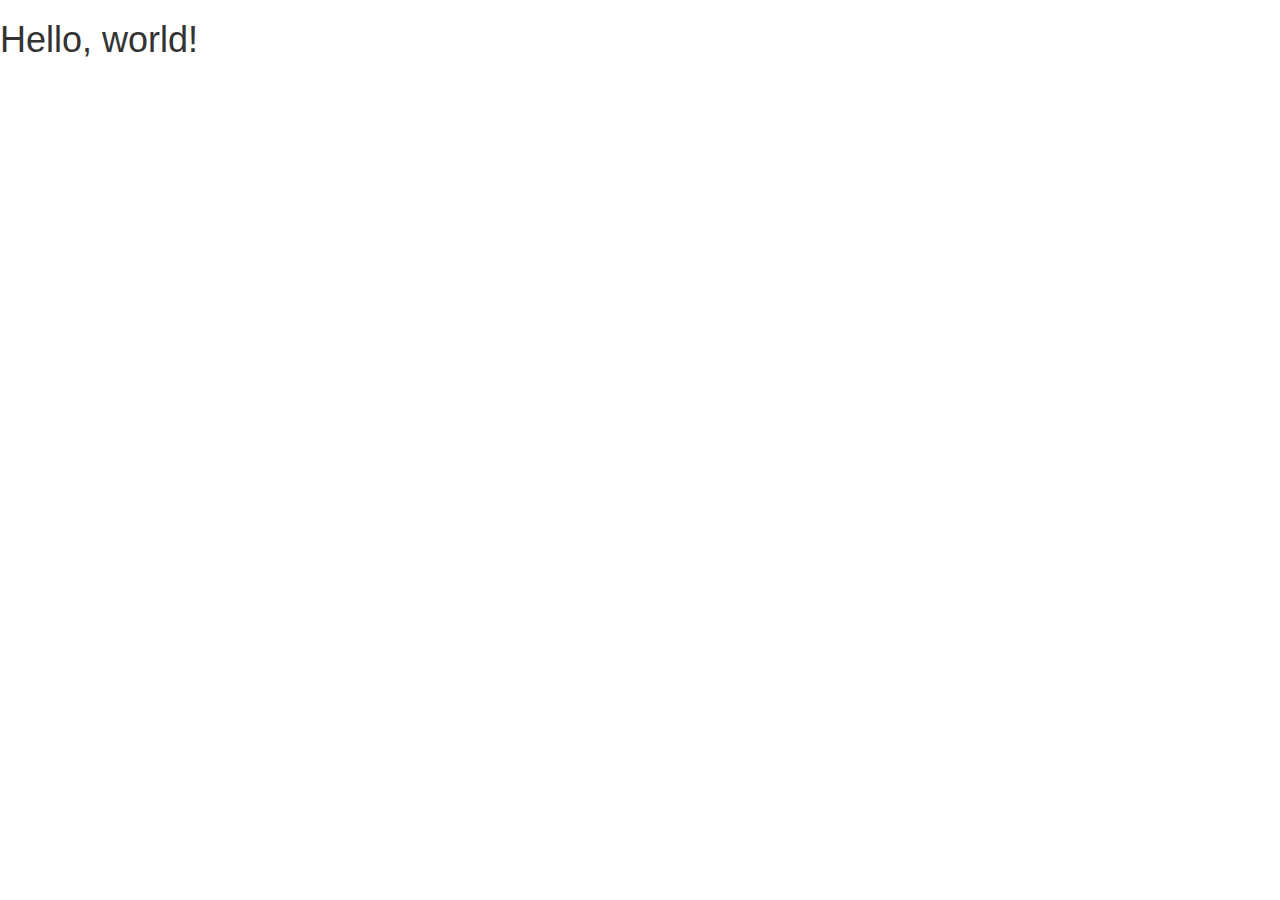
==== index.html @ 0094bf8c "Copy Bootstrap Template" ====
<!DOCTYPE html>
<html lang="en">
  <head>
    <meta charset="utf-8">
    <meta http-equiv="X-UA-Compatible" content="IE=edge">
    <meta name="viewport" content="width=device-width, initial-scale=1">
    <!-- The above 3 meta tags *must* come first in the head; any other head content must come *after* these tags -->
    <title>Bootstrap 101 Template</title>

    <!-- Bootstrap -->
    <link href="https://maxcdn.bootstrapcdn.com/bootstrap/3.3.5/css/bootstrap.min.css" rel="stylesheet">

    <!-- HTML5 shim and Respond.js for IE8 support of HTML5 elements and media queries -->
    <!-- WARNING: Respond.js doesn't work if you view the page via file:// -->
    <!--[if lt IE 9]>
      <script src="https://oss.maxcdn.com/html5shiv/3.7.2/html5shiv.min.js"></script>
      <script src="https://oss.maxcdn.com/respond/1.4.2/respond.min.js"></script>
    <![endif]-->
  </head>
  <body>
    <h1>Hello, world!</h1>

    <!-- jQuery (necessary for Bootstrap's JavaScript plugins) -->
    <script src="https://ajax.googleapis.com/ajax/libs/jquery/1.11.3/jquery.min.js"></script>
    <!-- Include all compiled plugins (below), or include individual files as needed -->
    <script src="js/bootstrap.min.js"></script>
  </body>
</html>
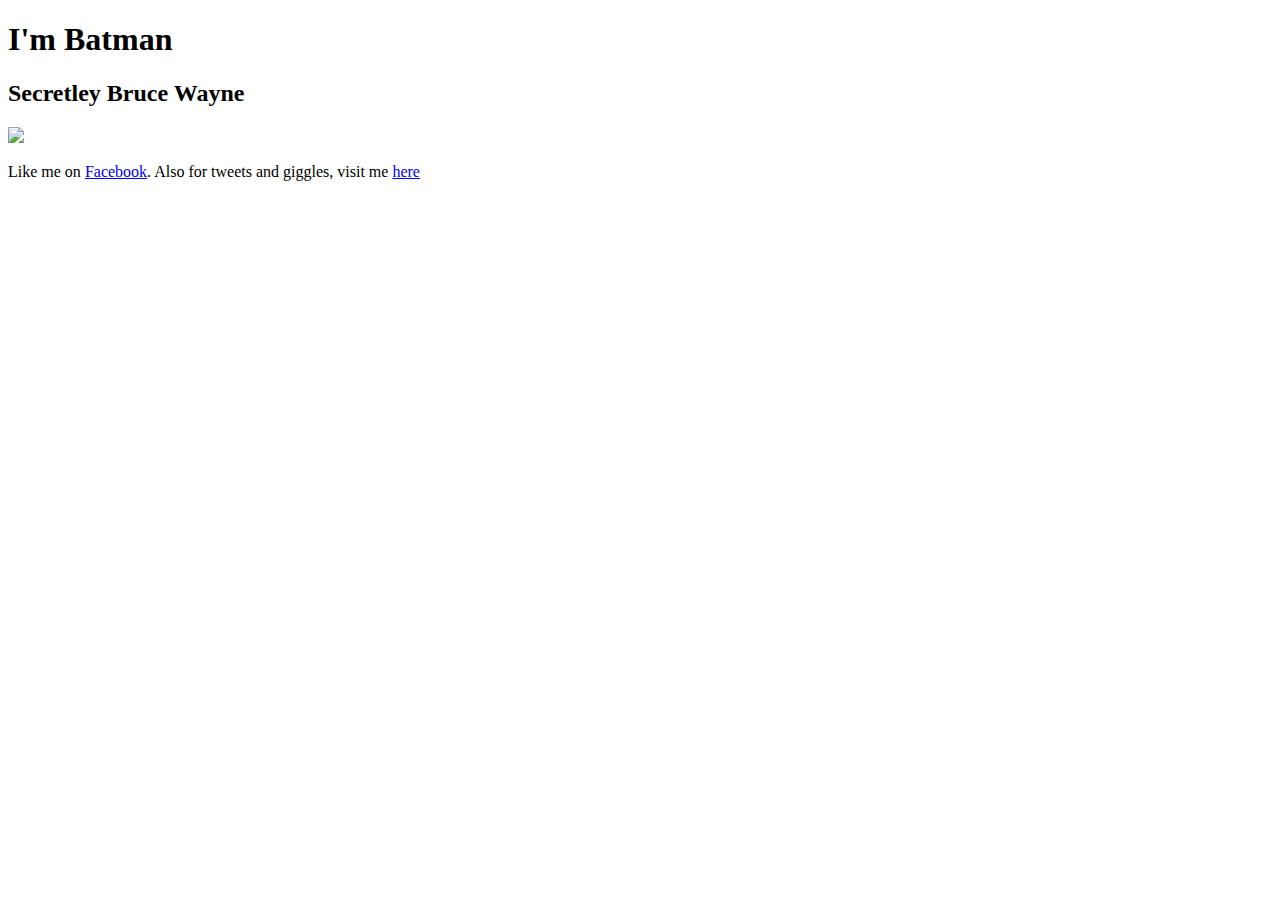
==== commit a2e66b78: "Create index.html" ====
--- a/index.html
+++ b/index.html
@@ -1,28 +1,17 @@
 <!DOCTYPE html>
 <html lang="en">
   <head>
-    <meta charset="utf-8">
-    <meta http-equiv="X-UA-Compatible" content="IE=edge">
-    <meta name="viewport" content="width=device-width, initial-scale=1">
-    <!-- The above 3 meta tags *must* come first in the head; any other head content must come *after* these tags -->
-    <title>Bootstrap 101 Template</title>
-
-    <!-- Bootstrap -->
-    <link href="https://maxcdn.bootstrapcdn.com/bootstrap/3.3.5/css/bootstrap.min.css" rel="stylesheet">
-
-    <!-- HTML5 shim and Respond.js for IE8 support of HTML5 elements and media queries -->
-    <!-- WARNING: Respond.js doesn't work if you view the page via file:// -->
-    <!--[if lt IE 9]>
-      <script src="https://oss.maxcdn.com/html5shiv/3.7.2/html5shiv.min.js"></script>
-      <script src="https://oss.maxcdn.com/respond/1.4.2/respond.min.js"></script>
-    <![endif]-->
+  	<title>My First Webstie</title>
+  	<link rel="stylesheet" type="text/css" href="main.css">
   </head>
   <body>
-    <h1>Hello, world!</h1>
-
-    <!-- jQuery (necessary for Bootstrap's JavaScript plugins) -->
-    <script src="https://ajax.googleapis.com/ajax/libs/jquery/1.11.3/jquery.min.js"></script>
-    <!-- Include all compiled plugins (below), or include individual files as needed -->
-    <script src="js/bootstrap.min.js"></script>
+  	<div class="container">
+  		<h1 id-"Header1">I'm Batman</h1>
+  		<h2>Secretley Bruce Wayne</h2>
+  		<div class="container">
+  		<img src="https://media1.giphy.com/media/iGGHjzCxell2o/200_s.gif">
+  	</div>
+		<p>Like me on <a href="http://www.facebook.com">Facebook<a/>. Also for tweets and giggles, visit me <a href="http://www.twitter.com">here<a/></p>
+  	</div>
   </body>
 </html>
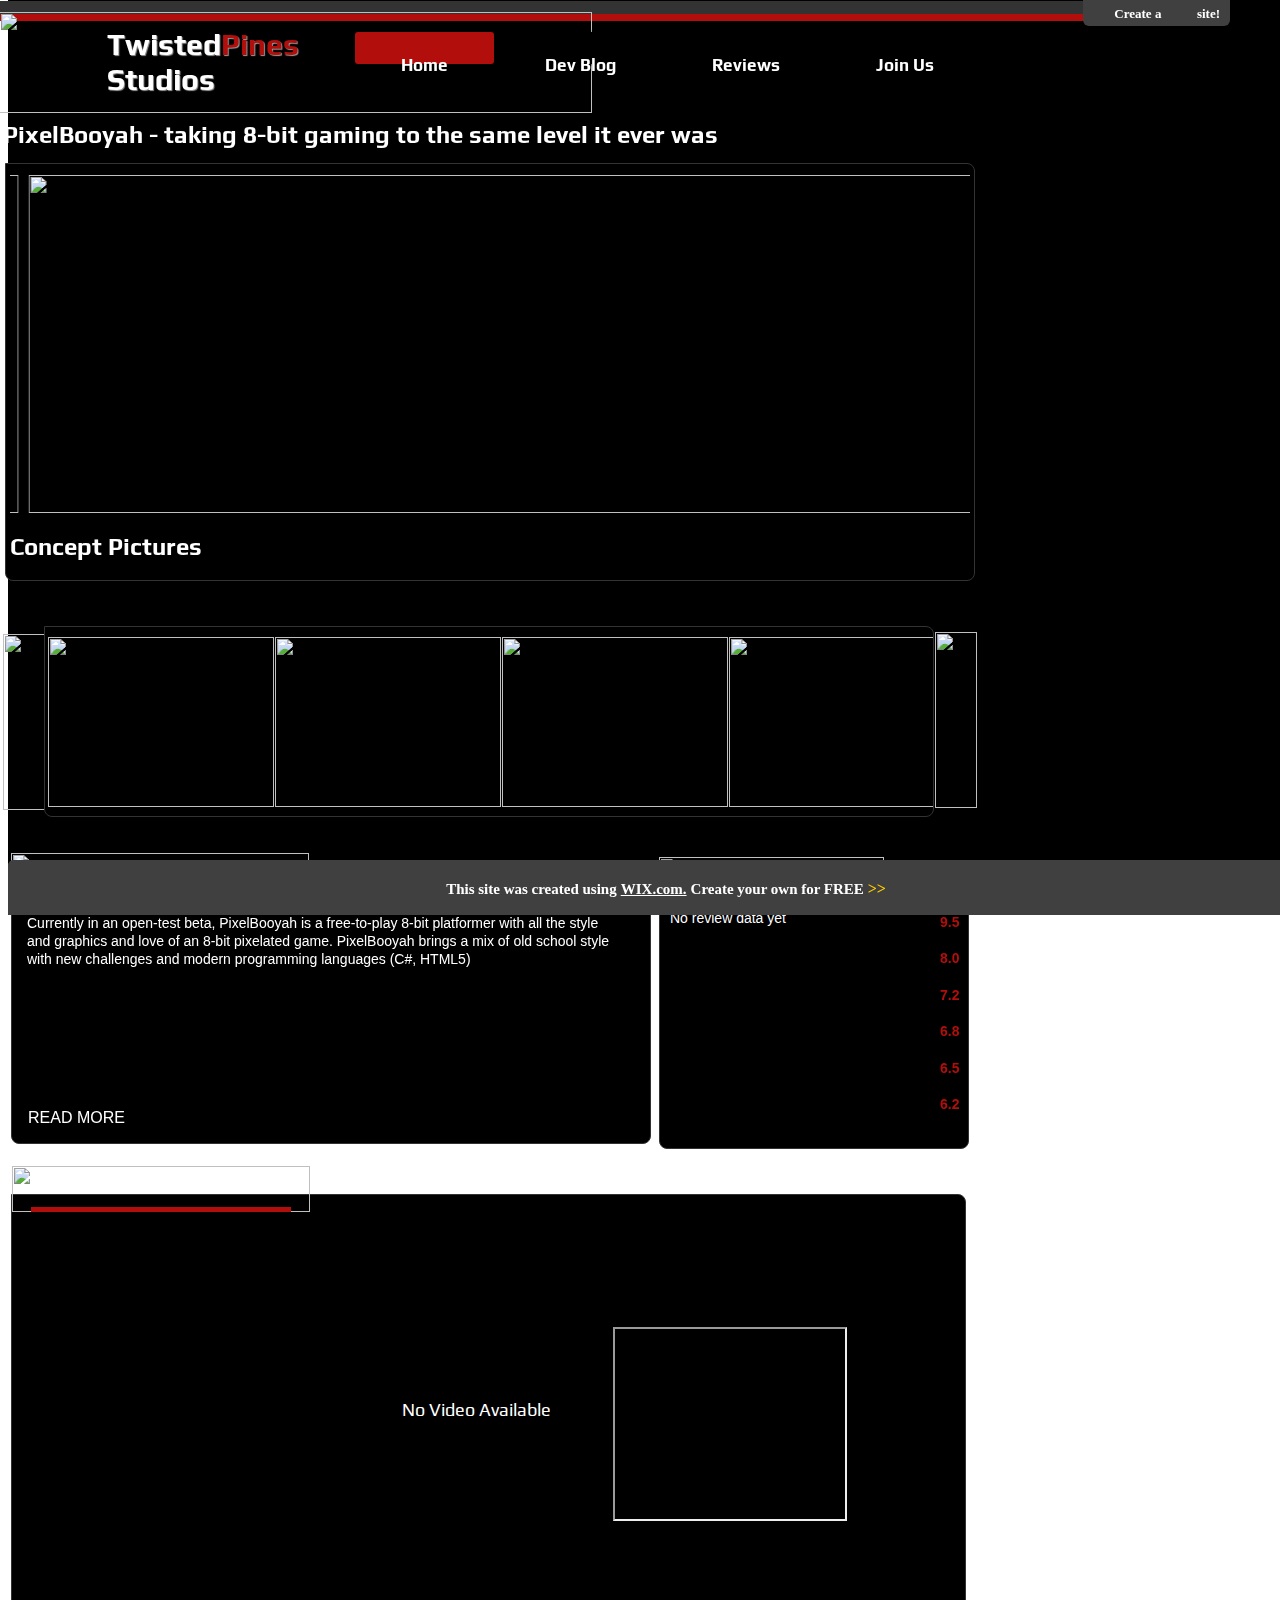
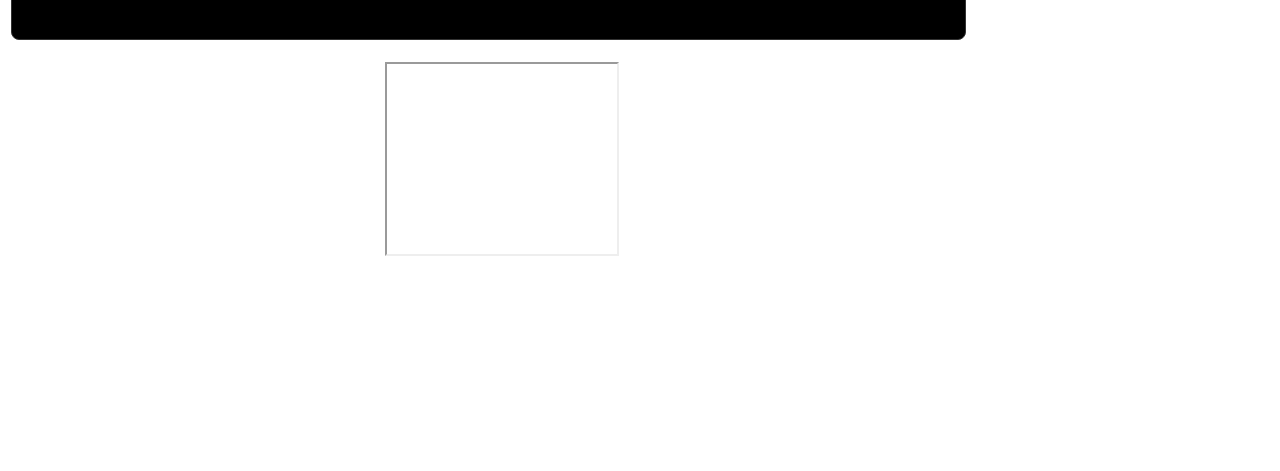
==== commit fc2ae502: "Update index.html" ====
--- a/index.html
+++ b/index.html
@@ -1,17 +1,480 @@
 <!DOCTYPE html>
-<html lang="en">
-  <head>
-  	<title>My First Webstie</title>
-  	<link rel="stylesheet" type="text/css" href="main.css">
-  </head>
-  <body>
-  	<div class="container">
-  		<h1 id-"Header1">I'm Batman</h1>
-  		<h2>Secretley Bruce Wayne</h2>
-  		<div class="container">
-  		<img src="https://media1.giphy.com/media/iGGHjzCxell2o/200_s.gif">
-  	</div>
-		<p>Like me on <a href="http://www.facebook.com">Facebook<a/>. Also for tweets and giggles, visit me <a href="http://www.twitter.com">here<a/></p>
-  	</div>
-  </body>
-</html>
+<html><head>
+    <meta http-equiv="X-UA-Compatible" content="IE=Edge">
+             <!--
+    Important Note About This Website's SEO
+
+    Find the SEO content of this site's homepage via http://albertayala00.wix.com/twistedpinestudios?_escaped_fragment_=
+    (That is where search engines like Google go to read your homepage's content.)
+
+    To view the SEO content of your internal pages, such as "Reviews", go here: http://albertayala00.wix.com/twistedpinestudios?_escaped_fragment_=reviews/c9qb
+    (That is where search engines like Google go to read the content on your internal pages.)
+
+    For more information about Ajax Crawling technology, read Google's explanation here: https://developers.google.com/webmasters/ajax-crawling/
+-->
+
+    
+                <meta charset="utf-8">
+<title>twistedpinestudios</title>
+<meta name="fb_admins_meta_tag" content="">
+
+
+<link rel="canonical" href="http://albertayala00.wix.com/twistedpinestudios">
+    <style type="text/css"></style><meta http-equiv="X-Wix-Renderer-Server" content="app19.tam">
+<meta http-equiv="X-Wix-Meta-Site-Id" content="6e07e46b-acba-4fd9-b3ab-90c974514ac2">
+<meta http-equiv="X-Wix-Application-Instance-Id" content="c13489a4-7e8c-49a6-acec-729c8b083286">
+<meta http-equiv="X-Wix-Published-Version" content="18">
+
+<meta http-equiv="etag" content="809cd52a787f7d15e6ed17ae3ea53b69">
+<meta property="og:title" content="twistedpinestudios">
+<meta property="og:type" content="article">
+<meta property="og:url" content="http://albertayala00.wix.com/twistedpinestudios">
+<meta property="og:site_name" content="twistedpinestudios">
+<meta name="SKYPE_TOOLBAR" content="SKYPE_TOOLBAR_PARSER_COMPATIBLE">
+
+<meta id="wixMobileViewport" name="viewport" content="minimum-scale=0.25, maximum-scale=1.2">
+
+
+        
+
+            <script type="text/javascript" async="" src="http://stats.g.doubleclick.net/dc.js"></script><script>
+            // BEAT MESSAGE
+    try {
+        window.wixBiSession = {
+            initialTimestamp : Date.now(),
+            viewerSessionId: 'xxxxxxxx-xxxx-4xxx-yxxx-xxxxxxxxxxxx'.replace(/[xy]/g, function(c)
+                    { var r = Math.random()*16|0, v = c == 'x' ? r : (r&0x3|0x8); return v.toString(16); }
+            )
+        };
+        (new Image()).src = 'http://frog.wix.com/bt?src=29&evid=3&pn=1&et=1&v=3.0&vsi=' + wixBiSession.viewerSessionId +
+                '&url=' + encodeURIComponent(location.href.replace(/^http(s)?:\/\/(www\.)?/, '')) +
+                '&isp=0&st=2&ts=0&c=' + wixBiSession.initialTimestamp;
+    } catch (e){}
+    // BEAT MESSAGE END
+</script>    
+    
+
+    <!-- META DATA -->
+<script type="text/javascript">
+
+    var serviceTopology = {"serverName":"app19.tam","cacheKillerVersion":"1","staticServerUrl":"http://static.parastorage.com/","usersScriptsRoot":"http://static.parastorage.com/services/wix-users/2.551.0","biServerUrl":"http://frog.wix.com/","userServerUrl":"http://users.wix.com/","billingServerUrl":"http://premium.wix.com/","mediaRootUrl":"http://static.wixstatic.com/","logServerUrl":"http://frog.wix.com/plebs","monitoringServerUrl":"http://TODO/","usersClientApiUrl":"https://users.wix.com/wix-users","publicStaticBaseUri":"http://static.parastorage.com/services/wix-public/1.171.0","basePublicUrl":"http://www.wix.com/","postLoginUrl":"http://www.wix.com/my-account","postSignUpUrl":"http://www.wix.com/new/account","baseDomain":"wix.com","staticMediaUrl":"http://static.wixstatic.com/media","staticAudioUrl":"http://storage.googleapis.com/static.wixstatic.com/mp3","emailServer":"http://assets.wix.com/common-services/notification/invoke","blobUrl":"http://static.parastorage.com/wix_blob","htmlEditorUrl":"http://editor.wix.com/html","siteMembersUrl":"https://users.wix.com/wix-sm","scriptsLocationMap":{"wixapps":"http://static.parastorage.com/services/wixapps/2.461.18","tpa":"http://static.parastorage.com/services/tpa/2.1054.0","santa-resources":"http://static.parastorage.com/services/santa-resources/1.0.0","bootstrap":"http://static.parastorage.com/services/bootstrap/2.1229.21","ck-editor":"http://static.parastorage.com/services/ck-editor/1.87.3","it":"http://static.parastorage.com/services/experiments/it/1.37.0","skins":"http://static.parastorage.com/services/skins/2.1229.21","core":"http://static.parastorage.com/services/core/2.1229.21","sitemembers":"http://static.parastorage.com/services/sm-js-sdk/1.31.0","automation":"http://static.parastorage.com/services/automation/1.23.0","web":"http://static.parastorage.com/services/web/2.1229.21","ecommerce":"http://static.parastorage.com/services/ecommerce/1.196.0","hotfixes":"http://static.parastorage.com/services/experiments/hotfixes/1.15.0","langs":"http://static.parastorage.com/services/langs/2.559.0","santa-versions":"http://static.parastorage.com/services/santa-versions/1.342.0","ut":"http://static.parastorage.com/services/experiments/ut/1.2.0"},"developerMode":false,"productionMode":true,"staticServerFallbackUrl":"https://sslstatic.wix.com/","staticVideoUrl":"http://video.wixstatic.com/","scriptsDomainUrl":"http://static.parastorage.com/","userFilesUrl":"http://static.parastorage.com/","staticHTMLComponentUrl":"http://albertayala00.wix.com.usrfiles.com/","secured":false,"ecommerceCheckoutUrl":"https://www.safer-checkout.com/","premiumServerUrl":"https://premium.wix.com/","appRepoUrl":"http://assets.wix.com/wix-lists-ds-webapp","digitalGoodsServerUrl":"http://dgs.wixapps.net/","wixCloudBaseDomain":"cloud.wix.com","mailServiceSuffix":"/_api/common-services/notification/invoke","publicStaticsUrl":"http://static.parastorage.com/services/wix-public/1.171.0","staticDocsUrl":"http://media.wix.com/ugd"};
+        var santaModels = true;
+    var rendererModel = {"metaSiteId":"6e07e46b-acba-4fd9-b3ab-90c974514ac2","siteInfo":{"documentType":"UGC","applicationType":"HtmlWeb","siteId":"c13489a4-7e8c-49a6-acec-729c8b083286","siteTitleSEO":"twistedpinestudios"},"clientSpecMap":{"0":{"type":"appbuilder","applicationId":0,"appDefinitionId":"3d590cbc-4907-4cc4-b0b1-ddf2c5edf297","instanceId":"13f8721e-37c1-4fb2-df0c-59c9e8f452c5","state":"Initialized"},"14":{"type":"public","applicationId":14,"appDefinitionId":"135c3d92-0fea-1f9d-2ba5-2a1dfb04297e","appDefinitionName":"Wix ShoutOut","instance":"ypEa5u0HdbfYJlOkVzTzeitIl7jl_ScAr4cXmgu6npE.[base64]","sectionPublished":true,"sectionMobilePublished":false,"sectionSeoEnabled":true,"widgets":{},"appRequirements":{"requireSiteMembers":false},"installedAtDashboard":true,"permissions":{"revoked":false}},"13":{"type":"public","applicationId":13,"appDefinitionId":"139ef4fa-c108-8f9a-c7be-d5f492a2c939","appDefinitionName":"Wix Smart Actions","instance":"UjmeSQVaNuDH5_a_c_UxaijwlPxMcvCRxwD26oS9hMs.[base64]","sectionPublished":true,"sectionMobilePublished":false,"sectionSeoEnabled":true,"widgets":{},"appRequirements":{"requireSiteMembers":false},"installedAtDashboard":true,"permissions":{"revoked":false}},"12":{"type":"public","applicationId":12,"appDefinitionId":"1375baa8-8eca-5659-ce9d-455b2009250d","appDefinitionName":"Wix Get Subscribers","instance":"e0YeQDnOMD6pj5zzuRUFo1-lufzIuX-iBth8WKd_308.[base64]","sectionPublished":true,"sectionMobilePublished":false,"sectionSeoEnabled":true,"widgets":{"1375babd-6f2b-87ed-ff19-5778602c8b86":{"widgetUrl":"http:\/\/shoutout.apps.wixapps.net\/widget-new","widgetId":"1375babd-6f2b-87ed-ff19-5778602c8b86","refreshOnWidthChange":true,"mobileUrl":"http:\/\/shoutout.apps.wixapps.net\/widget-new","published":true,"mobilePublished":true,"seoEnabled":true}},"appRequirements":{"requireSiteMembers":false},"installedAtDashboard":true,"permissions":{"revoked":true}},"11":{"type":"sitemembers","applicationId":11,"collectionType":"Open","smtoken":"21858a4d435643bf624b66da5d99f0d3e7928ddb07f7bc5325acebc1be7f5d0d177079ecbfd523249e5b8751bd1af155360b2a49ba5fd28e0d74e978471e9a2899357d3afa7ae13081811b5e1622cfc0d713cfde59c8fe387c36ad7798ef9d60","smcollectionId":"48c48dc3-94af-4054-8dfd-7fcae7d675a1"}},"premiumFeatures":[],"geo":"USA","languageCode":"en","previewMode":false,"userId":"edb008f6-bd4c-488e-8263-43e3ea67afab","siteMetaData":{"preloader":{"enabled":false},"adaptiveMobileOn":true,"quickActions":{"socialLinks":[],"colorScheme":"dark","configuration":{"quickActionsMenuEnabled":false,"navigationMenuEnabled":true,"phoneEnabled":false,"emailEnabled":false,"addressEnabled":false,"socialLinksEnabled":false}},"contactInfo":{"companyName":"","phone":"","fax":"","email":"","address":""}},"runningExperiments":{"sv_blogVideoThumbnail":"new"}};
+    var publicModel = {"domain":"wix.com","externalBaseUrl":"http:\/\/albertayala00.wix.com\/twistedpinestudios","unicodeExternalBaseUrl":"http:\/\/albertayala00.wix.com\/twistedpinestudios","pageList":{"masterPage":["http:\/\/static.wixstatic.com\/sites\/edb008_6e3b614e1a3673e6b4e6d061aeb7a964_18.json.z?v=3","http:\/\/staticorigin.wixstatic.com\/sites\/edb008_6e3b614e1a3673e6b4e6d061aeb7a964_18.json.z?v=3","http:\/\/fallback.wix.com\/wix-html-editor-pages-webapp\/page\/edb008_6e3b614e1a3673e6b4e6d061aeb7a964_18.json"],"pages":[{"pageId":"c9qb","title":"Reviews","urls":["http:\/\/static.wixstatic.com\/sites\/edb008_7b04ec84465165bb59ae8cd5d95cdbd7_14.json.z?v=3","http:\/\/staticorigin.wixstatic.com\/sites\/edb008_7b04ec84465165bb59ae8cd5d95cdbd7_14.json.z?v=3","http:\/\/fallback.wix.com\/wix-html-editor-pages-webapp\/page\/edb008_7b04ec84465165bb59ae8cd5d95cdbd7_14.json"]},{"pageId":"c1x9v","title":"Dev Blog","urls":["http:\/\/static.wixstatic.com\/sites\/edb008_f0a250c07e1ecd1ac2d52414e70d9cc9_14.json.z?v=3","http:\/\/staticorigin.wixstatic.com\/sites\/edb008_f0a250c07e1ecd1ac2d52414e70d9cc9_14.json.z?v=3","http:\/\/fallback.wix.com\/wix-html-editor-pages-webapp\/page\/edb008_f0a250c07e1ecd1ac2d52414e70d9cc9_14.json"]},{"pageId":"c60z","title":"Screenshots","urls":["http:\/\/static.wixstatic.com\/sites\/edb008_7fc6971919042477f65369b295961a7b_14.json.z?v=3","http:\/\/staticorigin.wixstatic.com\/sites\/edb008_7fc6971919042477f65369b295961a7b_14.json.z?v=3","http:\/\/fallback.wix.com\/wix-html-editor-pages-webapp\/page\/edb008_7fc6971919042477f65369b295961a7b_14.json"]},{"pageId":"c21nl","title":"Join Us","urls":["http:\/\/static.wixstatic.com\/sites\/edb008_794cec061a7db9ec90f8b5541947a1c2_14.json.z?v=3","http:\/\/staticorigin.wixstatic.com\/sites\/edb008_794cec061a7db9ec90f8b5541947a1c2_14.json.z?v=3","http:\/\/fallback.wix.com\/wix-html-editor-pages-webapp\/page\/edb008_794cec061a7db9ec90f8b5541947a1c2_14.json"]},{"pageId":"mainPage","title":"Home","urls":["http:\/\/static.wixstatic.com\/sites\/edb008_216bdcf9e2d95c30ad4a7967e6628f71_17.json.z?v=3","http:\/\/staticorigin.wixstatic.com\/sites\/edb008_216bdcf9e2d95c30ad4a7967e6628f71_17.json.z?v=3","http:\/\/fallback.wix.com\/wix-html-editor-pages-webapp\/page\/edb008_216bdcf9e2d95c30ad4a7967e6628f71_17.json"]}],"mainPageId":"mainPage"},"timeSincePublish":1659512795,"favicon":"","deviceInfo":{"deviceType":"Desktop","browserType":"Chrome","browserVersion":44}};
+    
+
+
+    var googleAnalytics = "UA-2117194-61"
+    ;
+
+    var googleRemarketing = "";
+    var facebookRemarketing = "";
+    var yandexMetrikaData = {};
+
+</script>
+
+
+    <meta name="fragment" content="!">
+    <!-- DATA -->
+<script type="text/javascript">
+    var adData = {"topLabel":"<span class=\"smallMusa\">(Wix-Logo) </span>Create a <span class=\"smallLogo\">Wix</span> site!","topContent":"100s of templates<br />No coding needed<br /><span class=\"emphasis spacer\">Start now >></span>","footerLabel":"<div class=\"adFootBox\"><div class=\"siteBanner\" ><div class=\"siteBanner\"><div class=\"wrapper\"><div class=\"bigMusa\">(Wix Logo)</div><div class=\"txt shd\" style=\"color:#fff\">This site was created using </div> <div class=\"txt shd\"><a  href=\"http://www.wix.com?utm_campaign=vir_wixad_live&experiment_id=abtestbanner122400001\" style=\"color:#fff\"> WIX.com. </a></div> <div class=\"txt shd\" style=\"color:#fff\"> Create your own for FREE <span class=\"emphasis\"> >></span></div></div></div></div></div>","adUrl":"http://www.wix.com/lpviral/stun-vrl-lil-seo?utm_campaign=vir_wixad_live&experiment_id=abtestbanner122400001"};
+    var mobileAdData = {"footerLabel":"7c3dbd_67131d7bd570478689be752141d4e28a.jpg","adUrl":"http://www.wix.com?utm_campaign=vir_wixad_live&experiment_id=abtestbanner122400001"};
+    var usersDomain = "https://users.wix.com/wix-users";
+        </script>
+
+
+                    <script type="text/javascript">
+    var santaBase = '';
+        var clientSideRender = true;
+    </script>
+<script src="http://static.parastorage.com/services/third-party/requirejs/2.1.15/require.min.js"></script>
+<script src="http://static.parastorage.com/services/santa-versions/1.342.0/main-r.js"></script>
+<link rel="stylesheet" href="http://static.parastorage.com/services/santa-versions/1.342.0/viewer.css">
+
+    <script type="text/javascript" charset="utf-8" async="" data-requirecontext="_" data-requiremodule="skins" src="http://static.parastorage.com/services/santa/1.850.2/packages-bin/skins/skins.min.js"></script><script type="text/javascript" charset="utf-8" async="" data-requirecontext="_" data-requiremodule="components" src="http://static.parastorage.com/services/santa/1.850.2/packages-bin/components/components.min.js"></script><script type="text/javascript" charset="utf-8" async="" data-requirecontext="_" data-requiremodule="core" src="http://static.parastorage.com/services/santa/1.850.2/packages-bin/core/core.min.js"></script><script type="text/javascript" charset="utf-8" async="" data-requirecontext="_" data-requiremodule="utils" src="http://static.parastorage.com/services/santa/1.850.2/packages-bin/utils/utils.min.js"></script><script type="text/javascript" charset="utf-8" async="" data-requirecontext="_" data-requiremodule="TweenMax" src="http://static.parastorage.com/services/third-party/tweenmax/1.16.1/minified/TweenMax.min.js"></script><script type="text/javascript" charset="utf-8" async="" data-requirecontext="_" data-requiremodule="wixappsCore" src="http://static.parastorage.com/services/santa/1.850.2/packages-bin/wixappsCore/wixappsCore.min.js"></script><script type="text/javascript" charset="utf-8" async="" data-requirecontext="_" data-requiremodule="wixappsClassics" src="http://static.parastorage.com/services/santa/1.850.2/packages-bin/wixappsClassics/wixappsClassics.min.js"></script><script type="text/javascript" charset="utf-8" async="" data-requirecontext="_" data-requiremodule="layout" src="http://static.parastorage.com/services/santa/1.850.2/packages-bin/layout/layout.min.js"></script><script type="text/javascript" charset="utf-8" async="" data-requirecontext="_" data-requiremodule="tpa" src="http://static.parastorage.com/services/santa/1.850.2/packages-bin/tpa/tpa.min.js"></script><script type="text/javascript" charset="utf-8" async="" data-requirecontext="_" data-requiremodule="ScrollToPlugin" src="http://static.parastorage.com/services/third-party/tweenmax/1.16.1/minified/plugins/ScrollToPlugin.min.js"></script><script type="text/javascript" charset="utf-8" async="" data-requirecontext="_" data-requiremodule="wixappsBuilder" src="http://static.parastorage.com/services/santa/1.850.2/packages-bin/wixappsBuilder/wixappsBuilder.min.js"></script><script type="text/javascript" charset="utf-8" async="" data-requirecontext="_" data-requiremodule="fonts" src="http://static.parastorage.com/services/santa/1.850.2/packages-bin/fonts/fonts.min.js"></script><script type="text/javascript" charset="utf-8" async="" data-requirecontext="_" data-requiremodule="animations" src="http://static.parastorage.com/services/santa/1.850.2/packages-bin/animations/animations.min.js"></script><script type="text/javascript" charset="utf-8" async="" data-requirecontext="_" data-requiremodule="swfobject" src="http://static.parastorage.com/services/third-party/swfobject/2.3.20130521/swfobject.min.js"></script><script type="text/javascript" charset="utf-8" async="" data-requirecontext="_" data-requiremodule="mousetrap" src="http://static.parastorage.com/services/third-party/mousetrap/1.4.6/mousetrap.min.js"></script><script type="text/javascript" charset="utf-8" async="" data-requirecontext="_" data-requiremodule="react" src="http://static.parastorage.com/services/third-party/react/0.12.2/react-with-addons.min.js"></script><script type="text/javascript" charset="utf-8" async="" data-requirecontext="_" data-requiremodule="lodash" src="http://cdnjs.cloudflare.com/ajax/libs/lodash.js/3.10.1/lodash.min.js"></script><script type="text/javascript" charset="utf-8" async="" data-requirecontext="_" data-requiremodule="zepto" src="http://static.parastorage.com/services/third-party/zepto/1.1.3/zepto.min.js"></script><script type="text/javascript" charset="utf-8" async="" data-requirecontext="_" data-requiremodule="color" src="http://static.parastorage.com/services/santa/1.850.2/js/vendor/color/color.min.js"></script><script type="text/javascript" charset="utf-8" async="" data-requirecontext="_" data-requiremodule="experiment" src="http://static.parastorage.com/services/santa/1.850.2/js/plugins/experiment/experiment.js"></script><script type="text/javascript" charset="utf-8" async="" data-requirecontext="_" data-requiremodule="tweenEngine" src="http://static.parastorage.com/services/santa/1.850.2/packages-bin/tweenEngine/tweenEngine.min.js"></script><script type="text/javascript" charset="utf-8" async="" data-requirecontext="_" data-requiremodule="DrawSVGPlugin" src="http://static.parastorage.com/services/third-party/tweenmax/1.16.1/minified/plugins/DrawSVGPlugin.min.js"></script><link rel="shortcut icon" href="http://www.wix.com/favicon.ico" type="image/x-icon"><link rel="apple-touch-icon" href="http://www.wix.com/favicon.ico" type="image/x-icon"><script type="text/javascript" src="http://127.0.0.1:10029/public/linkverifierhelper.js"></script><style>.daplinkverifier{margin:0;padding:0 !important;text-align:left;text-decoration:none;display:inline;position:absolute;z-index:100000;cursor:default !important;direction:ltr;zoom:1;background-color:#fff;}.daplinkverifier a,.daplinkverifier a:hover{margin:0 !important;padding:0 !important;border:0 currentColor !important;color:black !important;text-decoration:none !important;display:inline !important;background-image:none !important;}.daplv-Valid{margin:0;padding:0;width:10px !important;height:10px !important;vertical-align:middle;float:none;display:inline-block !important;background-image:url(http://127.0.0.1:10029/public/dap_validlink.png);background-repeat:no-repeat !important;}.daplv-WillNotVerify{margin:0;padding:0;width:10px !important;height:10px !important;vertical-align:middle;float:none;display:inline-block !important;background-image:url(http://127.0.0.1:10029/public/dap_premium.png);background-repeat:no-repeat !important;}.daplv-Pending{background:url(http://127.0.0.1:10029/public/dap_pendinglink.gif) no-repeat;margin:0;padding:0;width:10px !important;height:10px !important;vertical-align:middle;float:none;display:inline-block !important;}.daplv-Invalid{background:url(http://127.0.0.1:10029/public/dap_invalidlink.png) no-repeat;margin:0;padding:0;width:10px !important;height:10px !important;vertical-align:middle;float:none;display:inline-block !important;}.daplv-Unknown{background:url(http://127.0.0.1:10029/public/dap_unknown.gif) no-repeat;margin:0;padding:0;width:10px !important;height:10px !important;vertical-align:middle;float:none;display:inline-block !important;}.daplinkverifier .daplvinfo{background:url(http://127.0.0.1:10029/public/arrow.png) no-repeat left 0;margin:0;padding:0 0 0 12px;color:black !important;line-height:15px !important;font-family:arial !important;font-size:12px !important;font-weight:normal !important;display:none;visibility:hidden;position:absolute;z-index:100000;}.daplinkverifier .daplvinfo-rtl{background:url(http://127.0.0.1:10029/public/arrow-right.png) no-repeat right 0;margin:0;padding:0 12px 0 0;color:black !important;line-height:15px !important;font-family:arial;font-size:12px !important;font-weight:normal !important;display:none;visibility:hidden;position:absolute;z-index:100000;}.daplinkverifier .daplvinfo1{border-width:0 2px 2px;border-style:none solid solid;border-color:currentColor #56aed4 #56aed4;margin:-13px 0 0;padding:0 !important;position:relative;background-color:white !important;text-indent:0 !important;}table.daplv-data{margin:0 !important;padding:0;left:0;min-width:240px;}table.daplv-data tr{background-color:#fff !important;}table.daplv-data td{height:14px !important;line-height:15px;font-family:arial !important;font-size:12px !important;float:none !important;}table.daplv-data thead{margin:0;padding:0;background-color:#56aed4 !important;}table.daplv-data thead td{padding:5px;border:0 currentColor;color:black !important;background-color:#56aed4 !important;}table.daplv-data tbody td{margin:0;padding:5px 5px 0;border:0 currentColor;color:black !important;white-space:nowrap;}table.daplv-data tbody td strong{margin:0 !important;padding:0 !important;text-align:left !important;color:#000;font-size:12px !important;}.daplinkversettings{margin:0;padding:4px;font-size:12px !important;font-weight:normal !important;float:none !important;display:none;background-color:#e7e7e7;}.daplinkversettings a{color:#000 !important;font-size:12px !important;font-weight:normal !important;}.daplinkversettings table{width:220px;font-size:12px !important;font-weight:normal !important;margin:0 !important;padding:0 !important;}.daplinkversettings table tr{background-color:#e7e7e7 !important;}.daplinkversettings table td{margin:0;padding:3px;border:0 !important;}.daplinkversettings input{margin:10px 0 0;width:160px;color:black;font-size:11px;}.daplvwhatisthis{margin:0 !important;padding:0 !important;float:right !important;border:0 !important;}.daplvwhatisthis a{color:#fff !important;font-size:11px !important;font-weight:normal !important;text-decoration:underline !important;white-space:nowrap;background-color:#56aed4 !important;}.daplvwhatisthis a:hover{color:#fff !important;font-size:11px !important;font-weight:normal !important;text-decoration:underline !important;white-space:nowrap;}.daplvlogo{width:16px !important;height:15px !important;vertical-align:middle;margin:0 !important;}.daplvsubtitle{color:#8d7d82;}.daplvmoreLink{width:43px;text-align:right;margin-top:23px;float:right !important;}.daplvmoreLink a,.daplvmoreLink a:hover{color:black;font-size:11px;}.daplvDWL{margin:6px 0 6px 0 !important;width:146px;height:33px;}.daplvDWLAll{height:33px !important;margin-bottom:6px !important;float:right !important;margin-top:10px !important;}.daplv-clear{padding:0 !important;height:0 !important;line-height:0;clear:both;font-size:1px;background-color:transparent !important;}.cmenu{margin:0;padding:0;font-family:arial;font-size:12px;list-style-type:none;direction:ltr !important;background-color:#f0f0f0;}.cmenu img{border:0 currentColor;}.cmenu li{list-style:none !important;margin:0 !important;padding:0;}.cmenu a{padding:4px;border:1px solid #f0f0f0;color:black;text-decoration:none;display:block;cursor:pointer;background-color:#f0f0f0;}.cmenu a:hover{border:1px solid #aecff7;color:#000 !important;background-color:#e6edf6;}.dlvdivContext{padding:4px;border:1px solid #a0a0a0;display:none;position:absolute;background-color:#f0f0f0;}.daplinkverifier .exdaplvinfo{background:url(http://127.0.0.1:10029/public/ex-arrow.png) no-repeat left 0;margin:0;padding:0 0 0 21px;display:none;visibility:hidden;position:absolute;z-index:100000;}.daplinkverifier .exdaplvinfo-rtl{background:url(http://127.0.0.1:10029/public/ex-arrow-right.png) no-repeat right 0;margin:0;padding:0 21px 0 0;display:none;visibility:hidden;position:absolute;z-index:100000;}.daplinkverifier .exdaplvinfo1{background:url(http://127.0.0.1:10029/public/daplc-explanation-bg.jpg);margin:-21px 0 0;padding:0 !important;position:relative;}table.ex-daplv-data{margin:0;padding:0;left:0;width:465px !important;}table.ex-daplv-data thead{margin:0;padding:0;}table.ex-daplv-data thead td{height:61px !important;text-align:right !important;color:#fff !important;font-family:arial !important;font-size:32px !important;font-weight:bold;vertical-align:top !important;}table.ex-daplv-data thead td img{margin-top:10px !important;margin-right:10px !important;}table.ex-daplv-data tbody td{height:289px !important;color:#000 !important;line-height:21px !important;padding-top:7px !important;padding-left:177px !important;font-family:arial !important;font-size:16px !important;font-weight:bold !important;vertical-align:text-top !important;}table.ex-daplv-data tbody td div{padding-top:4px !important;padding-bottom:8px !important;}table.ex-daplv-data tbody td div a,table.ex-daplv-data tbody td div a:hover{color:#00597b !important;text-decoration:underline !important;}table.ex-daplv-data tbody td ul{list-style:none;margin:0 !important;padding:0 !important;}table.ex-daplv-data tbody td ul li.valid{background:url(http://127.0.0.1:10029/public/dap_validlink.png) no-repeat 25px 5px;margin:0;padding-top:0;padding-right:0;padding-bottom:3px !important;padding-left:42px;}table.ex-daplv-data tbody td ul li.pending{background:url(http://127.0.0.1:10029/public/dap_pendinglink.gif) no-repeat 25px 5px;margin:0;padding-top:0;padding-right:0;padding-bottom:3px !important;padding-left:42px;}table.ex-daplv-data tbody td ul li.invalid{background:url(http://127.0.0.1:10029/public/dap_invalidlink.png) no-repeat 25px 5px;margin:0;padding-top:0;padding-right:0;padding-bottom:3px !important;padding-left:42px;}table.daplv-data tbody td.dlvm-header{font-family:Arial !important;color:#000 !important;padding-bottom:5px !important;background-color:#e8f4fb !important;}table.daplv-data tbody td.dlvm-nav{text-align:left !important;padding:5px 0 0 5px !important;}.dlvmprev{margin-left:58px !important;cursor:pointer !important;font-size:16px !important;font-family:Arial !important;color:#000 !important;}.dlvmnext{cursor:pointer !important;font-size:16px !important;font-family:Arial !important;color:#000 !important;}.dlvmcur{margin:0 5px 0 5px !important;}.dlvfilename{font-weight:bold !important;}.dlvm-total{font-size:14px !important;font-weight:bold !important;}.dlvfloatleft{float:left !important;}</style></head>
+<body class=""><div id="dlvdivContext" style="border: 1px solid rgb(160, 160, 160); display: none; position: absolute; padding: 4px; background-color: rgb(240, 240, 240);"><ul class="cmenu"><li><a id="aDownloadWithDAP" href="javascript: void(0)"><img src="http://127.0.0.1:10029/public/dap-logo.png" alt="DAP Link Checker" class="daplvlogo"> Download With DAP</a></li><li><a id="aSettings" href="#">DAP Link Checker Settings</a></li></ul></div>
+                <div id="SITE_CONTAINER"><div class="noop" data-reactid=".0"><div data-reactid=".0.0"><link rel="stylesheet" type="text/css" href="http://static.parastorage.com/services/santa/1.850.2/static/css/mobileIEFix.css" data-reactid=".0.0.0"><style type="text/css" data-reactid=".0.0.$font0">.font_0 {font:normal normal bold 30px/1.1em Play,sans-serif ;color:#FFFFFF;}</style><style type="text/css" data-reactid=".0.0.$font1">.font_1 {font:normal normal bold 17px/1.1em Play,sans-serif ;color:#FFFFFF;}</style><style type="text/css" data-reactid=".0.0.$font2">.font_2 {font:normal normal bold 24px/1.1em Play,sans-serif ;color:#FFFFFF;}</style><style type="text/css" data-reactid=".0.0.$font3">.font_3 {font:normal normal normal 50px/1.1em Play,sans-serif ;color:#FFFFFF;}</style><style type="text/css" data-reactid=".0.0.$font4">.font_4 {font:normal normal normal 40px/1.3em Play,sans-serif ;color:#FFFFFF;}</style><style type="text/css" data-reactid=".0.0.$font5">.font_5 {font:normal normal bold 20px/1.2em Play,sans-serif ;color:#FFFFFF;}</style><style type="text/css" data-reactid=".0.0.$font6">.font_6 {font:normal normal normal 18px/1.3em Play,sans-serif ;color:#FFFFFF;}</style><style type="text/css" data-reactid=".0.0.$font7">.font_7 {font:normal normal normal 16px/1.3em 'Open Sans',sans-serif ;color:#FFFFFF;}</style><style type="text/css" data-reactid=".0.0.$font8">.font_8 {font:normal normal normal 14px/1.3em 'Open Sans',sans-serif ;color:#FFFFFF;}</style><style type="text/css" data-reactid=".0.0.$font9">.font_9 {font:normal normal normal 12px/1.3em 'Open Sans',sans-serif ;color:#FFFFFF;}</style><style type="text/css" data-reactid=".0.0.$font10">.font_10 {font:normal normal normal 11px/1.3em 'Open Sans',sans-serif ;color:#FFFFFF;}</style><style type="text/css" data-reactid=".0.0.$color">.color_0 {color:#000000;}
+.backcolor_0 {background-color:#000000;}
+.color_1 {color:#000000;}
+.backcolor_1 {background-color:#000000;}
+.color_2 {color:#FFFFFF;}
+.backcolor_2 {background-color:#FFFFFF;}
+.color_3 {color:rgba(255,203,5,1);}
+.backcolor_3 {background-color:rgba(255,203,5,1);}
+.color_4 {color:rgba(237,28,36,1);}
+.backcolor_4 {background-color:rgba(237,28,36,1);}
+.color_5 {color:rgba(0,136,203,1);}
+.backcolor_5 {background-color:rgba(0,136,203,1);}
+.color_6 {color:#FFFFFF;}
+.backcolor_6 {background-color:#FFFFFF;}
+.color_7 {color:#BA2800;}
+.backcolor_7 {background-color:#BA2800;}
+.color_8 {color:#000000;}
+.backcolor_8 {background-color:#000000;}
+.color_9 {color:#FFFFFF;}
+.backcolor_9 {background-color:#FFFFFF;}
+.color_10 {color:#3264B1;}
+.backcolor_10 {background-color:#3264B1;}
+.color_11 {color:#000000;}
+.backcolor_11 {background-color:#000000;}
+.color_12 {color:#333333;}
+.backcolor_12 {background-color:#333333;}
+.color_13 {color:#666666;}
+.backcolor_13 {background-color:#666666;}
+.color_14 {color:#999999;}
+.backcolor_14 {background-color:#999999;}
+.color_15 {color:#FFFFFF;}
+.backcolor_15 {background-color:#FFFFFF;}
+.color_16 {color:#3B0504;}
+.backcolor_16 {background-color:#3B0504;}
+.color_17 {color:#760A08;}
+.backcolor_17 {background-color:#760A08;}
+.color_18 {color:#B20F0C;}
+.backcolor_18 {background-color:#B20F0C;}
+.color_19 {color:#CC6E6D;}
+.backcolor_19 {background-color:#CC6E6D;}
+.color_20 {color:#E59F9E;}
+.backcolor_20 {background-color:#E59F9E;}
+.color_21 {color:#044300;}
+.backcolor_21 {background-color:#044300;}
+.color_22 {color:#098600;}
+.backcolor_22 {background-color:#098600;}
+.color_23 {color:#0DC900;}
+.backcolor_23 {background-color:#0DC900;}
+.color_24 {color:#75DB6E;}
+.backcolor_24 {background-color:#75DB6E;}
+.color_25 {color:#A3ED9E;}
+.backcolor_25 {background-color:#A3ED9E;}
+.color_26 {color:#350451;}
+.backcolor_26 {background-color:#350451;}
+.color_27 {color:#6A08A3;}
+.backcolor_27 {background-color:#6A08A3;}
+.color_28 {color:#9F0CF4;}
+.backcolor_28 {background-color:#9F0CF4;}
+.color_29 {color:#CC82F8;}
+.backcolor_29 {background-color:#CC82F8;}
+.color_30 {color:#DEABFB;}
+.backcolor_30 {background-color:#DEABFB;}
+.color_31 {color:#503D01;}
+.backcolor_31 {background-color:#503D01;}
+.color_32 {color:#A07B02;}
+.backcolor_32 {background-color:#A07B02;}
+.color_33 {color:#F0B802;}
+.backcolor_33 {background-color:#F0B802;}
+.color_34 {color:#F5D97C;}
+.backcolor_34 {background-color:#F5D97C;}
+.color_35 {color:#FAE7A7;}
+.backcolor_35 {background-color:#FAE7A7;}</style><style type="text/css" data-reactid=".0.0.$s0">.s0screenWidthBackground {position:absolute;top:0;right:0;bottom:0;left:0;}
+.s0[data-state~="mobileView"] {position:absolute !important;}
+.s0[data-state~="fixedPosition"] {position:fixed !important;left:auto !important;z-index:100;}
+.s0[data-state~="fixedPosition"].s0_footer {top:auto;bottom:0;}
+.s0bg {position:absolute;top:0;right:0;bottom:0;left:0;}
+.s0inlineContent {position:absolute;top:0;right:0;bottom:0;left:0;}
+.s0centeredContent {position:absolute;top:0;right:0;bottom:0;left:0;}</style><style type="text/css" data-reactid=".0.0.$s1">.s1screenWidthBackground {position:absolute;top:0;right:0;bottom:0;left:0;}
+.s1[data-state~="mobileView"] {position:absolute !important;}
+.s1[data-state~="fixedPosition"] {position:fixed !important;left:auto !important;z-index:100;}
+.s1[data-state~="fixedPosition"].s1_footer {top:auto;bottom:0;}
+.s1_bg {position:absolute;top:0;right:0;bottom:0;left:0;background-color:rgba(51, 51, 51, 1);  border-top:0px solid rgba(178, 15, 12, 1);border-bottom:7px solid rgba(178, 15, 12, 1);}
+.s1[data-state~="mobileView"] .s1bg {left:10px;right:10px;}
+.s1bg {position:absolute;top:0px;right:0;bottom:7px;left:0;background-color:rgba(51, 51, 51, 1);border-radius:0;}
+.s1inlineContent {position:absolute;top:0;right:0;bottom:0;left:0;}
+.s1centeredContent {position:absolute;top:0;right:0;bottom:0;left:0;}</style><style type="text/css" data-reactid=".0.0.$s2">.s2_zoomedin {cursor:url(//static.parastorage.com/services/skins/2.1212.0/images/wysiwyg/core/themes/base/cursor_zoom_out.png), url(//static.parastorage.com/services/skins/2.1212.0/images/wysiwyg/core/themes/base/cursor_zoom_out.cur), auto;overflow:hidden;display:block;}
+.s2_zoomedout {cursor:url(//static.parastorage.com/services/skins/2.1212.0/images/wysiwyg/core/themes/base/cursor_zoom_in.png), url(//static.parastorage.com/services/skins/2.1212.0/images/wysiwyg/core/themes/base/cursor_zoom_in.cur), auto;}
+.s2link {display:block;overflow:hidden;}
+.s2imgimage {position:static;box-shadow:#000 0 0 0;-webkit-user-select:none;-moz-user-select:none;-ms-user-select:none;user-select:none;}
+.s2img[data-state~="loading"] .s2imgimage {background:url("//static.parastorage.com/services/skins/2.1113.24/images/wysiwyg/core/themes/editor_web//gif_preloader.gif") center no-repeat;}</style><style type="text/css" data-reactid=".0.0.$s3">.s3 {word-wrap:break-word;}
+.s3 li {color:inherit;font-size:inherit;font-family:inherit;font-style:inherit;font-weight:inherit;line-height:inherit;letter-spacing:normal;}
+.s3 ol,.s3 ul {padding-left:1.3em;padding-right:0;margin-left:0.5em;margin-right:0;line-height:normal;letter-spacing:normal;}
+.s3 ul {list-style-type:disc;}
+.s3 ol {list-style-type:decimal;}
+.s3 ul ul,.s3 ol ul {list-style-type:circle;}
+.s3 ul ul ul,.s3 ol ul ul {list-style-type:square;}
+.s3 ul ol ul,.s3 ol ol ul {list-style-type:square;}
+.s3 ul[dir="rtl"],.s3 ol[dir="rtl"] {padding-left:0;padding-right:1.3em;margin-left:0;margin-right:0.5em;}
+.s3 ul[dir="rtl"] ul,.s3 ul[dir="rtl"] ol,.s3 ol[dir="rtl"] ul,.s3 ol[dir="rtl"] ol {padding-left:0;padding-right:1.3em;margin-left:0;margin-right:0.5em;}
+.s3 p {margin:0;line-height:normal;letter-spacing:normal;}
+.s3 h1 {margin:0;line-height:normal;letter-spacing:normal;}
+.s3 h2 {margin:0;line-height:normal;letter-spacing:normal;}
+.s3 h3 {margin:0;line-height:normal;letter-spacing:normal;}
+.s3 h4 {margin:0;line-height:normal;letter-spacing:normal;}
+.s3 h5 {margin:0;line-height:normal;letter-spacing:normal;}
+.s3 h6 {margin:0;line-height:normal;letter-spacing:normal;}
+.s3 a {color:inherit;}</style><style type="text/css" data-reactid=".0.0.$s4">.s4screenWidthBackground {position:absolute;top:0;right:0;bottom:0;left:0;}
+.s4[data-state~="mobileView"] {position:absolute !important;}
+.s4[data-state~="fixedPosition"] {position:fixed !important;left:auto !important;z-index:100;}
+.s4[data-state~="fixedPosition"].s4_footer {top:auto;bottom:0;}
+.s4bg {position:absolute;top:0;right:0;bottom:0;left:0;}
+.s4inlineContent {position:absolute;top:0;right:0;bottom:0;left:0;}
+.s4centeredContent {position:absolute;top:0;right:0;bottom:0;left:0;}</style><style type="text/css" data-reactid=".0.0.$s5">.s5 {height:100px;width:100px;}
+.s5overlay {position:absolute;top:0;right:0;bottom:0;left:0;background-color:rgba(0, 0, 0, 0.664);}
+.s5inlineContent {position:absolute;top:0;right:0;bottom:0;left:0;}</style><style type="text/css" data-reactid=".0.0.$s6">.s6screenWidthBackground {position:absolute;top:0;right:0;bottom:0;left:0;}
+.s6[data-state~="mobileView"] {position:absolute !important;}
+.s6[data-state~="fixedPosition"] {position:fixed !important;left:auto !important;z-index:100;}
+.s6[data-state~="fixedPosition"].s6_footer {top:auto;bottom:0;}
+.s6bg {position:absolute;top:0;right:0;bottom:0;left:0;}
+.s6inlineContent {position:absolute;top:0;right:0;bottom:0;left:0;}
+.s6centeredContent {position:absolute;top:0;right:0;bottom:0;left:0;}</style><style type="text/css" data-reactid=".0.0.$s7">.s7iFrameHolder {width:100%;height:100%;}
+.s7iFrameHolder > iframe {position:absolute;}
+.s7[data-state="noContent"] {background-color:#A5A5A5;}</style><style type="text/css" data-reactid=".0.0.$s8">.s8itemsContainer {width:-webkit-calc(100% - 0px);width:calc(100% - 0px);white-space:nowrap;position:relative;overflow:hidden;}
+.s8moreContainer {overflow:visible;display:inherit;white-space:nowrap;width:auto;background-color:rgba(0, 0, 0, 1);border-radius:3px;  box-shadow:0 1px 4px rgba(0, 0, 0, 0.6);;}
+.s8dropWrapper {z-index:99999;display:block;opacity:1;visibility:hidden;position:absolute;margin-top:7px;padding:0 2px;box-sizing:border-box;}
+.s8[data-dropmode="dropUp"] .s8dropWrapper {margin-top:0;margin-bottom:7px;}
+.s8dropWrapper[data-drophposition="left"] {padding-left:0;}
+.s8dropWrapper[data-drophposition="right"] {padding-right:0;}
+.s8repeaterButton {height:100%;position:relative;box-sizing:border-box;display:inline-block;}
+.s8repeaterButton[data-state~="header"] a,.s8repeaterButton[data-state~="header"] div {cursor:default !important;}
+.s8repeaterButton_gapper {padding:0 2px;}
+.s8repeaterButton_shade {cursor:pointer;background:rgba(0, 0, 0, 1) url(//static.parastorage.com/services/skins/2.1212.0/images/wysiwyg/core/themes/base/shiny1button_bg.png) center center repeat-x;border-radius:3px;  box-shadow:0 1px 4px rgba(0, 0, 0, 0.6);;  transition: background-color 0.4s ease 0s;  position:absolute;top:0;bottom:0;left:2px;right:2px;}
+.s8repeaterButtonbg {position:relative;cursor:pointer;}
+.s8repeaterButtonlabel {display:inline-block;font:normal normal bold 17px/1.1em Play,sans-serif ;  color:#FFFFFF;transition: color 0.4s ease 0s;  padding:0 10px;}
+.s8repeaterButton[data-listposition="left"] .s8repeaterButton_gapper {padding-left:0;}
+.s8repeaterButton[data-listposition="left"] .s8repeaterButton_shade {left:0;}
+.s8repeaterButton[data-listposition="right"] .s8repeaterButton_gapper {padding-right:0;}
+.s8repeaterButton[data-listposition="right"] .s8repeaterButton_shade {right:0;left:2px;}
+.s8repeaterButton[data-listposition="lonely"] .s8repeaterButton_gapper {padding:0;}
+.s8repeaterButton[data-listposition="lonely"] .s8repeaterButton_shade {right:0;left:0;}
+.s8repeaterButton[data-state~="drop"] {width:100%;display:block;}
+.s8repeaterButton[data-state~="drop"] .s8repeaterButton_gapper {padding:0;}
+.s8repeaterButton[data-state~="drop"] .s8repeaterButton_shade {opacity:0;box-shadow:none;  border-radius:0;  background-color:transparent;left:0;right:0;transition: all 0.4s ease 0s;}
+.s8repeaterButton[data-state~="drop"] .s8repeaterButtonlabel {display:inline-block;padding:0 .5em;}
+.s8repeaterButton[data-listposition="dropLonely"] .s8repeaterButton_shade {border-radius:3px;}
+.s8repeaterButton[data-listposition="top"] .s8repeaterButton_shade {border-radius:3px;  border-bottom-left-radius:0;border-bottom-right-radius:0;}
+.s8repeaterButton[data-listposition="bottom"] .s8repeaterButton_shade {border-radius:3px;  border-top-left-radius:0;border-top-right-radius:0;}
+.s8repeaterButton[data-state~="drop"].s8repeaterButton[data-state~="selected"] .s8repeaterButton_shade {background-color:rgba(178, 15, 12, 1);opacity:1;transition: all 0.4s ease 0s;}
+.s8repeaterButton[data-state~="drop"].s8repeaterButton[data-state~="over"] .s8repeaterButton_shade {background-color:rgba(51, 51, 51, 1);opacity:1;transition: all 0.4s ease 0s;}
+.s8repeaterButton[data-state~="over"] .s8repeaterButton_shade {background-color:rgba(51, 51, 51, 1);transition: background-color 0.4s ease 0s;}
+.s8repeaterButton[data-state~="over"] .s8repeaterButtonlabel {display:inline-block;color:#FFFFFF;transition: color 0.4s ease 0s;}
+.s8repeaterButton[data-state~="selected"] .s8repeaterButton_shade {background-color:rgba(178, 15, 12, 1);transition: background-color 0.4s ease 0s;}
+.s8repeaterButton[data-state~="selected"] .s8repeaterButtonlabel {display:inline-block;color:#FFFFFF;transition: color 0.4s ease 0s;}</style><style type="text/css" data-reactid=".0.0.$s9">.s9bg {position:absolute;top:0;right:0;bottom:0;left:0;}
+.s9[data-state~="mobileView"] .s9bg {left:10px;right:10px;}
+.s9inlineContent {position:absolute;top:0;right:0;bottom:0;left:0;}</style><style type="text/css" data-reactid=".0.0.$s10">.s10bg {border:1px solid rgba(51, 51, 51, 1);background-color:rgba(0, 0, 0, 1);border-radius:0 8px 8px 8px;  }
+.s10inlineContent,.s10bg {position:absolute;top:0;right:0;bottom:0;left:0;}</style><style type="text/css" data-reactid=".0.0.$s11">.s11 {border-bottom:5px solid rgba(178, 15, 12, 1);height:0 !important;min-height:0 !important;}</style><style type="text/css" data-reactid=".0.0.$s12">.s12 {-webkit-user-select:none;-moz-user-select:none;-ms-user-select:none;user-select:none;-webkit-user-drag:none;-moz-user-drag:none;-ms-user-drag:none;user-drag:none;-webkit-user-modify:ready-only;-moz-user-modify:ready-only;-ms-user-modify:ready-only;user-modify:ready-only;background-color:rgba(0, 0, 0, 1);  border-radius:0;  margin-top:1px;}
+.s12_btn div {height:40px;line-height:45px;width:50px;background-color:rgba(0, 0, 0, 1);border-radius:0;  position:absolute;top:50%;margin-top:-30px;cursor:pointer;text-align:center;}
+.s12buttonPrev {transition: opacity 0.5s ease 0s;  opacity:0;left:-10px;border-radius:0;  border-bottom-left-radius:0 !important;border-top-left-radius:0 !important;}
+.s12[data-state~="mobile"] .s12buttonPrev {opacity:1;}
+.s12buttonNext {transition: opacity 0.5s ease 0s;  opacity:0;right:-10px;border-radius:0;  border-bottom-right-radius:0 !important;border-top-right-radius:0 !important;}
+.s12[data-state~="mobile"] .s12buttonNext {opacity:1;}
+.s12_btn span {display:inline-block;border:5px solid transparent;}
+.s12buttonNext span {border-left:10px solid #000000;margin-right:5px;}
+.s12buttonPrev span {border-right:10px solid #000000;margin-left:5px;}
+.s12:hover .s12_btn div {opacity:1;}
+.s12[data-state~="touchRollOver"] .s12_btn div {opacity:1;}
+.s12_helpers {position:absolute;bottom:45px;right:10px;text-align:right;color:#000000;}
+.s12counter {display:inline-block;padding-left:5px;font-family:arial, helvetica,sans-serif;font-size:12px;}
+.s12autoplay {display:inline-block;width:10px;height:10px;line-height:10px;padding:5px;cursor:pointer;text-align:center;}
+.s12[data-state~="autoplayOff"] .s12autoplay > span {display:inline-block;border:5px solid transparent;border-left:5px solid #000000;width:0;height:0;}
+.s12[data-state~="autoplayOn"] .s12autoplay > span {display:inline-block;border-left:2px solid #000000;border-right:2px solid #000000;height:10px;width:1px;margin-right:5px;}
+.s12[data-state~="showButtons"] .s12_btn div {opacity:1;}
+.s12imageItemtitle {overflow:hidden;text-overflow:ellipsis;white-space:pre-line;font:normal normal normal 18px/1.3em Play,sans-serif ;}
+.s12imageItemdescription {overflow:hidden;text-overflow:ellipsis;white-space:pre-line;white-space:nowrap;}
+.s12imageItemimageWrapper {position:absolute;}
+.s12imageItemzoom {height:100%;position:absolute;top:5px;right:5px;bottom:70px;left:5px;border-radius:0;}
+.s12imageItemimage {border-radius:0;}
+.s12imageItempanel {transition: opacity 0.3s ease 0s;  position:absolute;right:90px;bottom:10px;left:10px;height:50px;}
+.s12imageItemtitle,.s12imageItemdescription,.s12imageItemlink {color:#000000;}
+.s12imageItemdescription,.s12imageItemlink {font:normal normal normal 14px/1.3em 'Open Sans',sans-serif ;}
+.s12imageItemtitle,.s12imageItemlink {white-space:nowrap;}
+.s12imageItemlink {text-decoration:underline;cursor:pointer;position:absolute;right:-80px;top:28px;}
+.s12imageItem[data-state~="noLink"] .s12imageItemlink {display:none;}
+.s12imageItem[data-state~="defaultPanelState"] .s12imageItempanel {opacity:0;}
+.s12imageItem[data-state~="showPanel"] .s12imageItempanel {opacity:1;}
+.s12imageItem[data-state~="transOut"] .s12imageItempanel,.s12imageItem[data-state~="transIn"] .s12imageItempanel {opacity:0;}
+.s12imageItemimageimage {position:static;box-shadow:#000 0 0 0;-webkit-user-select:none;-moz-user-select:none;-ms-user-select:none;user-select:none;}
+.s12imageItemimage[data-state~="loading"] .s12imageItemimageimage {background:url(//static.parastorage.com/services/skins/2.1113.24/images/wysiwyg/core/themes/editor_web/gif_preloader.gif) center no-repeat;}</style><style type="text/css" data-reactid=".0.0.$s13">.s13itemsContainer {position:absolute;top:0;right:0;bottom:0;left:0;border:0;overflow:hidden;position:absolute;left:35px !important;right:35px !important;top:0;bottom:0;white-space:nowrap;overflow:hidden;}
+.s13images {position:absolute;white-space:nowrap;}
+.s13[data-state~="mobileView"] .s13itemsContainer {position:absolute;left:0 !important;right:0 !important;top:0;bottom:0;}
+.s13_arr {position:absolute;top:20%;bottom:20%;width:45px;background:url(//static.parastorage.com/services/skins/2.1212.0/images/wysiwyg/core/themes/base/arrows_white_new3.png) no-repeat;cursor:pointer;}
+.s13swipeLeftHitArea {left:-5px;background-position:0 50%;opacity:0.5;transition: opacity 0.4s ease 0s;}
+.s13swipeRightHitArea {right:-5px;background-position:100% 50%;opacity:0.5;transition: opacity 0.4s ease 0s;}
+.s13swipeLeftHitArea:hover {opacity:1;transition: opacity 0.4s ease 0s;}
+.s13swipeRightHitArea:hover {opacity:1;transition: opacity 0.4s ease 0s;}
+.s13autoplay {display:none;}
+.s13[data-state~="mobileView"] .s13swipeRightHitArea {background-position:100% 50%;opacity:0.5;transition: opacity 0.4s ease 0s;}
+.s13[data-state~="mobileView"] .s13swipeLeftHitArea {background-position:0 50%;opacity:0.5;transition: opacity 0.4s ease 0s;}
+.s13imageItemimageWrapper {position:relative;border-radius:0;}
+.s13imageItem_imgBorder {position:absolute;top:0;right:0;bottom:0;left:0;border-radius:0;  border:solid 0px rgba(0, 0, 0, 1);background:rgba(0, 0, 0, 1);}
+.s13imageItemimage {border-radius:0;  overflow:hidden;}
+.s13imageItemzoom {position:absolute;top:0;right:0;bottom:0;left:0;border-radius:0;  padding:10px;background:rgba(0, 0, 0, 0.7);opacity:0;transition: opacity 0.4s ease 0s;}
+.s13imageItemzoom:hover {opacity:1;}
+.s13imageItemtitle,.s13imageItemdescription {display:none;}
+.s13imageItemlink {font:normal normal normal 14px/1.3em 'Open Sans',sans-serif ;  color:#FFFFFF;position:absolute;bottom:10px;left:10px;cursor:posinter !important;}
+.s13imageItem[data-state~="noLink"] .s13imageItemlink {display:none !important;}
+.s13imageItemimageimage {position:static;box-shadow:#000 0 0 0;-webkit-user-select:none;-moz-user-select:none;-ms-user-select:none;user-select:none;}
+.s13imageItemimage[data-state~="loading"] .s13imageItemimageimage {background:url(//static.parastorage.com/services/skins/2.1113.24/images/wysiwyg/core/themes/editor_web/gif_preloader.gif) center no-repeat;}</style><style type="text/css" data-reactid=".0.0.$s14">.s14:active[data-state~="mobile"] .s14label,.s14:hover[data-state~="desktop"] .s14label {color:#B20F0C;transition: color 0.4s ease 0s;}
+.s14link {position:absolute;top:0;right:0;bottom:0;left:0;}
+.s14label {font:normal normal normal 16px/1.3em 'Open Sans',sans-serif ;  transition: color 0.4s ease 0s;  color:#FFFFFF;cursor:pointer;white-space:nowrap;display:inline-block;}</style><style type="text/css" data-reactid=".0.0.$wixAds">.wixAdsmobileAd {width:100%;height:30px;position:relative;display:block;text-align:center;background-image:url(//static.parastorage.com/services/skins/2.1212.0/images/wysiwyg/core/themes/base/wixads/BG91x1.jpg);background-repeat:repeat;background-size:100% 30px;z-index:999;}
+.wixAdsdesktopWADBottom {position:fixed;z-index:999;width:100%;bottom:0;}
+.wixAdsdesktopWADBottomContent {width:100%;height:40px;text-align:center;background-color:#404040;border-radius:6px 6px 0 0;pointer-events:all;cursor:pointer;}
+.wixAdsdesktopWADBottomContent:hover {background-color:#222;}
+.wixAds[data-state~="facebook"] .wixAdsdesktopWADBottomContent {width:500px;margin:0 auto;}
+.wixAdsdesktopWADTop {position:fixed;z-index:999;height:26px;top:0;right:50px;overflow:hidden;background-color:#404040;border-radius:0 0 6px 6px;pointer-events:all;cursor:pointer;-webkit-transition:all .3s ease-in-out;transition:all .3s ease-in-out;}
+.wixAdsdesktopWADTop:hover {height:97px;background-color:rgba(50, 50, 50, 0.8);}
+.wixAdsdesktopWADTop:hover .wixAdsdesktopWADTopLabel {background-color:#222;}
+.wixAdsdesktopWADTopLabel {padding:6px;font-size:13px;line-height:1.3em;color:#FFF;width:100%;font-size:13px;color:#FFF;font-weight:bold;line-height:18px;text-align:justify;padding:5px 10px;}
+.wixAds[data-state~="desktop"] .wixAdsmobileAd {display:none;}
+.wixAds[data-state~="mobile"] .wixAdsdesktopWADTop {display:none;}
+.wixAds[data-state~="mobile"] .wixAdsdesktopWADBottom {display:none;}
+.wixAdsdesktopWADTopLabel .wixAds_smallMusa {display:inline-block;text-indent:-9999px;width:16px;height:16px;margin-right:5px;background-image:url(//static.parastorage.com/services/skins/2.1212.0/images/wysiwyg/core/themes/base/wixads/wf_label_static.png);background-repeat:no-repeat;background-position:0% 0%;}
+.wixAdsdesktopWADTopLabel .wixAds_smallLogo {display:inline-block;text-indent:-9999px;width:29px;height:16px;background-image:url(//static.parastorage.com/services/skins/2.1212.0/images/wysiwyg/core/themes/base/wixads/wf_label_static.png);background-repeat:no-repeat;background-position:-16px top;}
+.wixAdsdesktopWADTopContent {font-size:13px;line-height:1.3em;color:#ffffff;font-weight:bold;line-height:18px;text-align:justify;padding:5px 10px;width:100%;}
+.wixAdsdesktopWADBottomContent .wixAds_faceBanner {background-color:rgba(64, 64, 64, 1);width:500px;height:100%;margin:0 auto;border-radius:6px 6px 0 0;  padding:5px 0 0 0;}
+.wixAdsdesktopWADBottomContent .wixAds_faceBanner div {display:inline-block;height:30px;}
+.wixAdsdesktopWADBottomContent .wixAds_faceBanner .wixAds_txt {color:#fff;font-weight:bold;font-size:15px;text-align:justify;margin:-2px 10px 0 19px;}
+.wixAdsdesktopWADBottomContent .wixAds_faceBanner .wixAds_logoDot {position:static;margin:0 3px;}
+.wixAdsdesktopWADBottomContent .wixAds_faceBanner .wixAds_emphasis {font-weight:bold;position:relative;top:-6px;}
+.wixAdsdesktopWADTopContent .wixAds_spacer {line-height:26px;}
+.wixAdsdesktopWADTopContent .wixAds_emphasis {color:#ffcc00;}
+.wixAdsdesktopWADTopContent .wixAds_cap {font-size:16px;line-height:1.3em;text-transform:uppercase;}
+.wixAdsdesktopWADTopContent .wixAds_face {display:block;line-height:18px;text-align:justify;padding:0 20px;width:120px;}
+.wixAdsdesktopWADBottomContent .wixAds_adFootBox {height:40px;width:100%;text-align:center;}
+.wixAdsdesktopWADBottomContent .wixAds_siteBanner {background-color:rgba(64, 64, 64, 1);border-radius:6px 6px 0 0;  width:100%;height:100%;text-align:center;}
+.wixAdsdesktopWADBottomContent:hover .wixAds_siteBanner {background-color:#222;}
+.wixAdsdesktopWADBottomContent .wixAds_siteBanner .wixAds_wrapper {padding:5px 0;}
+.wixAdsdesktopWADBottomContent .wixAds_siteBanner .wixAds_wrapper div {display:inline-block;height:30px;}
+.wixAdsdesktopWADBottomContent .wixAds_bigMusa {text-indent:-9999px;width:36px;background-image:url(//static.parastorage.com/services/skins/2.1212.0/images/wysiwyg/core/themes/base/wixads/wf_label_static.png);background-repeat:no-repeat;background-position:left bottom;position:relative;top:-19px;}
+.wixAdsdesktopWADBottomContent.wixAds_nativeAndroid .wixAds_bigMusa {overflow:hidden;}
+.wixAdsdesktopWADBottomContent .wixAds_logoDot {text-indent:-9999px;width:39px;height:15px;position:relative;top:-4px;margin:0 5px;background-image:url(//static.parastorage.com/services/skins/2.1212.0/images/wysiwyg/core/themes/base/wixads/wf_label_static.png);background-repeat:no-repeat;background-position:right -17px;}
+.wixAdsdesktopWADBottomContent .wixAds_emphasis {color:#ffcc00;font-size:16px;text-transform:uppercase;}
+.wixAdsdesktopWADBottomContent .wixAds_txt {color:#fff;font-weight:bold;font-size:15px;}
+.wixAdsdesktopWADBottomContent .wixAds_siteBanner .wixAds_txt {line-height:47px;}@media (orientation: landscape){.wixAdsmobileAd {display:none;}}
+@media (orientation: landscape){.wixAds_wixAds[data-state~="mobile"] {display:none;}}</style><style type="text/css" data-reactid=".0.0.$deadComp">.deadComp {background:transparent;}</style><style type="text/css" data-reactid=".0.0.$siteBackground">.siteBackground {width:100%;position:absolute;}
+.siteBackgroundbgBeforeTransition {position:absolute;top:0;}
+.siteBackgroundbgAfterTransition {position:absolute;top:0;}</style><style type="text/css" data-reactid=".0.0.$loginDialog">.loginDialog {position:fixed;width:100%;height:100%;z-index:99;font-family:Arial, sans-serif;font-size:1em;color:#9C9C9C;}
+.loginDialogblockingLayer {background-color:rgba(85, 85, 85, 0.75);position:fixed;top:0;right:0;bottom:0;left:0;visibility:visible;zoom:1;overflow:auto;}
+.loginDialogdialog {background-color:rgba(170, 170, 170, 0.7);width:455px;position:fixed;padding:20px;}
+.loginDialog_wrapper {background-color:rgba(255, 255, 255, 1);padding:45px 40px 0 40px;}
+.loginDialogxButton {position:absolute;top:-14px;right:-14px;cursor:pointer;background:transparent url(//static.parastorage.com/services/skins/2.1212.0/images/wysiwyg/core/themes/base/viewer_login_sprite.png) no-repeat right top;height:30px;width:30px;}
+.loginDialogxButton:hover {background-position:right -80px;}
+.loginDialogheader {padding-bottom:25px;line-height:30px;}
+.loginDialogfavIcon {float:left;margin:7px 7px 0 0;width:16px;height:16px;}
+.loginDialogtitle {font-size:20px;font-weight:bold;color:#555555;}
+.loginDialog[data-state~="mobile"] {position:absolute;width:100%;height:100%;z-index:99;font-family:Arial, sans-serif;font-size:1em;color:#9C9C9C;top:0;}
+.loginDialog[data-state~="mobile"] .loginDialogheader {padding-bottom:10px;line-height:30px;}
+.loginDialog[data-state~="mobile"] .loginDialogfavIcon {display:none;}
+.loginDialog[data-state~="mobile"] .loginDialogtitle {font-size:14px;}
+.loginDialog[data-state~="mobile"] .loginDialogdialog {width:260px;padding:10px;position:absolute;}
+.loginDialog[data-state~="mobile"] .loginDialog_footer {margin-top:0;padding-bottom:10px;}
+.loginDialog[data-state~="mobile"] .loginDialogcancel {font-size:14px;line-height:30px;}
+.loginDialog[data-state~="mobile"] .loginDialog_wrapper {padding:14px 12px 0 12px;}
+.loginDialog[data-state~="mobile"] .loginDialogsubmitButton {height:30px;width:100px;font-size:14px;}
+.loginDialog_forgot {text-align:left;font-size:12px;}
+.loginDialog_forgot a {color:#0198ff;border-bottom:1px solid #0198ff;}
+.loginDialog_forgot a:hover {color:#0044ff;border-bottom:1px solid #0044ff;}
+.loginDialog_error {font-size:12px;color:#d74401;text-align:right;}
+.loginDialog_footer {width:100%;margin-top:27px;padding-bottom:40px;}
+.loginDialogcancel {color:#9C9C9C;font-size:18px;text-decoration:underline;line-height:36px;}
+.loginDialogcancel:hover {color:#9c3c3c;}
+.loginDialogpasswordInput label {font-size:14px;}
+.loginDialogpasswordInput label[data-type="password"] {font-size:14px;line-height:30px;height:30px;}
+.loginDialogsubmitButton {float:right;cursor:pointer;border:solid 2px #0064a8;height:36px;width:143px;background:transparent url(//static.parastorage.com/services/skins/2.1212.0/images/wysiwyg/core/themes/base/viewer_login_sprite.png) repeat-x right -252px;color:#ffffff;font-size:24px;font-weight:bold;box-shadow:0 1px 3px rgba(0, 0, 0, 0.5);}
+.loginDialogsubmitButton:hover {background-position:right -352px;border-color:#004286;}
+.loginDialog[data-state="normal"] .loginDialogerror {display:none;}
+.loginDialog[data-state="error"] .loginDialogerror {display:block;font-size:12px;color:#d74401;text-align:right;}
+.loginDialog[data-state="error"] .loginDialogpasswordInput {border-color:#d74401;}
+.loginDialogpasswordInput {font-size:1em;}
+.loginDialogpasswordInput label {float:none;font-size:17px;line-height:25px;color:#585858;}
+.loginDialogpasswordInput[data-state~="mobile"] label {float:none;font-size:14px;line-height:20px;color:#585858;}
+.loginDialogpasswordInputinput {padding:0 15px;width:100%;height:42px;font-size:19px;line-height:42px;color:#0198ff;margin:0 -3px;background:transparent url(//static.parastorage.com/services/skins/2.1212.0/images/wysiwyg/core/themes/base/viewer_login_sprite.png) repeat-x right -170px;border:solid 1px #a1a1a1;box-sizing:border-box;}
+.loginDialogpasswordInput[data-state~="mobile"] .loginDialogpasswordInputinput {padding:0 15px;width:100%;height:30px;font-size:14px;line-height:30px;color:#0198ff;margin:0 -3px;background:transparent url(//static.parastorage.com/services/skins/2.1212.0/images/wysiwyg/core/themes/base/viewer_login_sprite.png) repeat-x right -170px;border:solid 1px #a1a1a1;box-sizing:border-box;}
+.loginDialogpasswordInputinput[data-type="password"] {font-size:38px;}
+.loginDialogpasswordInput[data-state~="mobile"] .loginDialogpasswordInputinput[data-type="password"] {font-size:14px;}
+.loginDialogpasswordInputerrorMessage {display:block;font-size:12px;color:#d74401;text-align:right;height:15px;}
+.loginDialogpasswordInput:not([data-state~="invalid"]) .loginDialogpasswordInputerrorMessage {visibility:hidden;}
+.loginDialogpasswordInput[data-state~="invalid"] .loginDialogpasswordInputerrorMessage {visibility:visible;}
+.loginDialogpasswordInput[data-state~="invalid"] input {border-color:#d74401;}
+.loginDialogpasswordInput[data-state~="invalid"] .loginDialogpasswordInputinput {border-color:red;}</style><style type="text/css" data-reactid=".0.0.$testStyle">.testStyles {position:absolute; display: none; z-index: 1}</style><div class="testStyles" data-reactid=".0.0.x"></div><link rel="stylesheet" type="text/css" href="//static.parastorage.com/services/santa/1.850.2/static/css/user-site-fonts/latin.css" data-reactid=".0.0.$//static=1parastorage=1com/services/santa/1=1850=12/static/css/user-site-fonts/latin=1css"><link rel="stylesheet" type="text/css" href="//fonts.googleapis.com/css?family=Play:n,b,i,bi|&amp;subset=latin" data-reactid=".0.0.$gf_0"><div data-reactid=".0.0.10"><div style="position: absolute; overflow: hidden; font-size: 120px; left: -2000px; visibility: hidden; width: 917px; height: 137px;" data-reactid=".0.0.10.$play"><div style="position: relative; white-space: nowrap; font-family: play, serif;" data-reactid=".0.0.10.$play.0"><div style="position:absolute;width:100%;height:100%;overflow:hidden;" data-reactid=".0.0.10.$play.0.0"><div data-reactid=".0.0.10.$play.0.0.0" style="width: 919px; height: 139px;"></div></div><span data-reactid=".0.0.10.$play.0.1">@#$%%^&amp;*~IAO</span></div></div></div></div><div style="position: absolute; top: 0px; height: 0px;" class="wixAds" data-state="desktop " id="WIX_ADS" data-reactid=".0.$WIX_ADS"><div style="visibility:visible;" id="WIX_ADSdesktopWADTop" class="wixAdsdesktopWADTop" data-reactid=".0.$WIX_ADS.0"><div id="WIX_ADSdesktopWADTopLabel" class="wixAdsdesktopWADTopLabel" data-reactid=".0.$WIX_ADS.0.0"><span class="wixAds_smallMusa">(Wix-Logo) </span>Create a <span class="wixAds_smallLogo">Wix</span> site!</div><div id="WIX_ADSdesktopWADTopContent" class="wixAdsdesktopWADTopContent" data-reactid=".0.$WIX_ADS.0.1">100s of templates<br>No coding needed<br><span class="wixAds_emphasis wixAds_spacer">Start now &gt;&gt;</span></div></div><div style="visibility:visible;display:block !important;" id="WIX_ADSdesktopWADBottom" class="wixAdsdesktopWADBottom" data-reactid=".0.$WIX_ADS.1"><div class="wixAdsdesktopWADBottomContent" id="WIX_ADSdesktopWADBottomContent" data-reactid=".0.$WIX_ADS.1.0"><div class="adFootBox"><div class="wixAds_siteBanner"><div class="wixAds_siteBanner"><div class="wixAds_wrapper"><div class="wixAds_bigMusa">(Wix Logo)</div><div class="wixAds_txt wixAds_shd" style="color:#fff">This site was created using </div> <div class="wixAds_txt wixAds_shd"><a href="http://www.wix.com?utm_campaign=vir_wixad_live&amp;experiment_id=abtestbanner122400001" style="color:#fff"> WIX.com. </a></div> <div class="wixAds_txt wixAds_shd" style="color:#fff"> Create your own for FREE <span class="wixAds_emphasis"> &gt;&gt;</span></div></div></div></div></div></div></div><div id="WIX_ADSmobileAd" class="wixAdsmobileAd" data-reactid=".0.$WIX_ADS.2"><a id="WIX_ADSmobileAdLink" class="wixAdsmobileAdLink" data-reactid=".0.$WIX_ADS.2.0"><img id="WIX_ADSmobileAdImg" class="wixAdsmobileAdImg" data-reactid=".0.$WIX_ADS.2.0.0"></a></div></div><div id="SITE_BACKGROUND" style="position: absolute; top: 0px; height: 1860px; width: 1349px;" class="siteBackground" data-reactid=".0.$SITE_BACKGROUND"><div id="SITE_BACKGROUND_previous_" class="siteBackgroundprevious" data-reactid=".0.$SITE_BACKGROUND.$noPrev"><div id="SITE_BACKGROUND_previousImage_" class="siteBackgroundpreviousImage" data-reactid=".0.$SITE_BACKGROUND.$noPrev.0"></div><div id="SITE_BACKGROUNDpreviousVideo" class="siteBackgroundpreviousVideo" data-reactid=".0.$SITE_BACKGROUND.$noPrev.1"></div><div id="SITE_BACKGROUND_previousOverlay_" class="siteBackgroundpreviousOverlay" data-reactid=".0.$SITE_BACKGROUND.$noPrev.2"></div></div><div id="SITE_BACKGROUND_current_mainPage" style="top:0;height:100%;width:100%;background-color:rgba(0, 0, 0, 1);display:;position:fixed;" class="siteBackgroundcurrent" data-reactid=".0.$SITE_BACKGROUND.$mainPage"><div id="SITE_BACKGROUND_currentImage_mainPage" style="position: absolute; top: 0px; height: 100%; width: 100%; background-image: url(http://static.wixstatic.com/media/41d000_09fb5faf639d7079be4d0f79b4818bbf.png_srb_p_1280_1164_85_22_0.50_1.20_0.00_png_srb); background-attachment: fixed; background-size: auto; background-position: 50% 0%; background-repeat: no-repeat;" class="siteBackgroundcurrentImage" data-reactid=".0.$SITE_BACKGROUND.$mainPage.0"></div><div id="SITE_BACKGROUNDcurrentVideo" class="siteBackgroundcurrentVideo" data-reactid=".0.$SITE_BACKGROUND.$mainPage.1" style="position: relative; min-width: 0px; min-height: 0px; top: 0px; left: 0px;"></div><div id="SITE_BACKGROUND_currentOverlay_mainPage" style="position:absolute;top:0;width:100%;height:100%;background-attachment:fixed;" class="siteBackgroundcurrentOverlay" data-reactid=".0.$SITE_BACKGROUND.$mainPage.2"></div></div></div><div class="SITE_ROOT" id="SITE_ROOT" style="width:980px;padding-bottom:41px;" data-reactid=".0.$SITE_ROOT"><div id="SITE_STRUCTURE" style="position: static; top: 0px; width: 980px; height: 1860px;" data-reactid=".0.$SITE_ROOT.$desktop_siteRoot"><div style="position: absolute; top: 0px; height: 160px; width: 980px; left: 0px;" class="s0" data-state=" " id="SITE_HEADER" data-reactid=".0.$SITE_ROOT.$desktop_siteRoot.$SITE_HEADER"><div id="SITE_HEADERscreenWidthBackground" class="s0screenWidthBackground" data-reactid=".0.$SITE_ROOT.$desktop_siteRoot.$SITE_HEADER.0" style="width: 1349px; left: -185px;"></div><div id="SITE_HEADERcenteredContent" class="s0centeredContent" data-reactid=".0.$SITE_ROOT.$desktop_siteRoot.$SITE_HEADER.1"><div id="SITE_HEADERbg" class="s0bg" data-reactid=".0.$SITE_ROOT.$desktop_siteRoot.$SITE_HEADER.1.0"></div><div id="SITE_HEADERinlineContent" class="s0inlineContent" data-reactid=".0.$SITE_ROOT.$desktop_siteRoot.$SITE_HEADER.1.1"><div style="position: absolute; top: 1px; height: 20px; width: 980px; left: 0px;" class="s1" data-state="" id="ScrnWdthCntnr0" data-reactid=".0.$SITE_ROOT.$desktop_siteRoot.$SITE_HEADER.1.1.$ScrnWdthCntnr0"><div id="ScrnWdthCntnr0screenWidthBackground" class="s1screenWidthBackground" data-reactid=".0.$SITE_ROOT.$desktop_siteRoot.$SITE_HEADER.1.1.$ScrnWdthCntnr0.0" style="width: 1349px; left: -185px;"><div class="s1_bg" data-reactid=".0.$SITE_ROOT.$desktop_siteRoot.$SITE_HEADER.1.1.$ScrnWdthCntnr0.0.0"></div></div><div id="ScrnWdthCntnr0centeredContent" class="s1centeredContent" data-reactid=".0.$SITE_ROOT.$desktop_siteRoot.$SITE_HEADER.1.1.$ScrnWdthCntnr0.1"><div id="ScrnWdthCntnr0bg" class="s1bg" data-reactid=".0.$SITE_ROOT.$desktop_siteRoot.$SITE_HEADER.1.1.$ScrnWdthCntnr0.1.0"></div><div id="ScrnWdthCntnr0inlineContent" class="s1inlineContent" data-reactid=".0.$SITE_ROOT.$desktop_siteRoot.$SITE_HEADER.1.1.$ScrnWdthCntnr0.1.1"></div></div></div><div style="position: absolute; top: 12px; height: 101px; width: 593px; left: -1px;" data-exact-height="103.12500000000001" data-content-padding-horizontal="0" data-content-padding-vertical="0" title="" class="s2" data-state="noTouch" id="WPht2" data-reactid=".0.$SITE_ROOT.$desktop_siteRoot.$SITE_HEADER.1.1.$WPht2"><div style="width: 593px; height: 101px;" id="WPht2link" class="s2link" data-reactid=".0.$SITE_ROOT.$desktop_siteRoot.$SITE_HEADER.1.1.$WPht2.0"><div id="WPht2img" style="width: 593px; height: 101px; position: relative;" class="s2img" data-state="loaded" data-reactid=".0.$SITE_ROOT.$desktop_siteRoot.$SITE_HEADER.1.1.$WPht2.0.0"><img alt="" style="width: 593px; height: 101px; object-fit: contain;" src="http://static.wixstatic.com/media/41d000_4cb378833b7ca607a01d7db69d625ff9.png_srb_p_352_60_75_22_0.50_1.20_0.00_png_srb" id="WPht2imgimage" class="s2imgimage" data-reactid=".0.$SITE_ROOT.$desktop_siteRoot.$SITE_HEADER.1.1.$WPht2.0.0.0"></div></div></div><div style="position: absolute; top: 27px; width: 225px; left: 107px;" class="s3" id="SITE_STRUCTURE_WRichText_0" data-reactid=".0.$SITE_ROOT.$desktop_siteRoot.$SITE_HEADER.1.1.$SITE_STRUCTURE_WRichText_0"><h1 class="font_0"><span style="text-shadow:rgba(255, 255, 255, 0.6) 1px 1px 1px, rgba(0, 0, 0, 0.6) -1px -1px 1px;"><span style="font-family:play,sans-serif;">Twisted<span class="color_18">Pines</span></span></span></h1>
+
+<h1 class="font_0"><span style="text-shadow:rgba(255, 255, 255, 0.6) 1px 1px 1px, rgba(0, 0, 0, 0.6) -1px -1px 1px;"><span style="font-family:play,sans-serif;">Studios</span></span></h1>
+</div></div></div></div><div style="position: absolute; top: 160px; height: 1480px; width: 980px; left: 0px;" class="s4" data-state="" id="PAGES_CONTAINER" data-reactid=".0.$SITE_ROOT.$desktop_siteRoot.$PAGES_CONTAINER"><div id="PAGES_CONTAINERscreenWidthBackground" class="s4screenWidthBackground" data-reactid=".0.$SITE_ROOT.$desktop_siteRoot.$PAGES_CONTAINER.0" style="width: 1349px; left: -185px;"></div><div id="PAGES_CONTAINERcenteredContent" class="s4centeredContent" data-reactid=".0.$SITE_ROOT.$desktop_siteRoot.$PAGES_CONTAINER.1"><div id="PAGES_CONTAINERbg" class="s4bg" data-reactid=".0.$SITE_ROOT.$desktop_siteRoot.$PAGES_CONTAINER.1.0"></div><div id="PAGES_CONTAINERinlineContent" class="s4inlineContent" data-reactid=".0.$SITE_ROOT.$desktop_siteRoot.$PAGES_CONTAINER.1.1"><div style="position: absolute; top: 0px; height: 1480px; width: 980px; left: 0px;" class="s5" id="SITE_PAGES" data-reactid=".0.$SITE_ROOT.$desktop_siteRoot.$PAGES_CONTAINER.1.1.$SITE_PAGES"><div style="position: absolute; top: 0px; height: 1480px; width: 980px; left: 0px;" class="s9" id="mainPage" data-reactid=".0.$SITE_ROOT.$desktop_siteRoot.$PAGES_CONTAINER.1.1.$SITE_PAGES.$mainPage"><div id="mainPagebg" class="s9bg" data-reactid=".0.$SITE_ROOT.$desktop_siteRoot.$PAGES_CONTAINER.1.1.$SITE_PAGES.$mainPage.0"></div><div id="mainPageinlineContent" class="s9inlineContent" data-reactid=".0.$SITE_ROOT.$desktop_siteRoot.$PAGES_CONTAINER.1.1.$SITE_PAGES.$mainPage.1"><div style="position: absolute; top: 723px; height: 266px; width: 310px; left: 659px;" class="s10" id="Cntnr4" data-reactid=".0.$SITE_ROOT.$desktop_siteRoot.$PAGES_CONTAINER.1.1.$SITE_PAGES.$mainPage.1.$Cntnr4"><div id="Cntnr4bg" class="s10bg" data-reactid=".0.$SITE_ROOT.$desktop_siteRoot.$PAGES_CONTAINER.1.1.$SITE_PAGES.$mainPage.1.$Cntnr4.0"></div><div id="Cntnr4inlineContent" class="s10inlineContent" data-reactid=".0.$SITE_ROOT.$desktop_siteRoot.$PAGES_CONTAINER.1.1.$SITE_PAGES.$mainPage.1.$Cntnr4.1"><div style="position: absolute; top: 27px; width: 285px; left: 11px;" class="s3" id="WRchTxt5" data-reactid=".0.$SITE_ROOT.$desktop_siteRoot.$PAGES_CONTAINER.1.1.$SITE_PAGES.$mainPage.1.$Cntnr4.1.$WRchTxt5"><p class="font_8">No review data yet</p>
+</div><div style="position: absolute; top: 30px; width: 35px; left: 281px;" class="s3" id="WRchTxt6" data-reactid=".0.$SITE_ROOT.$desktop_siteRoot.$PAGES_CONTAINER.1.1.$SITE_PAGES.$mainPage.1.$Cntnr4.1.$WRchTxt6"><p style="line-height: 1.3em;" class="font_8"><span style="line-height: 1.3em;"><span class="color_18"><strong>9.5</strong></span></span></p>
+
+<p style="line-height: 1.3em;" class="font_8"><br>
+<span style="line-height: 1.3em;"><span class="color_18"><strong>8.0</strong></span></span></p>
+
+<p style="line-height: 1.3em;" class="font_8"><br>
+<span style="line-height: 1.3em;"><span class="color_18"><strong>7.2</strong></span></span></p>
+
+<p style="line-height: 1.3em;" class="font_8"><br>
+<span style="line-height: 1.3em;"><span class="color_18"><strong>6.8</strong></span></span></p>
+
+<p style="line-height: 1.3em;" class="font_8"><br>
+<span style="line-height: 1.3em;"><span class="color_18"><strong>6.5</strong></span></span></p>
+
+<p style="line-height: 1.3em;" class="font_8"><br>
+<span style="line-height: 1.3em;"><span class="color_18"><strong>6.2</strong></span></span></p>
+
+<p class="font_7">&nbsp;</p>
+</div><div style="position: absolute; top: -26px; height: 46px; width: 225px; left: 0px;" data-exact-height="NaN" data-content-padding-horizontal="0" data-content-padding-vertical="0" title="" class="s2" data-state="noTouch" id="WPht6" data-reactid=".0.$SITE_ROOT.$desktop_siteRoot.$PAGES_CONTAINER.1.1.$SITE_PAGES.$mainPage.1.$Cntnr4.1.$WPht6"><div style="width: 225px; height: 46px;" id="WPht6link" class="s2link" data-reactid=".0.$SITE_ROOT.$desktop_siteRoot.$PAGES_CONTAINER.1.1.$SITE_PAGES.$mainPage.1.$Cntnr4.1.$WPht6.0"><div id="WPht6img" style="width: 225px; height: 46px; position: relative;" class="s2img" data-state="loaded" data-reactid=".0.$SITE_ROOT.$desktop_siteRoot.$PAGES_CONTAINER.1.1.$SITE_PAGES.$mainPage.1.$Cntnr4.1.$WPht6.0.0"><img alt="" style="width: 225px; height: 46px; object-fit: cover;" src="http://static.wixstatic.com/media/84770f_af4a8bf32767ed13ea218123feb91fc8.png_srz_p_215_44_75_22_0.50_1.20_0.00_png_srz" id="WPht6imgimage" class="s2imgimage" data-reactid=".0.$SITE_ROOT.$desktop_siteRoot.$PAGES_CONTAINER.1.1.$SITE_PAGES.$mainPage.1.$Cntnr4.1.$WPht6.0.0.0"></div></div></div><div style="position: absolute; top: 12px; height: 5px; width: 260px; left: 10px;" class="s11" id="FvGrdLn3" data-reactid=".0.$SITE_ROOT.$desktop_siteRoot.$PAGES_CONTAINER.1.1.$SITE_PAGES.$mainPage.1.$Cntnr4.1.$FvGrdLn3"><div id="FvGrdLn3line" class="s11line" data-reactid=".0.$SITE_ROOT.$desktop_siteRoot.$PAGES_CONTAINER.1.1.$SITE_PAGES.$mainPage.1.$Cntnr4.1.$FvGrdLn3.0"></div></div><div style="position: absolute; top: -22px; width: 180px; left: 10px;" class="s3" id="WRchTxt7" data-reactid=".0.$SITE_ROOT.$desktop_siteRoot.$PAGES_CONTAINER.1.1.$SITE_PAGES.$mainPage.1.$Cntnr4.1.$WRchTxt7"><h5 class="font_5">Latest Reviews</h5>
+</div></div></div><div style="position: absolute; top: 1034px; height: 446px; width: 955px; left: 11px;" class="s10" id="Cntnr3" data-reactid=".0.$SITE_ROOT.$desktop_siteRoot.$PAGES_CONTAINER.1.1.$SITE_PAGES.$mainPage.1.$Cntnr3"><div id="Cntnr3bg" class="s10bg" data-reactid=".0.$SITE_ROOT.$desktop_siteRoot.$PAGES_CONTAINER.1.1.$SITE_PAGES.$mainPage.1.$Cntnr3.0"></div><div id="Cntnr3inlineContent" class="s10inlineContent" data-reactid=".0.$SITE_ROOT.$desktop_siteRoot.$PAGES_CONTAINER.1.1.$SITE_PAGES.$mainPage.1.$Cntnr3.1"><div style="position: absolute; top: -28px; height: 46px; width: 298px; left: 1px;" data-exact-height="NaN" data-content-padding-horizontal="0" data-content-padding-vertical="0" title="" class="s2" data-state="noTouch" id="WPht5" data-reactid=".0.$SITE_ROOT.$desktop_siteRoot.$PAGES_CONTAINER.1.1.$SITE_PAGES.$mainPage.1.$Cntnr3.1.$WPht5"><div style="width: 298px; height: 46px;" id="WPht5link" class="s2link" data-reactid=".0.$SITE_ROOT.$desktop_siteRoot.$PAGES_CONTAINER.1.1.$SITE_PAGES.$mainPage.1.$Cntnr3.1.$WPht5.0"><div id="WPht5img" style="width: 298px; height: 46px; position: relative;" class="s2img" data-state="loaded" data-reactid=".0.$SITE_ROOT.$desktop_siteRoot.$PAGES_CONTAINER.1.1.$SITE_PAGES.$mainPage.1.$Cntnr3.1.$WPht5.0.0"><img alt="" style="width: 298px; height: 46px; object-fit: cover;" src="http://static.wixstatic.com/media/84770f_af4a8bf32767ed13ea218123feb91fc8.png_srz_p_216_33_75_22_0.50_1.20_0.00_png_srz" id="WPht5imgimage" class="s2imgimage" data-reactid=".0.$SITE_ROOT.$desktop_siteRoot.$PAGES_CONTAINER.1.1.$SITE_PAGES.$mainPage.1.$Cntnr3.1.$WPht5.0.0.0"></div></div></div><div style="position: absolute; top: 13px; height: 5px; width: 260px; left: 20px;" class="s11" id="FvGrdLn1" data-reactid=".0.$SITE_ROOT.$desktop_siteRoot.$PAGES_CONTAINER.1.1.$SITE_PAGES.$mainPage.1.$Cntnr3.1.$FvGrdLn1"><div id="FvGrdLn1line" class="s11line" data-reactid=".0.$SITE_ROOT.$desktop_siteRoot.$PAGES_CONTAINER.1.1.$SITE_PAGES.$mainPage.1.$Cntnr3.1.$FvGrdLn1.0"></div></div><div style="position: absolute; top: -24px; width: 240px; left: 21px;" class="s3" id="WRchTxt2" data-reactid=".0.$SITE_ROOT.$desktop_siteRoot.$PAGES_CONTAINER.1.1.$SITE_PAGES.$mainPage.1.$Cntnr3.1.$WRchTxt2"><h5 class="font_5">New Trailers</h5>
+</div><div style="position: absolute; top: 205px; width: 188px; left: 391px;" class="s3" id="comp-id2wpz9n" data-reactid=".0.$SITE_ROOT.$desktop_siteRoot.$PAGES_CONTAINER.1.1.$SITE_PAGES.$mainPage.1.$Cntnr3.1.$comp-id2wpz9n"><h6 class="font_6">No Video Available</h6>
+</div></div></div><div style="position: absolute; top: 474px; height: 176px; width: 42px; left: 3px;" data-exact-height="NaN" data-content-padding-horizontal="0" data-content-padding-vertical="0" title="" class="s2" data-state="noTouch" id="WPht0" data-reactid=".0.$SITE_ROOT.$desktop_siteRoot.$PAGES_CONTAINER.1.1.$SITE_PAGES.$mainPage.1.$WPht0"><div style="width: 42px; height: 176px;" id="WPht0link" class="s2link" data-reactid=".0.$SITE_ROOT.$desktop_siteRoot.$PAGES_CONTAINER.1.1.$SITE_PAGES.$mainPage.1.$WPht0.0"><div id="WPht0img" style="width: 42px; height: 176px; position: relative;" class="s2img" data-state="loaded" data-reactid=".0.$SITE_ROOT.$desktop_siteRoot.$PAGES_CONTAINER.1.1.$SITE_PAGES.$mainPage.1.$WPht0.0.0"><img alt="" style="width: 42px; height: 176px; object-fit: fill;" src="http://static.wixstatic.com/media/41d000_964b6c49fd45943cc080909e632dd008.png_srb_p_42_176_75_22_0.50_1.20_0.00_png_srb" id="WPht0imgimage" class="s2imgimage" data-reactid=".0.$SITE_ROOT.$desktop_siteRoot.$PAGES_CONTAINER.1.1.$SITE_PAGES.$mainPage.1.$WPht0.0.0.0"></div></div></div><div style="position: absolute; top: 472px; height: 176px; width: 42px; left: 935px;" data-exact-height="NaN" data-content-padding-horizontal="0" data-content-padding-vertical="0" title="" class="s2" data-state="noTouch" id="WPht1" data-reactid=".0.$SITE_ROOT.$desktop_siteRoot.$PAGES_CONTAINER.1.1.$SITE_PAGES.$mainPage.1.$WPht1"><div style="width: 42px; height: 176px;" id="WPht1link" class="s2link" data-reactid=".0.$SITE_ROOT.$desktop_siteRoot.$PAGES_CONTAINER.1.1.$SITE_PAGES.$mainPage.1.$WPht1.0"><div id="WPht1img" style="width: 42px; height: 176px; position: relative;" class="s2img" data-state="loaded" data-reactid=".0.$SITE_ROOT.$desktop_siteRoot.$PAGES_CONTAINER.1.1.$SITE_PAGES.$mainPage.1.$WPht1.0.0"><img alt="" style="width: 42px; height: 176px; object-fit: fill;" src="http://static.wixstatic.com/media/41d000_e6fc1669264f112e86dcccd489ecbb95.png_srb_p_42_176_75_22_0.50_1.20_0.00_png_srb" id="WPht1imgimage" class="s2imgimage" data-reactid=".0.$SITE_ROOT.$desktop_siteRoot.$PAGES_CONTAINER.1.1.$SITE_PAGES.$mainPage.1.$WPht1.0.0.0"></div></div></div><div style="position: absolute; top: 3px; height: 418px; width: 970px; left: 5px;" class="s10" id="Cntnr0" data-reactid=".0.$SITE_ROOT.$desktop_siteRoot.$PAGES_CONTAINER.1.1.$SITE_PAGES.$mainPage.1.$Cntnr0"><div id="Cntnr0bg" class="s10bg" data-reactid=".0.$SITE_ROOT.$desktop_siteRoot.$PAGES_CONTAINER.1.1.$SITE_PAGES.$mainPage.1.$Cntnr0.0"></div><div id="Cntnr0inlineContent" class="s10inlineContent" data-reactid=".0.$SITE_ROOT.$desktop_siteRoot.$PAGES_CONTAINER.1.1.$SITE_PAGES.$mainPage.1.$Cntnr0.1"><div style="height: 408px; overflow: hidden; position: absolute; top: 6px; width: 960px; left: 5px;" data-gallery-id="SldShwGllry0" data-height-diff="0" data-width-diff="0" class="s12" data-state="autoplayOn notMobile desktopView touchRollOut animationInProcess" id="SldShwGllry0" data-reactid=".0.$SITE_ROOT.$desktop_siteRoot.$PAGES_CONTAINER.1.1.$SITE_PAGES.$mainPage.1.$Cntnr0.1.$SldShwGllry0"><div style="height: 100%; z-index: 0;" data-gallery-id="SldShwGllry0" id="SldShwGllry0itemsContainer" class="s12itemsContainer" data-reactid=".0.$SITE_ROOT.$desktop_siteRoot.$PAGES_CONTAINER.1.1.$SITE_PAGES.$mainPage.1.$Cntnr0.1.$SldShwGllry0.0"><div data-displayer-width="1200" data-displayer-height="720" data-displayer-uri="edb008_41743e9c60674ddaa9b9d4779caf036e.jpg" data-height-diff="70" data-width-diff="0" data-bottom-gap="0" data-image-wrapper-right="5" data-image-wrapper-left="5" data-image-wrapper-top="0" data-image-wrapper-bottom="0" data-margin-to-container="0" style="width: 960px; height: 408px; position: absolute; left: 0px; top: 0px; visibility: inherit; opacity: 1; transform: translate3d(13.5588119520013px, 0px, 0px);" class="s12imageItem" data-state="notShowPanel desktopView  unselected clipImage transIn normal noLink" id="SldShwGllry0dataItem-id2w8xk02" data-reactid=".0.$SITE_ROOT.$desktop_siteRoot.$PAGES_CONTAINER.1.1.$SITE_PAGES.$mainPage.1.$Cntnr0.1.$SldShwGllry0.0.$1dataItem-id2w8xk0"><div style="height: 338px; width: 960px; margin: 0px;" id="SldShwGllry0dataItem-id2w8xk02imageWrapper" class="s12imageItemimageWrapper" data-reactid=".0.$SITE_ROOT.$desktop_siteRoot.$PAGES_CONTAINER.1.1.$SITE_PAGES.$mainPage.1.$Cntnr0.1.$SldShwGllry0.0.$1dataItem-id2w8xk0.0"><div style="cursor:default;" id="SldShwGllry0dataItem-id2w8xk02zoom" class="s12imageItemzoom" data-reactid=".0.$SITE_ROOT.$desktop_siteRoot.$PAGES_CONTAINER.1.1.$SITE_PAGES.$mainPage.1.$Cntnr0.1.$SldShwGllry0.0.$1dataItem-id2w8xk0.0.0"><div id="SldShwGllry0dataItem-id2w8xk02image" style="width: 950px; height: 338px; position: relative; overflow: hidden;" class="s12imageItemimage" data-state="loaded" data-reactid=".0.$SITE_ROOT.$desktop_siteRoot.$PAGES_CONTAINER.1.1.$SITE_PAGES.$mainPage.1.$Cntnr0.1.$SldShwGllry0.0.$1dataItem-id2w8xk0.0.0.0"><img alt="" style="width: 950px; height: 338px; object-fit: cover;" src="http://static.wixstatic.com/media/edb008_41743e9c60674ddaa9b9d4779caf036e.jpg_srz_p_950_338_75_22_0.50_1.20_0.00_jpg_srz" id="SldShwGllry0dataItem-id2w8xk02imageimage" class="s12imageItemimageimage" data-reactid=".0.$SITE_ROOT.$desktop_siteRoot.$PAGES_CONTAINER.1.1.$SITE_PAGES.$mainPage.1.$Cntnr0.1.$SldShwGllry0.0.$1dataItem-id2w8xk0.0.0.0.0"></div><a draggable="false" style="cursor:default;height:100%;display:block;width:100%;position:absolute;top:0px;left:0px;background-color:#ffffff;filter:alpha(opacity=0);opacity:0;user-select:none;-webkit-user-select:none;-moz-user-select:none;-ms-user-select:none;user-drag:none;-webkit-user-drag:none;-moz-user-drag:none;-ms-user-drag:none;user-modify:read-only;-webkit-user-modify:read-only;-moz-user-modify:read-only;-ms-user-modify:read-only;" data-page-item-context="c1zfe" data-gallery-id="SldShwGllry0" data-reactid=".0.$SITE_ROOT.$desktop_siteRoot.$PAGES_CONTAINER.1.1.$SITE_PAGES.$mainPage.1.$Cntnr0.1.$SldShwGllry0.0.$1dataItem-id2w8xk0.0.0.1"></a></div></div><div id="SldShwGllry0dataItem-id2w8xk02panel" class="s12imageItempanel" data-reactid=".0.$SITE_ROOT.$desktop_siteRoot.$PAGES_CONTAINER.1.1.$SITE_PAGES.$mainPage.1.$Cntnr0.1.$SldShwGllry0.0.$1dataItem-id2w8xk0.1"><h3 style="text-align:left;" id="SldShwGllry0dataItem-id2w8xk02title" class="s12imageItemtitle" data-reactid=".0.$SITE_ROOT.$desktop_siteRoot.$PAGES_CONTAINER.1.1.$SITE_PAGES.$mainPage.1.$Cntnr0.1.$SldShwGllry0.0.$1dataItem-id2w8xk0.1.0">7-4_zpsfa9f42b8</h3><p style="text-align:left;" id="SldShwGllry0dataItem-id2w8xk02description" class="s12imageItemdescription" data-reactid=".0.$SITE_ROOT.$desktop_siteRoot.$PAGES_CONTAINER.1.1.$SITE_PAGES.$mainPage.1.$Cntnr0.1.$SldShwGllry0.0.$1dataItem-id2w8xk0.1.1"></p><a style="display:none;" id="SldShwGllry0dataItem-id2w8xk02link" class="s12imageItemlink" data-reactid=".0.$SITE_ROOT.$desktop_siteRoot.$PAGES_CONTAINER.1.1.$SITE_PAGES.$mainPage.1.$Cntnr0.1.$SldShwGllry0.0.$1dataItem-id2w8xk0.1.2"></a></div></div><div data-displayer-width="640" data-displayer-height="360" data-displayer-uri="edb008_2262212c755d4299ac226736a03e797d.png" data-height-diff="70" data-width-diff="0" data-bottom-gap="0" data-image-wrapper-right="5" data-image-wrapper-left="5" data-image-wrapper-top="0" data-image-wrapper-bottom="0" data-margin-to-container="0" style="width: 960px; height: 408px; position: absolute; left: 0px; top: 0px; visibility: hidden; opacity: 0;" class="s12imageItem" data-state="notShowPanel desktopView  unselected clipImage noTransition normal noLink" id="SldShwGllry0dataItem-id2w8xjt0" data-reactid=".0.$SITE_ROOT.$desktop_siteRoot.$PAGES_CONTAINER.1.1.$SITE_PAGES.$mainPage.1.$Cntnr0.1.$SldShwGllry0.0.$1dataItem-id2w8xjt"><div style="height: 338px; width: 960px; margin: 0px;" id="SldShwGllry0dataItem-id2w8xjt0imageWrapper" class="s12imageItemimageWrapper" data-reactid=".0.$SITE_ROOT.$desktop_siteRoot.$PAGES_CONTAINER.1.1.$SITE_PAGES.$mainPage.1.$Cntnr0.1.$SldShwGllry0.0.$1dataItem-id2w8xjt.0"><div style="cursor:default;" id="SldShwGllry0dataItem-id2w8xjt0zoom" class="s12imageItemzoom" data-reactid=".0.$SITE_ROOT.$desktop_siteRoot.$PAGES_CONTAINER.1.1.$SITE_PAGES.$mainPage.1.$Cntnr0.1.$SldShwGllry0.0.$1dataItem-id2w8xjt.0.0"><div id="SldShwGllry0dataItem-id2w8xjt0image" style="width: 950px; height: 338px; position: relative; overflow: hidden;" class="s12imageItemimage" data-state="loaded" data-reactid=".0.$SITE_ROOT.$desktop_siteRoot.$PAGES_CONTAINER.1.1.$SITE_PAGES.$mainPage.1.$Cntnr0.1.$SldShwGllry0.0.$1dataItem-id2w8xjt.0.0.0"><img alt="" style="width: 950px; height: 338px; object-fit: cover;" src="http://static.wixstatic.com/media/edb008_2262212c755d4299ac226736a03e797d.png_srz_p_640_228_75_22_0.50_1.20_0.00_png_srz" id="SldShwGllry0dataItem-id2w8xjt0imageimage" class="s12imageItemimageimage" data-reactid=".0.$SITE_ROOT.$desktop_siteRoot.$PAGES_CONTAINER.1.1.$SITE_PAGES.$mainPage.1.$Cntnr0.1.$SldShwGllry0.0.$1dataItem-id2w8xjt.0.0.0.0"></div><a draggable="false" style="cursor:default;height:100%;display:block;width:100%;position:absolute;top:0px;left:0px;background-color:#ffffff;filter:alpha(opacity=0);opacity:0;user-select:none;-webkit-user-select:none;-moz-user-select:none;-ms-user-select:none;user-drag:none;-webkit-user-drag:none;-moz-user-drag:none;-ms-user-drag:none;user-modify:read-only;-webkit-user-modify:read-only;-moz-user-modify:read-only;-ms-user-modify:read-only;" data-page-item-context="c1zfe" data-gallery-id="SldShwGllry0" data-reactid=".0.$SITE_ROOT.$desktop_siteRoot.$PAGES_CONTAINER.1.1.$SITE_PAGES.$mainPage.1.$Cntnr0.1.$SldShwGllry0.0.$1dataItem-id2w8xjt.0.0.1"></a></div></div><div id="SldShwGllry0dataItem-id2w8xjt0panel" class="s12imageItempanel" data-reactid=".0.$SITE_ROOT.$desktop_siteRoot.$PAGES_CONTAINER.1.1.$SITE_PAGES.$mainPage.1.$Cntnr0.1.$SldShwGllry0.0.$1dataItem-id2w8xjt.1"><h3 style="text-align:left;" id="SldShwGllry0dataItem-id2w8xjt0title" class="s12imageItemtitle" data-reactid=".0.$SITE_ROOT.$desktop_siteRoot.$PAGES_CONTAINER.1.1.$SITE_PAGES.$mainPage.1.$Cntnr0.1.$SldShwGllry0.0.$1dataItem-id2w8xjt.1.0">graphicsMatter2</h3><p style="text-align:left;" id="SldShwGllry0dataItem-id2w8xjt0description" class="s12imageItemdescription" data-reactid=".0.$SITE_ROOT.$desktop_siteRoot.$PAGES_CONTAINER.1.1.$SITE_PAGES.$mainPage.1.$Cntnr0.1.$SldShwGllry0.0.$1dataItem-id2w8xjt.1.1"></p><a style="display:none;" id="SldShwGllry0dataItem-id2w8xjt0link" class="s12imageItemlink" data-reactid=".0.$SITE_ROOT.$desktop_siteRoot.$PAGES_CONTAINER.1.1.$SITE_PAGES.$mainPage.1.$Cntnr0.1.$SldShwGllry0.0.$1dataItem-id2w8xjt.1.2"></a></div></div><div data-displayer-width="2000" data-displayer-height="1500" data-displayer-uri="edb008_1c40187f155642869f089c083813d538.jpg" data-height-diff="70" data-width-diff="0" data-bottom-gap="0" data-image-wrapper-right="5" data-image-wrapper-left="5" data-image-wrapper-top="0" data-image-wrapper-bottom="0" data-margin-to-container="0" style="width: 960px; height: 408px; position: absolute; left: 0px; top: 0px; transform: translate3d(-946.441188047999px, 0px, 0px);" class="s12imageItem" data-state="notShowPanel desktopView  unselected clipImage transOut normal noLink" id="SldShwGllry0dataItem-id2w8xjz1" data-reactid=".0.$SITE_ROOT.$desktop_siteRoot.$PAGES_CONTAINER.1.1.$SITE_PAGES.$mainPage.1.$Cntnr0.1.$SldShwGllry0.0.$1dataItem-id2w8xjz"><div style="height: 338px; width: 960px; margin: 0px;" id="SldShwGllry0dataItem-id2w8xjz1imageWrapper" class="s12imageItemimageWrapper" data-reactid=".0.$SITE_ROOT.$desktop_siteRoot.$PAGES_CONTAINER.1.1.$SITE_PAGES.$mainPage.1.$Cntnr0.1.$SldShwGllry0.0.$1dataItem-id2w8xjz.0"><div style="cursor:default;" id="SldShwGllry0dataItem-id2w8xjz1zoom" class="s12imageItemzoom" data-reactid=".0.$SITE_ROOT.$desktop_siteRoot.$PAGES_CONTAINER.1.1.$SITE_PAGES.$mainPage.1.$Cntnr0.1.$SldShwGllry0.0.$1dataItem-id2w8xjz.0.0"><div id="SldShwGllry0dataItem-id2w8xjz1image" style="width: 950px; height: 338px; position: relative; overflow: hidden;" class="s12imageItemimage" data-state="loaded" data-reactid=".0.$SITE_ROOT.$desktop_siteRoot.$PAGES_CONTAINER.1.1.$SITE_PAGES.$mainPage.1.$Cntnr0.1.$SldShwGllry0.0.$1dataItem-id2w8xjz.0.0.0"><img alt="" style="width: 950px; height: 338px; object-fit: cover;" src="http://static.wixstatic.com/media/edb008_1c40187f155642869f089c083813d538.jpg_srz_p_950_338_75_22_0.50_1.20_0.00_jpg_srz" id="SldShwGllry0dataItem-id2w8xjz1imageimage" class="s12imageItemimageimage" data-reactid=".0.$SITE_ROOT.$desktop_siteRoot.$PAGES_CONTAINER.1.1.$SITE_PAGES.$mainPage.1.$Cntnr0.1.$SldShwGllry0.0.$1dataItem-id2w8xjz.0.0.0.0"></div><a draggable="false" style="cursor:default;height:100%;display:block;width:100%;position:absolute;top:0px;left:0px;background-color:#ffffff;filter:alpha(opacity=0);opacity:0;user-select:none;-webkit-user-select:none;-moz-user-select:none;-ms-user-select:none;user-drag:none;-webkit-user-drag:none;-moz-user-drag:none;-ms-user-drag:none;user-modify:read-only;-webkit-user-modify:read-only;-moz-user-modify:read-only;-ms-user-modify:read-only;" data-page-item-context="c1zfe" data-gallery-id="SldShwGllry0" data-reactid=".0.$SITE_ROOT.$desktop_siteRoot.$PAGES_CONTAINER.1.1.$SITE_PAGES.$mainPage.1.$Cntnr0.1.$SldShwGllry0.0.$1dataItem-id2w8xjz.0.0.1"></a></div></div><div id="SldShwGllry0dataItem-id2w8xjz1panel" class="s12imageItempanel" data-reactid=".0.$SITE_ROOT.$desktop_siteRoot.$PAGES_CONTAINER.1.1.$SITE_PAGES.$mainPage.1.$Cntnr0.1.$SldShwGllry0.0.$1dataItem-id2w8xjz.1"><h3 style="text-align:left;" id="SldShwGllry0dataItem-id2w8xjz1title" class="s12imageItemtitle" data-reactid=".0.$SITE_ROOT.$desktop_siteRoot.$PAGES_CONTAINER.1.1.$SITE_PAGES.$mainPage.1.$Cntnr0.1.$SldShwGllry0.0.$1dataItem-id2w8xjz.1.0">octane-4-exterior</h3><p style="text-align:left;" id="SldShwGllry0dataItem-id2w8xjz1description" class="s12imageItemdescription" data-reactid=".0.$SITE_ROOT.$desktop_siteRoot.$PAGES_CONTAINER.1.1.$SITE_PAGES.$mainPage.1.$Cntnr0.1.$SldShwGllry0.0.$1dataItem-id2w8xjz.1.1"></p><a style="display:none;" id="SldShwGllry0dataItem-id2w8xjz1link" class="s12imageItemlink" data-reactid=".0.$SITE_ROOT.$desktop_siteRoot.$PAGES_CONTAINER.1.1.$SITE_PAGES.$mainPage.1.$Cntnr0.1.$SldShwGllry0.0.$1dataItem-id2w8xjz.1.2"></a></div></div></div><div class="s12_btn" data-reactid=".0.$SITE_ROOT.$desktop_siteRoot.$PAGES_CONTAINER.1.1.$SITE_PAGES.$mainPage.1.$Cntnr0.1.$SldShwGllry0.1"><div style="visibility:hidden;" data-gallery-id="SldShwGllry0" id="SldShwGllry0buttonPrev" class="s12buttonPrev" data-reactid=".0.$SITE_ROOT.$desktop_siteRoot.$PAGES_CONTAINER.1.1.$SITE_PAGES.$mainPage.1.$Cntnr0.1.$SldShwGllry0.1.0"><span data-reactid=".0.$SITE_ROOT.$desktop_siteRoot.$PAGES_CONTAINER.1.1.$SITE_PAGES.$mainPage.1.$Cntnr0.1.$SldShwGllry0.1.0.0"></span></div><div style="visibility:hidden;" data-gallery-id="SldShwGllry0" id="SldShwGllry0buttonNext" class="s12buttonNext" data-reactid=".0.$SITE_ROOT.$desktop_siteRoot.$PAGES_CONTAINER.1.1.$SITE_PAGES.$mainPage.1.$Cntnr0.1.$SldShwGllry0.1.1"><span data-reactid=".0.$SITE_ROOT.$desktop_siteRoot.$PAGES_CONTAINER.1.1.$SITE_PAGES.$mainPage.1.$Cntnr0.1.$SldShwGllry0.1.1.0"></span></div></div><div class="s12_helpers" data-reactid=".0.$SITE_ROOT.$desktop_siteRoot.$PAGES_CONTAINER.1.1.$SITE_PAGES.$mainPage.1.$Cntnr0.1.$SldShwGllry0.2"><div style="cursor:pointer;visibility:hidden;" data-gallery-id="SldShwGllry0" id="SldShwGllry0autoplay" class="s12autoplay" data-reactid=".0.$SITE_ROOT.$desktop_siteRoot.$PAGES_CONTAINER.1.1.$SITE_PAGES.$mainPage.1.$Cntnr0.1.$SldShwGllry0.2.0"><span data-reactid=".0.$SITE_ROOT.$desktop_siteRoot.$PAGES_CONTAINER.1.1.$SITE_PAGES.$mainPage.1.$Cntnr0.1.$SldShwGllry0.2.0.0"></span></div><div style="visibility:visible;" data-gallery-id="SldShwGllry0" id="SldShwGllry0counter" class="s12counter" data-reactid=".0.$SITE_ROOT.$desktop_siteRoot.$PAGES_CONTAINER.1.1.$SITE_PAGES.$mainPage.1.$Cntnr0.1.$SldShwGllry0.2.1">2/3</div></div></div><div style="position: absolute; top: 370px; width: 304px; left: 5px;" class="s3" id="comp-id39rq0u" data-reactid=".0.$SITE_ROOT.$desktop_siteRoot.$PAGES_CONTAINER.1.1.$SITE_PAGES.$mainPage.1.$Cntnr0.1.$comp-id39rq0u"><h2 class="font_2">Concept Pictures</h2>
+</div></div></div><div style="position: absolute; top: -246px; height: 17px; width: 980px; left: 0px;" class="s1" data-state="" id="ScrnWdthCntnr1" data-reactid=".0.$SITE_ROOT.$desktop_siteRoot.$PAGES_CONTAINER.1.1.$SITE_PAGES.$mainPage.1.$ScrnWdthCntnr1"><div id="ScrnWdthCntnr1screenWidthBackground" class="s1screenWidthBackground" data-reactid=".0.$SITE_ROOT.$desktop_siteRoot.$PAGES_CONTAINER.1.1.$SITE_PAGES.$mainPage.1.$ScrnWdthCntnr1.0" style="width: 1349px; left: -185px;"><div class="s1_bg" data-reactid=".0.$SITE_ROOT.$desktop_siteRoot.$PAGES_CONTAINER.1.1.$SITE_PAGES.$mainPage.1.$ScrnWdthCntnr1.0.0"></div></div><div id="ScrnWdthCntnr1centeredContent" class="s1centeredContent" data-reactid=".0.$SITE_ROOT.$desktop_siteRoot.$PAGES_CONTAINER.1.1.$SITE_PAGES.$mainPage.1.$ScrnWdthCntnr1.1"><div id="ScrnWdthCntnr1bg" class="s1bg" data-reactid=".0.$SITE_ROOT.$desktop_siteRoot.$PAGES_CONTAINER.1.1.$SITE_PAGES.$mainPage.1.$ScrnWdthCntnr1.1.0"></div><div id="ScrnWdthCntnr1inlineContent" class="s1inlineContent" data-reactid=".0.$SITE_ROOT.$desktop_siteRoot.$PAGES_CONTAINER.1.1.$SITE_PAGES.$mainPage.1.$ScrnWdthCntnr1.1.1"></div></div></div><div style="position: absolute; top: 466px; height: 191px; width: 890px; left: 44px;" class="s10" id="Cntnr1" data-reactid=".0.$SITE_ROOT.$desktop_siteRoot.$PAGES_CONTAINER.1.1.$SITE_PAGES.$mainPage.1.$Cntnr1"><div id="Cntnr1bg" class="s10bg" data-reactid=".0.$SITE_ROOT.$desktop_siteRoot.$PAGES_CONTAINER.1.1.$SITE_PAGES.$mainPage.1.$Cntnr1.0"></div><div id="Cntnr1inlineContent" class="s10inlineContent" data-reactid=".0.$SITE_ROOT.$desktop_siteRoot.$PAGES_CONTAINER.1.1.$SITE_PAGES.$mainPage.1.$Cntnr1.1"><div data-height-diff="0" data-width-diff="0" data-bottom-gap="0" data-additional-height="0" style="position: absolute; top: 11px; height: 170px; width: 955px; left: -31px;" class="s13" data-state="notMobile desktopView" id="SldrGllry0" data-reactid=".0.$SITE_ROOT.$desktop_siteRoot.$PAGES_CONTAINER.1.1.$SITE_PAGES.$mainPage.1.$Cntnr1.1.$SldrGllry0"><div id="SldrGllry0itemsContainer" class="s13itemsContainer" data-reactid=".0.$SITE_ROOT.$desktop_siteRoot.$PAGES_CONTAINER.1.1.$SITE_PAGES.$mainPage.1.$Cntnr1.1.$SldrGllry0.0"><div data-gallery-id="SldrGllry0" id="SldrGllry0images" class="s13images" data-reactid=".0.$SITE_ROOT.$desktop_siteRoot.$PAGES_CONTAINER.1.1.$SITE_PAGES.$mainPage.1.$Cntnr1.1.$SldrGllry0.0.0"><div data-displayer-width="1200" data-displayer-height="720" data-displayer-uri="edb008_41743e9c60674ddaa9b9d4779caf036e.jpg" data-height-diff="0" data-width-diff="0" data-bottom-gap="0" data-image-wrapper-right="0" data-image-wrapper-left="0" data-image-wrapper-top="0" data-image-wrapper-bottom="0" data-margin-to-container="0" style="display:inline-block;margin:0 1px 0 0;height:170px;width:226px;" class="s13imageItem" data-state="notShowPanel desktopView  selected clipImage noTransition normal noLink" id="SldrGllry00" data-reactid=".0.$SITE_ROOT.$desktop_siteRoot.$PAGES_CONTAINER.1.1.$SITE_PAGES.$mainPage.1.$Cntnr1.1.$SldrGllry0.0.0.$SldrGllry00"><div style="height: 170px; width: 226px; margin: 0px;" id="SldrGllry00imageWrapper" class="s13imageItemimageWrapper" data-reactid=".0.$SITE_ROOT.$desktop_siteRoot.$PAGES_CONTAINER.1.1.$SITE_PAGES.$mainPage.1.$Cntnr1.1.$SldrGllry0.0.0.$SldrGllry00.0"><div class="s13imageItem_imgBorder" data-reactid=".0.$SITE_ROOT.$desktop_siteRoot.$PAGES_CONTAINER.1.1.$SITE_PAGES.$mainPage.1.$Cntnr1.1.$SldrGllry0.0.0.$SldrGllry00.0.0"><div id="SldrGllry00image" style="width: 226px; height: 170px; position: relative; overflow: hidden;" class="s13imageItemimage" data-state="loaded" data-reactid=".0.$SITE_ROOT.$desktop_siteRoot.$PAGES_CONTAINER.1.1.$SITE_PAGES.$mainPage.1.$Cntnr1.1.$SldrGllry0.0.0.$SldrGllry00.0.0.0"><img alt="" style="width: 226px; height: 170px; object-fit: cover;" src="http://static.wixstatic.com/media/edb008_41743e9c60674ddaa9b9d4779caf036e.jpg_srz_p_226_170_75_22_0.50_1.20_0.00_jpg_srz" id="SldrGllry00imageimage" class="s13imageItemimageimage" data-reactid=".0.$SITE_ROOT.$desktop_siteRoot.$PAGES_CONTAINER.1.1.$SITE_PAGES.$mainPage.1.$Cntnr1.1.$SldrGllry0.0.0.$SldrGllry00.0.0.0.0"></div></div><div style="cursor:pointer;" id="SldrGllry00zoom" class="s13imageItemzoom" data-reactid=".0.$SITE_ROOT.$desktop_siteRoot.$PAGES_CONTAINER.1.1.$SITE_PAGES.$mainPage.1.$Cntnr1.1.$SldrGllry0.0.0.$SldrGllry00.0.1"><div style="text-align:left;" id="SldrGllry00title" class="s13imageItemtitle" data-reactid=".0.$SITE_ROOT.$desktop_siteRoot.$PAGES_CONTAINER.1.1.$SITE_PAGES.$mainPage.1.$Cntnr1.1.$SldrGllry0.0.0.$SldrGllry00.0.1.0">7-4_zpsfa9f42b8</div><div style="text-align:left;" id="SldrGllry00description" class="s13imageItemdescription" data-reactid=".0.$SITE_ROOT.$desktop_siteRoot.$PAGES_CONTAINER.1.1.$SITE_PAGES.$mainPage.1.$Cntnr1.1.$SldrGllry0.0.0.$SldrGllry00.0.1.1"></div><a style="display:none;" id="SldrGllry00link" class="s13imageItemlink" data-reactid=".0.$SITE_ROOT.$desktop_siteRoot.$PAGES_CONTAINER.1.1.$SITE_PAGES.$mainPage.1.$Cntnr1.1.$SldrGllry0.0.0.$SldrGllry00.0.1.2"></a><a draggable="false" style="cursor:pointer;height:100%;display:block;width:100%;position:absolute;top:0px;left:0px;background-color:#ffffff;filter:alpha(opacity=0);opacity:0;user-select:none;-webkit-user-select:none;-moz-user-select:none;-ms-user-select:none;user-drag:none;-webkit-user-drag:none;-moz-user-drag:none;-ms-user-drag:none;user-modify:read-only;-webkit-user-modify:read-only;-moz-user-modify:read-only;-ms-user-modify:read-only;" data-page-item-context="c1nx9" href="http://albertayala00.wix.com/twistedpinestudios#!7-4_zpsfa9f42b8/zoom/mainPage/dataItem-id2w83kh" target="_self" data-reactid=".0.$SITE_ROOT.$desktop_siteRoot.$PAGES_CONTAINER.1.1.$SITE_PAGES.$mainPage.1.$Cntnr1.1.$SldrGllry0.0.0.$SldrGllry00.0.1.3"></a></div></div></div><div data-displayer-width="1600" data-displayer-height="900" data-displayer-uri="edb008_6cf64dc66e5c4a92ab2e2114b38b5ef0.jpeg" data-height-diff="0" data-width-diff="0" data-bottom-gap="0" data-image-wrapper-right="0" data-image-wrapper-left="0" data-image-wrapper-top="0" data-image-wrapper-bottom="0" data-margin-to-container="0" style="display:inline-block;margin:0 1px 0 0;height:170px;width:226px;" class="s13imageItem" data-state="notShowPanel desktopView  unselected clipImage noTransition normal noLink" id="SldrGllry01" data-reactid=".0.$SITE_ROOT.$desktop_siteRoot.$PAGES_CONTAINER.1.1.$SITE_PAGES.$mainPage.1.$Cntnr1.1.$SldrGllry0.0.0.$SldrGllry01"><div style="height: 170px; width: 226px; margin: 0px;" id="SldrGllry01imageWrapper" class="s13imageItemimageWrapper" data-reactid=".0.$SITE_ROOT.$desktop_siteRoot.$PAGES_CONTAINER.1.1.$SITE_PAGES.$mainPage.1.$Cntnr1.1.$SldrGllry0.0.0.$SldrGllry01.0"><div class="s13imageItem_imgBorder" data-reactid=".0.$SITE_ROOT.$desktop_siteRoot.$PAGES_CONTAINER.1.1.$SITE_PAGES.$mainPage.1.$Cntnr1.1.$SldrGllry0.0.0.$SldrGllry01.0.0"><div id="SldrGllry01image" style="width: 226px; height: 170px; position: relative; overflow: hidden;" class="s13imageItemimage" data-state="loaded" data-reactid=".0.$SITE_ROOT.$desktop_siteRoot.$PAGES_CONTAINER.1.1.$SITE_PAGES.$mainPage.1.$Cntnr1.1.$SldrGllry0.0.0.$SldrGllry01.0.0.0"><img alt="" style="width: 226px; height: 170px; object-fit: cover;" src="http://static.wixstatic.com/media/edb008_6cf64dc66e5c4a92ab2e2114b38b5ef0.jpeg_srz_p_226_170_75_22_0.50_1.20_0.00_jpeg_srz" id="SldrGllry01imageimage" class="s13imageItemimageimage" data-reactid=".0.$SITE_ROOT.$desktop_siteRoot.$PAGES_CONTAINER.1.1.$SITE_PAGES.$mainPage.1.$Cntnr1.1.$SldrGllry0.0.0.$SldrGllry01.0.0.0.0"></div></div><div style="cursor:pointer;" id="SldrGllry01zoom" class="s13imageItemzoom" data-reactid=".0.$SITE_ROOT.$desktop_siteRoot.$PAGES_CONTAINER.1.1.$SITE_PAGES.$mainPage.1.$Cntnr1.1.$SldrGllry0.0.0.$SldrGllry01.0.1"><div style="text-align:left;" id="SldrGllry01title" class="s13imageItemtitle" data-reactid=".0.$SITE_ROOT.$desktop_siteRoot.$PAGES_CONTAINER.1.1.$SITE_PAGES.$mainPage.1.$Cntnr1.1.$SldrGllry0.0.0.$SldrGllry01.0.1.0">1600x900px-LL-ff636c0b_8363143445_b368494f4d_h</div><div style="text-align:left;" id="SldrGllry01description" class="s13imageItemdescription" data-reactid=".0.$SITE_ROOT.$desktop_siteRoot.$PAGES_CONTAINER.1.1.$SITE_PAGES.$mainPage.1.$Cntnr1.1.$SldrGllry0.0.0.$SldrGllry01.0.1.1"></div><a style="display:none;" id="SldrGllry01link" class="s13imageItemlink" data-reactid=".0.$SITE_ROOT.$desktop_siteRoot.$PAGES_CONTAINER.1.1.$SITE_PAGES.$mainPage.1.$Cntnr1.1.$SldrGllry0.0.0.$SldrGllry01.0.1.2"></a><a draggable="false" style="cursor:pointer;height:100%;display:block;width:100%;position:absolute;top:0px;left:0px;background-color:#ffffff;filter:alpha(opacity=0);opacity:0;user-select:none;-webkit-user-select:none;-moz-user-select:none;-ms-user-select:none;user-drag:none;-webkit-user-drag:none;-moz-user-drag:none;-ms-user-drag:none;user-modify:read-only;-webkit-user-modify:read-only;-moz-user-modify:read-only;-ms-user-modify:read-only;" data-page-item-context="c1nx9" href="http://albertayala00.wix.com/twistedpinestudios#!1600x900px-LL-ff636c0b_8363143445_b368494f4d_h/zoom/mainPage/dataItem-id2w83kp" target="_self" data-reactid=".0.$SITE_ROOT.$desktop_siteRoot.$PAGES_CONTAINER.1.1.$SITE_PAGES.$mainPage.1.$Cntnr1.1.$SldrGllry0.0.0.$SldrGllry01.0.1.3"></a></div></div></div><div data-displayer-width="640" data-displayer-height="360" data-displayer-uri="edb008_2262212c755d4299ac226736a03e797d.png" data-height-diff="0" data-width-diff="0" data-bottom-gap="0" data-image-wrapper-right="0" data-image-wrapper-left="0" data-image-wrapper-top="0" data-image-wrapper-bottom="0" data-margin-to-container="0" style="display:inline-block;margin:0 1px 0 0;height:170px;width:226px;" class="s13imageItem" data-state="notShowPanel desktopView  unselected clipImage noTransition normal noLink" id="SldrGllry02" data-reactid=".0.$SITE_ROOT.$desktop_siteRoot.$PAGES_CONTAINER.1.1.$SITE_PAGES.$mainPage.1.$Cntnr1.1.$SldrGllry0.0.0.$SldrGllry02"><div style="height: 170px; width: 226px; margin: 0px;" id="SldrGllry02imageWrapper" class="s13imageItemimageWrapper" data-reactid=".0.$SITE_ROOT.$desktop_siteRoot.$PAGES_CONTAINER.1.1.$SITE_PAGES.$mainPage.1.$Cntnr1.1.$SldrGllry0.0.0.$SldrGllry02.0"><div class="s13imageItem_imgBorder" data-reactid=".0.$SITE_ROOT.$desktop_siteRoot.$PAGES_CONTAINER.1.1.$SITE_PAGES.$mainPage.1.$Cntnr1.1.$SldrGllry0.0.0.$SldrGllry02.0.0"><div id="SldrGllry02image" style="width: 226px; height: 170px; position: relative; overflow: hidden;" class="s13imageItemimage" data-state="loaded" data-reactid=".0.$SITE_ROOT.$desktop_siteRoot.$PAGES_CONTAINER.1.1.$SITE_PAGES.$mainPage.1.$Cntnr1.1.$SldrGllry0.0.0.$SldrGllry02.0.0.0"><img alt="" style="width: 226px; height: 170px; object-fit: cover;" src="http://static.wixstatic.com/media/edb008_2262212c755d4299ac226736a03e797d.png_srz_p_226_170_75_22_0.50_1.20_0.00_png_srz" id="SldrGllry02imageimage" class="s13imageItemimageimage" data-reactid=".0.$SITE_ROOT.$desktop_siteRoot.$PAGES_CONTAINER.1.1.$SITE_PAGES.$mainPage.1.$Cntnr1.1.$SldrGllry0.0.0.$SldrGllry02.0.0.0.0"></div></div><div style="cursor:pointer;" id="SldrGllry02zoom" class="s13imageItemzoom" data-reactid=".0.$SITE_ROOT.$desktop_siteRoot.$PAGES_CONTAINER.1.1.$SITE_PAGES.$mainPage.1.$Cntnr1.1.$SldrGllry0.0.0.$SldrGllry02.0.1"><div style="text-align:left;" id="SldrGllry02title" class="s13imageItemtitle" data-reactid=".0.$SITE_ROOT.$desktop_siteRoot.$PAGES_CONTAINER.1.1.$SITE_PAGES.$mainPage.1.$Cntnr1.1.$SldrGllry0.0.0.$SldrGllry02.0.1.0">graphicsMatter2</div><div style="text-align:left;" id="SldrGllry02description" class="s13imageItemdescription" data-reactid=".0.$SITE_ROOT.$desktop_siteRoot.$PAGES_CONTAINER.1.1.$SITE_PAGES.$mainPage.1.$Cntnr1.1.$SldrGllry0.0.0.$SldrGllry02.0.1.1"></div><a style="display:none;" id="SldrGllry02link" class="s13imageItemlink" data-reactid=".0.$SITE_ROOT.$desktop_siteRoot.$PAGES_CONTAINER.1.1.$SITE_PAGES.$mainPage.1.$Cntnr1.1.$SldrGllry0.0.0.$SldrGllry02.0.1.2"></a><a draggable="false" style="cursor:pointer;height:100%;display:block;width:100%;position:absolute;top:0px;left:0px;background-color:#ffffff;filter:alpha(opacity=0);opacity:0;user-select:none;-webkit-user-select:none;-moz-user-select:none;-ms-user-select:none;user-drag:none;-webkit-user-drag:none;-moz-user-drag:none;-ms-user-drag:none;user-modify:read-only;-webkit-user-modify:read-only;-moz-user-modify:read-only;-ms-user-modify:read-only;" data-page-item-context="c1nx9" href="http://albertayala00.wix.com/twistedpinestudios#!graphicsMatter2/zoom/mainPage/dataItem-id2w83kr" target="_self" data-reactid=".0.$SITE_ROOT.$desktop_siteRoot.$PAGES_CONTAINER.1.1.$SITE_PAGES.$mainPage.1.$Cntnr1.1.$SldrGllry0.0.0.$SldrGllry02.0.1.3"></a></div></div></div><div data-displayer-width="1280" data-displayer-height="720" data-displayer-uri="edb008_3f5b42e7e778411797cdaf61f836a9ac.jpg" data-height-diff="0" data-width-diff="0" data-bottom-gap="0" data-image-wrapper-right="0" data-image-wrapper-left="0" data-image-wrapper-top="0" data-image-wrapper-bottom="0" data-margin-to-container="0" style="display:inline-block;margin:0 1px 0 0;height:170px;width:226px;" class="s13imageItem" data-state="notShowPanel desktopView  unselected clipImage noTransition normal noLink" id="SldrGllry03" data-reactid=".0.$SITE_ROOT.$desktop_siteRoot.$PAGES_CONTAINER.1.1.$SITE_PAGES.$mainPage.1.$Cntnr1.1.$SldrGllry0.0.0.$SldrGllry03"><div style="height: 170px; width: 226px; margin: 0px;" id="SldrGllry03imageWrapper" class="s13imageItemimageWrapper" data-reactid=".0.$SITE_ROOT.$desktop_siteRoot.$PAGES_CONTAINER.1.1.$SITE_PAGES.$mainPage.1.$Cntnr1.1.$SldrGllry0.0.0.$SldrGllry03.0"><div class="s13imageItem_imgBorder" data-reactid=".0.$SITE_ROOT.$desktop_siteRoot.$PAGES_CONTAINER.1.1.$SITE_PAGES.$mainPage.1.$Cntnr1.1.$SldrGllry0.0.0.$SldrGllry03.0.0"><div id="SldrGllry03image" style="width: 226px; height: 170px; position: relative; overflow: hidden;" class="s13imageItemimage" data-state="loaded" data-reactid=".0.$SITE_ROOT.$desktop_siteRoot.$PAGES_CONTAINER.1.1.$SITE_PAGES.$mainPage.1.$Cntnr1.1.$SldrGllry0.0.0.$SldrGllry03.0.0.0"><img alt="" style="width: 226px; height: 170px; object-fit: cover;" src="http://static.wixstatic.com/media/edb008_3f5b42e7e778411797cdaf61f836a9ac.jpg_srz_p_226_170_75_22_0.50_1.20_0.00_jpg_srz" id="SldrGllry03imageimage" class="s13imageItemimageimage" data-reactid=".0.$SITE_ROOT.$desktop_siteRoot.$PAGES_CONTAINER.1.1.$SITE_PAGES.$mainPage.1.$Cntnr1.1.$SldrGllry0.0.0.$SldrGllry03.0.0.0.0"></div></div><div style="cursor:pointer;" id="SldrGllry03zoom" class="s13imageItemzoom" data-reactid=".0.$SITE_ROOT.$desktop_siteRoot.$PAGES_CONTAINER.1.1.$SITE_PAGES.$mainPage.1.$Cntnr1.1.$SldrGllry0.0.0.$SldrGllry03.0.1"><div style="text-align:left;" id="SldrGllry03title" class="s13imageItemtitle" data-reactid=".0.$SITE_ROOT.$desktop_siteRoot.$PAGES_CONTAINER.1.1.$SITE_PAGES.$mainPage.1.$Cntnr1.1.$SldrGllry0.0.0.$SldrGllry03.0.1.0">kmHG1Yc</div><div style="text-align:left;" id="SldrGllry03description" class="s13imageItemdescription" data-reactid=".0.$SITE_ROOT.$desktop_siteRoot.$PAGES_CONTAINER.1.1.$SITE_PAGES.$mainPage.1.$Cntnr1.1.$SldrGllry0.0.0.$SldrGllry03.0.1.1"></div><a style="display:none;" id="SldrGllry03link" class="s13imageItemlink" data-reactid=".0.$SITE_ROOT.$desktop_siteRoot.$PAGES_CONTAINER.1.1.$SITE_PAGES.$mainPage.1.$Cntnr1.1.$SldrGllry0.0.0.$SldrGllry03.0.1.2"></a><a draggable="false" style="cursor:pointer;height:100%;display:block;width:100%;position:absolute;top:0px;left:0px;background-color:#ffffff;filter:alpha(opacity=0);opacity:0;user-select:none;-webkit-user-select:none;-moz-user-select:none;-ms-user-select:none;user-drag:none;-webkit-user-drag:none;-moz-user-drag:none;-ms-user-drag:none;user-modify:read-only;-webkit-user-modify:read-only;-moz-user-modify:read-only;-ms-user-modify:read-only;" data-page-item-context="c1nx9" href="http://albertayala00.wix.com/twistedpinestudios#!kmHG1Yc/zoom/mainPage/dataItem-id2w83kr1" target="_self" data-reactid=".0.$SITE_ROOT.$desktop_siteRoot.$PAGES_CONTAINER.1.1.$SITE_PAGES.$mainPage.1.$Cntnr1.1.$SldrGllry0.0.0.$SldrGllry03.0.1.3"></a></div></div></div><div data-displayer-width="1864" data-displayer-height="1282" data-displayer-uri="edb008_5f455994602347e3a0d0f4edee00528f.jpg" data-height-diff="0" data-width-diff="0" data-bottom-gap="0" data-image-wrapper-right="0" data-image-wrapper-left="0" data-image-wrapper-top="0" data-image-wrapper-bottom="0" data-margin-to-container="0" style="display:inline-block;margin:0 1px 0 0;height:170px;width:226px;" class="s13imageItem" data-state="notShowPanel desktopView  unselected clipImage noTransition normal noLink" id="SldrGllry04" data-reactid=".0.$SITE_ROOT.$desktop_siteRoot.$PAGES_CONTAINER.1.1.$SITE_PAGES.$mainPage.1.$Cntnr1.1.$SldrGllry0.0.0.$SldrGllry04"><div style="height: 170px; width: 226px; margin: 0px;" id="SldrGllry04imageWrapper" class="s13imageItemimageWrapper" data-reactid=".0.$SITE_ROOT.$desktop_siteRoot.$PAGES_CONTAINER.1.1.$SITE_PAGES.$mainPage.1.$Cntnr1.1.$SldrGllry0.0.0.$SldrGllry04.0"><div class="s13imageItem_imgBorder" data-reactid=".0.$SITE_ROOT.$desktop_siteRoot.$PAGES_CONTAINER.1.1.$SITE_PAGES.$mainPage.1.$Cntnr1.1.$SldrGllry0.0.0.$SldrGllry04.0.0"><div id="SldrGllry04image" style="width: 226px; height: 170px; position: relative; overflow: hidden;" class="s13imageItemimage" data-state="loaded" data-reactid=".0.$SITE_ROOT.$desktop_siteRoot.$PAGES_CONTAINER.1.1.$SITE_PAGES.$mainPage.1.$Cntnr1.1.$SldrGllry0.0.0.$SldrGllry04.0.0.0"><img alt="" style="width: 226px; height: 170px; object-fit: cover;" src="http://static.wixstatic.com/media/edb008_5f455994602347e3a0d0f4edee00528f.jpg_srz_p_226_170_75_22_0.50_1.20_0.00_jpg_srz" id="SldrGllry04imageimage" class="s13imageItemimageimage" data-reactid=".0.$SITE_ROOT.$desktop_siteRoot.$PAGES_CONTAINER.1.1.$SITE_PAGES.$mainPage.1.$Cntnr1.1.$SldrGllry0.0.0.$SldrGllry04.0.0.0.0"></div></div><div style="cursor:pointer;" id="SldrGllry04zoom" class="s13imageItemzoom" data-reactid=".0.$SITE_ROOT.$desktop_siteRoot.$PAGES_CONTAINER.1.1.$SITE_PAGES.$mainPage.1.$Cntnr1.1.$SldrGllry0.0.0.$SldrGllry04.0.1"><div style="text-align:left;" id="SldrGllry04title" class="s13imageItemtitle" data-reactid=".0.$SITE_ROOT.$desktop_siteRoot.$PAGES_CONTAINER.1.1.$SITE_PAGES.$mainPage.1.$Cntnr1.1.$SldrGllry0.0.0.$SldrGllry04.0.1.0">14-realistic-watercolor-artwork-steven-kozar.preview-1864x1282</div><div style="text-align:left;" id="SldrGllry04description" class="s13imageItemdescription" data-reactid=".0.$SITE_ROOT.$desktop_siteRoot.$PAGES_CONTAINER.1.1.$SITE_PAGES.$mainPage.1.$Cntnr1.1.$SldrGllry0.0.0.$SldrGllry04.0.1.1"></div><a style="display:none;" id="SldrGllry04link" class="s13imageItemlink" data-reactid=".0.$SITE_ROOT.$desktop_siteRoot.$PAGES_CONTAINER.1.1.$SITE_PAGES.$mainPage.1.$Cntnr1.1.$SldrGllry0.0.0.$SldrGllry04.0.1.2"></a><a draggable="false" style="cursor:pointer;height:100%;display:block;width:100%;position:absolute;top:0px;left:0px;background-color:#ffffff;filter:alpha(opacity=0);opacity:0;user-select:none;-webkit-user-select:none;-moz-user-select:none;-ms-user-select:none;user-drag:none;-webkit-user-drag:none;-moz-user-drag:none;-ms-user-drag:none;user-modify:read-only;-webkit-user-modify:read-only;-moz-user-modify:read-only;-ms-user-modify:read-only;" data-page-item-context="c1nx9" href="http://albertayala00.wix.com/twistedpinestudios#!14-realistic-watercolor-artwork-steven-kozar.preview-1864x1282/zoom/mainPage/dataItem-id2w83ks" target="_self" data-reactid=".0.$SITE_ROOT.$desktop_siteRoot.$PAGES_CONTAINER.1.1.$SITE_PAGES.$mainPage.1.$Cntnr1.1.$SldrGllry0.0.0.$SldrGllry04.0.1.3"></a></div></div></div><div data-displayer-width="2000" data-displayer-height="1500" data-displayer-uri="edb008_1c40187f155642869f089c083813d538.jpg" data-height-diff="0" data-width-diff="0" data-bottom-gap="0" data-image-wrapper-right="0" data-image-wrapper-left="0" data-image-wrapper-top="0" data-image-wrapper-bottom="0" data-margin-to-container="0" style="display:inline-block;margin:0 1px 0 0;height:170px;width:226px;" class="s13imageItem" data-state="notShowPanel desktopView  unselected clipImage noTransition normal noLink" id="SldrGllry05" data-reactid=".0.$SITE_ROOT.$desktop_siteRoot.$PAGES_CONTAINER.1.1.$SITE_PAGES.$mainPage.1.$Cntnr1.1.$SldrGllry0.0.0.$SldrGllry05"><div style="height: 170px; width: 226px; margin: 0px;" id="SldrGllry05imageWrapper" class="s13imageItemimageWrapper" data-reactid=".0.$SITE_ROOT.$desktop_siteRoot.$PAGES_CONTAINER.1.1.$SITE_PAGES.$mainPage.1.$Cntnr1.1.$SldrGllry0.0.0.$SldrGllry05.0"><div class="s13imageItem_imgBorder" data-reactid=".0.$SITE_ROOT.$desktop_siteRoot.$PAGES_CONTAINER.1.1.$SITE_PAGES.$mainPage.1.$Cntnr1.1.$SldrGllry0.0.0.$SldrGllry05.0.0"><div id="SldrGllry05image" style="width: 226px; height: 170px; position: relative; overflow: hidden;" class="s13imageItemimage" data-state="loaded" data-reactid=".0.$SITE_ROOT.$desktop_siteRoot.$PAGES_CONTAINER.1.1.$SITE_PAGES.$mainPage.1.$Cntnr1.1.$SldrGllry0.0.0.$SldrGllry05.0.0.0"><img alt="" style="width: 226px; height: 170px; object-fit: cover;" src="http://static.wixstatic.com/media/edb008_1c40187f155642869f089c083813d538.jpg_srz_p_226_170_75_22_0.50_1.20_0.00_jpg_srz" id="SldrGllry05imageimage" class="s13imageItemimageimage" data-reactid=".0.$SITE_ROOT.$desktop_siteRoot.$PAGES_CONTAINER.1.1.$SITE_PAGES.$mainPage.1.$Cntnr1.1.$SldrGllry0.0.0.$SldrGllry05.0.0.0.0"></div></div><div style="cursor:pointer;" id="SldrGllry05zoom" class="s13imageItemzoom" data-reactid=".0.$SITE_ROOT.$desktop_siteRoot.$PAGES_CONTAINER.1.1.$SITE_PAGES.$mainPage.1.$Cntnr1.1.$SldrGllry0.0.0.$SldrGllry05.0.1"><div style="text-align:left;" id="SldrGllry05title" class="s13imageItemtitle" data-reactid=".0.$SITE_ROOT.$desktop_siteRoot.$PAGES_CONTAINER.1.1.$SITE_PAGES.$mainPage.1.$Cntnr1.1.$SldrGllry0.0.0.$SldrGllry05.0.1.0">octane-4-exterior</div><div style="text-align:left;" id="SldrGllry05description" class="s13imageItemdescription" data-reactid=".0.$SITE_ROOT.$desktop_siteRoot.$PAGES_CONTAINER.1.1.$SITE_PAGES.$mainPage.1.$Cntnr1.1.$SldrGllry0.0.0.$SldrGllry05.0.1.1"></div><a style="display:none;" id="SldrGllry05link" class="s13imageItemlink" data-reactid=".0.$SITE_ROOT.$desktop_siteRoot.$PAGES_CONTAINER.1.1.$SITE_PAGES.$mainPage.1.$Cntnr1.1.$SldrGllry0.0.0.$SldrGllry05.0.1.2"></a><a draggable="false" style="cursor:pointer;height:100%;display:block;width:100%;position:absolute;top:0px;left:0px;background-color:#ffffff;filter:alpha(opacity=0);opacity:0;user-select:none;-webkit-user-select:none;-moz-user-select:none;-ms-user-select:none;user-drag:none;-webkit-user-drag:none;-moz-user-drag:none;-ms-user-drag:none;user-modify:read-only;-webkit-user-modify:read-only;-moz-user-modify:read-only;-ms-user-modify:read-only;" data-page-item-context="c1nx9" href="http://albertayala00.wix.com/twistedpinestudios#!octane-4-exterior/zoom/mainPage/dataItem-id2w83kt" target="_self" data-reactid=".0.$SITE_ROOT.$desktop_siteRoot.$PAGES_CONTAINER.1.1.$SITE_PAGES.$mainPage.1.$Cntnr1.1.$SldrGllry0.0.0.$SldrGllry05.0.1.3"></a></div></div></div><div data-displayer-width="1200" data-displayer-height="720" data-displayer-uri="edb008_41743e9c60674ddaa9b9d4779caf036e.jpg" data-height-diff="0" data-width-diff="0" data-bottom-gap="0" data-image-wrapper-right="0" data-image-wrapper-left="0" data-image-wrapper-top="0" data-image-wrapper-bottom="0" data-margin-to-container="0" style="display:inline-block;margin:0 1px 0 0;height:170px;width:226px;" class="s13imageItem" data-state="notShowPanel desktopView  unselected clipImage noTransition normal noLink" id="SldrGllry06" data-reactid=".0.$SITE_ROOT.$desktop_siteRoot.$PAGES_CONTAINER.1.1.$SITE_PAGES.$mainPage.1.$Cntnr1.1.$SldrGllry0.0.0.$SldrGllry06"><div style="height: 170px; width: 226px; margin: 0px;" id="SldrGllry06imageWrapper" class="s13imageItemimageWrapper" data-reactid=".0.$SITE_ROOT.$desktop_siteRoot.$PAGES_CONTAINER.1.1.$SITE_PAGES.$mainPage.1.$Cntnr1.1.$SldrGllry0.0.0.$SldrGllry06.0"><div class="s13imageItem_imgBorder" data-reactid=".0.$SITE_ROOT.$desktop_siteRoot.$PAGES_CONTAINER.1.1.$SITE_PAGES.$mainPage.1.$Cntnr1.1.$SldrGllry0.0.0.$SldrGllry06.0.0"><div id="SldrGllry06image" style="width: 226px; height: 170px; position: relative; overflow: hidden;" class="s13imageItemimage" data-state="loaded" data-reactid=".0.$SITE_ROOT.$desktop_siteRoot.$PAGES_CONTAINER.1.1.$SITE_PAGES.$mainPage.1.$Cntnr1.1.$SldrGllry0.0.0.$SldrGllry06.0.0.0"><img alt="" style="width: 226px; height: 170px; object-fit: cover;" src="http://static.wixstatic.com/media/edb008_41743e9c60674ddaa9b9d4779caf036e.jpg_srz_p_226_170_75_22_0.50_1.20_0.00_jpg_srz" id="SldrGllry06imageimage" class="s13imageItemimageimage" data-reactid=".0.$SITE_ROOT.$desktop_siteRoot.$PAGES_CONTAINER.1.1.$SITE_PAGES.$mainPage.1.$Cntnr1.1.$SldrGllry0.0.0.$SldrGllry06.0.0.0.0"></div></div><div style="cursor:pointer;" id="SldrGllry06zoom" class="s13imageItemzoom" data-reactid=".0.$SITE_ROOT.$desktop_siteRoot.$PAGES_CONTAINER.1.1.$SITE_PAGES.$mainPage.1.$Cntnr1.1.$SldrGllry0.0.0.$SldrGllry06.0.1"><div style="text-align:left;" id="SldrGllry06title" class="s13imageItemtitle" data-reactid=".0.$SITE_ROOT.$desktop_siteRoot.$PAGES_CONTAINER.1.1.$SITE_PAGES.$mainPage.1.$Cntnr1.1.$SldrGllry0.0.0.$SldrGllry06.0.1.0">7-4_zpsfa9f42b8</div><div style="text-align:left;" id="SldrGllry06description" class="s13imageItemdescription" data-reactid=".0.$SITE_ROOT.$desktop_siteRoot.$PAGES_CONTAINER.1.1.$SITE_PAGES.$mainPage.1.$Cntnr1.1.$SldrGllry0.0.0.$SldrGllry06.0.1.1"></div><a style="display:none;" id="SldrGllry06link" class="s13imageItemlink" data-reactid=".0.$SITE_ROOT.$desktop_siteRoot.$PAGES_CONTAINER.1.1.$SITE_PAGES.$mainPage.1.$Cntnr1.1.$SldrGllry0.0.0.$SldrGllry06.0.1.2"></a><a draggable="false" style="cursor:pointer;height:100%;display:block;width:100%;position:absolute;top:0px;left:0px;background-color:#ffffff;filter:alpha(opacity=0);opacity:0;user-select:none;-webkit-user-select:none;-moz-user-select:none;-ms-user-select:none;user-drag:none;-webkit-user-drag:none;-moz-user-drag:none;-ms-user-drag:none;user-modify:read-only;-webkit-user-modify:read-only;-moz-user-modify:read-only;-ms-user-modify:read-only;" data-page-item-context="c1nx9" href="http://albertayala00.wix.com/twistedpinestudios#!7-4_zpsfa9f42b8/zoom/mainPage/dataItem-id2w83kh" target="_self" data-reactid=".0.$SITE_ROOT.$desktop_siteRoot.$PAGES_CONTAINER.1.1.$SITE_PAGES.$mainPage.1.$Cntnr1.1.$SldrGllry0.0.0.$SldrGllry06.0.1.3"></a></div></div></div><div data-displayer-width="1600" data-displayer-height="900" data-displayer-uri="edb008_6cf64dc66e5c4a92ab2e2114b38b5ef0.jpeg" data-height-diff="0" data-width-diff="0" data-bottom-gap="0" data-image-wrapper-right="0" data-image-wrapper-left="0" data-image-wrapper-top="0" data-image-wrapper-bottom="0" data-margin-to-container="0" style="display:inline-block;margin:0 1px 0 0;height:170px;width:226px;" class="s13imageItem" data-state="notShowPanel desktopView  unselected clipImage noTransition normal noLink" id="SldrGllry07" data-reactid=".0.$SITE_ROOT.$desktop_siteRoot.$PAGES_CONTAINER.1.1.$SITE_PAGES.$mainPage.1.$Cntnr1.1.$SldrGllry0.0.0.$SldrGllry07"><div style="height: 170px; width: 226px; margin: 0px;" id="SldrGllry07imageWrapper" class="s13imageItemimageWrapper" data-reactid=".0.$SITE_ROOT.$desktop_siteRoot.$PAGES_CONTAINER.1.1.$SITE_PAGES.$mainPage.1.$Cntnr1.1.$SldrGllry0.0.0.$SldrGllry07.0"><div class="s13imageItem_imgBorder" data-reactid=".0.$SITE_ROOT.$desktop_siteRoot.$PAGES_CONTAINER.1.1.$SITE_PAGES.$mainPage.1.$Cntnr1.1.$SldrGllry0.0.0.$SldrGllry07.0.0"><div id="SldrGllry07image" style="width: 226px; height: 170px; position: relative; overflow: hidden;" class="s13imageItemimage" data-state="loaded" data-reactid=".0.$SITE_ROOT.$desktop_siteRoot.$PAGES_CONTAINER.1.1.$SITE_PAGES.$mainPage.1.$Cntnr1.1.$SldrGllry0.0.0.$SldrGllry07.0.0.0"><img alt="" style="width: 226px; height: 170px; object-fit: cover;" src="http://static.wixstatic.com/media/edb008_6cf64dc66e5c4a92ab2e2114b38b5ef0.jpeg_srz_p_226_170_75_22_0.50_1.20_0.00_jpeg_srz" id="SldrGllry07imageimage" class="s13imageItemimageimage" data-reactid=".0.$SITE_ROOT.$desktop_siteRoot.$PAGES_CONTAINER.1.1.$SITE_PAGES.$mainPage.1.$Cntnr1.1.$SldrGllry0.0.0.$SldrGllry07.0.0.0.0"></div></div><div style="cursor:pointer;" id="SldrGllry07zoom" class="s13imageItemzoom" data-reactid=".0.$SITE_ROOT.$desktop_siteRoot.$PAGES_CONTAINER.1.1.$SITE_PAGES.$mainPage.1.$Cntnr1.1.$SldrGllry0.0.0.$SldrGllry07.0.1"><div style="text-align:left;" id="SldrGllry07title" class="s13imageItemtitle" data-reactid=".0.$SITE_ROOT.$desktop_siteRoot.$PAGES_CONTAINER.1.1.$SITE_PAGES.$mainPage.1.$Cntnr1.1.$SldrGllry0.0.0.$SldrGllry07.0.1.0">1600x900px-LL-ff636c0b_8363143445_b368494f4d_h</div><div style="text-align:left;" id="SldrGllry07description" class="s13imageItemdescription" data-reactid=".0.$SITE_ROOT.$desktop_siteRoot.$PAGES_CONTAINER.1.1.$SITE_PAGES.$mainPage.1.$Cntnr1.1.$SldrGllry0.0.0.$SldrGllry07.0.1.1"></div><a style="display:none;" id="SldrGllry07link" class="s13imageItemlink" data-reactid=".0.$SITE_ROOT.$desktop_siteRoot.$PAGES_CONTAINER.1.1.$SITE_PAGES.$mainPage.1.$Cntnr1.1.$SldrGllry0.0.0.$SldrGllry07.0.1.2"></a><a draggable="false" style="cursor:pointer;height:100%;display:block;width:100%;position:absolute;top:0px;left:0px;background-color:#ffffff;filter:alpha(opacity=0);opacity:0;user-select:none;-webkit-user-select:none;-moz-user-select:none;-ms-user-select:none;user-drag:none;-webkit-user-drag:none;-moz-user-drag:none;-ms-user-drag:none;user-modify:read-only;-webkit-user-modify:read-only;-moz-user-modify:read-only;-ms-user-modify:read-only;" data-page-item-context="c1nx9" href="http://albertayala00.wix.com/twistedpinestudios#!1600x900px-LL-ff636c0b_8363143445_b368494f4d_h/zoom/mainPage/dataItem-id2w83kp" target="_self" data-reactid=".0.$SITE_ROOT.$desktop_siteRoot.$PAGES_CONTAINER.1.1.$SITE_PAGES.$mainPage.1.$Cntnr1.1.$SldrGllry0.0.0.$SldrGllry07.0.1.3"></a></div></div></div><div data-displayer-width="640" data-displayer-height="360" data-displayer-uri="edb008_2262212c755d4299ac226736a03e797d.png" data-height-diff="0" data-width-diff="0" data-bottom-gap="0" data-image-wrapper-right="0" data-image-wrapper-left="0" data-image-wrapper-top="0" data-image-wrapper-bottom="0" data-margin-to-container="0" style="display:inline-block;margin:0 1px 0 0;height:170px;width:226px;" class="s13imageItem" data-state="notShowPanel desktopView  unselected clipImage noTransition normal noLink" id="SldrGllry08" data-reactid=".0.$SITE_ROOT.$desktop_siteRoot.$PAGES_CONTAINER.1.1.$SITE_PAGES.$mainPage.1.$Cntnr1.1.$SldrGllry0.0.0.$SldrGllry08"><div style="height: 170px; width: 226px; margin: 0px;" id="SldrGllry08imageWrapper" class="s13imageItemimageWrapper" data-reactid=".0.$SITE_ROOT.$desktop_siteRoot.$PAGES_CONTAINER.1.1.$SITE_PAGES.$mainPage.1.$Cntnr1.1.$SldrGllry0.0.0.$SldrGllry08.0"><div class="s13imageItem_imgBorder" data-reactid=".0.$SITE_ROOT.$desktop_siteRoot.$PAGES_CONTAINER.1.1.$SITE_PAGES.$mainPage.1.$Cntnr1.1.$SldrGllry0.0.0.$SldrGllry08.0.0"><div id="SldrGllry08image" style="width: 226px; height: 170px; position: relative; overflow: hidden;" class="s13imageItemimage" data-state="loaded" data-reactid=".0.$SITE_ROOT.$desktop_siteRoot.$PAGES_CONTAINER.1.1.$SITE_PAGES.$mainPage.1.$Cntnr1.1.$SldrGllry0.0.0.$SldrGllry08.0.0.0"><img alt="" style="width: 226px; height: 170px; object-fit: cover;" src="http://static.wixstatic.com/media/edb008_2262212c755d4299ac226736a03e797d.png_srz_p_226_170_75_22_0.50_1.20_0.00_png_srz" id="SldrGllry08imageimage" class="s13imageItemimageimage" data-reactid=".0.$SITE_ROOT.$desktop_siteRoot.$PAGES_CONTAINER.1.1.$SITE_PAGES.$mainPage.1.$Cntnr1.1.$SldrGllry0.0.0.$SldrGllry08.0.0.0.0"></div></div><div style="cursor:pointer;" id="SldrGllry08zoom" class="s13imageItemzoom" data-reactid=".0.$SITE_ROOT.$desktop_siteRoot.$PAGES_CONTAINER.1.1.$SITE_PAGES.$mainPage.1.$Cntnr1.1.$SldrGllry0.0.0.$SldrGllry08.0.1"><div style="text-align:left;" id="SldrGllry08title" class="s13imageItemtitle" data-reactid=".0.$SITE_ROOT.$desktop_siteRoot.$PAGES_CONTAINER.1.1.$SITE_PAGES.$mainPage.1.$Cntnr1.1.$SldrGllry0.0.0.$SldrGllry08.0.1.0">graphicsMatter2</div><div style="text-align:left;" id="SldrGllry08description" class="s13imageItemdescription" data-reactid=".0.$SITE_ROOT.$desktop_siteRoot.$PAGES_CONTAINER.1.1.$SITE_PAGES.$mainPage.1.$Cntnr1.1.$SldrGllry0.0.0.$SldrGllry08.0.1.1"></div><a style="display:none;" id="SldrGllry08link" class="s13imageItemlink" data-reactid=".0.$SITE_ROOT.$desktop_siteRoot.$PAGES_CONTAINER.1.1.$SITE_PAGES.$mainPage.1.$Cntnr1.1.$SldrGllry0.0.0.$SldrGllry08.0.1.2"></a><a draggable="false" style="cursor:pointer;height:100%;display:block;width:100%;position:absolute;top:0px;left:0px;background-color:#ffffff;filter:alpha(opacity=0);opacity:0;user-select:none;-webkit-user-select:none;-moz-user-select:none;-ms-user-select:none;user-drag:none;-webkit-user-drag:none;-moz-user-drag:none;-ms-user-drag:none;user-modify:read-only;-webkit-user-modify:read-only;-moz-user-modify:read-only;-ms-user-modify:read-only;" data-page-item-context="c1nx9" href="http://albertayala00.wix.com/twistedpinestudios#!graphicsMatter2/zoom/mainPage/dataItem-id2w83kr" target="_self" data-reactid=".0.$SITE_ROOT.$desktop_siteRoot.$PAGES_CONTAINER.1.1.$SITE_PAGES.$mainPage.1.$Cntnr1.1.$SldrGllry0.0.0.$SldrGllry08.0.1.3"></a></div></div></div><div data-displayer-width="1280" data-displayer-height="720" data-displayer-uri="edb008_3f5b42e7e778411797cdaf61f836a9ac.jpg" data-height-diff="0" data-width-diff="0" data-bottom-gap="0" data-image-wrapper-right="0" data-image-wrapper-left="0" data-image-wrapper-top="0" data-image-wrapper-bottom="0" data-margin-to-container="0" style="display:inline-block;margin:0 1px 0 0;height:170px;width:226px;" class="s13imageItem" data-state="notShowPanel desktopView  unselected clipImage noTransition normal noLink" id="SldrGllry09" data-reactid=".0.$SITE_ROOT.$desktop_siteRoot.$PAGES_CONTAINER.1.1.$SITE_PAGES.$mainPage.1.$Cntnr1.1.$SldrGllry0.0.0.$SldrGllry09"><div style="height: 170px; width: 226px; margin: 0px;" id="SldrGllry09imageWrapper" class="s13imageItemimageWrapper" data-reactid=".0.$SITE_ROOT.$desktop_siteRoot.$PAGES_CONTAINER.1.1.$SITE_PAGES.$mainPage.1.$Cntnr1.1.$SldrGllry0.0.0.$SldrGllry09.0"><div class="s13imageItem_imgBorder" data-reactid=".0.$SITE_ROOT.$desktop_siteRoot.$PAGES_CONTAINER.1.1.$SITE_PAGES.$mainPage.1.$Cntnr1.1.$SldrGllry0.0.0.$SldrGllry09.0.0"><div id="SldrGllry09image" style="width: 226px; height: 170px; position: relative; overflow: hidden;" class="s13imageItemimage" data-state="loaded" data-reactid=".0.$SITE_ROOT.$desktop_siteRoot.$PAGES_CONTAINER.1.1.$SITE_PAGES.$mainPage.1.$Cntnr1.1.$SldrGllry0.0.0.$SldrGllry09.0.0.0"><img alt="" style="width: 226px; height: 170px; object-fit: cover;" src="http://static.wixstatic.com/media/edb008_3f5b42e7e778411797cdaf61f836a9ac.jpg_srz_p_226_170_75_22_0.50_1.20_0.00_jpg_srz" id="SldrGllry09imageimage" class="s13imageItemimageimage" data-reactid=".0.$SITE_ROOT.$desktop_siteRoot.$PAGES_CONTAINER.1.1.$SITE_PAGES.$mainPage.1.$Cntnr1.1.$SldrGllry0.0.0.$SldrGllry09.0.0.0.0"></div></div><div style="cursor:pointer;" id="SldrGllry09zoom" class="s13imageItemzoom" data-reactid=".0.$SITE_ROOT.$desktop_siteRoot.$PAGES_CONTAINER.1.1.$SITE_PAGES.$mainPage.1.$Cntnr1.1.$SldrGllry0.0.0.$SldrGllry09.0.1"><div style="text-align:left;" id="SldrGllry09title" class="s13imageItemtitle" data-reactid=".0.$SITE_ROOT.$desktop_siteRoot.$PAGES_CONTAINER.1.1.$SITE_PAGES.$mainPage.1.$Cntnr1.1.$SldrGllry0.0.0.$SldrGllry09.0.1.0">kmHG1Yc</div><div style="text-align:left;" id="SldrGllry09description" class="s13imageItemdescription" data-reactid=".0.$SITE_ROOT.$desktop_siteRoot.$PAGES_CONTAINER.1.1.$SITE_PAGES.$mainPage.1.$Cntnr1.1.$SldrGllry0.0.0.$SldrGllry09.0.1.1"></div><a style="display:none;" id="SldrGllry09link" class="s13imageItemlink" data-reactid=".0.$SITE_ROOT.$desktop_siteRoot.$PAGES_CONTAINER.1.1.$SITE_PAGES.$mainPage.1.$Cntnr1.1.$SldrGllry0.0.0.$SldrGllry09.0.1.2"></a><a draggable="false" style="cursor:pointer;height:100%;display:block;width:100%;position:absolute;top:0px;left:0px;background-color:#ffffff;filter:alpha(opacity=0);opacity:0;user-select:none;-webkit-user-select:none;-moz-user-select:none;-ms-user-select:none;user-drag:none;-webkit-user-drag:none;-moz-user-drag:none;-ms-user-drag:none;user-modify:read-only;-webkit-user-modify:read-only;-moz-user-modify:read-only;-ms-user-modify:read-only;" data-page-item-context="c1nx9" href="http://albertayala00.wix.com/twistedpinestudios#!kmHG1Yc/zoom/mainPage/dataItem-id2w83kr1" target="_self" data-reactid=".0.$SITE_ROOT.$desktop_siteRoot.$PAGES_CONTAINER.1.1.$SITE_PAGES.$mainPage.1.$Cntnr1.1.$SldrGllry0.0.0.$SldrGllry09.0.1.3"></a></div></div></div><div data-displayer-width="1864" data-displayer-height="1282" data-displayer-uri="edb008_5f455994602347e3a0d0f4edee00528f.jpg" data-height-diff="0" data-width-diff="0" data-bottom-gap="0" data-image-wrapper-right="0" data-image-wrapper-left="0" data-image-wrapper-top="0" data-image-wrapper-bottom="0" data-margin-to-container="0" style="display:inline-block;margin:0 1px 0 0;height:170px;width:226px;" class="s13imageItem" data-state="notShowPanel desktopView  unselected clipImage noTransition normal noLink" id="SldrGllry010" data-reactid=".0.$SITE_ROOT.$desktop_siteRoot.$PAGES_CONTAINER.1.1.$SITE_PAGES.$mainPage.1.$Cntnr1.1.$SldrGllry0.0.0.$SldrGllry010"><div style="height: 170px; width: 226px; margin: 0px;" id="SldrGllry010imageWrapper" class="s13imageItemimageWrapper" data-reactid=".0.$SITE_ROOT.$desktop_siteRoot.$PAGES_CONTAINER.1.1.$SITE_PAGES.$mainPage.1.$Cntnr1.1.$SldrGllry0.0.0.$SldrGllry010.0"><div class="s13imageItem_imgBorder" data-reactid=".0.$SITE_ROOT.$desktop_siteRoot.$PAGES_CONTAINER.1.1.$SITE_PAGES.$mainPage.1.$Cntnr1.1.$SldrGllry0.0.0.$SldrGllry010.0.0"><div id="SldrGllry010image" style="width: 226px; height: 170px; position: relative; overflow: hidden;" class="s13imageItemimage" data-state="loaded" data-reactid=".0.$SITE_ROOT.$desktop_siteRoot.$PAGES_CONTAINER.1.1.$SITE_PAGES.$mainPage.1.$Cntnr1.1.$SldrGllry0.0.0.$SldrGllry010.0.0.0"><img alt="" style="width: 226px; height: 170px; object-fit: cover;" src="http://static.wixstatic.com/media/edb008_5f455994602347e3a0d0f4edee00528f.jpg_srz_p_226_170_75_22_0.50_1.20_0.00_jpg_srz" id="SldrGllry010imageimage" class="s13imageItemimageimage" data-reactid=".0.$SITE_ROOT.$desktop_siteRoot.$PAGES_CONTAINER.1.1.$SITE_PAGES.$mainPage.1.$Cntnr1.1.$SldrGllry0.0.0.$SldrGllry010.0.0.0.0"></div></div><div style="cursor:pointer;" id="SldrGllry010zoom" class="s13imageItemzoom" data-reactid=".0.$SITE_ROOT.$desktop_siteRoot.$PAGES_CONTAINER.1.1.$SITE_PAGES.$mainPage.1.$Cntnr1.1.$SldrGllry0.0.0.$SldrGllry010.0.1"><div style="text-align:left;" id="SldrGllry010title" class="s13imageItemtitle" data-reactid=".0.$SITE_ROOT.$desktop_siteRoot.$PAGES_CONTAINER.1.1.$SITE_PAGES.$mainPage.1.$Cntnr1.1.$SldrGllry0.0.0.$SldrGllry010.0.1.0">14-realistic-watercolor-artwork-steven-kozar.preview-1864x1282</div><div style="text-align:left;" id="SldrGllry010description" class="s13imageItemdescription" data-reactid=".0.$SITE_ROOT.$desktop_siteRoot.$PAGES_CONTAINER.1.1.$SITE_PAGES.$mainPage.1.$Cntnr1.1.$SldrGllry0.0.0.$SldrGllry010.0.1.1"></div><a style="display:none;" id="SldrGllry010link" class="s13imageItemlink" data-reactid=".0.$SITE_ROOT.$desktop_siteRoot.$PAGES_CONTAINER.1.1.$SITE_PAGES.$mainPage.1.$Cntnr1.1.$SldrGllry0.0.0.$SldrGllry010.0.1.2"></a><a draggable="false" style="cursor:pointer;height:100%;display:block;width:100%;position:absolute;top:0px;left:0px;background-color:#ffffff;filter:alpha(opacity=0);opacity:0;user-select:none;-webkit-user-select:none;-moz-user-select:none;-ms-user-select:none;user-drag:none;-webkit-user-drag:none;-moz-user-drag:none;-ms-user-drag:none;user-modify:read-only;-webkit-user-modify:read-only;-moz-user-modify:read-only;-ms-user-modify:read-only;" data-page-item-context="c1nx9" href="http://albertayala00.wix.com/twistedpinestudios#!14-realistic-watercolor-artwork-steven-kozar.preview-1864x1282/zoom/mainPage/dataItem-id2w83ks" target="_self" data-reactid=".0.$SITE_ROOT.$desktop_siteRoot.$PAGES_CONTAINER.1.1.$SITE_PAGES.$mainPage.1.$Cntnr1.1.$SldrGllry0.0.0.$SldrGllry010.0.1.3"></a></div></div></div><div data-displayer-width="2000" data-displayer-height="1500" data-displayer-uri="edb008_1c40187f155642869f089c083813d538.jpg" data-height-diff="0" data-width-diff="0" data-bottom-gap="0" data-image-wrapper-right="0" data-image-wrapper-left="0" data-image-wrapper-top="0" data-image-wrapper-bottom="0" data-margin-to-container="0" style="display:inline-block;margin:0 1px 0 0;height:170px;width:226px;" class="s13imageItem" data-state="notShowPanel desktopView  unselected clipImage noTransition normal noLink" id="SldrGllry011" data-reactid=".0.$SITE_ROOT.$desktop_siteRoot.$PAGES_CONTAINER.1.1.$SITE_PAGES.$mainPage.1.$Cntnr1.1.$SldrGllry0.0.0.$SldrGllry011"><div style="height: 170px; width: 226px; margin: 0px;" id="SldrGllry011imageWrapper" class="s13imageItemimageWrapper" data-reactid=".0.$SITE_ROOT.$desktop_siteRoot.$PAGES_CONTAINER.1.1.$SITE_PAGES.$mainPage.1.$Cntnr1.1.$SldrGllry0.0.0.$SldrGllry011.0"><div class="s13imageItem_imgBorder" data-reactid=".0.$SITE_ROOT.$desktop_siteRoot.$PAGES_CONTAINER.1.1.$SITE_PAGES.$mainPage.1.$Cntnr1.1.$SldrGllry0.0.0.$SldrGllry011.0.0"><div id="SldrGllry011image" style="width: 226px; height: 170px; position: relative; overflow: hidden;" class="s13imageItemimage" data-state="loaded" data-reactid=".0.$SITE_ROOT.$desktop_siteRoot.$PAGES_CONTAINER.1.1.$SITE_PAGES.$mainPage.1.$Cntnr1.1.$SldrGllry0.0.0.$SldrGllry011.0.0.0"><img alt="" style="width: 226px; height: 170px; object-fit: cover;" src="http://static.wixstatic.com/media/edb008_1c40187f155642869f089c083813d538.jpg_srz_p_226_170_75_22_0.50_1.20_0.00_jpg_srz" id="SldrGllry011imageimage" class="s13imageItemimageimage" data-reactid=".0.$SITE_ROOT.$desktop_siteRoot.$PAGES_CONTAINER.1.1.$SITE_PAGES.$mainPage.1.$Cntnr1.1.$SldrGllry0.0.0.$SldrGllry011.0.0.0.0"></div></div><div style="cursor:pointer;" id="SldrGllry011zoom" class="s13imageItemzoom" data-reactid=".0.$SITE_ROOT.$desktop_siteRoot.$PAGES_CONTAINER.1.1.$SITE_PAGES.$mainPage.1.$Cntnr1.1.$SldrGllry0.0.0.$SldrGllry011.0.1"><div style="text-align:left;" id="SldrGllry011title" class="s13imageItemtitle" data-reactid=".0.$SITE_ROOT.$desktop_siteRoot.$PAGES_CONTAINER.1.1.$SITE_PAGES.$mainPage.1.$Cntnr1.1.$SldrGllry0.0.0.$SldrGllry011.0.1.0">octane-4-exterior</div><div style="text-align:left;" id="SldrGllry011description" class="s13imageItemdescription" data-reactid=".0.$SITE_ROOT.$desktop_siteRoot.$PAGES_CONTAINER.1.1.$SITE_PAGES.$mainPage.1.$Cntnr1.1.$SldrGllry0.0.0.$SldrGllry011.0.1.1"></div><a style="display:none;" id="SldrGllry011link" class="s13imageItemlink" data-reactid=".0.$SITE_ROOT.$desktop_siteRoot.$PAGES_CONTAINER.1.1.$SITE_PAGES.$mainPage.1.$Cntnr1.1.$SldrGllry0.0.0.$SldrGllry011.0.1.2"></a><a draggable="false" style="cursor:pointer;height:100%;display:block;width:100%;position:absolute;top:0px;left:0px;background-color:#ffffff;filter:alpha(opacity=0);opacity:0;user-select:none;-webkit-user-select:none;-moz-user-select:none;-ms-user-select:none;user-drag:none;-webkit-user-drag:none;-moz-user-drag:none;-ms-user-drag:none;user-modify:read-only;-webkit-user-modify:read-only;-moz-user-modify:read-only;-ms-user-modify:read-only;" data-page-item-context="c1nx9" href="http://albertayala00.wix.com/twistedpinestudios#!octane-4-exterior/zoom/mainPage/dataItem-id2w83kt" target="_self" data-reactid=".0.$SITE_ROOT.$desktop_siteRoot.$PAGES_CONTAINER.1.1.$SITE_PAGES.$mainPage.1.$Cntnr1.1.$SldrGllry0.0.0.$SldrGllry011.0.1.3"></a></div></div></div></div></div><div id="SldrGllry0counter" class="s13counter" data-reactid=".0.$SITE_ROOT.$desktop_siteRoot.$PAGES_CONTAINER.1.1.$SITE_PAGES.$mainPage.1.$Cntnr1.1.$SldrGllry0.1"></div><div data-gallery-id="SldrGllry0" id="SldrGllry0swipeLeftHitArea" class="s13_arr s13swipeLeftHitArea" data-reactid=".0.$SITE_ROOT.$desktop_siteRoot.$PAGES_CONTAINER.1.1.$SITE_PAGES.$mainPage.1.$Cntnr1.1.$SldrGllry0.2"></div><div data-gallery-id="SldrGllry0" id="SldrGllry0swipeRightHitArea" class="s13_arr s13swipeRightHitArea" data-reactid=".0.$SITE_ROOT.$desktop_siteRoot.$PAGES_CONTAINER.1.1.$SITE_PAGES.$mainPage.1.$Cntnr1.1.$SldrGllry0.3"></div><div id="SldrGllry0autoplay" class="s13autoplay" data-reactid=".0.$SITE_ROOT.$desktop_siteRoot.$PAGES_CONTAINER.1.1.$SITE_PAGES.$mainPage.1.$Cntnr1.1.$SldrGllry0.4"></div></div></div></div><div style="position: absolute; top: 724px; height: 260px; width: 640px; left: 11px;" class="s10" id="Cntnr2" data-reactid=".0.$SITE_ROOT.$desktop_siteRoot.$PAGES_CONTAINER.1.1.$SITE_PAGES.$mainPage.1.$Cntnr2"><div id="Cntnr2bg" class="s10bg" data-reactid=".0.$SITE_ROOT.$desktop_siteRoot.$PAGES_CONTAINER.1.1.$SITE_PAGES.$mainPage.1.$Cntnr2.0"></div><div id="Cntnr2inlineContent" class="s10inlineContent" data-reactid=".0.$SITE_ROOT.$desktop_siteRoot.$PAGES_CONTAINER.1.1.$SITE_PAGES.$mainPage.1.$Cntnr2.1"><div style="position: absolute; top: 30px; width: 590px; left: 16px;" class="s3" id="WRchTxt0" data-reactid=".0.$SITE_ROOT.$desktop_siteRoot.$PAGES_CONTAINER.1.1.$SITE_PAGES.$mainPage.1.$Cntnr2.1.$WRchTxt0"><p style="line-height: 1.3em;" class="font_8">Currently in an open-test beta, PixelBooyah is a free-to-play 8-bit platformer with all the style and graphics and love of an 8-bit pixelated game. PixelBooyah brings a mix of old school style with new challenges and modern programming languages (C#, HTML5)</p>
+</div><div id="StBttn0" data-align="left" data-margin="1" style="position: absolute; top: 221px; height: 26px; width: 105px; left: 16px; min-height: 20px;" class="s14" data-state="desktop" data-reactid=".0.$SITE_ROOT.$desktop_siteRoot.$PAGES_CONTAINER.1.1.$SITE_PAGES.$mainPage.1.$Cntnr2.1.$StBttn0"><a href="http://albertayala00.wix.com/twistedpinestudios#!dev-blog/c1x9v" target="_self" style="text-align:left;" id="StBttn0link" class="s14link" data-reactid=".0.$SITE_ROOT.$desktop_siteRoot.$PAGES_CONTAINER.1.1.$SITE_PAGES.$mainPage.1.$Cntnr2.1.$StBttn0.0"><span style="margin-left: 1px; line-height: 26px;" id="StBttn0label" class="s14label" data-reactid=".0.$SITE_ROOT.$desktop_siteRoot.$PAGES_CONTAINER.1.1.$SITE_PAGES.$mainPage.1.$Cntnr2.1.$StBttn0.0.0">READ MORE</span></a></div><div style="position: absolute; top: -31px; height: 45px; width: 298px; left: 0px;" data-exact-height="NaN" data-content-padding-horizontal="0" data-content-padding-vertical="0" title="" class="s2" data-state="noTouch" id="WPht4" data-reactid=".0.$SITE_ROOT.$desktop_siteRoot.$PAGES_CONTAINER.1.1.$SITE_PAGES.$mainPage.1.$Cntnr2.1.$WPht4"><div style="width: 298px; height: 45px;" id="WPht4link" class="s2link" data-reactid=".0.$SITE_ROOT.$desktop_siteRoot.$PAGES_CONTAINER.1.1.$SITE_PAGES.$mainPage.1.$Cntnr2.1.$WPht4.0"><div id="WPht4img" style="width: 298px; height: 45px; position: relative;" class="s2img" data-state="loaded" data-reactid=".0.$SITE_ROOT.$desktop_siteRoot.$PAGES_CONTAINER.1.1.$SITE_PAGES.$mainPage.1.$Cntnr2.1.$WPht4.0.0"><img alt="" style="width: 298px; height: 45px; object-fit: cover;" src="http://static.wixstatic.com/media/84770f_2a34dae74868287afaedb71e2a3f1e41.png_srz_p_291_44_75_22_0.50_1.20_0.00_png_srz" id="WPht4imgimage" class="s2imgimage" data-reactid=".0.$SITE_ROOT.$desktop_siteRoot.$PAGES_CONTAINER.1.1.$SITE_PAGES.$mainPage.1.$Cntnr2.1.$WPht4.0.0.0"></div></div></div><div style="position: absolute; top: 11px; height: 5px; width: 260px; left: 19px;" class="s11" id="FvGrdLn0" data-reactid=".0.$SITE_ROOT.$desktop_siteRoot.$PAGES_CONTAINER.1.1.$SITE_PAGES.$mainPage.1.$Cntnr2.1.$FvGrdLn0"><div id="FvGrdLn0line" class="s11line" data-reactid=".0.$SITE_ROOT.$desktop_siteRoot.$PAGES_CONTAINER.1.1.$SITE_PAGES.$mainPage.1.$Cntnr2.1.$FvGrdLn0.0"></div></div></div></div><div style="position: absolute; top: 701px; width: 240px; left: 27px;" class="s3" id="WRchTxt1" data-reactid=".0.$SITE_ROOT.$desktop_siteRoot.$PAGES_CONTAINER.1.1.$SITE_PAGES.$mainPage.1.$WRchTxt1"><h5 class="font_5">Latest News</h5>
+</div><div style="position: absolute; top: 1167px; height: 190px; width: 230px; left: 613px;" class="s7" data-state="hasContent" id="comp-id33ypzx" data-reactid=".0.$SITE_ROOT.$desktop_siteRoot.$PAGES_CONTAINER.1.1.$SITE_PAGES.$mainPage.1.$comp-id33ypzx"><div id="comp-id33ypzxiFrameHolder" class="s7iFrameHolder" data-reactid=".0.$SITE_ROOT.$desktop_siteRoot.$PAGES_CONTAINER.1.1.$SITE_PAGES.$mainPage.1.$comp-id33ypzx.0"><iframe width="100%" height="100%" src="http://albertayala00.wix.com.usrfiles.com/html/edb008_3698ea81395152f030adce001c21b395.html" data-reactid=".0.$SITE_ROOT.$desktop_siteRoot.$PAGES_CONTAINER.1.1.$SITE_PAGES.$mainPage.1.$comp-id33ypzx.0.0"></iframe></div></div><div style="position: absolute; top: -39px; width: 965px; left: 3px;" class="s3" id="comp-id39vm2u" data-reactid=".0.$SITE_ROOT.$desktop_siteRoot.$PAGES_CONTAINER.1.1.$SITE_PAGES.$mainPage.1.$comp-id39vm2u"><h2 class="font_2">PixelBooyah - taking 8-bit gaming to the same level it ever was</h2>
+</div></div></div></div></div></div></div><div style="position: absolute; top: 1640px; height: 220px; width: 980px; left: 0px; bottom: auto;" class="s6" data-state=" " id="SITE_FOOTER" data-reactid=".0.$SITE_ROOT.$desktop_siteRoot.$SITE_FOOTER"><div id="SITE_FOOTERscreenWidthBackground" class="s6screenWidthBackground" data-reactid=".0.$SITE_ROOT.$desktop_siteRoot.$SITE_FOOTER.0" style="width: 1349px; left: -185px;"></div><div id="SITE_FOOTERcenteredContent" class="s6centeredContent" data-reactid=".0.$SITE_ROOT.$desktop_siteRoot.$SITE_FOOTER.1"><div id="SITE_FOOTERbg" class="s6bg" data-reactid=".0.$SITE_ROOT.$desktop_siteRoot.$SITE_FOOTER.1.0"></div><div id="SITE_FOOTERinlineContent" class="s6inlineContent" data-reactid=".0.$SITE_ROOT.$desktop_siteRoot.$SITE_FOOTER.1.1"><div style="position: absolute; top: 85px; width: 415px; left: 15px;" class="s3" id="WRchTxtd" data-reactid=".0.$SITE_ROOT.$desktop_siteRoot.$SITE_FOOTER.1.1.$WRchTxtd"><p class="font_9">© 2015 by TwistedPinesStudios<br>
+&nbsp;</p>
+</div><div style="position: absolute; top: 85px; width: 145px; left: 830px;" class="s3" id="WRchTxt1v" data-reactid=".0.$SITE_ROOT.$desktop_siteRoot.$SITE_FOOTER.1.1.$WRchTxt1v"><p style="line-height: 1.3em; text-align: center;" class="font_9"><span style="line-height: 1.3em;">Photos by: TwistedPinesStudios<a><span class="color_15">&nbsp;</span></a></span></p>
+</div><div style="position: absolute; top: 22px; height: 190px; width: 230px; left: 385px;" class="s7" data-state="hasContent" id="comp-id3a3eaa" data-reactid=".0.$SITE_ROOT.$desktop_siteRoot.$SITE_FOOTER.1.1.$comp-id3a3eaa"><div id="comp-id3a3eaaiFrameHolder" class="s7iFrameHolder" data-reactid=".0.$SITE_ROOT.$desktop_siteRoot.$SITE_FOOTER.1.1.$comp-id3a3eaa.0"><iframe width="100%" height="100%" src="http://albertayala00.wix.com.usrfiles.com/html/edb008_0a903935a227b877bbd70dc00ffab58f.html" data-reactid=".0.$SITE_ROOT.$desktop_siteRoot.$SITE_FOOTER.1.1.$comp-id3a3eaa.0.0"></iframe></div></div></div></div></div><div id="DrpDwnMn0" data-menuborder-y="0" data-menubtn-border="0" data-ribbon-els="0" data-label-pad="0" data-ribbon-extra="0" style="position: absolute; top: 32px; height: 32px; width: 625px; left: 355px;" class="s8" data-state="left notMobile" data-reactid=".0.$SITE_ROOT.$desktop_siteRoot.$DrpDwnMn0" data-dropmode="dropDown"><div style="height: 32px; display: inline-block; text-align: left; overflow: visible;" id="DrpDwnMn0itemsContainer" class="s8itemsContainer" data-reactid=".0.$SITE_ROOT.$desktop_siteRoot.$DrpDwnMn0.0"><a style="display: inherit; position: relative; box-sizing: border-box; width: 141px; height: 32px; overflow: visible;" data-listposition="left" href="http://albertayala00.wix.com/twistedpinestudios" target="_self" class="s8repeaterButton" data-state="menu selected idle link notMobile" id="DrpDwnMn00" data-reactid=".0.$SITE_ROOT.$desktop_siteRoot.$DrpDwnMn0.0.$0" data-originalgapbetweentextandbtn="2"><div class="s8repeaterButton_gapper" data-reactid=".0.$SITE_ROOT.$desktop_siteRoot.$DrpDwnMn0.0.$0.0"><div class="s8repeaterButton_shade" data-reactid=".0.$SITE_ROOT.$desktop_siteRoot.$DrpDwnMn0.0.$0.0.0"></div><div style="text-align:center;" id="DrpDwnMn00bg" class="s8repeaterButtonbg" data-reactid=".0.$SITE_ROOT.$desktop_siteRoot.$DrpDwnMn0.0.$0.0.1"><p style="line-height: 32px; text-align: center;" id="DrpDwnMn00label" class="s8repeaterButtonlabel" data-reactid=".0.$SITE_ROOT.$desktop_siteRoot.$DrpDwnMn0.0.$0.0.1.0">Home</p></div></div></a><a style="display: inherit; position: relative; box-sizing: border-box; width: 168px; height: 32px; overflow: visible;" data-listposition="center" href="http://albertayala00.wix.com/twistedpinestudios#!dev-blog/c1x9v" target="_self" class="s8repeaterButton" data-state="menu  idle link notMobile" id="DrpDwnMn01" data-reactid=".0.$SITE_ROOT.$desktop_siteRoot.$DrpDwnMn0.0.$1" data-originalgapbetweentextandbtn="5"><div class="s8repeaterButton_gapper" data-reactid=".0.$SITE_ROOT.$desktop_siteRoot.$DrpDwnMn0.0.$1.0"><div class="s8repeaterButton_shade" data-reactid=".0.$SITE_ROOT.$desktop_siteRoot.$DrpDwnMn0.0.$1.0.0"></div><div style="text-align:center;" id="DrpDwnMn01bg" class="s8repeaterButtonbg" data-reactid=".0.$SITE_ROOT.$desktop_siteRoot.$DrpDwnMn0.0.$1.0.1"><p style="line-height: 32px; text-align: center;" id="DrpDwnMn01label" class="s8repeaterButtonlabel" data-reactid=".0.$SITE_ROOT.$desktop_siteRoot.$DrpDwnMn0.0.$1.0.1.0">Dev&nbsp;Blog</p></div></div></a><a style="display: inherit; position: relative; box-sizing: border-box; width: 163px; height: 32px; overflow: visible;" data-listposition="center" href="http://albertayala00.wix.com/twistedpinestudios#!reviews/c9qb" target="_self" class="s8repeaterButton" data-state="menu  idle link notMobile" id="DrpDwnMn02" data-reactid=".0.$SITE_ROOT.$desktop_siteRoot.$DrpDwnMn0.0.$2" data-originalgapbetweentextandbtn="4"><div class="s8repeaterButton_gapper" data-reactid=".0.$SITE_ROOT.$desktop_siteRoot.$DrpDwnMn0.0.$2.0"><div class="s8repeaterButton_shade" data-reactid=".0.$SITE_ROOT.$desktop_siteRoot.$DrpDwnMn0.0.$2.0.0"></div><div style="text-align:center;" id="DrpDwnMn02bg" class="s8repeaterButtonbg" data-reactid=".0.$SITE_ROOT.$desktop_siteRoot.$DrpDwnMn0.0.$2.0.1"><p style="line-height: 32px; text-align: center;" id="DrpDwnMn02label" class="s8repeaterButtonlabel" data-reactid=".0.$SITE_ROOT.$desktop_siteRoot.$DrpDwnMn0.0.$2.0.1.0">Reviews</p></div></div></a><a style="display: inherit; position: relative; box-sizing: border-box; width: 153px; height: 32px; overflow: visible;" data-listposition="right" href="http://albertayala00.wix.com/twistedpinestudios#!join_us/c21nl" target="_self" class="s8repeaterButton" data-state="menu  idle link notMobile" id="DrpDwnMn03" data-reactid=".0.$SITE_ROOT.$desktop_siteRoot.$DrpDwnMn0.0.$3" data-originalgapbetweentextandbtn="2"><div class="s8repeaterButton_gapper" data-reactid=".0.$SITE_ROOT.$desktop_siteRoot.$DrpDwnMn0.0.$3.0"><div class="s8repeaterButton_shade" data-reactid=".0.$SITE_ROOT.$desktop_siteRoot.$DrpDwnMn0.0.$3.0.0"></div><div style="text-align:center;" id="DrpDwnMn03bg" class="s8repeaterButtonbg" data-reactid=".0.$SITE_ROOT.$desktop_siteRoot.$DrpDwnMn0.0.$3.0.1"><p style="line-height: 32px; text-align: center;" id="DrpDwnMn03label" class="s8repeaterButtonlabel" data-reactid=".0.$SITE_ROOT.$desktop_siteRoot.$DrpDwnMn0.0.$3.0.1.0">Join&nbsp;Us</p></div></div></a><a style="display: inline-block; position: absolute; box-sizing: border-box; height: 0px; overflow: hidden;" data-listposition="right" class="s8repeaterButton" data-state="menu  idle header notMobile" id="DrpDwnMn0__more__" data-reactid=".0.$SITE_ROOT.$desktop_siteRoot.$DrpDwnMn0.0.4" data-originalgapbetweentextandbtn="3"><div class="s8repeaterButton_gapper" data-reactid=".0.$SITE_ROOT.$desktop_siteRoot.$DrpDwnMn0.0.4.0"><div class="s8repeaterButton_shade" data-reactid=".0.$SITE_ROOT.$desktop_siteRoot.$DrpDwnMn0.0.4.0.0"></div><div style="text-align:center;" id="DrpDwnMn0__more__bg" class="s8repeaterButtonbg" data-reactid=".0.$SITE_ROOT.$desktop_siteRoot.$DrpDwnMn0.0.4.0.1"><p style="line-height:32px;text-align:center;" id="DrpDwnMn0__more__label" class="s8repeaterButtonlabel" data-reactid=".0.$SITE_ROOT.$desktop_siteRoot.$DrpDwnMn0.0.4.0.1.0">More</p></div></div></a></div><div id="DrpDwnMn0moreButton" class="s8moreButton" data-reactid=".0.$SITE_ROOT.$desktop_siteRoot.$DrpDwnMn0.1"></div><div style="visibility:hidden;" data-drophposition="" data-dropalign="left" id="DrpDwnMn0dropWrapper" class="s8dropWrapper" data-reactid=".0.$SITE_ROOT.$desktop_siteRoot.$DrpDwnMn0.2"><div style="visibility:hidden;" id="DrpDwnMn0moreContainer" class="s8moreContainer" data-reactid=".0.$SITE_ROOT.$desktop_siteRoot.$DrpDwnMn0.2.0"></div></div></div></div></div><div data-reactid=".0.$siteAspectsContainer"></div></div></div>
+    
+    
+        
+    
+<div comp="wysiwyg.viewer.components.WixAds" skin="wysiwyg.viewer.skins.wixadsskins.WixAdsWebSkin" id="wixFooter"></div>
+    
+    
+    
+        
+    
+
+
+<div>
+
+	
+		<title></title>
+		
+		<style type="text/css">
+			
+			/* DAP Download BAR */
+			div#DDB_DAPBar {width: 100%;height: 0px;border-top: 1px solid #d6d6d6;background-color: #d6d6d6;position: absolute;left: 0px;bottom: 0;z-index: 250000;text-align: left; color: #000000; visibility: hidden; font-family: 'Segoe UI'; direction: ltr; line-height: 15px;}
+			
+			div#DDB_DAPBar_control{position: absolute; right: 13px; top: 0px; margin-top: 14px;}
+			div#DDB_DAPBar_close{float:left; position: relative;z-index: 250001;width: 10px; height: 10px; margin: 1px 0px 0px 19px;}
+			div#DDB_DAPBar_close:hover{background-position: bottom !important;}
+			div#DDB_DAPBar .DDB_dwlbtnwrap{height: 50px;width: 257px; font-size: 15px; position: relative; float: left; margin: 16px 0px 0px 50px;}
+			div#DDB_DAPBar .DDB_dwlbtnwrap .dwlbtn{text-align: center; height: 50px;text-shadow: 0px -1px 0px #003716; font-weight: bold;background-color: #00a600;
+				background: -moz-linear-gradient(#00d004, #005600); 
+				background: -webkit-gradient(linear,left top,left bottom,color-stop(0, #00d004),color-stop(1, #005600));
+				filter: progid:DXImageTransform.Microsoft.gradient( startColorstr='#00d004', endColorstr='#005600',GradientType=0 );border: 1px solid #106b18;
+				background-image: -o-linear-gradient(rgb(0,208,4),rgb(0,86,0));
+			}
+			div#DDB_DAPBar .DDB_dwlbtnwrap .dwlbtn a{text-decoration: none; color: #ffffff !important;display: block; padding-top: 14px; height: 36px; font-size: 22px;}
+			div#DDB_DAPBar .DDB_dwlbtnwrap .mask{overflow: hidden;}
+			div#DDB_DAPBar .DDB_dwlbtnwrap .roundedCorners{border-radius: 6px;-moz-border-radius: 6px;-webkit-border-radius: 6px;}
+			div#DDB_DAPBar .DDB_dwlbtnwrap .dwlbtn:hover {background-color: #00d004;text-shadow: 0px -1px 0px #003716;border: 1px solid #106b18;
+				background: -moz-linear-gradient(#005600, #00d004);
+				background: -webkit-gradient(linear,left top,left bottom,color-stop(0, #005600),color-stop(1, #00d004));
+				filter: progid:DXImageTransform.Microsoft.gradient( startColorstr='#005600', endColorstr='#00d004',GradientType=0 );
+				background-image: -o-linear-gradient(rgb(0,86,0),rgb(0,208,4));
+			}
+			div#DDB_DAPBar .DDB_dwlbtnwrap .gradient{filter: progid:DXImageTransform.Microsoft.gradient( startColorstr='#005600', endColorstr='#00d004',GradientType=0 ); /* IE6-9*/ }
+			div#DDB_DAPBar .clearall{ clear: both; line-height: 0px; height: 0px; font-size: 0px;}
+			div#DDB_DAPBar .ddbinst{font-size: 18px; padding-top: 10px; float: left; width: 640px;}
+			div#DDB_DAPBar .ddbinst a{text-decoration: none; color :#000000;}
+			div#DDB_DAPBar .ddb_dapinstall{float: left; padding-top: 10px;}
+			div#DDB_DAPBar .ddbInstallWrap{line-height: 20px; margin: 0px auto; width: 950px;}
+			div#DDB_DAPBar .ddbInstallWrap img{float: left; margin-right: 10px; border: 0px;width: 65px; height: 65px;}
+			
+			#DDB_DAPBarLogo {background: url([data-uri]) no-repeat 0 0;float: left;width: 65px; height: 65px;}
+		</style>
+	
+	
+		<div id="DDB_DAPBar">
+			<div id="DDB_DAPBar_list"></div>
+			<div id="DDB_DAPBar_control"></div>
+		</div>
+		<!--<div id="DDB_DAPBar" style="visibility: visible; height: 82px;">
+			<div id="DDB_DAPBar_list"><div class="ddbInstallWrap"><div class="ddbinst"><div class="ddb_dapinstall"><strong>DAP Extenstion:</strong><br>To accelerate your downloads, install Download Accelerator Plus (DAP)</div><div class="clearall"></div></div><div class="DDB_dwlbtnwrap" title="Download Accelerator Plus (DAP) Free - Download button"><div class="mask roundedCorners"><div class="roundedCorners dwlbtn"><a href="http://download.speedbit.com/mag/dap10_gws_setup.exe">DOWNLOAD DAP</a></div></div></div><div class="clearall"></div></div></div>
+			<div id="DDB_DAPBar_control"><img src="http://www.speedbit.com/img/dapchrome/ddb-close.png" style="width: 65px; height: 65px;" alt="Close" /></div>
+		</div>-->
+	
+</div><script type="text/javascript" src="http://127.0.0.1:10029/public/linkverifierhelper2.js"></script><embed type="application/x-dap-background" id="DAPPlugin" style="visibility: collapse"></body></html>
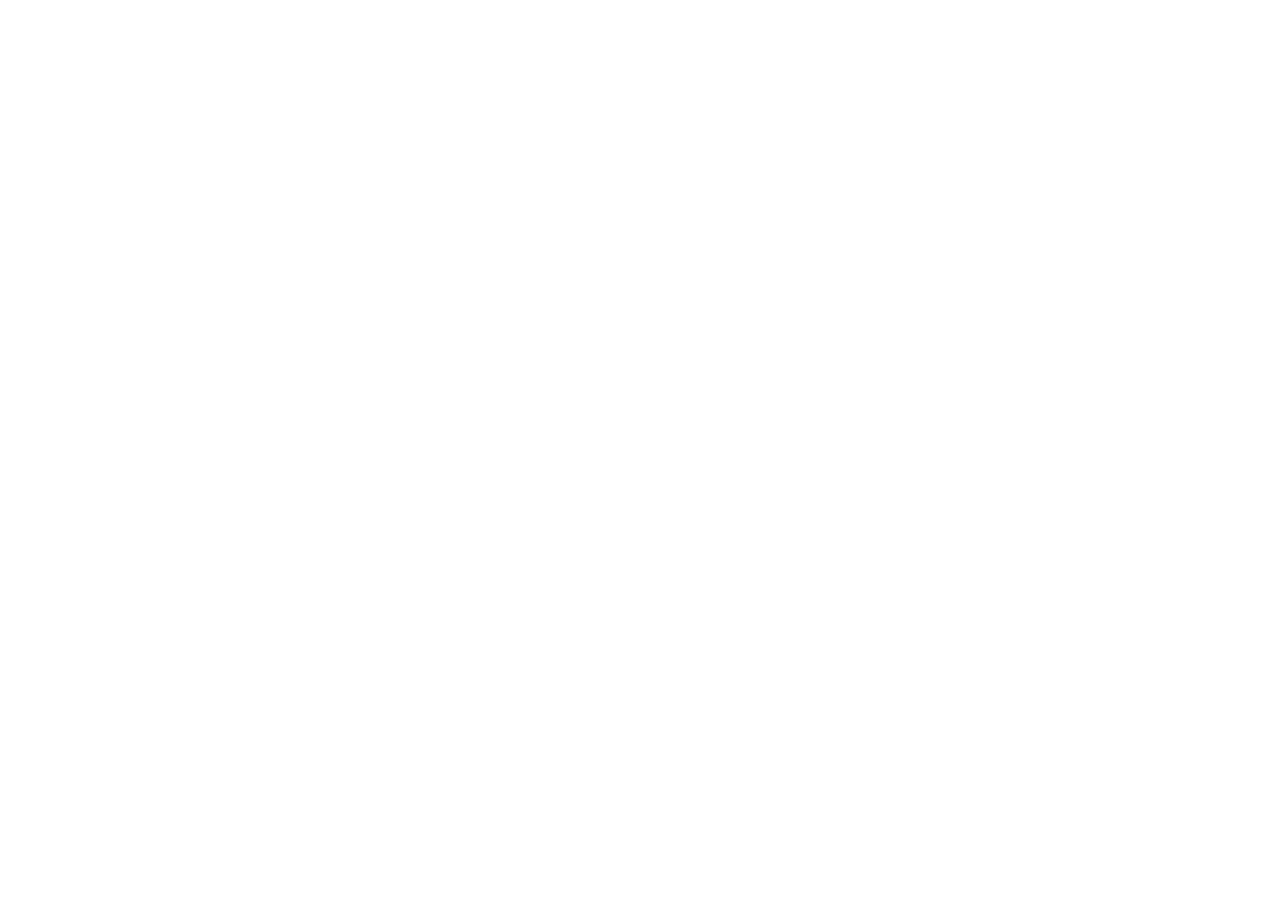
==== commit f9aa14ed: "Create index.html" ====
--- a/index.html
+++ b/index.html
@@ -1,480 +1 @@
-<!DOCTYPE html>
-<html><head>
-    <meta http-equiv="X-UA-Compatible" content="IE=Edge">
-             <!--
-    Important Note About This Website's SEO
-
-    Find the SEO content of this site's homepage via http://albertayala00.wix.com/twistedpinestudios?_escaped_fragment_=
-    (That is where search engines like Google go to read your homepage's content.)
-
-    To view the SEO content of your internal pages, such as "Reviews", go here: http://albertayala00.wix.com/twistedpinestudios?_escaped_fragment_=reviews/c9qb
-    (That is where search engines like Google go to read the content on your internal pages.)
-
-    For more information about Ajax Crawling technology, read Google's explanation here: https://developers.google.com/webmasters/ajax-crawling/
--->
-
-    
-                <meta charset="utf-8">
-<title>twistedpinestudios</title>
-<meta name="fb_admins_meta_tag" content="">
-
-
-<link rel="canonical" href="http://albertayala00.wix.com/twistedpinestudios">
-    <style type="text/css"></style><meta http-equiv="X-Wix-Renderer-Server" content="app19.tam">
-<meta http-equiv="X-Wix-Meta-Site-Id" content="6e07e46b-acba-4fd9-b3ab-90c974514ac2">
-<meta http-equiv="X-Wix-Application-Instance-Id" content="c13489a4-7e8c-49a6-acec-729c8b083286">
-<meta http-equiv="X-Wix-Published-Version" content="18">
-
-<meta http-equiv="etag" content="809cd52a787f7d15e6ed17ae3ea53b69">
-<meta property="og:title" content="twistedpinestudios">
-<meta property="og:type" content="article">
-<meta property="og:url" content="http://albertayala00.wix.com/twistedpinestudios">
-<meta property="og:site_name" content="twistedpinestudios">
-<meta name="SKYPE_TOOLBAR" content="SKYPE_TOOLBAR_PARSER_COMPATIBLE">
-
-<meta id="wixMobileViewport" name="viewport" content="minimum-scale=0.25, maximum-scale=1.2">
-
-
-        
-
-            <script type="text/javascript" async="" src="http://stats.g.doubleclick.net/dc.js"></script><script>
-            // BEAT MESSAGE
-    try {
-        window.wixBiSession = {
-            initialTimestamp : Date.now(),
-            viewerSessionId: 'xxxxxxxx-xxxx-4xxx-yxxx-xxxxxxxxxxxx'.replace(/[xy]/g, function(c)
-                    { var r = Math.random()*16|0, v = c == 'x' ? r : (r&0x3|0x8); return v.toString(16); }
-            )
-        };
-        (new Image()).src = 'http://frog.wix.com/bt?src=29&evid=3&pn=1&et=1&v=3.0&vsi=' + wixBiSession.viewerSessionId +
-                '&url=' + encodeURIComponent(location.href.replace(/^http(s)?:\/\/(www\.)?/, '')) +
-                '&isp=0&st=2&ts=0&c=' + wixBiSession.initialTimestamp;
-    } catch (e){}
-    // BEAT MESSAGE END
-</script>    
-    
-
-    <!-- META DATA -->
-<script type="text/javascript">
-
-    var serviceTopology = {"serverName":"app19.tam","cacheKillerVersion":"1","staticServerUrl":"http://static.parastorage.com/","usersScriptsRoot":"http://static.parastorage.com/services/wix-users/2.551.0","biServerUrl":"http://frog.wix.com/","userServerUrl":"http://users.wix.com/","billingServerUrl":"http://premium.wix.com/","mediaRootUrl":"http://static.wixstatic.com/","logServerUrl":"http://frog.wix.com/plebs","monitoringServerUrl":"http://TODO/","usersClientApiUrl":"https://users.wix.com/wix-users","publicStaticBaseUri":"http://static.parastorage.com/services/wix-public/1.171.0","basePublicUrl":"http://www.wix.com/","postLoginUrl":"http://www.wix.com/my-account","postSignUpUrl":"http://www.wix.com/new/account","baseDomain":"wix.com","staticMediaUrl":"http://static.wixstatic.com/media","staticAudioUrl":"http://storage.googleapis.com/static.wixstatic.com/mp3","emailServer":"http://assets.wix.com/common-services/notification/invoke","blobUrl":"http://static.parastorage.com/wix_blob","htmlEditorUrl":"http://editor.wix.com/html","siteMembersUrl":"https://users.wix.com/wix-sm","scriptsLocationMap":{"wixapps":"http://static.parastorage.com/services/wixapps/2.461.18","tpa":"http://static.parastorage.com/services/tpa/2.1054.0","santa-resources":"http://static.parastorage.com/services/santa-resources/1.0.0","bootstrap":"http://static.parastorage.com/services/bootstrap/2.1229.21","ck-editor":"http://static.parastorage.com/services/ck-editor/1.87.3","it":"http://static.parastorage.com/services/experiments/it/1.37.0","skins":"http://static.parastorage.com/services/skins/2.1229.21","core":"http://static.parastorage.com/services/core/2.1229.21","sitemembers":"http://static.parastorage.com/services/sm-js-sdk/1.31.0","automation":"http://static.parastorage.com/services/automation/1.23.0","web":"http://static.parastorage.com/services/web/2.1229.21","ecommerce":"http://static.parastorage.com/services/ecommerce/1.196.0","hotfixes":"http://static.parastorage.com/services/experiments/hotfixes/1.15.0","langs":"http://static.parastorage.com/services/langs/2.559.0","santa-versions":"http://static.parastorage.com/services/santa-versions/1.342.0","ut":"http://static.parastorage.com/services/experiments/ut/1.2.0"},"developerMode":false,"productionMode":true,"staticServerFallbackUrl":"https://sslstatic.wix.com/","staticVideoUrl":"http://video.wixstatic.com/","scriptsDomainUrl":"http://static.parastorage.com/","userFilesUrl":"http://static.parastorage.com/","staticHTMLComponentUrl":"http://albertayala00.wix.com.usrfiles.com/","secured":false,"ecommerceCheckoutUrl":"https://www.safer-checkout.com/","premiumServerUrl":"https://premium.wix.com/","appRepoUrl":"http://assets.wix.com/wix-lists-ds-webapp","digitalGoodsServerUrl":"http://dgs.wixapps.net/","wixCloudBaseDomain":"cloud.wix.com","mailServiceSuffix":"/_api/common-services/notification/invoke","publicStaticsUrl":"http://static.parastorage.com/services/wix-public/1.171.0","staticDocsUrl":"http://media.wix.com/ugd"};
-        var santaModels = true;
-    var rendererModel = {"metaSiteId":"6e07e46b-acba-4fd9-b3ab-90c974514ac2","siteInfo":{"documentType":"UGC","applicationType":"HtmlWeb","siteId":"c13489a4-7e8c-49a6-acec-729c8b083286","siteTitleSEO":"twistedpinestudios"},"clientSpecMap":{"0":{"type":"appbuilder","applicationId":0,"appDefinitionId":"3d590cbc-4907-4cc4-b0b1-ddf2c5edf297","instanceId":"13f8721e-37c1-4fb2-df0c-59c9e8f452c5","state":"Initialized"},"14":{"type":"public","applicationId":14,"appDefinitionId":"135c3d92-0fea-1f9d-2ba5-2a1dfb04297e","appDefinitionName":"Wix ShoutOut","instance":"ypEa5u0HdbfYJlOkVzTzeitIl7jl_ScAr4cXmgu6npE.[base64]","sectionPublished":true,"sectionMobilePublished":false,"sectionSeoEnabled":true,"widgets":{},"appRequirements":{"requireSiteMembers":false},"installedAtDashboard":true,"permissions":{"revoked":false}},"13":{"type":"public","applicationId":13,"appDefinitionId":"139ef4fa-c108-8f9a-c7be-d5f492a2c939","appDefinitionName":"Wix Smart Actions","instance":"UjmeSQVaNuDH5_a_c_UxaijwlPxMcvCRxwD26oS9hMs.[base64]","sectionPublished":true,"sectionMobilePublished":false,"sectionSeoEnabled":true,"widgets":{},"appRequirements":{"requireSiteMembers":false},"installedAtDashboard":true,"permissions":{"revoked":false}},"12":{"type":"public","applicationId":12,"appDefinitionId":"1375baa8-8eca-5659-ce9d-455b2009250d","appDefinitionName":"Wix Get Subscribers","instance":"e0YeQDnOMD6pj5zzuRUFo1-lufzIuX-iBth8WKd_308.[base64]","sectionPublished":true,"sectionMobilePublished":false,"sectionSeoEnabled":true,"widgets":{"1375babd-6f2b-87ed-ff19-5778602c8b86":{"widgetUrl":"http:\/\/shoutout.apps.wixapps.net\/widget-new","widgetId":"1375babd-6f2b-87ed-ff19-5778602c8b86","refreshOnWidthChange":true,"mobileUrl":"http:\/\/shoutout.apps.wixapps.net\/widget-new","published":true,"mobilePublished":true,"seoEnabled":true}},"appRequirements":{"requireSiteMembers":false},"installedAtDashboard":true,"permissions":{"revoked":true}},"11":{"type":"sitemembers","applicationId":11,"collectionType":"Open","smtoken":"21858a4d435643bf624b66da5d99f0d3e7928ddb07f7bc5325acebc1be7f5d0d177079ecbfd523249e5b8751bd1af155360b2a49ba5fd28e0d74e978471e9a2899357d3afa7ae13081811b5e1622cfc0d713cfde59c8fe387c36ad7798ef9d60","smcollectionId":"48c48dc3-94af-4054-8dfd-7fcae7d675a1"}},"premiumFeatures":[],"geo":"USA","languageCode":"en","previewMode":false,"userId":"edb008f6-bd4c-488e-8263-43e3ea67afab","siteMetaData":{"preloader":{"enabled":false},"adaptiveMobileOn":true,"quickActions":{"socialLinks":[],"colorScheme":"dark","configuration":{"quickActionsMenuEnabled":false,"navigationMenuEnabled":true,"phoneEnabled":false,"emailEnabled":false,"addressEnabled":false,"socialLinksEnabled":false}},"contactInfo":{"companyName":"","phone":"","fax":"","email":"","address":""}},"runningExperiments":{"sv_blogVideoThumbnail":"new"}};
-    var publicModel = {"domain":"wix.com","externalBaseUrl":"http:\/\/albertayala00.wix.com\/twistedpinestudios","unicodeExternalBaseUrl":"http:\/\/albertayala00.wix.com\/twistedpinestudios","pageList":{"masterPage":["http:\/\/static.wixstatic.com\/sites\/edb008_6e3b614e1a3673e6b4e6d061aeb7a964_18.json.z?v=3","http:\/\/staticorigin.wixstatic.com\/sites\/edb008_6e3b614e1a3673e6b4e6d061aeb7a964_18.json.z?v=3","http:\/\/fallback.wix.com\/wix-html-editor-pages-webapp\/page\/edb008_6e3b614e1a3673e6b4e6d061aeb7a964_18.json"],"pages":[{"pageId":"c9qb","title":"Reviews","urls":["http:\/\/static.wixstatic.com\/sites\/edb008_7b04ec84465165bb59ae8cd5d95cdbd7_14.json.z?v=3","http:\/\/staticorigin.wixstatic.com\/sites\/edb008_7b04ec84465165bb59ae8cd5d95cdbd7_14.json.z?v=3","http:\/\/fallback.wix.com\/wix-html-editor-pages-webapp\/page\/edb008_7b04ec84465165bb59ae8cd5d95cdbd7_14.json"]},{"pageId":"c1x9v","title":"Dev Blog","urls":["http:\/\/static.wixstatic.com\/sites\/edb008_f0a250c07e1ecd1ac2d52414e70d9cc9_14.json.z?v=3","http:\/\/staticorigin.wixstatic.com\/sites\/edb008_f0a250c07e1ecd1ac2d52414e70d9cc9_14.json.z?v=3","http:\/\/fallback.wix.com\/wix-html-editor-pages-webapp\/page\/edb008_f0a250c07e1ecd1ac2d52414e70d9cc9_14.json"]},{"pageId":"c60z","title":"Screenshots","urls":["http:\/\/static.wixstatic.com\/sites\/edb008_7fc6971919042477f65369b295961a7b_14.json.z?v=3","http:\/\/staticorigin.wixstatic.com\/sites\/edb008_7fc6971919042477f65369b295961a7b_14.json.z?v=3","http:\/\/fallback.wix.com\/wix-html-editor-pages-webapp\/page\/edb008_7fc6971919042477f65369b295961a7b_14.json"]},{"pageId":"c21nl","title":"Join Us","urls":["http:\/\/static.wixstatic.com\/sites\/edb008_794cec061a7db9ec90f8b5541947a1c2_14.json.z?v=3","http:\/\/staticorigin.wixstatic.com\/sites\/edb008_794cec061a7db9ec90f8b5541947a1c2_14.json.z?v=3","http:\/\/fallback.wix.com\/wix-html-editor-pages-webapp\/page\/edb008_794cec061a7db9ec90f8b5541947a1c2_14.json"]},{"pageId":"mainPage","title":"Home","urls":["http:\/\/static.wixstatic.com\/sites\/edb008_216bdcf9e2d95c30ad4a7967e6628f71_17.json.z?v=3","http:\/\/staticorigin.wixstatic.com\/sites\/edb008_216bdcf9e2d95c30ad4a7967e6628f71_17.json.z?v=3","http:\/\/fallback.wix.com\/wix-html-editor-pages-webapp\/page\/edb008_216bdcf9e2d95c30ad4a7967e6628f71_17.json"]}],"mainPageId":"mainPage"},"timeSincePublish":1659512795,"favicon":"","deviceInfo":{"deviceType":"Desktop","browserType":"Chrome","browserVersion":44}};
-    
-
-
-    var googleAnalytics = "UA-2117194-61"
-    ;
-
-    var googleRemarketing = "";
-    var facebookRemarketing = "";
-    var yandexMetrikaData = {};
-
-</script>
-
-
-    <meta name="fragment" content="!">
-    <!-- DATA -->
-<script type="text/javascript">
-    var adData = {"topLabel":"<span class=\"smallMusa\">(Wix-Logo) </span>Create a <span class=\"smallLogo\">Wix</span> site!","topContent":"100s of templates<br />No coding needed<br /><span class=\"emphasis spacer\">Start now >></span>","footerLabel":"<div class=\"adFootBox\"><div class=\"siteBanner\" ><div class=\"siteBanner\"><div class=\"wrapper\"><div class=\"bigMusa\">(Wix Logo)</div><div class=\"txt shd\" style=\"color:#fff\">This site was created using </div> <div class=\"txt shd\"><a  href=\"http://www.wix.com?utm_campaign=vir_wixad_live&experiment_id=abtestbanner122400001\" style=\"color:#fff\"> WIX.com. </a></div> <div class=\"txt shd\" style=\"color:#fff\"> Create your own for FREE <span class=\"emphasis\"> >></span></div></div></div></div></div>","adUrl":"http://www.wix.com/lpviral/stun-vrl-lil-seo?utm_campaign=vir_wixad_live&experiment_id=abtestbanner122400001"};
-    var mobileAdData = {"footerLabel":"7c3dbd_67131d7bd570478689be752141d4e28a.jpg","adUrl":"http://www.wix.com?utm_campaign=vir_wixad_live&experiment_id=abtestbanner122400001"};
-    var usersDomain = "https://users.wix.com/wix-users";
-        </script>
-
-
-                    <script type="text/javascript">
-    var santaBase = '';
-        var clientSideRender = true;
-    </script>
-<script src="http://static.parastorage.com/services/third-party/requirejs/2.1.15/require.min.js"></script>
-<script src="http://static.parastorage.com/services/santa-versions/1.342.0/main-r.js"></script>
-<link rel="stylesheet" href="http://static.parastorage.com/services/santa-versions/1.342.0/viewer.css">
-
-    <script type="text/javascript" charset="utf-8" async="" data-requirecontext="_" data-requiremodule="skins" src="http://static.parastorage.com/services/santa/1.850.2/packages-bin/skins/skins.min.js"></script><script type="text/javascript" charset="utf-8" async="" data-requirecontext="_" data-requiremodule="components" src="http://static.parastorage.com/services/santa/1.850.2/packages-bin/components/components.min.js"></script><script type="text/javascript" charset="utf-8" async="" data-requirecontext="_" data-requiremodule="core" src="http://static.parastorage.com/services/santa/1.850.2/packages-bin/core/core.min.js"></script><script type="text/javascript" charset="utf-8" async="" data-requirecontext="_" data-requiremodule="utils" src="http://static.parastorage.com/services/santa/1.850.2/packages-bin/utils/utils.min.js"></script><script type="text/javascript" charset="utf-8" async="" data-requirecontext="_" data-requiremodule="TweenMax" src="http://static.parastorage.com/services/third-party/tweenmax/1.16.1/minified/TweenMax.min.js"></script><script type="text/javascript" charset="utf-8" async="" data-requirecontext="_" data-requiremodule="wixappsCore" src="http://static.parastorage.com/services/santa/1.850.2/packages-bin/wixappsCore/wixappsCore.min.js"></script><script type="text/javascript" charset="utf-8" async="" data-requirecontext="_" data-requiremodule="wixappsClassics" src="http://static.parastorage.com/services/santa/1.850.2/packages-bin/wixappsClassics/wixappsClassics.min.js"></script><script type="text/javascript" charset="utf-8" async="" data-requirecontext="_" data-requiremodule="layout" src="http://static.parastorage.com/services/santa/1.850.2/packages-bin/layout/layout.min.js"></script><script type="text/javascript" charset="utf-8" async="" data-requirecontext="_" data-requiremodule="tpa" src="http://static.parastorage.com/services/santa/1.850.2/packages-bin/tpa/tpa.min.js"></script><script type="text/javascript" charset="utf-8" async="" data-requirecontext="_" data-requiremodule="ScrollToPlugin" src="http://static.parastorage.com/services/third-party/tweenmax/1.16.1/minified/plugins/ScrollToPlugin.min.js"></script><script type="text/javascript" charset="utf-8" async="" data-requirecontext="_" data-requiremodule="wixappsBuilder" src="http://static.parastorage.com/services/santa/1.850.2/packages-bin/wixappsBuilder/wixappsBuilder.min.js"></script><script type="text/javascript" charset="utf-8" async="" data-requirecontext="_" data-requiremodule="fonts" src="http://static.parastorage.com/services/santa/1.850.2/packages-bin/fonts/fonts.min.js"></script><script type="text/javascript" charset="utf-8" async="" data-requirecontext="_" data-requiremodule="animations" src="http://static.parastorage.com/services/santa/1.850.2/packages-bin/animations/animations.min.js"></script><script type="text/javascript" charset="utf-8" async="" data-requirecontext="_" data-requiremodule="swfobject" src="http://static.parastorage.com/services/third-party/swfobject/2.3.20130521/swfobject.min.js"></script><script type="text/javascript" charset="utf-8" async="" data-requirecontext="_" data-requiremodule="mousetrap" src="http://static.parastorage.com/services/third-party/mousetrap/1.4.6/mousetrap.min.js"></script><script type="text/javascript" charset="utf-8" async="" data-requirecontext="_" data-requiremodule="react" src="http://static.parastorage.com/services/third-party/react/0.12.2/react-with-addons.min.js"></script><script type="text/javascript" charset="utf-8" async="" data-requirecontext="_" data-requiremodule="lodash" src="http://cdnjs.cloudflare.com/ajax/libs/lodash.js/3.10.1/lodash.min.js"></script><script type="text/javascript" charset="utf-8" async="" data-requirecontext="_" data-requiremodule="zepto" src="http://static.parastorage.com/services/third-party/zepto/1.1.3/zepto.min.js"></script><script type="text/javascript" charset="utf-8" async="" data-requirecontext="_" data-requiremodule="color" src="http://static.parastorage.com/services/santa/1.850.2/js/vendor/color/color.min.js"></script><script type="text/javascript" charset="utf-8" async="" data-requirecontext="_" data-requiremodule="experiment" src="http://static.parastorage.com/services/santa/1.850.2/js/plugins/experiment/experiment.js"></script><script type="text/javascript" charset="utf-8" async="" data-requirecontext="_" data-requiremodule="tweenEngine" src="http://static.parastorage.com/services/santa/1.850.2/packages-bin/tweenEngine/tweenEngine.min.js"></script><script type="text/javascript" charset="utf-8" async="" data-requirecontext="_" data-requiremodule="DrawSVGPlugin" src="http://static.parastorage.com/services/third-party/tweenmax/1.16.1/minified/plugins/DrawSVGPlugin.min.js"></script><link rel="shortcut icon" href="http://www.wix.com/favicon.ico" type="image/x-icon"><link rel="apple-touch-icon" href="http://www.wix.com/favicon.ico" type="image/x-icon"><script type="text/javascript" src="http://127.0.0.1:10029/public/linkverifierhelper.js"></script><style>.daplinkverifier{margin:0;padding:0 !important;text-align:left;text-decoration:none;display:inline;position:absolute;z-index:100000;cursor:default !important;direction:ltr;zoom:1;background-color:#fff;}.daplinkverifier a,.daplinkverifier a:hover{margin:0 !important;padding:0 !important;border:0 currentColor !important;color:black !important;text-decoration:none !important;display:inline !important;background-image:none !important;}.daplv-Valid{margin:0;padding:0;width:10px !important;height:10px !important;vertical-align:middle;float:none;display:inline-block !important;background-image:url(http://127.0.0.1:10029/public/dap_validlink.png);background-repeat:no-repeat !important;}.daplv-WillNotVerify{margin:0;padding:0;width:10px !important;height:10px !important;vertical-align:middle;float:none;display:inline-block !important;background-image:url(http://127.0.0.1:10029/public/dap_premium.png);background-repeat:no-repeat !important;}.daplv-Pending{background:url(http://127.0.0.1:10029/public/dap_pendinglink.gif) no-repeat;margin:0;padding:0;width:10px !important;height:10px !important;vertical-align:middle;float:none;display:inline-block !important;}.daplv-Invalid{background:url(http://127.0.0.1:10029/public/dap_invalidlink.png) no-repeat;margin:0;padding:0;width:10px !important;height:10px !important;vertical-align:middle;float:none;display:inline-block !important;}.daplv-Unknown{background:url(http://127.0.0.1:10029/public/dap_unknown.gif) no-repeat;margin:0;padding:0;width:10px !important;height:10px !important;vertical-align:middle;float:none;display:inline-block !important;}.daplinkverifier .daplvinfo{background:url(http://127.0.0.1:10029/public/arrow.png) no-repeat left 0;margin:0;padding:0 0 0 12px;color:black !important;line-height:15px !important;font-family:arial !important;font-size:12px !important;font-weight:normal !important;display:none;visibility:hidden;position:absolute;z-index:100000;}.daplinkverifier .daplvinfo-rtl{background:url(http://127.0.0.1:10029/public/arrow-right.png) no-repeat right 0;margin:0;padding:0 12px 0 0;color:black !important;line-height:15px !important;font-family:arial;font-size:12px !important;font-weight:normal !important;display:none;visibility:hidden;position:absolute;z-index:100000;}.daplinkverifier .daplvinfo1{border-width:0 2px 2px;border-style:none solid solid;border-color:currentColor #56aed4 #56aed4;margin:-13px 0 0;padding:0 !important;position:relative;background-color:white !important;text-indent:0 !important;}table.daplv-data{margin:0 !important;padding:0;left:0;min-width:240px;}table.daplv-data tr{background-color:#fff !important;}table.daplv-data td{height:14px !important;line-height:15px;font-family:arial !important;font-size:12px !important;float:none !important;}table.daplv-data thead{margin:0;padding:0;background-color:#56aed4 !important;}table.daplv-data thead td{padding:5px;border:0 currentColor;color:black !important;background-color:#56aed4 !important;}table.daplv-data tbody td{margin:0;padding:5px 5px 0;border:0 currentColor;color:black !important;white-space:nowrap;}table.daplv-data tbody td strong{margin:0 !important;padding:0 !important;text-align:left !important;color:#000;font-size:12px !important;}.daplinkversettings{margin:0;padding:4px;font-size:12px !important;font-weight:normal !important;float:none !important;display:none;background-color:#e7e7e7;}.daplinkversettings a{color:#000 !important;font-size:12px !important;font-weight:normal !important;}.daplinkversettings table{width:220px;font-size:12px !important;font-weight:normal !important;margin:0 !important;padding:0 !important;}.daplinkversettings table tr{background-color:#e7e7e7 !important;}.daplinkversettings table td{margin:0;padding:3px;border:0 !important;}.daplinkversettings input{margin:10px 0 0;width:160px;color:black;font-size:11px;}.daplvwhatisthis{margin:0 !important;padding:0 !important;float:right !important;border:0 !important;}.daplvwhatisthis a{color:#fff !important;font-size:11px !important;font-weight:normal !important;text-decoration:underline !important;white-space:nowrap;background-color:#56aed4 !important;}.daplvwhatisthis a:hover{color:#fff !important;font-size:11px !important;font-weight:normal !important;text-decoration:underline !important;white-space:nowrap;}.daplvlogo{width:16px !important;height:15px !important;vertical-align:middle;margin:0 !important;}.daplvsubtitle{color:#8d7d82;}.daplvmoreLink{width:43px;text-align:right;margin-top:23px;float:right !important;}.daplvmoreLink a,.daplvmoreLink a:hover{color:black;font-size:11px;}.daplvDWL{margin:6px 0 6px 0 !important;width:146px;height:33px;}.daplvDWLAll{height:33px !important;margin-bottom:6px !important;float:right !important;margin-top:10px !important;}.daplv-clear{padding:0 !important;height:0 !important;line-height:0;clear:both;font-size:1px;background-color:transparent !important;}.cmenu{margin:0;padding:0;font-family:arial;font-size:12px;list-style-type:none;direction:ltr !important;background-color:#f0f0f0;}.cmenu img{border:0 currentColor;}.cmenu li{list-style:none !important;margin:0 !important;padding:0;}.cmenu a{padding:4px;border:1px solid #f0f0f0;color:black;text-decoration:none;display:block;cursor:pointer;background-color:#f0f0f0;}.cmenu a:hover{border:1px solid #aecff7;color:#000 !important;background-color:#e6edf6;}.dlvdivContext{padding:4px;border:1px solid #a0a0a0;display:none;position:absolute;background-color:#f0f0f0;}.daplinkverifier .exdaplvinfo{background:url(http://127.0.0.1:10029/public/ex-arrow.png) no-repeat left 0;margin:0;padding:0 0 0 21px;display:none;visibility:hidden;position:absolute;z-index:100000;}.daplinkverifier .exdaplvinfo-rtl{background:url(http://127.0.0.1:10029/public/ex-arrow-right.png) no-repeat right 0;margin:0;padding:0 21px 0 0;display:none;visibility:hidden;position:absolute;z-index:100000;}.daplinkverifier .exdaplvinfo1{background:url(http://127.0.0.1:10029/public/daplc-explanation-bg.jpg);margin:-21px 0 0;padding:0 !important;position:relative;}table.ex-daplv-data{margin:0;padding:0;left:0;width:465px !important;}table.ex-daplv-data thead{margin:0;padding:0;}table.ex-daplv-data thead td{height:61px !important;text-align:right !important;color:#fff !important;font-family:arial !important;font-size:32px !important;font-weight:bold;vertical-align:top !important;}table.ex-daplv-data thead td img{margin-top:10px !important;margin-right:10px !important;}table.ex-daplv-data tbody td{height:289px !important;color:#000 !important;line-height:21px !important;padding-top:7px !important;padding-left:177px !important;font-family:arial !important;font-size:16px !important;font-weight:bold !important;vertical-align:text-top !important;}table.ex-daplv-data tbody td div{padding-top:4px !important;padding-bottom:8px !important;}table.ex-daplv-data tbody td div a,table.ex-daplv-data tbody td div a:hover{color:#00597b !important;text-decoration:underline !important;}table.ex-daplv-data tbody td ul{list-style:none;margin:0 !important;padding:0 !important;}table.ex-daplv-data tbody td ul li.valid{background:url(http://127.0.0.1:10029/public/dap_validlink.png) no-repeat 25px 5px;margin:0;padding-top:0;padding-right:0;padding-bottom:3px !important;padding-left:42px;}table.ex-daplv-data tbody td ul li.pending{background:url(http://127.0.0.1:10029/public/dap_pendinglink.gif) no-repeat 25px 5px;margin:0;padding-top:0;padding-right:0;padding-bottom:3px !important;padding-left:42px;}table.ex-daplv-data tbody td ul li.invalid{background:url(http://127.0.0.1:10029/public/dap_invalidlink.png) no-repeat 25px 5px;margin:0;padding-top:0;padding-right:0;padding-bottom:3px !important;padding-left:42px;}table.daplv-data tbody td.dlvm-header{font-family:Arial !important;color:#000 !important;padding-bottom:5px !important;background-color:#e8f4fb !important;}table.daplv-data tbody td.dlvm-nav{text-align:left !important;padding:5px 0 0 5px !important;}.dlvmprev{margin-left:58px !important;cursor:pointer !important;font-size:16px !important;font-family:Arial !important;color:#000 !important;}.dlvmnext{cursor:pointer !important;font-size:16px !important;font-family:Arial !important;color:#000 !important;}.dlvmcur{margin:0 5px 0 5px !important;}.dlvfilename{font-weight:bold !important;}.dlvm-total{font-size:14px !important;font-weight:bold !important;}.dlvfloatleft{float:left !important;}</style></head>
-<body class=""><div id="dlvdivContext" style="border: 1px solid rgb(160, 160, 160); display: none; position: absolute; padding: 4px; background-color: rgb(240, 240, 240);"><ul class="cmenu"><li><a id="aDownloadWithDAP" href="javascript: void(0)"><img src="http://127.0.0.1:10029/public/dap-logo.png" alt="DAP Link Checker" class="daplvlogo"> Download With DAP</a></li><li><a id="aSettings" href="#">DAP Link Checker Settings</a></li></ul></div>
-                <div id="SITE_CONTAINER"><div class="noop" data-reactid=".0"><div data-reactid=".0.0"><link rel="stylesheet" type="text/css" href="http://static.parastorage.com/services/santa/1.850.2/static/css/mobileIEFix.css" data-reactid=".0.0.0"><style type="text/css" data-reactid=".0.0.$font0">.font_0 {font:normal normal bold 30px/1.1em Play,sans-serif ;color:#FFFFFF;}</style><style type="text/css" data-reactid=".0.0.$font1">.font_1 {font:normal normal bold 17px/1.1em Play,sans-serif ;color:#FFFFFF;}</style><style type="text/css" data-reactid=".0.0.$font2">.font_2 {font:normal normal bold 24px/1.1em Play,sans-serif ;color:#FFFFFF;}</style><style type="text/css" data-reactid=".0.0.$font3">.font_3 {font:normal normal normal 50px/1.1em Play,sans-serif ;color:#FFFFFF;}</style><style type="text/css" data-reactid=".0.0.$font4">.font_4 {font:normal normal normal 40px/1.3em Play,sans-serif ;color:#FFFFFF;}</style><style type="text/css" data-reactid=".0.0.$font5">.font_5 {font:normal normal bold 20px/1.2em Play,sans-serif ;color:#FFFFFF;}</style><style type="text/css" data-reactid=".0.0.$font6">.font_6 {font:normal normal normal 18px/1.3em Play,sans-serif ;color:#FFFFFF;}</style><style type="text/css" data-reactid=".0.0.$font7">.font_7 {font:normal normal normal 16px/1.3em 'Open Sans',sans-serif ;color:#FFFFFF;}</style><style type="text/css" data-reactid=".0.0.$font8">.font_8 {font:normal normal normal 14px/1.3em 'Open Sans',sans-serif ;color:#FFFFFF;}</style><style type="text/css" data-reactid=".0.0.$font9">.font_9 {font:normal normal normal 12px/1.3em 'Open Sans',sans-serif ;color:#FFFFFF;}</style><style type="text/css" data-reactid=".0.0.$font10">.font_10 {font:normal normal normal 11px/1.3em 'Open Sans',sans-serif ;color:#FFFFFF;}</style><style type="text/css" data-reactid=".0.0.$color">.color_0 {color:#000000;}
-.backcolor_0 {background-color:#000000;}
-.color_1 {color:#000000;}
-.backcolor_1 {background-color:#000000;}
-.color_2 {color:#FFFFFF;}
-.backcolor_2 {background-color:#FFFFFF;}
-.color_3 {color:rgba(255,203,5,1);}
-.backcolor_3 {background-color:rgba(255,203,5,1);}
-.color_4 {color:rgba(237,28,36,1);}
-.backcolor_4 {background-color:rgba(237,28,36,1);}
-.color_5 {color:rgba(0,136,203,1);}
-.backcolor_5 {background-color:rgba(0,136,203,1);}
-.color_6 {color:#FFFFFF;}
-.backcolor_6 {background-color:#FFFFFF;}
-.color_7 {color:#BA2800;}
-.backcolor_7 {background-color:#BA2800;}
-.color_8 {color:#000000;}
-.backcolor_8 {background-color:#000000;}
-.color_9 {color:#FFFFFF;}
-.backcolor_9 {background-color:#FFFFFF;}
-.color_10 {color:#3264B1;}
-.backcolor_10 {background-color:#3264B1;}
-.color_11 {color:#000000;}
-.backcolor_11 {background-color:#000000;}
-.color_12 {color:#333333;}
-.backcolor_12 {background-color:#333333;}
-.color_13 {color:#666666;}
-.backcolor_13 {background-color:#666666;}
-.color_14 {color:#999999;}
-.backcolor_14 {background-color:#999999;}
-.color_15 {color:#FFFFFF;}
-.backcolor_15 {background-color:#FFFFFF;}
-.color_16 {color:#3B0504;}
-.backcolor_16 {background-color:#3B0504;}
-.color_17 {color:#760A08;}
-.backcolor_17 {background-color:#760A08;}
-.color_18 {color:#B20F0C;}
-.backcolor_18 {background-color:#B20F0C;}
-.color_19 {color:#CC6E6D;}
-.backcolor_19 {background-color:#CC6E6D;}
-.color_20 {color:#E59F9E;}
-.backcolor_20 {background-color:#E59F9E;}
-.color_21 {color:#044300;}
-.backcolor_21 {background-color:#044300;}
-.color_22 {color:#098600;}
-.backcolor_22 {background-color:#098600;}
-.color_23 {color:#0DC900;}
-.backcolor_23 {background-color:#0DC900;}
-.color_24 {color:#75DB6E;}
-.backcolor_24 {background-color:#75DB6E;}
-.color_25 {color:#A3ED9E;}
-.backcolor_25 {background-color:#A3ED9E;}
-.color_26 {color:#350451;}
-.backcolor_26 {background-color:#350451;}
-.color_27 {color:#6A08A3;}
-.backcolor_27 {background-color:#6A08A3;}
-.color_28 {color:#9F0CF4;}
-.backcolor_28 {background-color:#9F0CF4;}
-.color_29 {color:#CC82F8;}
-.backcolor_29 {background-color:#CC82F8;}
-.color_30 {color:#DEABFB;}
-.backcolor_30 {background-color:#DEABFB;}
-.color_31 {color:#503D01;}
-.backcolor_31 {background-color:#503D01;}
-.color_32 {color:#A07B02;}
-.backcolor_32 {background-color:#A07B02;}
-.color_33 {color:#F0B802;}
-.backcolor_33 {background-color:#F0B802;}
-.color_34 {color:#F5D97C;}
-.backcolor_34 {background-color:#F5D97C;}
-.color_35 {color:#FAE7A7;}
-.backcolor_35 {background-color:#FAE7A7;}</style><style type="text/css" data-reactid=".0.0.$s0">.s0screenWidthBackground {position:absolute;top:0;right:0;bottom:0;left:0;}
-.s0[data-state~="mobileView"] {position:absolute !important;}
-.s0[data-state~="fixedPosition"] {position:fixed !important;left:auto !important;z-index:100;}
-.s0[data-state~="fixedPosition"].s0_footer {top:auto;bottom:0;}
-.s0bg {position:absolute;top:0;right:0;bottom:0;left:0;}
-.s0inlineContent {position:absolute;top:0;right:0;bottom:0;left:0;}
-.s0centeredContent {position:absolute;top:0;right:0;bottom:0;left:0;}</style><style type="text/css" data-reactid=".0.0.$s1">.s1screenWidthBackground {position:absolute;top:0;right:0;bottom:0;left:0;}
-.s1[data-state~="mobileView"] {position:absolute !important;}
-.s1[data-state~="fixedPosition"] {position:fixed !important;left:auto !important;z-index:100;}
-.s1[data-state~="fixedPosition"].s1_footer {top:auto;bottom:0;}
-.s1_bg {position:absolute;top:0;right:0;bottom:0;left:0;background-color:rgba(51, 51, 51, 1);  border-top:0px solid rgba(178, 15, 12, 1);border-bottom:7px solid rgba(178, 15, 12, 1);}
-.s1[data-state~="mobileView"] .s1bg {left:10px;right:10px;}
-.s1bg {position:absolute;top:0px;right:0;bottom:7px;left:0;background-color:rgba(51, 51, 51, 1);border-radius:0;}
-.s1inlineContent {position:absolute;top:0;right:0;bottom:0;left:0;}
-.s1centeredContent {position:absolute;top:0;right:0;bottom:0;left:0;}</style><style type="text/css" data-reactid=".0.0.$s2">.s2_zoomedin {cursor:url(//static.parastorage.com/services/skins/2.1212.0/images/wysiwyg/core/themes/base/cursor_zoom_out.png), url(//static.parastorage.com/services/skins/2.1212.0/images/wysiwyg/core/themes/base/cursor_zoom_out.cur), auto;overflow:hidden;display:block;}
-.s2_zoomedout {cursor:url(//static.parastorage.com/services/skins/2.1212.0/images/wysiwyg/core/themes/base/cursor_zoom_in.png), url(//static.parastorage.com/services/skins/2.1212.0/images/wysiwyg/core/themes/base/cursor_zoom_in.cur), auto;}
-.s2link {display:block;overflow:hidden;}
-.s2imgimage {position:static;box-shadow:#000 0 0 0;-webkit-user-select:none;-moz-user-select:none;-ms-user-select:none;user-select:none;}
-.s2img[data-state~="loading"] .s2imgimage {background:url("//static.parastorage.com/services/skins/2.1113.24/images/wysiwyg/core/themes/editor_web//gif_preloader.gif") center no-repeat;}</style><style type="text/css" data-reactid=".0.0.$s3">.s3 {word-wrap:break-word;}
-.s3 li {color:inherit;font-size:inherit;font-family:inherit;font-style:inherit;font-weight:inherit;line-height:inherit;letter-spacing:normal;}
-.s3 ol,.s3 ul {padding-left:1.3em;padding-right:0;margin-left:0.5em;margin-right:0;line-height:normal;letter-spacing:normal;}
-.s3 ul {list-style-type:disc;}
-.s3 ol {list-style-type:decimal;}
-.s3 ul ul,.s3 ol ul {list-style-type:circle;}
-.s3 ul ul ul,.s3 ol ul ul {list-style-type:square;}
-.s3 ul ol ul,.s3 ol ol ul {list-style-type:square;}
-.s3 ul[dir="rtl"],.s3 ol[dir="rtl"] {padding-left:0;padding-right:1.3em;margin-left:0;margin-right:0.5em;}
-.s3 ul[dir="rtl"] ul,.s3 ul[dir="rtl"] ol,.s3 ol[dir="rtl"] ul,.s3 ol[dir="rtl"] ol {padding-left:0;padding-right:1.3em;margin-left:0;margin-right:0.5em;}
-.s3 p {margin:0;line-height:normal;letter-spacing:normal;}
-.s3 h1 {margin:0;line-height:normal;letter-spacing:normal;}
-.s3 h2 {margin:0;line-height:normal;letter-spacing:normal;}
-.s3 h3 {margin:0;line-height:normal;letter-spacing:normal;}
-.s3 h4 {margin:0;line-height:normal;letter-spacing:normal;}
-.s3 h5 {margin:0;line-height:normal;letter-spacing:normal;}
-.s3 h6 {margin:0;line-height:normal;letter-spacing:normal;}
-.s3 a {color:inherit;}</style><style type="text/css" data-reactid=".0.0.$s4">.s4screenWidthBackground {position:absolute;top:0;right:0;bottom:0;left:0;}
-.s4[data-state~="mobileView"] {position:absolute !important;}
-.s4[data-state~="fixedPosition"] {position:fixed !important;left:auto !important;z-index:100;}
-.s4[data-state~="fixedPosition"].s4_footer {top:auto;bottom:0;}
-.s4bg {position:absolute;top:0;right:0;bottom:0;left:0;}
-.s4inlineContent {position:absolute;top:0;right:0;bottom:0;left:0;}
-.s4centeredContent {position:absolute;top:0;right:0;bottom:0;left:0;}</style><style type="text/css" data-reactid=".0.0.$s5">.s5 {height:100px;width:100px;}
-.s5overlay {position:absolute;top:0;right:0;bottom:0;left:0;background-color:rgba(0, 0, 0, 0.664);}
-.s5inlineContent {position:absolute;top:0;right:0;bottom:0;left:0;}</style><style type="text/css" data-reactid=".0.0.$s6">.s6screenWidthBackground {position:absolute;top:0;right:0;bottom:0;left:0;}
-.s6[data-state~="mobileView"] {position:absolute !important;}
-.s6[data-state~="fixedPosition"] {position:fixed !important;left:auto !important;z-index:100;}
-.s6[data-state~="fixedPosition"].s6_footer {top:auto;bottom:0;}
-.s6bg {position:absolute;top:0;right:0;bottom:0;left:0;}
-.s6inlineContent {position:absolute;top:0;right:0;bottom:0;left:0;}
-.s6centeredContent {position:absolute;top:0;right:0;bottom:0;left:0;}</style><style type="text/css" data-reactid=".0.0.$s7">.s7iFrameHolder {width:100%;height:100%;}
-.s7iFrameHolder > iframe {position:absolute;}
-.s7[data-state="noContent"] {background-color:#A5A5A5;}</style><style type="text/css" data-reactid=".0.0.$s8">.s8itemsContainer {width:-webkit-calc(100% - 0px);width:calc(100% - 0px);white-space:nowrap;position:relative;overflow:hidden;}
-.s8moreContainer {overflow:visible;display:inherit;white-space:nowrap;width:auto;background-color:rgba(0, 0, 0, 1);border-radius:3px;  box-shadow:0 1px 4px rgba(0, 0, 0, 0.6);;}
-.s8dropWrapper {z-index:99999;display:block;opacity:1;visibility:hidden;position:absolute;margin-top:7px;padding:0 2px;box-sizing:border-box;}
-.s8[data-dropmode="dropUp"] .s8dropWrapper {margin-top:0;margin-bottom:7px;}
-.s8dropWrapper[data-drophposition="left"] {padding-left:0;}
-.s8dropWrapper[data-drophposition="right"] {padding-right:0;}
-.s8repeaterButton {height:100%;position:relative;box-sizing:border-box;display:inline-block;}
-.s8repeaterButton[data-state~="header"] a,.s8repeaterButton[data-state~="header"] div {cursor:default !important;}
-.s8repeaterButton_gapper {padding:0 2px;}
-.s8repeaterButton_shade {cursor:pointer;background:rgba(0, 0, 0, 1) url(//static.parastorage.com/services/skins/2.1212.0/images/wysiwyg/core/themes/base/shiny1button_bg.png) center center repeat-x;border-radius:3px;  box-shadow:0 1px 4px rgba(0, 0, 0, 0.6);;  transition: background-color 0.4s ease 0s;  position:absolute;top:0;bottom:0;left:2px;right:2px;}
-.s8repeaterButtonbg {position:relative;cursor:pointer;}
-.s8repeaterButtonlabel {display:inline-block;font:normal normal bold 17px/1.1em Play,sans-serif ;  color:#FFFFFF;transition: color 0.4s ease 0s;  padding:0 10px;}
-.s8repeaterButton[data-listposition="left"] .s8repeaterButton_gapper {padding-left:0;}
-.s8repeaterButton[data-listposition="left"] .s8repeaterButton_shade {left:0;}
-.s8repeaterButton[data-listposition="right"] .s8repeaterButton_gapper {padding-right:0;}
-.s8repeaterButton[data-listposition="right"] .s8repeaterButton_shade {right:0;left:2px;}
-.s8repeaterButton[data-listposition="lonely"] .s8repeaterButton_gapper {padding:0;}
-.s8repeaterButton[data-listposition="lonely"] .s8repeaterButton_shade {right:0;left:0;}
-.s8repeaterButton[data-state~="drop"] {width:100%;display:block;}
-.s8repeaterButton[data-state~="drop"] .s8repeaterButton_gapper {padding:0;}
-.s8repeaterButton[data-state~="drop"] .s8repeaterButton_shade {opacity:0;box-shadow:none;  border-radius:0;  background-color:transparent;left:0;right:0;transition: all 0.4s ease 0s;}
-.s8repeaterButton[data-state~="drop"] .s8repeaterButtonlabel {display:inline-block;padding:0 .5em;}
-.s8repeaterButton[data-listposition="dropLonely"] .s8repeaterButton_shade {border-radius:3px;}
-.s8repeaterButton[data-listposition="top"] .s8repeaterButton_shade {border-radius:3px;  border-bottom-left-radius:0;border-bottom-right-radius:0;}
-.s8repeaterButton[data-listposition="bottom"] .s8repeaterButton_shade {border-radius:3px;  border-top-left-radius:0;border-top-right-radius:0;}
-.s8repeaterButton[data-state~="drop"].s8repeaterButton[data-state~="selected"] .s8repeaterButton_shade {background-color:rgba(178, 15, 12, 1);opacity:1;transition: all 0.4s ease 0s;}
-.s8repeaterButton[data-state~="drop"].s8repeaterButton[data-state~="over"] .s8repeaterButton_shade {background-color:rgba(51, 51, 51, 1);opacity:1;transition: all 0.4s ease 0s;}
-.s8repeaterButton[data-state~="over"] .s8repeaterButton_shade {background-color:rgba(51, 51, 51, 1);transition: background-color 0.4s ease 0s;}
-.s8repeaterButton[data-state~="over"] .s8repeaterButtonlabel {display:inline-block;color:#FFFFFF;transition: color 0.4s ease 0s;}
-.s8repeaterButton[data-state~="selected"] .s8repeaterButton_shade {background-color:rgba(178, 15, 12, 1);transition: background-color 0.4s ease 0s;}
-.s8repeaterButton[data-state~="selected"] .s8repeaterButtonlabel {display:inline-block;color:#FFFFFF;transition: color 0.4s ease 0s;}</style><style type="text/css" data-reactid=".0.0.$s9">.s9bg {position:absolute;top:0;right:0;bottom:0;left:0;}
-.s9[data-state~="mobileView"] .s9bg {left:10px;right:10px;}
-.s9inlineContent {position:absolute;top:0;right:0;bottom:0;left:0;}</style><style type="text/css" data-reactid=".0.0.$s10">.s10bg {border:1px solid rgba(51, 51, 51, 1);background-color:rgba(0, 0, 0, 1);border-radius:0 8px 8px 8px;  }
-.s10inlineContent,.s10bg {position:absolute;top:0;right:0;bottom:0;left:0;}</style><style type="text/css" data-reactid=".0.0.$s11">.s11 {border-bottom:5px solid rgba(178, 15, 12, 1);height:0 !important;min-height:0 !important;}</style><style type="text/css" data-reactid=".0.0.$s12">.s12 {-webkit-user-select:none;-moz-user-select:none;-ms-user-select:none;user-select:none;-webkit-user-drag:none;-moz-user-drag:none;-ms-user-drag:none;user-drag:none;-webkit-user-modify:ready-only;-moz-user-modify:ready-only;-ms-user-modify:ready-only;user-modify:ready-only;background-color:rgba(0, 0, 0, 1);  border-radius:0;  margin-top:1px;}
-.s12_btn div {height:40px;line-height:45px;width:50px;background-color:rgba(0, 0, 0, 1);border-radius:0;  position:absolute;top:50%;margin-top:-30px;cursor:pointer;text-align:center;}
-.s12buttonPrev {transition: opacity 0.5s ease 0s;  opacity:0;left:-10px;border-radius:0;  border-bottom-left-radius:0 !important;border-top-left-radius:0 !important;}
-.s12[data-state~="mobile"] .s12buttonPrev {opacity:1;}
-.s12buttonNext {transition: opacity 0.5s ease 0s;  opacity:0;right:-10px;border-radius:0;  border-bottom-right-radius:0 !important;border-top-right-radius:0 !important;}
-.s12[data-state~="mobile"] .s12buttonNext {opacity:1;}
-.s12_btn span {display:inline-block;border:5px solid transparent;}
-.s12buttonNext span {border-left:10px solid #000000;margin-right:5px;}
-.s12buttonPrev span {border-right:10px solid #000000;margin-left:5px;}
-.s12:hover .s12_btn div {opacity:1;}
-.s12[data-state~="touchRollOver"] .s12_btn div {opacity:1;}
-.s12_helpers {position:absolute;bottom:45px;right:10px;text-align:right;color:#000000;}
-.s12counter {display:inline-block;padding-left:5px;font-family:arial, helvetica,sans-serif;font-size:12px;}
-.s12autoplay {display:inline-block;width:10px;height:10px;line-height:10px;padding:5px;cursor:pointer;text-align:center;}
-.s12[data-state~="autoplayOff"] .s12autoplay > span {display:inline-block;border:5px solid transparent;border-left:5px solid #000000;width:0;height:0;}
-.s12[data-state~="autoplayOn"] .s12autoplay > span {display:inline-block;border-left:2px solid #000000;border-right:2px solid #000000;height:10px;width:1px;margin-right:5px;}
-.s12[data-state~="showButtons"] .s12_btn div {opacity:1;}
-.s12imageItemtitle {overflow:hidden;text-overflow:ellipsis;white-space:pre-line;font:normal normal normal 18px/1.3em Play,sans-serif ;}
-.s12imageItemdescription {overflow:hidden;text-overflow:ellipsis;white-space:pre-line;white-space:nowrap;}
-.s12imageItemimageWrapper {position:absolute;}
-.s12imageItemzoom {height:100%;position:absolute;top:5px;right:5px;bottom:70px;left:5px;border-radius:0;}
-.s12imageItemimage {border-radius:0;}
-.s12imageItempanel {transition: opacity 0.3s ease 0s;  position:absolute;right:90px;bottom:10px;left:10px;height:50px;}
-.s12imageItemtitle,.s12imageItemdescription,.s12imageItemlink {color:#000000;}
-.s12imageItemdescription,.s12imageItemlink {font:normal normal normal 14px/1.3em 'Open Sans',sans-serif ;}
-.s12imageItemtitle,.s12imageItemlink {white-space:nowrap;}
-.s12imageItemlink {text-decoration:underline;cursor:pointer;position:absolute;right:-80px;top:28px;}
-.s12imageItem[data-state~="noLink"] .s12imageItemlink {display:none;}
-.s12imageItem[data-state~="defaultPanelState"] .s12imageItempanel {opacity:0;}
-.s12imageItem[data-state~="showPanel"] .s12imageItempanel {opacity:1;}
-.s12imageItem[data-state~="transOut"] .s12imageItempanel,.s12imageItem[data-state~="transIn"] .s12imageItempanel {opacity:0;}
-.s12imageItemimageimage {position:static;box-shadow:#000 0 0 0;-webkit-user-select:none;-moz-user-select:none;-ms-user-select:none;user-select:none;}
-.s12imageItemimage[data-state~="loading"] .s12imageItemimageimage {background:url(//static.parastorage.com/services/skins/2.1113.24/images/wysiwyg/core/themes/editor_web/gif_preloader.gif) center no-repeat;}</style><style type="text/css" data-reactid=".0.0.$s13">.s13itemsContainer {position:absolute;top:0;right:0;bottom:0;left:0;border:0;overflow:hidden;position:absolute;left:35px !important;right:35px !important;top:0;bottom:0;white-space:nowrap;overflow:hidden;}
-.s13images {position:absolute;white-space:nowrap;}
-.s13[data-state~="mobileView"] .s13itemsContainer {position:absolute;left:0 !important;right:0 !important;top:0;bottom:0;}
-.s13_arr {position:absolute;top:20%;bottom:20%;width:45px;background:url(//static.parastorage.com/services/skins/2.1212.0/images/wysiwyg/core/themes/base/arrows_white_new3.png) no-repeat;cursor:pointer;}
-.s13swipeLeftHitArea {left:-5px;background-position:0 50%;opacity:0.5;transition: opacity 0.4s ease 0s;}
-.s13swipeRightHitArea {right:-5px;background-position:100% 50%;opacity:0.5;transition: opacity 0.4s ease 0s;}
-.s13swipeLeftHitArea:hover {opacity:1;transition: opacity 0.4s ease 0s;}
-.s13swipeRightHitArea:hover {opacity:1;transition: opacity 0.4s ease 0s;}
-.s13autoplay {display:none;}
-.s13[data-state~="mobileView"] .s13swipeRightHitArea {background-position:100% 50%;opacity:0.5;transition: opacity 0.4s ease 0s;}
-.s13[data-state~="mobileView"] .s13swipeLeftHitArea {background-position:0 50%;opacity:0.5;transition: opacity 0.4s ease 0s;}
-.s13imageItemimageWrapper {position:relative;border-radius:0;}
-.s13imageItem_imgBorder {position:absolute;top:0;right:0;bottom:0;left:0;border-radius:0;  border:solid 0px rgba(0, 0, 0, 1);background:rgba(0, 0, 0, 1);}
-.s13imageItemimage {border-radius:0;  overflow:hidden;}
-.s13imageItemzoom {position:absolute;top:0;right:0;bottom:0;left:0;border-radius:0;  padding:10px;background:rgba(0, 0, 0, 0.7);opacity:0;transition: opacity 0.4s ease 0s;}
-.s13imageItemzoom:hover {opacity:1;}
-.s13imageItemtitle,.s13imageItemdescription {display:none;}
-.s13imageItemlink {font:normal normal normal 14px/1.3em 'Open Sans',sans-serif ;  color:#FFFFFF;position:absolute;bottom:10px;left:10px;cursor:posinter !important;}
-.s13imageItem[data-state~="noLink"] .s13imageItemlink {display:none !important;}
-.s13imageItemimageimage {position:static;box-shadow:#000 0 0 0;-webkit-user-select:none;-moz-user-select:none;-ms-user-select:none;user-select:none;}
-.s13imageItemimage[data-state~="loading"] .s13imageItemimageimage {background:url(//static.parastorage.com/services/skins/2.1113.24/images/wysiwyg/core/themes/editor_web/gif_preloader.gif) center no-repeat;}</style><style type="text/css" data-reactid=".0.0.$s14">.s14:active[data-state~="mobile"] .s14label,.s14:hover[data-state~="desktop"] .s14label {color:#B20F0C;transition: color 0.4s ease 0s;}
-.s14link {position:absolute;top:0;right:0;bottom:0;left:0;}
-.s14label {font:normal normal normal 16px/1.3em 'Open Sans',sans-serif ;  transition: color 0.4s ease 0s;  color:#FFFFFF;cursor:pointer;white-space:nowrap;display:inline-block;}</style><style type="text/css" data-reactid=".0.0.$wixAds">.wixAdsmobileAd {width:100%;height:30px;position:relative;display:block;text-align:center;background-image:url(//static.parastorage.com/services/skins/2.1212.0/images/wysiwyg/core/themes/base/wixads/BG91x1.jpg);background-repeat:repeat;background-size:100% 30px;z-index:999;}
-.wixAdsdesktopWADBottom {position:fixed;z-index:999;width:100%;bottom:0;}
-.wixAdsdesktopWADBottomContent {width:100%;height:40px;text-align:center;background-color:#404040;border-radius:6px 6px 0 0;pointer-events:all;cursor:pointer;}
-.wixAdsdesktopWADBottomContent:hover {background-color:#222;}
-.wixAds[data-state~="facebook"] .wixAdsdesktopWADBottomContent {width:500px;margin:0 auto;}
-.wixAdsdesktopWADTop {position:fixed;z-index:999;height:26px;top:0;right:50px;overflow:hidden;background-color:#404040;border-radius:0 0 6px 6px;pointer-events:all;cursor:pointer;-webkit-transition:all .3s ease-in-out;transition:all .3s ease-in-out;}
-.wixAdsdesktopWADTop:hover {height:97px;background-color:rgba(50, 50, 50, 0.8);}
-.wixAdsdesktopWADTop:hover .wixAdsdesktopWADTopLabel {background-color:#222;}
-.wixAdsdesktopWADTopLabel {padding:6px;font-size:13px;line-height:1.3em;color:#FFF;width:100%;font-size:13px;color:#FFF;font-weight:bold;line-height:18px;text-align:justify;padding:5px 10px;}
-.wixAds[data-state~="desktop"] .wixAdsmobileAd {display:none;}
-.wixAds[data-state~="mobile"] .wixAdsdesktopWADTop {display:none;}
-.wixAds[data-state~="mobile"] .wixAdsdesktopWADBottom {display:none;}
-.wixAdsdesktopWADTopLabel .wixAds_smallMusa {display:inline-block;text-indent:-9999px;width:16px;height:16px;margin-right:5px;background-image:url(//static.parastorage.com/services/skins/2.1212.0/images/wysiwyg/core/themes/base/wixads/wf_label_static.png);background-repeat:no-repeat;background-position:0% 0%;}
-.wixAdsdesktopWADTopLabel .wixAds_smallLogo {display:inline-block;text-indent:-9999px;width:29px;height:16px;background-image:url(//static.parastorage.com/services/skins/2.1212.0/images/wysiwyg/core/themes/base/wixads/wf_label_static.png);background-repeat:no-repeat;background-position:-16px top;}
-.wixAdsdesktopWADTopContent {font-size:13px;line-height:1.3em;color:#ffffff;font-weight:bold;line-height:18px;text-align:justify;padding:5px 10px;width:100%;}
-.wixAdsdesktopWADBottomContent .wixAds_faceBanner {background-color:rgba(64, 64, 64, 1);width:500px;height:100%;margin:0 auto;border-radius:6px 6px 0 0;  padding:5px 0 0 0;}
-.wixAdsdesktopWADBottomContent .wixAds_faceBanner div {display:inline-block;height:30px;}
-.wixAdsdesktopWADBottomContent .wixAds_faceBanner .wixAds_txt {color:#fff;font-weight:bold;font-size:15px;text-align:justify;margin:-2px 10px 0 19px;}
-.wixAdsdesktopWADBottomContent .wixAds_faceBanner .wixAds_logoDot {position:static;margin:0 3px;}
-.wixAdsdesktopWADBottomContent .wixAds_faceBanner .wixAds_emphasis {font-weight:bold;position:relative;top:-6px;}
-.wixAdsdesktopWADTopContent .wixAds_spacer {line-height:26px;}
-.wixAdsdesktopWADTopContent .wixAds_emphasis {color:#ffcc00;}
-.wixAdsdesktopWADTopContent .wixAds_cap {font-size:16px;line-height:1.3em;text-transform:uppercase;}
-.wixAdsdesktopWADTopContent .wixAds_face {display:block;line-height:18px;text-align:justify;padding:0 20px;width:120px;}
-.wixAdsdesktopWADBottomContent .wixAds_adFootBox {height:40px;width:100%;text-align:center;}
-.wixAdsdesktopWADBottomContent .wixAds_siteBanner {background-color:rgba(64, 64, 64, 1);border-radius:6px 6px 0 0;  width:100%;height:100%;text-align:center;}
-.wixAdsdesktopWADBottomContent:hover .wixAds_siteBanner {background-color:#222;}
-.wixAdsdesktopWADBottomContent .wixAds_siteBanner .wixAds_wrapper {padding:5px 0;}
-.wixAdsdesktopWADBottomContent .wixAds_siteBanner .wixAds_wrapper div {display:inline-block;height:30px;}
-.wixAdsdesktopWADBottomContent .wixAds_bigMusa {text-indent:-9999px;width:36px;background-image:url(//static.parastorage.com/services/skins/2.1212.0/images/wysiwyg/core/themes/base/wixads/wf_label_static.png);background-repeat:no-repeat;background-position:left bottom;position:relative;top:-19px;}
-.wixAdsdesktopWADBottomContent.wixAds_nativeAndroid .wixAds_bigMusa {overflow:hidden;}
-.wixAdsdesktopWADBottomContent .wixAds_logoDot {text-indent:-9999px;width:39px;height:15px;position:relative;top:-4px;margin:0 5px;background-image:url(//static.parastorage.com/services/skins/2.1212.0/images/wysiwyg/core/themes/base/wixads/wf_label_static.png);background-repeat:no-repeat;background-position:right -17px;}
-.wixAdsdesktopWADBottomContent .wixAds_emphasis {color:#ffcc00;font-size:16px;text-transform:uppercase;}
-.wixAdsdesktopWADBottomContent .wixAds_txt {color:#fff;font-weight:bold;font-size:15px;}
-.wixAdsdesktopWADBottomContent .wixAds_siteBanner .wixAds_txt {line-height:47px;}@media (orientation: landscape){.wixAdsmobileAd {display:none;}}
-@media (orientation: landscape){.wixAds_wixAds[data-state~="mobile"] {display:none;}}</style><style type="text/css" data-reactid=".0.0.$deadComp">.deadComp {background:transparent;}</style><style type="text/css" data-reactid=".0.0.$siteBackground">.siteBackground {width:100%;position:absolute;}
-.siteBackgroundbgBeforeTransition {position:absolute;top:0;}
-.siteBackgroundbgAfterTransition {position:absolute;top:0;}</style><style type="text/css" data-reactid=".0.0.$loginDialog">.loginDialog {position:fixed;width:100%;height:100%;z-index:99;font-family:Arial, sans-serif;font-size:1em;color:#9C9C9C;}
-.loginDialogblockingLayer {background-color:rgba(85, 85, 85, 0.75);position:fixed;top:0;right:0;bottom:0;left:0;visibility:visible;zoom:1;overflow:auto;}
-.loginDialogdialog {background-color:rgba(170, 170, 170, 0.7);width:455px;position:fixed;padding:20px;}
-.loginDialog_wrapper {background-color:rgba(255, 255, 255, 1);padding:45px 40px 0 40px;}
-.loginDialogxButton {position:absolute;top:-14px;right:-14px;cursor:pointer;background:transparent url(//static.parastorage.com/services/skins/2.1212.0/images/wysiwyg/core/themes/base/viewer_login_sprite.png) no-repeat right top;height:30px;width:30px;}
-.loginDialogxButton:hover {background-position:right -80px;}
-.loginDialogheader {padding-bottom:25px;line-height:30px;}
-.loginDialogfavIcon {float:left;margin:7px 7px 0 0;width:16px;height:16px;}
-.loginDialogtitle {font-size:20px;font-weight:bold;color:#555555;}
-.loginDialog[data-state~="mobile"] {position:absolute;width:100%;height:100%;z-index:99;font-family:Arial, sans-serif;font-size:1em;color:#9C9C9C;top:0;}
-.loginDialog[data-state~="mobile"] .loginDialogheader {padding-bottom:10px;line-height:30px;}
-.loginDialog[data-state~="mobile"] .loginDialogfavIcon {display:none;}
-.loginDialog[data-state~="mobile"] .loginDialogtitle {font-size:14px;}
-.loginDialog[data-state~="mobile"] .loginDialogdialog {width:260px;padding:10px;position:absolute;}
-.loginDialog[data-state~="mobile"] .loginDialog_footer {margin-top:0;padding-bottom:10px;}
-.loginDialog[data-state~="mobile"] .loginDialogcancel {font-size:14px;line-height:30px;}
-.loginDialog[data-state~="mobile"] .loginDialog_wrapper {padding:14px 12px 0 12px;}
-.loginDialog[data-state~="mobile"] .loginDialogsubmitButton {height:30px;width:100px;font-size:14px;}
-.loginDialog_forgot {text-align:left;font-size:12px;}
-.loginDialog_forgot a {color:#0198ff;border-bottom:1px solid #0198ff;}
-.loginDialog_forgot a:hover {color:#0044ff;border-bottom:1px solid #0044ff;}
-.loginDialog_error {font-size:12px;color:#d74401;text-align:right;}
-.loginDialog_footer {width:100%;margin-top:27px;padding-bottom:40px;}
-.loginDialogcancel {color:#9C9C9C;font-size:18px;text-decoration:underline;line-height:36px;}
-.loginDialogcancel:hover {color:#9c3c3c;}
-.loginDialogpasswordInput label {font-size:14px;}
-.loginDialogpasswordInput label[data-type="password"] {font-size:14px;line-height:30px;height:30px;}
-.loginDialogsubmitButton {float:right;cursor:pointer;border:solid 2px #0064a8;height:36px;width:143px;background:transparent url(//static.parastorage.com/services/skins/2.1212.0/images/wysiwyg/core/themes/base/viewer_login_sprite.png) repeat-x right -252px;color:#ffffff;font-size:24px;font-weight:bold;box-shadow:0 1px 3px rgba(0, 0, 0, 0.5);}
-.loginDialogsubmitButton:hover {background-position:right -352px;border-color:#004286;}
-.loginDialog[data-state="normal"] .loginDialogerror {display:none;}
-.loginDialog[data-state="error"] .loginDialogerror {display:block;font-size:12px;color:#d74401;text-align:right;}
-.loginDialog[data-state="error"] .loginDialogpasswordInput {border-color:#d74401;}
-.loginDialogpasswordInput {font-size:1em;}
-.loginDialogpasswordInput label {float:none;font-size:17px;line-height:25px;color:#585858;}
-.loginDialogpasswordInput[data-state~="mobile"] label {float:none;font-size:14px;line-height:20px;color:#585858;}
-.loginDialogpasswordInputinput {padding:0 15px;width:100%;height:42px;font-size:19px;line-height:42px;color:#0198ff;margin:0 -3px;background:transparent url(//static.parastorage.com/services/skins/2.1212.0/images/wysiwyg/core/themes/base/viewer_login_sprite.png) repeat-x right -170px;border:solid 1px #a1a1a1;box-sizing:border-box;}
-.loginDialogpasswordInput[data-state~="mobile"] .loginDialogpasswordInputinput {padding:0 15px;width:100%;height:30px;font-size:14px;line-height:30px;color:#0198ff;margin:0 -3px;background:transparent url(//static.parastorage.com/services/skins/2.1212.0/images/wysiwyg/core/themes/base/viewer_login_sprite.png) repeat-x right -170px;border:solid 1px #a1a1a1;box-sizing:border-box;}
-.loginDialogpasswordInputinput[data-type="password"] {font-size:38px;}
-.loginDialogpasswordInput[data-state~="mobile"] .loginDialogpasswordInputinput[data-type="password"] {font-size:14px;}
-.loginDialogpasswordInputerrorMessage {display:block;font-size:12px;color:#d74401;text-align:right;height:15px;}
-.loginDialogpasswordInput:not([data-state~="invalid"]) .loginDialogpasswordInputerrorMessage {visibility:hidden;}
-.loginDialogpasswordInput[data-state~="invalid"] .loginDialogpasswordInputerrorMessage {visibility:visible;}
-.loginDialogpasswordInput[data-state~="invalid"] input {border-color:#d74401;}
-.loginDialogpasswordInput[data-state~="invalid"] .loginDialogpasswordInputinput {border-color:red;}</style><style type="text/css" data-reactid=".0.0.$testStyle">.testStyles {position:absolute; display: none; z-index: 1}</style><div class="testStyles" data-reactid=".0.0.x"></div><link rel="stylesheet" type="text/css" href="//static.parastorage.com/services/santa/1.850.2/static/css/user-site-fonts/latin.css" data-reactid=".0.0.$//static=1parastorage=1com/services/santa/1=1850=12/static/css/user-site-fonts/latin=1css"><link rel="stylesheet" type="text/css" href="//fonts.googleapis.com/css?family=Play:n,b,i,bi|&amp;subset=latin" data-reactid=".0.0.$gf_0"><div data-reactid=".0.0.10"><div style="position: absolute; overflow: hidden; font-size: 120px; left: -2000px; visibility: hidden; width: 917px; height: 137px;" data-reactid=".0.0.10.$play"><div style="position: relative; white-space: nowrap; font-family: play, serif;" data-reactid=".0.0.10.$play.0"><div style="position:absolute;width:100%;height:100%;overflow:hidden;" data-reactid=".0.0.10.$play.0.0"><div data-reactid=".0.0.10.$play.0.0.0" style="width: 919px; height: 139px;"></div></div><span data-reactid=".0.0.10.$play.0.1">@#$%%^&amp;*~IAO</span></div></div></div></div><div style="position: absolute; top: 0px; height: 0px;" class="wixAds" data-state="desktop " id="WIX_ADS" data-reactid=".0.$WIX_ADS"><div style="visibility:visible;" id="WIX_ADSdesktopWADTop" class="wixAdsdesktopWADTop" data-reactid=".0.$WIX_ADS.0"><div id="WIX_ADSdesktopWADTopLabel" class="wixAdsdesktopWADTopLabel" data-reactid=".0.$WIX_ADS.0.0"><span class="wixAds_smallMusa">(Wix-Logo) </span>Create a <span class="wixAds_smallLogo">Wix</span> site!</div><div id="WIX_ADSdesktopWADTopContent" class="wixAdsdesktopWADTopContent" data-reactid=".0.$WIX_ADS.0.1">100s of templates<br>No coding needed<br><span class="wixAds_emphasis wixAds_spacer">Start now &gt;&gt;</span></div></div><div style="visibility:visible;display:block !important;" id="WIX_ADSdesktopWADBottom" class="wixAdsdesktopWADBottom" data-reactid=".0.$WIX_ADS.1"><div class="wixAdsdesktopWADBottomContent" id="WIX_ADSdesktopWADBottomContent" data-reactid=".0.$WIX_ADS.1.0"><div class="adFootBox"><div class="wixAds_siteBanner"><div class="wixAds_siteBanner"><div class="wixAds_wrapper"><div class="wixAds_bigMusa">(Wix Logo)</div><div class="wixAds_txt wixAds_shd" style="color:#fff">This site was created using </div> <div class="wixAds_txt wixAds_shd"><a href="http://www.wix.com?utm_campaign=vir_wixad_live&amp;experiment_id=abtestbanner122400001" style="color:#fff"> WIX.com. </a></div> <div class="wixAds_txt wixAds_shd" style="color:#fff"> Create your own for FREE <span class="wixAds_emphasis"> &gt;&gt;</span></div></div></div></div></div></div></div><div id="WIX_ADSmobileAd" class="wixAdsmobileAd" data-reactid=".0.$WIX_ADS.2"><a id="WIX_ADSmobileAdLink" class="wixAdsmobileAdLink" data-reactid=".0.$WIX_ADS.2.0"><img id="WIX_ADSmobileAdImg" class="wixAdsmobileAdImg" data-reactid=".0.$WIX_ADS.2.0.0"></a></div></div><div id="SITE_BACKGROUND" style="position: absolute; top: 0px; height: 1860px; width: 1349px;" class="siteBackground" data-reactid=".0.$SITE_BACKGROUND"><div id="SITE_BACKGROUND_previous_" class="siteBackgroundprevious" data-reactid=".0.$SITE_BACKGROUND.$noPrev"><div id="SITE_BACKGROUND_previousImage_" class="siteBackgroundpreviousImage" data-reactid=".0.$SITE_BACKGROUND.$noPrev.0"></div><div id="SITE_BACKGROUNDpreviousVideo" class="siteBackgroundpreviousVideo" data-reactid=".0.$SITE_BACKGROUND.$noPrev.1"></div><div id="SITE_BACKGROUND_previousOverlay_" class="siteBackgroundpreviousOverlay" data-reactid=".0.$SITE_BACKGROUND.$noPrev.2"></div></div><div id="SITE_BACKGROUND_current_mainPage" style="top:0;height:100%;width:100%;background-color:rgba(0, 0, 0, 1);display:;position:fixed;" class="siteBackgroundcurrent" data-reactid=".0.$SITE_BACKGROUND.$mainPage"><div id="SITE_BACKGROUND_currentImage_mainPage" style="position: absolute; top: 0px; height: 100%; width: 100%; background-image: url(http://static.wixstatic.com/media/41d000_09fb5faf639d7079be4d0f79b4818bbf.png_srb_p_1280_1164_85_22_0.50_1.20_0.00_png_srb); background-attachment: fixed; background-size: auto; background-position: 50% 0%; background-repeat: no-repeat;" class="siteBackgroundcurrentImage" data-reactid=".0.$SITE_BACKGROUND.$mainPage.0"></div><div id="SITE_BACKGROUNDcurrentVideo" class="siteBackgroundcurrentVideo" data-reactid=".0.$SITE_BACKGROUND.$mainPage.1" style="position: relative; min-width: 0px; min-height: 0px; top: 0px; left: 0px;"></div><div id="SITE_BACKGROUND_currentOverlay_mainPage" style="position:absolute;top:0;width:100%;height:100%;background-attachment:fixed;" class="siteBackgroundcurrentOverlay" data-reactid=".0.$SITE_BACKGROUND.$mainPage.2"></div></div></div><div class="SITE_ROOT" id="SITE_ROOT" style="width:980px;padding-bottom:41px;" data-reactid=".0.$SITE_ROOT"><div id="SITE_STRUCTURE" style="position: static; top: 0px; width: 980px; height: 1860px;" data-reactid=".0.$SITE_ROOT.$desktop_siteRoot"><div style="position: absolute; top: 0px; height: 160px; width: 980px; left: 0px;" class="s0" data-state=" " id="SITE_HEADER" data-reactid=".0.$SITE_ROOT.$desktop_siteRoot.$SITE_HEADER"><div id="SITE_HEADERscreenWidthBackground" class="s0screenWidthBackground" data-reactid=".0.$SITE_ROOT.$desktop_siteRoot.$SITE_HEADER.0" style="width: 1349px; left: -185px;"></div><div id="SITE_HEADERcenteredContent" class="s0centeredContent" data-reactid=".0.$SITE_ROOT.$desktop_siteRoot.$SITE_HEADER.1"><div id="SITE_HEADERbg" class="s0bg" data-reactid=".0.$SITE_ROOT.$desktop_siteRoot.$SITE_HEADER.1.0"></div><div id="SITE_HEADERinlineContent" class="s0inlineContent" data-reactid=".0.$SITE_ROOT.$desktop_siteRoot.$SITE_HEADER.1.1"><div style="position: absolute; top: 1px; height: 20px; width: 980px; left: 0px;" class="s1" data-state="" id="ScrnWdthCntnr0" data-reactid=".0.$SITE_ROOT.$desktop_siteRoot.$SITE_HEADER.1.1.$ScrnWdthCntnr0"><div id="ScrnWdthCntnr0screenWidthBackground" class="s1screenWidthBackground" data-reactid=".0.$SITE_ROOT.$desktop_siteRoot.$SITE_HEADER.1.1.$ScrnWdthCntnr0.0" style="width: 1349px; left: -185px;"><div class="s1_bg" data-reactid=".0.$SITE_ROOT.$desktop_siteRoot.$SITE_HEADER.1.1.$ScrnWdthCntnr0.0.0"></div></div><div id="ScrnWdthCntnr0centeredContent" class="s1centeredContent" data-reactid=".0.$SITE_ROOT.$desktop_siteRoot.$SITE_HEADER.1.1.$ScrnWdthCntnr0.1"><div id="ScrnWdthCntnr0bg" class="s1bg" data-reactid=".0.$SITE_ROOT.$desktop_siteRoot.$SITE_HEADER.1.1.$ScrnWdthCntnr0.1.0"></div><div id="ScrnWdthCntnr0inlineContent" class="s1inlineContent" data-reactid=".0.$SITE_ROOT.$desktop_siteRoot.$SITE_HEADER.1.1.$ScrnWdthCntnr0.1.1"></div></div></div><div style="position: absolute; top: 12px; height: 101px; width: 593px; left: -1px;" data-exact-height="103.12500000000001" data-content-padding-horizontal="0" data-content-padding-vertical="0" title="" class="s2" data-state="noTouch" id="WPht2" data-reactid=".0.$SITE_ROOT.$desktop_siteRoot.$SITE_HEADER.1.1.$WPht2"><div style="width: 593px; height: 101px;" id="WPht2link" class="s2link" data-reactid=".0.$SITE_ROOT.$desktop_siteRoot.$SITE_HEADER.1.1.$WPht2.0"><div id="WPht2img" style="width: 593px; height: 101px; position: relative;" class="s2img" data-state="loaded" data-reactid=".0.$SITE_ROOT.$desktop_siteRoot.$SITE_HEADER.1.1.$WPht2.0.0"><img alt="" style="width: 593px; height: 101px; object-fit: contain;" src="http://static.wixstatic.com/media/41d000_4cb378833b7ca607a01d7db69d625ff9.png_srb_p_352_60_75_22_0.50_1.20_0.00_png_srb" id="WPht2imgimage" class="s2imgimage" data-reactid=".0.$SITE_ROOT.$desktop_siteRoot.$SITE_HEADER.1.1.$WPht2.0.0.0"></div></div></div><div style="position: absolute; top: 27px; width: 225px; left: 107px;" class="s3" id="SITE_STRUCTURE_WRichText_0" data-reactid=".0.$SITE_ROOT.$desktop_siteRoot.$SITE_HEADER.1.1.$SITE_STRUCTURE_WRichText_0"><h1 class="font_0"><span style="text-shadow:rgba(255, 255, 255, 0.6) 1px 1px 1px, rgba(0, 0, 0, 0.6) -1px -1px 1px;"><span style="font-family:play,sans-serif;">Twisted<span class="color_18">Pines</span></span></span></h1>
-
-<h1 class="font_0"><span style="text-shadow:rgba(255, 255, 255, 0.6) 1px 1px 1px, rgba(0, 0, 0, 0.6) -1px -1px 1px;"><span style="font-family:play,sans-serif;">Studios</span></span></h1>
-</div></div></div></div><div style="position: absolute; top: 160px; height: 1480px; width: 980px; left: 0px;" class="s4" data-state="" id="PAGES_CONTAINER" data-reactid=".0.$SITE_ROOT.$desktop_siteRoot.$PAGES_CONTAINER"><div id="PAGES_CONTAINERscreenWidthBackground" class="s4screenWidthBackground" data-reactid=".0.$SITE_ROOT.$desktop_siteRoot.$PAGES_CONTAINER.0" style="width: 1349px; left: -185px;"></div><div id="PAGES_CONTAINERcenteredContent" class="s4centeredContent" data-reactid=".0.$SITE_ROOT.$desktop_siteRoot.$PAGES_CONTAINER.1"><div id="PAGES_CONTAINERbg" class="s4bg" data-reactid=".0.$SITE_ROOT.$desktop_siteRoot.$PAGES_CONTAINER.1.0"></div><div id="PAGES_CONTAINERinlineContent" class="s4inlineContent" data-reactid=".0.$SITE_ROOT.$desktop_siteRoot.$PAGES_CONTAINER.1.1"><div style="position: absolute; top: 0px; height: 1480px; width: 980px; left: 0px;" class="s5" id="SITE_PAGES" data-reactid=".0.$SITE_ROOT.$desktop_siteRoot.$PAGES_CONTAINER.1.1.$SITE_PAGES"><div style="position: absolute; top: 0px; height: 1480px; width: 980px; left: 0px;" class="s9" id="mainPage" data-reactid=".0.$SITE_ROOT.$desktop_siteRoot.$PAGES_CONTAINER.1.1.$SITE_PAGES.$mainPage"><div id="mainPagebg" class="s9bg" data-reactid=".0.$SITE_ROOT.$desktop_siteRoot.$PAGES_CONTAINER.1.1.$SITE_PAGES.$mainPage.0"></div><div id="mainPageinlineContent" class="s9inlineContent" data-reactid=".0.$SITE_ROOT.$desktop_siteRoot.$PAGES_CONTAINER.1.1.$SITE_PAGES.$mainPage.1"><div style="position: absolute; top: 723px; height: 266px; width: 310px; left: 659px;" class="s10" id="Cntnr4" data-reactid=".0.$SITE_ROOT.$desktop_siteRoot.$PAGES_CONTAINER.1.1.$SITE_PAGES.$mainPage.1.$Cntnr4"><div id="Cntnr4bg" class="s10bg" data-reactid=".0.$SITE_ROOT.$desktop_siteRoot.$PAGES_CONTAINER.1.1.$SITE_PAGES.$mainPage.1.$Cntnr4.0"></div><div id="Cntnr4inlineContent" class="s10inlineContent" data-reactid=".0.$SITE_ROOT.$desktop_siteRoot.$PAGES_CONTAINER.1.1.$SITE_PAGES.$mainPage.1.$Cntnr4.1"><div style="position: absolute; top: 27px; width: 285px; left: 11px;" class="s3" id="WRchTxt5" data-reactid=".0.$SITE_ROOT.$desktop_siteRoot.$PAGES_CONTAINER.1.1.$SITE_PAGES.$mainPage.1.$Cntnr4.1.$WRchTxt5"><p class="font_8">No review data yet</p>
-</div><div style="position: absolute; top: 30px; width: 35px; left: 281px;" class="s3" id="WRchTxt6" data-reactid=".0.$SITE_ROOT.$desktop_siteRoot.$PAGES_CONTAINER.1.1.$SITE_PAGES.$mainPage.1.$Cntnr4.1.$WRchTxt6"><p style="line-height: 1.3em;" class="font_8"><span style="line-height: 1.3em;"><span class="color_18"><strong>9.5</strong></span></span></p>
-
-<p style="line-height: 1.3em;" class="font_8"><br>
-<span style="line-height: 1.3em;"><span class="color_18"><strong>8.0</strong></span></span></p>
-
-<p style="line-height: 1.3em;" class="font_8"><br>
-<span style="line-height: 1.3em;"><span class="color_18"><strong>7.2</strong></span></span></p>
-
-<p style="line-height: 1.3em;" class="font_8"><br>
-<span style="line-height: 1.3em;"><span class="color_18"><strong>6.8</strong></span></span></p>
-
-<p style="line-height: 1.3em;" class="font_8"><br>
-<span style="line-height: 1.3em;"><span class="color_18"><strong>6.5</strong></span></span></p>
-
-<p style="line-height: 1.3em;" class="font_8"><br>
-<span style="line-height: 1.3em;"><span class="color_18"><strong>6.2</strong></span></span></p>
-
-<p class="font_7">&nbsp;</p>
-</div><div style="position: absolute; top: -26px; height: 46px; width: 225px; left: 0px;" data-exact-height="NaN" data-content-padding-horizontal="0" data-content-padding-vertical="0" title="" class="s2" data-state="noTouch" id="WPht6" data-reactid=".0.$SITE_ROOT.$desktop_siteRoot.$PAGES_CONTAINER.1.1.$SITE_PAGES.$mainPage.1.$Cntnr4.1.$WPht6"><div style="width: 225px; height: 46px;" id="WPht6link" class="s2link" data-reactid=".0.$SITE_ROOT.$desktop_siteRoot.$PAGES_CONTAINER.1.1.$SITE_PAGES.$mainPage.1.$Cntnr4.1.$WPht6.0"><div id="WPht6img" style="width: 225px; height: 46px; position: relative;" class="s2img" data-state="loaded" data-reactid=".0.$SITE_ROOT.$desktop_siteRoot.$PAGES_CONTAINER.1.1.$SITE_PAGES.$mainPage.1.$Cntnr4.1.$WPht6.0.0"><img alt="" style="width: 225px; height: 46px; object-fit: cover;" src="http://static.wixstatic.com/media/84770f_af4a8bf32767ed13ea218123feb91fc8.png_srz_p_215_44_75_22_0.50_1.20_0.00_png_srz" id="WPht6imgimage" class="s2imgimage" data-reactid=".0.$SITE_ROOT.$desktop_siteRoot.$PAGES_CONTAINER.1.1.$SITE_PAGES.$mainPage.1.$Cntnr4.1.$WPht6.0.0.0"></div></div></div><div style="position: absolute; top: 12px; height: 5px; width: 260px; left: 10px;" class="s11" id="FvGrdLn3" data-reactid=".0.$SITE_ROOT.$desktop_siteRoot.$PAGES_CONTAINER.1.1.$SITE_PAGES.$mainPage.1.$Cntnr4.1.$FvGrdLn3"><div id="FvGrdLn3line" class="s11line" data-reactid=".0.$SITE_ROOT.$desktop_siteRoot.$PAGES_CONTAINER.1.1.$SITE_PAGES.$mainPage.1.$Cntnr4.1.$FvGrdLn3.0"></div></div><div style="position: absolute; top: -22px; width: 180px; left: 10px;" class="s3" id="WRchTxt7" data-reactid=".0.$SITE_ROOT.$desktop_siteRoot.$PAGES_CONTAINER.1.1.$SITE_PAGES.$mainPage.1.$Cntnr4.1.$WRchTxt7"><h5 class="font_5">Latest Reviews</h5>
-</div></div></div><div style="position: absolute; top: 1034px; height: 446px; width: 955px; left: 11px;" class="s10" id="Cntnr3" data-reactid=".0.$SITE_ROOT.$desktop_siteRoot.$PAGES_CONTAINER.1.1.$SITE_PAGES.$mainPage.1.$Cntnr3"><div id="Cntnr3bg" class="s10bg" data-reactid=".0.$SITE_ROOT.$desktop_siteRoot.$PAGES_CONTAINER.1.1.$SITE_PAGES.$mainPage.1.$Cntnr3.0"></div><div id="Cntnr3inlineContent" class="s10inlineContent" data-reactid=".0.$SITE_ROOT.$desktop_siteRoot.$PAGES_CONTAINER.1.1.$SITE_PAGES.$mainPage.1.$Cntnr3.1"><div style="position: absolute; top: -28px; height: 46px; width: 298px; left: 1px;" data-exact-height="NaN" data-content-padding-horizontal="0" data-content-padding-vertical="0" title="" class="s2" data-state="noTouch" id="WPht5" data-reactid=".0.$SITE_ROOT.$desktop_siteRoot.$PAGES_CONTAINER.1.1.$SITE_PAGES.$mainPage.1.$Cntnr3.1.$WPht5"><div style="width: 298px; height: 46px;" id="WPht5link" class="s2link" data-reactid=".0.$SITE_ROOT.$desktop_siteRoot.$PAGES_CONTAINER.1.1.$SITE_PAGES.$mainPage.1.$Cntnr3.1.$WPht5.0"><div id="WPht5img" style="width: 298px; height: 46px; position: relative;" class="s2img" data-state="loaded" data-reactid=".0.$SITE_ROOT.$desktop_siteRoot.$PAGES_CONTAINER.1.1.$SITE_PAGES.$mainPage.1.$Cntnr3.1.$WPht5.0.0"><img alt="" style="width: 298px; height: 46px; object-fit: cover;" src="http://static.wixstatic.com/media/84770f_af4a8bf32767ed13ea218123feb91fc8.png_srz_p_216_33_75_22_0.50_1.20_0.00_png_srz" id="WPht5imgimage" class="s2imgimage" data-reactid=".0.$SITE_ROOT.$desktop_siteRoot.$PAGES_CONTAINER.1.1.$SITE_PAGES.$mainPage.1.$Cntnr3.1.$WPht5.0.0.0"></div></div></div><div style="position: absolute; top: 13px; height: 5px; width: 260px; left: 20px;" class="s11" id="FvGrdLn1" data-reactid=".0.$SITE_ROOT.$desktop_siteRoot.$PAGES_CONTAINER.1.1.$SITE_PAGES.$mainPage.1.$Cntnr3.1.$FvGrdLn1"><div id="FvGrdLn1line" class="s11line" data-reactid=".0.$SITE_ROOT.$desktop_siteRoot.$PAGES_CONTAINER.1.1.$SITE_PAGES.$mainPage.1.$Cntnr3.1.$FvGrdLn1.0"></div></div><div style="position: absolute; top: -24px; width: 240px; left: 21px;" class="s3" id="WRchTxt2" data-reactid=".0.$SITE_ROOT.$desktop_siteRoot.$PAGES_CONTAINER.1.1.$SITE_PAGES.$mainPage.1.$Cntnr3.1.$WRchTxt2"><h5 class="font_5">New Trailers</h5>
-</div><div style="position: absolute; top: 205px; width: 188px; left: 391px;" class="s3" id="comp-id2wpz9n" data-reactid=".0.$SITE_ROOT.$desktop_siteRoot.$PAGES_CONTAINER.1.1.$SITE_PAGES.$mainPage.1.$Cntnr3.1.$comp-id2wpz9n"><h6 class="font_6">No Video Available</h6>
-</div></div></div><div style="position: absolute; top: 474px; height: 176px; width: 42px; left: 3px;" data-exact-height="NaN" data-content-padding-horizontal="0" data-content-padding-vertical="0" title="" class="s2" data-state="noTouch" id="WPht0" data-reactid=".0.$SITE_ROOT.$desktop_siteRoot.$PAGES_CONTAINER.1.1.$SITE_PAGES.$mainPage.1.$WPht0"><div style="width: 42px; height: 176px;" id="WPht0link" class="s2link" data-reactid=".0.$SITE_ROOT.$desktop_siteRoot.$PAGES_CONTAINER.1.1.$SITE_PAGES.$mainPage.1.$WPht0.0"><div id="WPht0img" style="width: 42px; height: 176px; position: relative;" class="s2img" data-state="loaded" data-reactid=".0.$SITE_ROOT.$desktop_siteRoot.$PAGES_CONTAINER.1.1.$SITE_PAGES.$mainPage.1.$WPht0.0.0"><img alt="" style="width: 42px; height: 176px; object-fit: fill;" src="http://static.wixstatic.com/media/41d000_964b6c49fd45943cc080909e632dd008.png_srb_p_42_176_75_22_0.50_1.20_0.00_png_srb" id="WPht0imgimage" class="s2imgimage" data-reactid=".0.$SITE_ROOT.$desktop_siteRoot.$PAGES_CONTAINER.1.1.$SITE_PAGES.$mainPage.1.$WPht0.0.0.0"></div></div></div><div style="position: absolute; top: 472px; height: 176px; width: 42px; left: 935px;" data-exact-height="NaN" data-content-padding-horizontal="0" data-content-padding-vertical="0" title="" class="s2" data-state="noTouch" id="WPht1" data-reactid=".0.$SITE_ROOT.$desktop_siteRoot.$PAGES_CONTAINER.1.1.$SITE_PAGES.$mainPage.1.$WPht1"><div style="width: 42px; height: 176px;" id="WPht1link" class="s2link" data-reactid=".0.$SITE_ROOT.$desktop_siteRoot.$PAGES_CONTAINER.1.1.$SITE_PAGES.$mainPage.1.$WPht1.0"><div id="WPht1img" style="width: 42px; height: 176px; position: relative;" class="s2img" data-state="loaded" data-reactid=".0.$SITE_ROOT.$desktop_siteRoot.$PAGES_CONTAINER.1.1.$SITE_PAGES.$mainPage.1.$WPht1.0.0"><img alt="" style="width: 42px; height: 176px; object-fit: fill;" src="http://static.wixstatic.com/media/41d000_e6fc1669264f112e86dcccd489ecbb95.png_srb_p_42_176_75_22_0.50_1.20_0.00_png_srb" id="WPht1imgimage" class="s2imgimage" data-reactid=".0.$SITE_ROOT.$desktop_siteRoot.$PAGES_CONTAINER.1.1.$SITE_PAGES.$mainPage.1.$WPht1.0.0.0"></div></div></div><div style="position: absolute; top: 3px; height: 418px; width: 970px; left: 5px;" class="s10" id="Cntnr0" data-reactid=".0.$SITE_ROOT.$desktop_siteRoot.$PAGES_CONTAINER.1.1.$SITE_PAGES.$mainPage.1.$Cntnr0"><div id="Cntnr0bg" class="s10bg" data-reactid=".0.$SITE_ROOT.$desktop_siteRoot.$PAGES_CONTAINER.1.1.$SITE_PAGES.$mainPage.1.$Cntnr0.0"></div><div id="Cntnr0inlineContent" class="s10inlineContent" data-reactid=".0.$SITE_ROOT.$desktop_siteRoot.$PAGES_CONTAINER.1.1.$SITE_PAGES.$mainPage.1.$Cntnr0.1"><div style="height: 408px; overflow: hidden; position: absolute; top: 6px; width: 960px; left: 5px;" data-gallery-id="SldShwGllry0" data-height-diff="0" data-width-diff="0" class="s12" data-state="autoplayOn notMobile desktopView touchRollOut animationInProcess" id="SldShwGllry0" data-reactid=".0.$SITE_ROOT.$desktop_siteRoot.$PAGES_CONTAINER.1.1.$SITE_PAGES.$mainPage.1.$Cntnr0.1.$SldShwGllry0"><div style="height: 100%; z-index: 0;" data-gallery-id="SldShwGllry0" id="SldShwGllry0itemsContainer" class="s12itemsContainer" data-reactid=".0.$SITE_ROOT.$desktop_siteRoot.$PAGES_CONTAINER.1.1.$SITE_PAGES.$mainPage.1.$Cntnr0.1.$SldShwGllry0.0"><div data-displayer-width="1200" data-displayer-height="720" data-displayer-uri="edb008_41743e9c60674ddaa9b9d4779caf036e.jpg" data-height-diff="70" data-width-diff="0" data-bottom-gap="0" data-image-wrapper-right="5" data-image-wrapper-left="5" data-image-wrapper-top="0" data-image-wrapper-bottom="0" data-margin-to-container="0" style="width: 960px; height: 408px; position: absolute; left: 0px; top: 0px; visibility: inherit; opacity: 1; transform: translate3d(13.5588119520013px, 0px, 0px);" class="s12imageItem" data-state="notShowPanel desktopView  unselected clipImage transIn normal noLink" id="SldShwGllry0dataItem-id2w8xk02" data-reactid=".0.$SITE_ROOT.$desktop_siteRoot.$PAGES_CONTAINER.1.1.$SITE_PAGES.$mainPage.1.$Cntnr0.1.$SldShwGllry0.0.$1dataItem-id2w8xk0"><div style="height: 338px; width: 960px; margin: 0px;" id="SldShwGllry0dataItem-id2w8xk02imageWrapper" class="s12imageItemimageWrapper" data-reactid=".0.$SITE_ROOT.$desktop_siteRoot.$PAGES_CONTAINER.1.1.$SITE_PAGES.$mainPage.1.$Cntnr0.1.$SldShwGllry0.0.$1dataItem-id2w8xk0.0"><div style="cursor:default;" id="SldShwGllry0dataItem-id2w8xk02zoom" class="s12imageItemzoom" data-reactid=".0.$SITE_ROOT.$desktop_siteRoot.$PAGES_CONTAINER.1.1.$SITE_PAGES.$mainPage.1.$Cntnr0.1.$SldShwGllry0.0.$1dataItem-id2w8xk0.0.0"><div id="SldShwGllry0dataItem-id2w8xk02image" style="width: 950px; height: 338px; position: relative; overflow: hidden;" class="s12imageItemimage" data-state="loaded" data-reactid=".0.$SITE_ROOT.$desktop_siteRoot.$PAGES_CONTAINER.1.1.$SITE_PAGES.$mainPage.1.$Cntnr0.1.$SldShwGllry0.0.$1dataItem-id2w8xk0.0.0.0"><img alt="" style="width: 950px; height: 338px; object-fit: cover;" src="http://static.wixstatic.com/media/edb008_41743e9c60674ddaa9b9d4779caf036e.jpg_srz_p_950_338_75_22_0.50_1.20_0.00_jpg_srz" id="SldShwGllry0dataItem-id2w8xk02imageimage" class="s12imageItemimageimage" data-reactid=".0.$SITE_ROOT.$desktop_siteRoot.$PAGES_CONTAINER.1.1.$SITE_PAGES.$mainPage.1.$Cntnr0.1.$SldShwGllry0.0.$1dataItem-id2w8xk0.0.0.0.0"></div><a draggable="false" style="cursor:default;height:100%;display:block;width:100%;position:absolute;top:0px;left:0px;background-color:#ffffff;filter:alpha(opacity=0);opacity:0;user-select:none;-webkit-user-select:none;-moz-user-select:none;-ms-user-select:none;user-drag:none;-webkit-user-drag:none;-moz-user-drag:none;-ms-user-drag:none;user-modify:read-only;-webkit-user-modify:read-only;-moz-user-modify:read-only;-ms-user-modify:read-only;" data-page-item-context="c1zfe" data-gallery-id="SldShwGllry0" data-reactid=".0.$SITE_ROOT.$desktop_siteRoot.$PAGES_CONTAINER.1.1.$SITE_PAGES.$mainPage.1.$Cntnr0.1.$SldShwGllry0.0.$1dataItem-id2w8xk0.0.0.1"></a></div></div><div id="SldShwGllry0dataItem-id2w8xk02panel" class="s12imageItempanel" data-reactid=".0.$SITE_ROOT.$desktop_siteRoot.$PAGES_CONTAINER.1.1.$SITE_PAGES.$mainPage.1.$Cntnr0.1.$SldShwGllry0.0.$1dataItem-id2w8xk0.1"><h3 style="text-align:left;" id="SldShwGllry0dataItem-id2w8xk02title" class="s12imageItemtitle" data-reactid=".0.$SITE_ROOT.$desktop_siteRoot.$PAGES_CONTAINER.1.1.$SITE_PAGES.$mainPage.1.$Cntnr0.1.$SldShwGllry0.0.$1dataItem-id2w8xk0.1.0">7-4_zpsfa9f42b8</h3><p style="text-align:left;" id="SldShwGllry0dataItem-id2w8xk02description" class="s12imageItemdescription" data-reactid=".0.$SITE_ROOT.$desktop_siteRoot.$PAGES_CONTAINER.1.1.$SITE_PAGES.$mainPage.1.$Cntnr0.1.$SldShwGllry0.0.$1dataItem-id2w8xk0.1.1"></p><a style="display:none;" id="SldShwGllry0dataItem-id2w8xk02link" class="s12imageItemlink" data-reactid=".0.$SITE_ROOT.$desktop_siteRoot.$PAGES_CONTAINER.1.1.$SITE_PAGES.$mainPage.1.$Cntnr0.1.$SldShwGllry0.0.$1dataItem-id2w8xk0.1.2"></a></div></div><div data-displayer-width="640" data-displayer-height="360" data-displayer-uri="edb008_2262212c755d4299ac226736a03e797d.png" data-height-diff="70" data-width-diff="0" data-bottom-gap="0" data-image-wrapper-right="5" data-image-wrapper-left="5" data-image-wrapper-top="0" data-image-wrapper-bottom="0" data-margin-to-container="0" style="width: 960px; height: 408px; position: absolute; left: 0px; top: 0px; visibility: hidden; opacity: 0;" class="s12imageItem" data-state="notShowPanel desktopView  unselected clipImage noTransition normal noLink" id="SldShwGllry0dataItem-id2w8xjt0" data-reactid=".0.$SITE_ROOT.$desktop_siteRoot.$PAGES_CONTAINER.1.1.$SITE_PAGES.$mainPage.1.$Cntnr0.1.$SldShwGllry0.0.$1dataItem-id2w8xjt"><div style="height: 338px; width: 960px; margin: 0px;" id="SldShwGllry0dataItem-id2w8xjt0imageWrapper" class="s12imageItemimageWrapper" data-reactid=".0.$SITE_ROOT.$desktop_siteRoot.$PAGES_CONTAINER.1.1.$SITE_PAGES.$mainPage.1.$Cntnr0.1.$SldShwGllry0.0.$1dataItem-id2w8xjt.0"><div style="cursor:default;" id="SldShwGllry0dataItem-id2w8xjt0zoom" class="s12imageItemzoom" data-reactid=".0.$SITE_ROOT.$desktop_siteRoot.$PAGES_CONTAINER.1.1.$SITE_PAGES.$mainPage.1.$Cntnr0.1.$SldShwGllry0.0.$1dataItem-id2w8xjt.0.0"><div id="SldShwGllry0dataItem-id2w8xjt0image" style="width: 950px; height: 338px; position: relative; overflow: hidden;" class="s12imageItemimage" data-state="loaded" data-reactid=".0.$SITE_ROOT.$desktop_siteRoot.$PAGES_CONTAINER.1.1.$SITE_PAGES.$mainPage.1.$Cntnr0.1.$SldShwGllry0.0.$1dataItem-id2w8xjt.0.0.0"><img alt="" style="width: 950px; height: 338px; object-fit: cover;" src="http://static.wixstatic.com/media/edb008_2262212c755d4299ac226736a03e797d.png_srz_p_640_228_75_22_0.50_1.20_0.00_png_srz" id="SldShwGllry0dataItem-id2w8xjt0imageimage" class="s12imageItemimageimage" data-reactid=".0.$SITE_ROOT.$desktop_siteRoot.$PAGES_CONTAINER.1.1.$SITE_PAGES.$mainPage.1.$Cntnr0.1.$SldShwGllry0.0.$1dataItem-id2w8xjt.0.0.0.0"></div><a draggable="false" style="cursor:default;height:100%;display:block;width:100%;position:absolute;top:0px;left:0px;background-color:#ffffff;filter:alpha(opacity=0);opacity:0;user-select:none;-webkit-user-select:none;-moz-user-select:none;-ms-user-select:none;user-drag:none;-webkit-user-drag:none;-moz-user-drag:none;-ms-user-drag:none;user-modify:read-only;-webkit-user-modify:read-only;-moz-user-modify:read-only;-ms-user-modify:read-only;" data-page-item-context="c1zfe" data-gallery-id="SldShwGllry0" data-reactid=".0.$SITE_ROOT.$desktop_siteRoot.$PAGES_CONTAINER.1.1.$SITE_PAGES.$mainPage.1.$Cntnr0.1.$SldShwGllry0.0.$1dataItem-id2w8xjt.0.0.1"></a></div></div><div id="SldShwGllry0dataItem-id2w8xjt0panel" class="s12imageItempanel" data-reactid=".0.$SITE_ROOT.$desktop_siteRoot.$PAGES_CONTAINER.1.1.$SITE_PAGES.$mainPage.1.$Cntnr0.1.$SldShwGllry0.0.$1dataItem-id2w8xjt.1"><h3 style="text-align:left;" id="SldShwGllry0dataItem-id2w8xjt0title" class="s12imageItemtitle" data-reactid=".0.$SITE_ROOT.$desktop_siteRoot.$PAGES_CONTAINER.1.1.$SITE_PAGES.$mainPage.1.$Cntnr0.1.$SldShwGllry0.0.$1dataItem-id2w8xjt.1.0">graphicsMatter2</h3><p style="text-align:left;" id="SldShwGllry0dataItem-id2w8xjt0description" class="s12imageItemdescription" data-reactid=".0.$SITE_ROOT.$desktop_siteRoot.$PAGES_CONTAINER.1.1.$SITE_PAGES.$mainPage.1.$Cntnr0.1.$SldShwGllry0.0.$1dataItem-id2w8xjt.1.1"></p><a style="display:none;" id="SldShwGllry0dataItem-id2w8xjt0link" class="s12imageItemlink" data-reactid=".0.$SITE_ROOT.$desktop_siteRoot.$PAGES_CONTAINER.1.1.$SITE_PAGES.$mainPage.1.$Cntnr0.1.$SldShwGllry0.0.$1dataItem-id2w8xjt.1.2"></a></div></div><div data-displayer-width="2000" data-displayer-height="1500" data-displayer-uri="edb008_1c40187f155642869f089c083813d538.jpg" data-height-diff="70" data-width-diff="0" data-bottom-gap="0" data-image-wrapper-right="5" data-image-wrapper-left="5" data-image-wrapper-top="0" data-image-wrapper-bottom="0" data-margin-to-container="0" style="width: 960px; height: 408px; position: absolute; left: 0px; top: 0px; transform: translate3d(-946.441188047999px, 0px, 0px);" class="s12imageItem" data-state="notShowPanel desktopView  unselected clipImage transOut normal noLink" id="SldShwGllry0dataItem-id2w8xjz1" data-reactid=".0.$SITE_ROOT.$desktop_siteRoot.$PAGES_CONTAINER.1.1.$SITE_PAGES.$mainPage.1.$Cntnr0.1.$SldShwGllry0.0.$1dataItem-id2w8xjz"><div style="height: 338px; width: 960px; margin: 0px;" id="SldShwGllry0dataItem-id2w8xjz1imageWrapper" class="s12imageItemimageWrapper" data-reactid=".0.$SITE_ROOT.$desktop_siteRoot.$PAGES_CONTAINER.1.1.$SITE_PAGES.$mainPage.1.$Cntnr0.1.$SldShwGllry0.0.$1dataItem-id2w8xjz.0"><div style="cursor:default;" id="SldShwGllry0dataItem-id2w8xjz1zoom" class="s12imageItemzoom" data-reactid=".0.$SITE_ROOT.$desktop_siteRoot.$PAGES_CONTAINER.1.1.$SITE_PAGES.$mainPage.1.$Cntnr0.1.$SldShwGllry0.0.$1dataItem-id2w8xjz.0.0"><div id="SldShwGllry0dataItem-id2w8xjz1image" style="width: 950px; height: 338px; position: relative; overflow: hidden;" class="s12imageItemimage" data-state="loaded" data-reactid=".0.$SITE_ROOT.$desktop_siteRoot.$PAGES_CONTAINER.1.1.$SITE_PAGES.$mainPage.1.$Cntnr0.1.$SldShwGllry0.0.$1dataItem-id2w8xjz.0.0.0"><img alt="" style="width: 950px; height: 338px; object-fit: cover;" src="http://static.wixstatic.com/media/edb008_1c40187f155642869f089c083813d538.jpg_srz_p_950_338_75_22_0.50_1.20_0.00_jpg_srz" id="SldShwGllry0dataItem-id2w8xjz1imageimage" class="s12imageItemimageimage" data-reactid=".0.$SITE_ROOT.$desktop_siteRoot.$PAGES_CONTAINER.1.1.$SITE_PAGES.$mainPage.1.$Cntnr0.1.$SldShwGllry0.0.$1dataItem-id2w8xjz.0.0.0.0"></div><a draggable="false" style="cursor:default;height:100%;display:block;width:100%;position:absolute;top:0px;left:0px;background-color:#ffffff;filter:alpha(opacity=0);opacity:0;user-select:none;-webkit-user-select:none;-moz-user-select:none;-ms-user-select:none;user-drag:none;-webkit-user-drag:none;-moz-user-drag:none;-ms-user-drag:none;user-modify:read-only;-webkit-user-modify:read-only;-moz-user-modify:read-only;-ms-user-modify:read-only;" data-page-item-context="c1zfe" data-gallery-id="SldShwGllry0" data-reactid=".0.$SITE_ROOT.$desktop_siteRoot.$PAGES_CONTAINER.1.1.$SITE_PAGES.$mainPage.1.$Cntnr0.1.$SldShwGllry0.0.$1dataItem-id2w8xjz.0.0.1"></a></div></div><div id="SldShwGllry0dataItem-id2w8xjz1panel" class="s12imageItempanel" data-reactid=".0.$SITE_ROOT.$desktop_siteRoot.$PAGES_CONTAINER.1.1.$SITE_PAGES.$mainPage.1.$Cntnr0.1.$SldShwGllry0.0.$1dataItem-id2w8xjz.1"><h3 style="text-align:left;" id="SldShwGllry0dataItem-id2w8xjz1title" class="s12imageItemtitle" data-reactid=".0.$SITE_ROOT.$desktop_siteRoot.$PAGES_CONTAINER.1.1.$SITE_PAGES.$mainPage.1.$Cntnr0.1.$SldShwGllry0.0.$1dataItem-id2w8xjz.1.0">octane-4-exterior</h3><p style="text-align:left;" id="SldShwGllry0dataItem-id2w8xjz1description" class="s12imageItemdescription" data-reactid=".0.$SITE_ROOT.$desktop_siteRoot.$PAGES_CONTAINER.1.1.$SITE_PAGES.$mainPage.1.$Cntnr0.1.$SldShwGllry0.0.$1dataItem-id2w8xjz.1.1"></p><a style="display:none;" id="SldShwGllry0dataItem-id2w8xjz1link" class="s12imageItemlink" data-reactid=".0.$SITE_ROOT.$desktop_siteRoot.$PAGES_CONTAINER.1.1.$SITE_PAGES.$mainPage.1.$Cntnr0.1.$SldShwGllry0.0.$1dataItem-id2w8xjz.1.2"></a></div></div></div><div class="s12_btn" data-reactid=".0.$SITE_ROOT.$desktop_siteRoot.$PAGES_CONTAINER.1.1.$SITE_PAGES.$mainPage.1.$Cntnr0.1.$SldShwGllry0.1"><div style="visibility:hidden;" data-gallery-id="SldShwGllry0" id="SldShwGllry0buttonPrev" class="s12buttonPrev" data-reactid=".0.$SITE_ROOT.$desktop_siteRoot.$PAGES_CONTAINER.1.1.$SITE_PAGES.$mainPage.1.$Cntnr0.1.$SldShwGllry0.1.0"><span data-reactid=".0.$SITE_ROOT.$desktop_siteRoot.$PAGES_CONTAINER.1.1.$SITE_PAGES.$mainPage.1.$Cntnr0.1.$SldShwGllry0.1.0.0"></span></div><div style="visibility:hidden;" data-gallery-id="SldShwGllry0" id="SldShwGllry0buttonNext" class="s12buttonNext" data-reactid=".0.$SITE_ROOT.$desktop_siteRoot.$PAGES_CONTAINER.1.1.$SITE_PAGES.$mainPage.1.$Cntnr0.1.$SldShwGllry0.1.1"><span data-reactid=".0.$SITE_ROOT.$desktop_siteRoot.$PAGES_CONTAINER.1.1.$SITE_PAGES.$mainPage.1.$Cntnr0.1.$SldShwGllry0.1.1.0"></span></div></div><div class="s12_helpers" data-reactid=".0.$SITE_ROOT.$desktop_siteRoot.$PAGES_CONTAINER.1.1.$SITE_PAGES.$mainPage.1.$Cntnr0.1.$SldShwGllry0.2"><div style="cursor:pointer;visibility:hidden;" data-gallery-id="SldShwGllry0" id="SldShwGllry0autoplay" class="s12autoplay" data-reactid=".0.$SITE_ROOT.$desktop_siteRoot.$PAGES_CONTAINER.1.1.$SITE_PAGES.$mainPage.1.$Cntnr0.1.$SldShwGllry0.2.0"><span data-reactid=".0.$SITE_ROOT.$desktop_siteRoot.$PAGES_CONTAINER.1.1.$SITE_PAGES.$mainPage.1.$Cntnr0.1.$SldShwGllry0.2.0.0"></span></div><div style="visibility:visible;" data-gallery-id="SldShwGllry0" id="SldShwGllry0counter" class="s12counter" data-reactid=".0.$SITE_ROOT.$desktop_siteRoot.$PAGES_CONTAINER.1.1.$SITE_PAGES.$mainPage.1.$Cntnr0.1.$SldShwGllry0.2.1">2/3</div></div></div><div style="position: absolute; top: 370px; width: 304px; left: 5px;" class="s3" id="comp-id39rq0u" data-reactid=".0.$SITE_ROOT.$desktop_siteRoot.$PAGES_CONTAINER.1.1.$SITE_PAGES.$mainPage.1.$Cntnr0.1.$comp-id39rq0u"><h2 class="font_2">Concept Pictures</h2>
-</div></div></div><div style="position: absolute; top: -246px; height: 17px; width: 980px; left: 0px;" class="s1" data-state="" id="ScrnWdthCntnr1" data-reactid=".0.$SITE_ROOT.$desktop_siteRoot.$PAGES_CONTAINER.1.1.$SITE_PAGES.$mainPage.1.$ScrnWdthCntnr1"><div id="ScrnWdthCntnr1screenWidthBackground" class="s1screenWidthBackground" data-reactid=".0.$SITE_ROOT.$desktop_siteRoot.$PAGES_CONTAINER.1.1.$SITE_PAGES.$mainPage.1.$ScrnWdthCntnr1.0" style="width: 1349px; left: -185px;"><div class="s1_bg" data-reactid=".0.$SITE_ROOT.$desktop_siteRoot.$PAGES_CONTAINER.1.1.$SITE_PAGES.$mainPage.1.$ScrnWdthCntnr1.0.0"></div></div><div id="ScrnWdthCntnr1centeredContent" class="s1centeredContent" data-reactid=".0.$SITE_ROOT.$desktop_siteRoot.$PAGES_CONTAINER.1.1.$SITE_PAGES.$mainPage.1.$ScrnWdthCntnr1.1"><div id="ScrnWdthCntnr1bg" class="s1bg" data-reactid=".0.$SITE_ROOT.$desktop_siteRoot.$PAGES_CONTAINER.1.1.$SITE_PAGES.$mainPage.1.$ScrnWdthCntnr1.1.0"></div><div id="ScrnWdthCntnr1inlineContent" class="s1inlineContent" data-reactid=".0.$SITE_ROOT.$desktop_siteRoot.$PAGES_CONTAINER.1.1.$SITE_PAGES.$mainPage.1.$ScrnWdthCntnr1.1.1"></div></div></div><div style="position: absolute; top: 466px; height: 191px; width: 890px; left: 44px;" class="s10" id="Cntnr1" data-reactid=".0.$SITE_ROOT.$desktop_siteRoot.$PAGES_CONTAINER.1.1.$SITE_PAGES.$mainPage.1.$Cntnr1"><div id="Cntnr1bg" class="s10bg" data-reactid=".0.$SITE_ROOT.$desktop_siteRoot.$PAGES_CONTAINER.1.1.$SITE_PAGES.$mainPage.1.$Cntnr1.0"></div><div id="Cntnr1inlineContent" class="s10inlineContent" data-reactid=".0.$SITE_ROOT.$desktop_siteRoot.$PAGES_CONTAINER.1.1.$SITE_PAGES.$mainPage.1.$Cntnr1.1"><div data-height-diff="0" data-width-diff="0" data-bottom-gap="0" data-additional-height="0" style="position: absolute; top: 11px; height: 170px; width: 955px; left: -31px;" class="s13" data-state="notMobile desktopView" id="SldrGllry0" data-reactid=".0.$SITE_ROOT.$desktop_siteRoot.$PAGES_CONTAINER.1.1.$SITE_PAGES.$mainPage.1.$Cntnr1.1.$SldrGllry0"><div id="SldrGllry0itemsContainer" class="s13itemsContainer" data-reactid=".0.$SITE_ROOT.$desktop_siteRoot.$PAGES_CONTAINER.1.1.$SITE_PAGES.$mainPage.1.$Cntnr1.1.$SldrGllry0.0"><div data-gallery-id="SldrGllry0" id="SldrGllry0images" class="s13images" data-reactid=".0.$SITE_ROOT.$desktop_siteRoot.$PAGES_CONTAINER.1.1.$SITE_PAGES.$mainPage.1.$Cntnr1.1.$SldrGllry0.0.0"><div data-displayer-width="1200" data-displayer-height="720" data-displayer-uri="edb008_41743e9c60674ddaa9b9d4779caf036e.jpg" data-height-diff="0" data-width-diff="0" data-bottom-gap="0" data-image-wrapper-right="0" data-image-wrapper-left="0" data-image-wrapper-top="0" data-image-wrapper-bottom="0" data-margin-to-container="0" style="display:inline-block;margin:0 1px 0 0;height:170px;width:226px;" class="s13imageItem" data-state="notShowPanel desktopView  selected clipImage noTransition normal noLink" id="SldrGllry00" data-reactid=".0.$SITE_ROOT.$desktop_siteRoot.$PAGES_CONTAINER.1.1.$SITE_PAGES.$mainPage.1.$Cntnr1.1.$SldrGllry0.0.0.$SldrGllry00"><div style="height: 170px; width: 226px; margin: 0px;" id="SldrGllry00imageWrapper" class="s13imageItemimageWrapper" data-reactid=".0.$SITE_ROOT.$desktop_siteRoot.$PAGES_CONTAINER.1.1.$SITE_PAGES.$mainPage.1.$Cntnr1.1.$SldrGllry0.0.0.$SldrGllry00.0"><div class="s13imageItem_imgBorder" data-reactid=".0.$SITE_ROOT.$desktop_siteRoot.$PAGES_CONTAINER.1.1.$SITE_PAGES.$mainPage.1.$Cntnr1.1.$SldrGllry0.0.0.$SldrGllry00.0.0"><div id="SldrGllry00image" style="width: 226px; height: 170px; position: relative; overflow: hidden;" class="s13imageItemimage" data-state="loaded" data-reactid=".0.$SITE_ROOT.$desktop_siteRoot.$PAGES_CONTAINER.1.1.$SITE_PAGES.$mainPage.1.$Cntnr1.1.$SldrGllry0.0.0.$SldrGllry00.0.0.0"><img alt="" style="width: 226px; height: 170px; object-fit: cover;" src="http://static.wixstatic.com/media/edb008_41743e9c60674ddaa9b9d4779caf036e.jpg_srz_p_226_170_75_22_0.50_1.20_0.00_jpg_srz" id="SldrGllry00imageimage" class="s13imageItemimageimage" data-reactid=".0.$SITE_ROOT.$desktop_siteRoot.$PAGES_CONTAINER.1.1.$SITE_PAGES.$mainPage.1.$Cntnr1.1.$SldrGllry0.0.0.$SldrGllry00.0.0.0.0"></div></div><div style="cursor:pointer;" id="SldrGllry00zoom" class="s13imageItemzoom" data-reactid=".0.$SITE_ROOT.$desktop_siteRoot.$PAGES_CONTAINER.1.1.$SITE_PAGES.$mainPage.1.$Cntnr1.1.$SldrGllry0.0.0.$SldrGllry00.0.1"><div style="text-align:left;" id="SldrGllry00title" class="s13imageItemtitle" data-reactid=".0.$SITE_ROOT.$desktop_siteRoot.$PAGES_CONTAINER.1.1.$SITE_PAGES.$mainPage.1.$Cntnr1.1.$SldrGllry0.0.0.$SldrGllry00.0.1.0">7-4_zpsfa9f42b8</div><div style="text-align:left;" id="SldrGllry00description" class="s13imageItemdescription" data-reactid=".0.$SITE_ROOT.$desktop_siteRoot.$PAGES_CONTAINER.1.1.$SITE_PAGES.$mainPage.1.$Cntnr1.1.$SldrGllry0.0.0.$SldrGllry00.0.1.1"></div><a style="display:none;" id="SldrGllry00link" class="s13imageItemlink" data-reactid=".0.$SITE_ROOT.$desktop_siteRoot.$PAGES_CONTAINER.1.1.$SITE_PAGES.$mainPage.1.$Cntnr1.1.$SldrGllry0.0.0.$SldrGllry00.0.1.2"></a><a draggable="false" style="cursor:pointer;height:100%;display:block;width:100%;position:absolute;top:0px;left:0px;background-color:#ffffff;filter:alpha(opacity=0);opacity:0;user-select:none;-webkit-user-select:none;-moz-user-select:none;-ms-user-select:none;user-drag:none;-webkit-user-drag:none;-moz-user-drag:none;-ms-user-drag:none;user-modify:read-only;-webkit-user-modify:read-only;-moz-user-modify:read-only;-ms-user-modify:read-only;" data-page-item-context="c1nx9" href="http://albertayala00.wix.com/twistedpinestudios#!7-4_zpsfa9f42b8/zoom/mainPage/dataItem-id2w83kh" target="_self" data-reactid=".0.$SITE_ROOT.$desktop_siteRoot.$PAGES_CONTAINER.1.1.$SITE_PAGES.$mainPage.1.$Cntnr1.1.$SldrGllry0.0.0.$SldrGllry00.0.1.3"></a></div></div></div><div data-displayer-width="1600" data-displayer-height="900" data-displayer-uri="edb008_6cf64dc66e5c4a92ab2e2114b38b5ef0.jpeg" data-height-diff="0" data-width-diff="0" data-bottom-gap="0" data-image-wrapper-right="0" data-image-wrapper-left="0" data-image-wrapper-top="0" data-image-wrapper-bottom="0" data-margin-to-container="0" style="display:inline-block;margin:0 1px 0 0;height:170px;width:226px;" class="s13imageItem" data-state="notShowPanel desktopView  unselected clipImage noTransition normal noLink" id="SldrGllry01" data-reactid=".0.$SITE_ROOT.$desktop_siteRoot.$PAGES_CONTAINER.1.1.$SITE_PAGES.$mainPage.1.$Cntnr1.1.$SldrGllry0.0.0.$SldrGllry01"><div style="height: 170px; width: 226px; margin: 0px;" id="SldrGllry01imageWrapper" class="s13imageItemimageWrapper" data-reactid=".0.$SITE_ROOT.$desktop_siteRoot.$PAGES_CONTAINER.1.1.$SITE_PAGES.$mainPage.1.$Cntnr1.1.$SldrGllry0.0.0.$SldrGllry01.0"><div class="s13imageItem_imgBorder" data-reactid=".0.$SITE_ROOT.$desktop_siteRoot.$PAGES_CONTAINER.1.1.$SITE_PAGES.$mainPage.1.$Cntnr1.1.$SldrGllry0.0.0.$SldrGllry01.0.0"><div id="SldrGllry01image" style="width: 226px; height: 170px; position: relative; overflow: hidden;" class="s13imageItemimage" data-state="loaded" data-reactid=".0.$SITE_ROOT.$desktop_siteRoot.$PAGES_CONTAINER.1.1.$SITE_PAGES.$mainPage.1.$Cntnr1.1.$SldrGllry0.0.0.$SldrGllry01.0.0.0"><img alt="" style="width: 226px; height: 170px; object-fit: cover;" src="http://static.wixstatic.com/media/edb008_6cf64dc66e5c4a92ab2e2114b38b5ef0.jpeg_srz_p_226_170_75_22_0.50_1.20_0.00_jpeg_srz" id="SldrGllry01imageimage" class="s13imageItemimageimage" data-reactid=".0.$SITE_ROOT.$desktop_siteRoot.$PAGES_CONTAINER.1.1.$SITE_PAGES.$mainPage.1.$Cntnr1.1.$SldrGllry0.0.0.$SldrGllry01.0.0.0.0"></div></div><div style="cursor:pointer;" id="SldrGllry01zoom" class="s13imageItemzoom" data-reactid=".0.$SITE_ROOT.$desktop_siteRoot.$PAGES_CONTAINER.1.1.$SITE_PAGES.$mainPage.1.$Cntnr1.1.$SldrGllry0.0.0.$SldrGllry01.0.1"><div style="text-align:left;" id="SldrGllry01title" class="s13imageItemtitle" data-reactid=".0.$SITE_ROOT.$desktop_siteRoot.$PAGES_CONTAINER.1.1.$SITE_PAGES.$mainPage.1.$Cntnr1.1.$SldrGllry0.0.0.$SldrGllry01.0.1.0">1600x900px-LL-ff636c0b_8363143445_b368494f4d_h</div><div style="text-align:left;" id="SldrGllry01description" class="s13imageItemdescription" data-reactid=".0.$SITE_ROOT.$desktop_siteRoot.$PAGES_CONTAINER.1.1.$SITE_PAGES.$mainPage.1.$Cntnr1.1.$SldrGllry0.0.0.$SldrGllry01.0.1.1"></div><a style="display:none;" id="SldrGllry01link" class="s13imageItemlink" data-reactid=".0.$SITE_ROOT.$desktop_siteRoot.$PAGES_CONTAINER.1.1.$SITE_PAGES.$mainPage.1.$Cntnr1.1.$SldrGllry0.0.0.$SldrGllry01.0.1.2"></a><a draggable="false" style="cursor:pointer;height:100%;display:block;width:100%;position:absolute;top:0px;left:0px;background-color:#ffffff;filter:alpha(opacity=0);opacity:0;user-select:none;-webkit-user-select:none;-moz-user-select:none;-ms-user-select:none;user-drag:none;-webkit-user-drag:none;-moz-user-drag:none;-ms-user-drag:none;user-modify:read-only;-webkit-user-modify:read-only;-moz-user-modify:read-only;-ms-user-modify:read-only;" data-page-item-context="c1nx9" href="http://albertayala00.wix.com/twistedpinestudios#!1600x900px-LL-ff636c0b_8363143445_b368494f4d_h/zoom/mainPage/dataItem-id2w83kp" target="_self" data-reactid=".0.$SITE_ROOT.$desktop_siteRoot.$PAGES_CONTAINER.1.1.$SITE_PAGES.$mainPage.1.$Cntnr1.1.$SldrGllry0.0.0.$SldrGllry01.0.1.3"></a></div></div></div><div data-displayer-width="640" data-displayer-height="360" data-displayer-uri="edb008_2262212c755d4299ac226736a03e797d.png" data-height-diff="0" data-width-diff="0" data-bottom-gap="0" data-image-wrapper-right="0" data-image-wrapper-left="0" data-image-wrapper-top="0" data-image-wrapper-bottom="0" data-margin-to-container="0" style="display:inline-block;margin:0 1px 0 0;height:170px;width:226px;" class="s13imageItem" data-state="notShowPanel desktopView  unselected clipImage noTransition normal noLink" id="SldrGllry02" data-reactid=".0.$SITE_ROOT.$desktop_siteRoot.$PAGES_CONTAINER.1.1.$SITE_PAGES.$mainPage.1.$Cntnr1.1.$SldrGllry0.0.0.$SldrGllry02"><div style="height: 170px; width: 226px; margin: 0px;" id="SldrGllry02imageWrapper" class="s13imageItemimageWrapper" data-reactid=".0.$SITE_ROOT.$desktop_siteRoot.$PAGES_CONTAINER.1.1.$SITE_PAGES.$mainPage.1.$Cntnr1.1.$SldrGllry0.0.0.$SldrGllry02.0"><div class="s13imageItem_imgBorder" data-reactid=".0.$SITE_ROOT.$desktop_siteRoot.$PAGES_CONTAINER.1.1.$SITE_PAGES.$mainPage.1.$Cntnr1.1.$SldrGllry0.0.0.$SldrGllry02.0.0"><div id="SldrGllry02image" style="width: 226px; height: 170px; position: relative; overflow: hidden;" class="s13imageItemimage" data-state="loaded" data-reactid=".0.$SITE_ROOT.$desktop_siteRoot.$PAGES_CONTAINER.1.1.$SITE_PAGES.$mainPage.1.$Cntnr1.1.$SldrGllry0.0.0.$SldrGllry02.0.0.0"><img alt="" style="width: 226px; height: 170px; object-fit: cover;" src="http://static.wixstatic.com/media/edb008_2262212c755d4299ac226736a03e797d.png_srz_p_226_170_75_22_0.50_1.20_0.00_png_srz" id="SldrGllry02imageimage" class="s13imageItemimageimage" data-reactid=".0.$SITE_ROOT.$desktop_siteRoot.$PAGES_CONTAINER.1.1.$SITE_PAGES.$mainPage.1.$Cntnr1.1.$SldrGllry0.0.0.$SldrGllry02.0.0.0.0"></div></div><div style="cursor:pointer;" id="SldrGllry02zoom" class="s13imageItemzoom" data-reactid=".0.$SITE_ROOT.$desktop_siteRoot.$PAGES_CONTAINER.1.1.$SITE_PAGES.$mainPage.1.$Cntnr1.1.$SldrGllry0.0.0.$SldrGllry02.0.1"><div style="text-align:left;" id="SldrGllry02title" class="s13imageItemtitle" data-reactid=".0.$SITE_ROOT.$desktop_siteRoot.$PAGES_CONTAINER.1.1.$SITE_PAGES.$mainPage.1.$Cntnr1.1.$SldrGllry0.0.0.$SldrGllry02.0.1.0">graphicsMatter2</div><div style="text-align:left;" id="SldrGllry02description" class="s13imageItemdescription" data-reactid=".0.$SITE_ROOT.$desktop_siteRoot.$PAGES_CONTAINER.1.1.$SITE_PAGES.$mainPage.1.$Cntnr1.1.$SldrGllry0.0.0.$SldrGllry02.0.1.1"></div><a style="display:none;" id="SldrGllry02link" class="s13imageItemlink" data-reactid=".0.$SITE_ROOT.$desktop_siteRoot.$PAGES_CONTAINER.1.1.$SITE_PAGES.$mainPage.1.$Cntnr1.1.$SldrGllry0.0.0.$SldrGllry02.0.1.2"></a><a draggable="false" style="cursor:pointer;height:100%;display:block;width:100%;position:absolute;top:0px;left:0px;background-color:#ffffff;filter:alpha(opacity=0);opacity:0;user-select:none;-webkit-user-select:none;-moz-user-select:none;-ms-user-select:none;user-drag:none;-webkit-user-drag:none;-moz-user-drag:none;-ms-user-drag:none;user-modify:read-only;-webkit-user-modify:read-only;-moz-user-modify:read-only;-ms-user-modify:read-only;" data-page-item-context="c1nx9" href="http://albertayala00.wix.com/twistedpinestudios#!graphicsMatter2/zoom/mainPage/dataItem-id2w83kr" target="_self" data-reactid=".0.$SITE_ROOT.$desktop_siteRoot.$PAGES_CONTAINER.1.1.$SITE_PAGES.$mainPage.1.$Cntnr1.1.$SldrGllry0.0.0.$SldrGllry02.0.1.3"></a></div></div></div><div data-displayer-width="1280" data-displayer-height="720" data-displayer-uri="edb008_3f5b42e7e778411797cdaf61f836a9ac.jpg" data-height-diff="0" data-width-diff="0" data-bottom-gap="0" data-image-wrapper-right="0" data-image-wrapper-left="0" data-image-wrapper-top="0" data-image-wrapper-bottom="0" data-margin-to-container="0" style="display:inline-block;margin:0 1px 0 0;height:170px;width:226px;" class="s13imageItem" data-state="notShowPanel desktopView  unselected clipImage noTransition normal noLink" id="SldrGllry03" data-reactid=".0.$SITE_ROOT.$desktop_siteRoot.$PAGES_CONTAINER.1.1.$SITE_PAGES.$mainPage.1.$Cntnr1.1.$SldrGllry0.0.0.$SldrGllry03"><div style="height: 170px; width: 226px; margin: 0px;" id="SldrGllry03imageWrapper" class="s13imageItemimageWrapper" data-reactid=".0.$SITE_ROOT.$desktop_siteRoot.$PAGES_CONTAINER.1.1.$SITE_PAGES.$mainPage.1.$Cntnr1.1.$SldrGllry0.0.0.$SldrGllry03.0"><div class="s13imageItem_imgBorder" data-reactid=".0.$SITE_ROOT.$desktop_siteRoot.$PAGES_CONTAINER.1.1.$SITE_PAGES.$mainPage.1.$Cntnr1.1.$SldrGllry0.0.0.$SldrGllry03.0.0"><div id="SldrGllry03image" style="width: 226px; height: 170px; position: relative; overflow: hidden;" class="s13imageItemimage" data-state="loaded" data-reactid=".0.$SITE_ROOT.$desktop_siteRoot.$PAGES_CONTAINER.1.1.$SITE_PAGES.$mainPage.1.$Cntnr1.1.$SldrGllry0.0.0.$SldrGllry03.0.0.0"><img alt="" style="width: 226px; height: 170px; object-fit: cover;" src="http://static.wixstatic.com/media/edb008_3f5b42e7e778411797cdaf61f836a9ac.jpg_srz_p_226_170_75_22_0.50_1.20_0.00_jpg_srz" id="SldrGllry03imageimage" class="s13imageItemimageimage" data-reactid=".0.$SITE_ROOT.$desktop_siteRoot.$PAGES_CONTAINER.1.1.$SITE_PAGES.$mainPage.1.$Cntnr1.1.$SldrGllry0.0.0.$SldrGllry03.0.0.0.0"></div></div><div style="cursor:pointer;" id="SldrGllry03zoom" class="s13imageItemzoom" data-reactid=".0.$SITE_ROOT.$desktop_siteRoot.$PAGES_CONTAINER.1.1.$SITE_PAGES.$mainPage.1.$Cntnr1.1.$SldrGllry0.0.0.$SldrGllry03.0.1"><div style="text-align:left;" id="SldrGllry03title" class="s13imageItemtitle" data-reactid=".0.$SITE_ROOT.$desktop_siteRoot.$PAGES_CONTAINER.1.1.$SITE_PAGES.$mainPage.1.$Cntnr1.1.$SldrGllry0.0.0.$SldrGllry03.0.1.0">kmHG1Yc</div><div style="text-align:left;" id="SldrGllry03description" class="s13imageItemdescription" data-reactid=".0.$SITE_ROOT.$desktop_siteRoot.$PAGES_CONTAINER.1.1.$SITE_PAGES.$mainPage.1.$Cntnr1.1.$SldrGllry0.0.0.$SldrGllry03.0.1.1"></div><a style="display:none;" id="SldrGllry03link" class="s13imageItemlink" data-reactid=".0.$SITE_ROOT.$desktop_siteRoot.$PAGES_CONTAINER.1.1.$SITE_PAGES.$mainPage.1.$Cntnr1.1.$SldrGllry0.0.0.$SldrGllry03.0.1.2"></a><a draggable="false" style="cursor:pointer;height:100%;display:block;width:100%;position:absolute;top:0px;left:0px;background-color:#ffffff;filter:alpha(opacity=0);opacity:0;user-select:none;-webkit-user-select:none;-moz-user-select:none;-ms-user-select:none;user-drag:none;-webkit-user-drag:none;-moz-user-drag:none;-ms-user-drag:none;user-modify:read-only;-webkit-user-modify:read-only;-moz-user-modify:read-only;-ms-user-modify:read-only;" data-page-item-context="c1nx9" href="http://albertayala00.wix.com/twistedpinestudios#!kmHG1Yc/zoom/mainPage/dataItem-id2w83kr1" target="_self" data-reactid=".0.$SITE_ROOT.$desktop_siteRoot.$PAGES_CONTAINER.1.1.$SITE_PAGES.$mainPage.1.$Cntnr1.1.$SldrGllry0.0.0.$SldrGllry03.0.1.3"></a></div></div></div><div data-displayer-width="1864" data-displayer-height="1282" data-displayer-uri="edb008_5f455994602347e3a0d0f4edee00528f.jpg" data-height-diff="0" data-width-diff="0" data-bottom-gap="0" data-image-wrapper-right="0" data-image-wrapper-left="0" data-image-wrapper-top="0" data-image-wrapper-bottom="0" data-margin-to-container="0" style="display:inline-block;margin:0 1px 0 0;height:170px;width:226px;" class="s13imageItem" data-state="notShowPanel desktopView  unselected clipImage noTransition normal noLink" id="SldrGllry04" data-reactid=".0.$SITE_ROOT.$desktop_siteRoot.$PAGES_CONTAINER.1.1.$SITE_PAGES.$mainPage.1.$Cntnr1.1.$SldrGllry0.0.0.$SldrGllry04"><div style="height: 170px; width: 226px; margin: 0px;" id="SldrGllry04imageWrapper" class="s13imageItemimageWrapper" data-reactid=".0.$SITE_ROOT.$desktop_siteRoot.$PAGES_CONTAINER.1.1.$SITE_PAGES.$mainPage.1.$Cntnr1.1.$SldrGllry0.0.0.$SldrGllry04.0"><div class="s13imageItem_imgBorder" data-reactid=".0.$SITE_ROOT.$desktop_siteRoot.$PAGES_CONTAINER.1.1.$SITE_PAGES.$mainPage.1.$Cntnr1.1.$SldrGllry0.0.0.$SldrGllry04.0.0"><div id="SldrGllry04image" style="width: 226px; height: 170px; position: relative; overflow: hidden;" class="s13imageItemimage" data-state="loaded" data-reactid=".0.$SITE_ROOT.$desktop_siteRoot.$PAGES_CONTAINER.1.1.$SITE_PAGES.$mainPage.1.$Cntnr1.1.$SldrGllry0.0.0.$SldrGllry04.0.0.0"><img alt="" style="width: 226px; height: 170px; object-fit: cover;" src="http://static.wixstatic.com/media/edb008_5f455994602347e3a0d0f4edee00528f.jpg_srz_p_226_170_75_22_0.50_1.20_0.00_jpg_srz" id="SldrGllry04imageimage" class="s13imageItemimageimage" data-reactid=".0.$SITE_ROOT.$desktop_siteRoot.$PAGES_CONTAINER.1.1.$SITE_PAGES.$mainPage.1.$Cntnr1.1.$SldrGllry0.0.0.$SldrGllry04.0.0.0.0"></div></div><div style="cursor:pointer;" id="SldrGllry04zoom" class="s13imageItemzoom" data-reactid=".0.$SITE_ROOT.$desktop_siteRoot.$PAGES_CONTAINER.1.1.$SITE_PAGES.$mainPage.1.$Cntnr1.1.$SldrGllry0.0.0.$SldrGllry04.0.1"><div style="text-align:left;" id="SldrGllry04title" class="s13imageItemtitle" data-reactid=".0.$SITE_ROOT.$desktop_siteRoot.$PAGES_CONTAINER.1.1.$SITE_PAGES.$mainPage.1.$Cntnr1.1.$SldrGllry0.0.0.$SldrGllry04.0.1.0">14-realistic-watercolor-artwork-steven-kozar.preview-1864x1282</div><div style="text-align:left;" id="SldrGllry04description" class="s13imageItemdescription" data-reactid=".0.$SITE_ROOT.$desktop_siteRoot.$PAGES_CONTAINER.1.1.$SITE_PAGES.$mainPage.1.$Cntnr1.1.$SldrGllry0.0.0.$SldrGllry04.0.1.1"></div><a style="display:none;" id="SldrGllry04link" class="s13imageItemlink" data-reactid=".0.$SITE_ROOT.$desktop_siteRoot.$PAGES_CONTAINER.1.1.$SITE_PAGES.$mainPage.1.$Cntnr1.1.$SldrGllry0.0.0.$SldrGllry04.0.1.2"></a><a draggable="false" style="cursor:pointer;height:100%;display:block;width:100%;position:absolute;top:0px;left:0px;background-color:#ffffff;filter:alpha(opacity=0);opacity:0;user-select:none;-webkit-user-select:none;-moz-user-select:none;-ms-user-select:none;user-drag:none;-webkit-user-drag:none;-moz-user-drag:none;-ms-user-drag:none;user-modify:read-only;-webkit-user-modify:read-only;-moz-user-modify:read-only;-ms-user-modify:read-only;" data-page-item-context="c1nx9" href="http://albertayala00.wix.com/twistedpinestudios#!14-realistic-watercolor-artwork-steven-kozar.preview-1864x1282/zoom/mainPage/dataItem-id2w83ks" target="_self" data-reactid=".0.$SITE_ROOT.$desktop_siteRoot.$PAGES_CONTAINER.1.1.$SITE_PAGES.$mainPage.1.$Cntnr1.1.$SldrGllry0.0.0.$SldrGllry04.0.1.3"></a></div></div></div><div data-displayer-width="2000" data-displayer-height="1500" data-displayer-uri="edb008_1c40187f155642869f089c083813d538.jpg" data-height-diff="0" data-width-diff="0" data-bottom-gap="0" data-image-wrapper-right="0" data-image-wrapper-left="0" data-image-wrapper-top="0" data-image-wrapper-bottom="0" data-margin-to-container="0" style="display:inline-block;margin:0 1px 0 0;height:170px;width:226px;" class="s13imageItem" data-state="notShowPanel desktopView  unselected clipImage noTransition normal noLink" id="SldrGllry05" data-reactid=".0.$SITE_ROOT.$desktop_siteRoot.$PAGES_CONTAINER.1.1.$SITE_PAGES.$mainPage.1.$Cntnr1.1.$SldrGllry0.0.0.$SldrGllry05"><div style="height: 170px; width: 226px; margin: 0px;" id="SldrGllry05imageWrapper" class="s13imageItemimageWrapper" data-reactid=".0.$SITE_ROOT.$desktop_siteRoot.$PAGES_CONTAINER.1.1.$SITE_PAGES.$mainPage.1.$Cntnr1.1.$SldrGllry0.0.0.$SldrGllry05.0"><div class="s13imageItem_imgBorder" data-reactid=".0.$SITE_ROOT.$desktop_siteRoot.$PAGES_CONTAINER.1.1.$SITE_PAGES.$mainPage.1.$Cntnr1.1.$SldrGllry0.0.0.$SldrGllry05.0.0"><div id="SldrGllry05image" style="width: 226px; height: 170px; position: relative; overflow: hidden;" class="s13imageItemimage" data-state="loaded" data-reactid=".0.$SITE_ROOT.$desktop_siteRoot.$PAGES_CONTAINER.1.1.$SITE_PAGES.$mainPage.1.$Cntnr1.1.$SldrGllry0.0.0.$SldrGllry05.0.0.0"><img alt="" style="width: 226px; height: 170px; object-fit: cover;" src="http://static.wixstatic.com/media/edb008_1c40187f155642869f089c083813d538.jpg_srz_p_226_170_75_22_0.50_1.20_0.00_jpg_srz" id="SldrGllry05imageimage" class="s13imageItemimageimage" data-reactid=".0.$SITE_ROOT.$desktop_siteRoot.$PAGES_CONTAINER.1.1.$SITE_PAGES.$mainPage.1.$Cntnr1.1.$SldrGllry0.0.0.$SldrGllry05.0.0.0.0"></div></div><div style="cursor:pointer;" id="SldrGllry05zoom" class="s13imageItemzoom" data-reactid=".0.$SITE_ROOT.$desktop_siteRoot.$PAGES_CONTAINER.1.1.$SITE_PAGES.$mainPage.1.$Cntnr1.1.$SldrGllry0.0.0.$SldrGllry05.0.1"><div style="text-align:left;" id="SldrGllry05title" class="s13imageItemtitle" data-reactid=".0.$SITE_ROOT.$desktop_siteRoot.$PAGES_CONTAINER.1.1.$SITE_PAGES.$mainPage.1.$Cntnr1.1.$SldrGllry0.0.0.$SldrGllry05.0.1.0">octane-4-exterior</div><div style="text-align:left;" id="SldrGllry05description" class="s13imageItemdescription" data-reactid=".0.$SITE_ROOT.$desktop_siteRoot.$PAGES_CONTAINER.1.1.$SITE_PAGES.$mainPage.1.$Cntnr1.1.$SldrGllry0.0.0.$SldrGllry05.0.1.1"></div><a style="display:none;" id="SldrGllry05link" class="s13imageItemlink" data-reactid=".0.$SITE_ROOT.$desktop_siteRoot.$PAGES_CONTAINER.1.1.$SITE_PAGES.$mainPage.1.$Cntnr1.1.$SldrGllry0.0.0.$SldrGllry05.0.1.2"></a><a draggable="false" style="cursor:pointer;height:100%;display:block;width:100%;position:absolute;top:0px;left:0px;background-color:#ffffff;filter:alpha(opacity=0);opacity:0;user-select:none;-webkit-user-select:none;-moz-user-select:none;-ms-user-select:none;user-drag:none;-webkit-user-drag:none;-moz-user-drag:none;-ms-user-drag:none;user-modify:read-only;-webkit-user-modify:read-only;-moz-user-modify:read-only;-ms-user-modify:read-only;" data-page-item-context="c1nx9" href="http://albertayala00.wix.com/twistedpinestudios#!octane-4-exterior/zoom/mainPage/dataItem-id2w83kt" target="_self" data-reactid=".0.$SITE_ROOT.$desktop_siteRoot.$PAGES_CONTAINER.1.1.$SITE_PAGES.$mainPage.1.$Cntnr1.1.$SldrGllry0.0.0.$SldrGllry05.0.1.3"></a></div></div></div><div data-displayer-width="1200" data-displayer-height="720" data-displayer-uri="edb008_41743e9c60674ddaa9b9d4779caf036e.jpg" data-height-diff="0" data-width-diff="0" data-bottom-gap="0" data-image-wrapper-right="0" data-image-wrapper-left="0" data-image-wrapper-top="0" data-image-wrapper-bottom="0" data-margin-to-container="0" style="display:inline-block;margin:0 1px 0 0;height:170px;width:226px;" class="s13imageItem" data-state="notShowPanel desktopView  unselected clipImage noTransition normal noLink" id="SldrGllry06" data-reactid=".0.$SITE_ROOT.$desktop_siteRoot.$PAGES_CONTAINER.1.1.$SITE_PAGES.$mainPage.1.$Cntnr1.1.$SldrGllry0.0.0.$SldrGllry06"><div style="height: 170px; width: 226px; margin: 0px;" id="SldrGllry06imageWrapper" class="s13imageItemimageWrapper" data-reactid=".0.$SITE_ROOT.$desktop_siteRoot.$PAGES_CONTAINER.1.1.$SITE_PAGES.$mainPage.1.$Cntnr1.1.$SldrGllry0.0.0.$SldrGllry06.0"><div class="s13imageItem_imgBorder" data-reactid=".0.$SITE_ROOT.$desktop_siteRoot.$PAGES_CONTAINER.1.1.$SITE_PAGES.$mainPage.1.$Cntnr1.1.$SldrGllry0.0.0.$SldrGllry06.0.0"><div id="SldrGllry06image" style="width: 226px; height: 170px; position: relative; overflow: hidden;" class="s13imageItemimage" data-state="loaded" data-reactid=".0.$SITE_ROOT.$desktop_siteRoot.$PAGES_CONTAINER.1.1.$SITE_PAGES.$mainPage.1.$Cntnr1.1.$SldrGllry0.0.0.$SldrGllry06.0.0.0"><img alt="" style="width: 226px; height: 170px; object-fit: cover;" src="http://static.wixstatic.com/media/edb008_41743e9c60674ddaa9b9d4779caf036e.jpg_srz_p_226_170_75_22_0.50_1.20_0.00_jpg_srz" id="SldrGllry06imageimage" class="s13imageItemimageimage" data-reactid=".0.$SITE_ROOT.$desktop_siteRoot.$PAGES_CONTAINER.1.1.$SITE_PAGES.$mainPage.1.$Cntnr1.1.$SldrGllry0.0.0.$SldrGllry06.0.0.0.0"></div></div><div style="cursor:pointer;" id="SldrGllry06zoom" class="s13imageItemzoom" data-reactid=".0.$SITE_ROOT.$desktop_siteRoot.$PAGES_CONTAINER.1.1.$SITE_PAGES.$mainPage.1.$Cntnr1.1.$SldrGllry0.0.0.$SldrGllry06.0.1"><div style="text-align:left;" id="SldrGllry06title" class="s13imageItemtitle" data-reactid=".0.$SITE_ROOT.$desktop_siteRoot.$PAGES_CONTAINER.1.1.$SITE_PAGES.$mainPage.1.$Cntnr1.1.$SldrGllry0.0.0.$SldrGllry06.0.1.0">7-4_zpsfa9f42b8</div><div style="text-align:left;" id="SldrGllry06description" class="s13imageItemdescription" data-reactid=".0.$SITE_ROOT.$desktop_siteRoot.$PAGES_CONTAINER.1.1.$SITE_PAGES.$mainPage.1.$Cntnr1.1.$SldrGllry0.0.0.$SldrGllry06.0.1.1"></div><a style="display:none;" id="SldrGllry06link" class="s13imageItemlink" data-reactid=".0.$SITE_ROOT.$desktop_siteRoot.$PAGES_CONTAINER.1.1.$SITE_PAGES.$mainPage.1.$Cntnr1.1.$SldrGllry0.0.0.$SldrGllry06.0.1.2"></a><a draggable="false" style="cursor:pointer;height:100%;display:block;width:100%;position:absolute;top:0px;left:0px;background-color:#ffffff;filter:alpha(opacity=0);opacity:0;user-select:none;-webkit-user-select:none;-moz-user-select:none;-ms-user-select:none;user-drag:none;-webkit-user-drag:none;-moz-user-drag:none;-ms-user-drag:none;user-modify:read-only;-webkit-user-modify:read-only;-moz-user-modify:read-only;-ms-user-modify:read-only;" data-page-item-context="c1nx9" href="http://albertayala00.wix.com/twistedpinestudios#!7-4_zpsfa9f42b8/zoom/mainPage/dataItem-id2w83kh" target="_self" data-reactid=".0.$SITE_ROOT.$desktop_siteRoot.$PAGES_CONTAINER.1.1.$SITE_PAGES.$mainPage.1.$Cntnr1.1.$SldrGllry0.0.0.$SldrGllry06.0.1.3"></a></div></div></div><div data-displayer-width="1600" data-displayer-height="900" data-displayer-uri="edb008_6cf64dc66e5c4a92ab2e2114b38b5ef0.jpeg" data-height-diff="0" data-width-diff="0" data-bottom-gap="0" data-image-wrapper-right="0" data-image-wrapper-left="0" data-image-wrapper-top="0" data-image-wrapper-bottom="0" data-margin-to-container="0" style="display:inline-block;margin:0 1px 0 0;height:170px;width:226px;" class="s13imageItem" data-state="notShowPanel desktopView  unselected clipImage noTransition normal noLink" id="SldrGllry07" data-reactid=".0.$SITE_ROOT.$desktop_siteRoot.$PAGES_CONTAINER.1.1.$SITE_PAGES.$mainPage.1.$Cntnr1.1.$SldrGllry0.0.0.$SldrGllry07"><div style="height: 170px; width: 226px; margin: 0px;" id="SldrGllry07imageWrapper" class="s13imageItemimageWrapper" data-reactid=".0.$SITE_ROOT.$desktop_siteRoot.$PAGES_CONTAINER.1.1.$SITE_PAGES.$mainPage.1.$Cntnr1.1.$SldrGllry0.0.0.$SldrGllry07.0"><div class="s13imageItem_imgBorder" data-reactid=".0.$SITE_ROOT.$desktop_siteRoot.$PAGES_CONTAINER.1.1.$SITE_PAGES.$mainPage.1.$Cntnr1.1.$SldrGllry0.0.0.$SldrGllry07.0.0"><div id="SldrGllry07image" style="width: 226px; height: 170px; position: relative; overflow: hidden;" class="s13imageItemimage" data-state="loaded" data-reactid=".0.$SITE_ROOT.$desktop_siteRoot.$PAGES_CONTAINER.1.1.$SITE_PAGES.$mainPage.1.$Cntnr1.1.$SldrGllry0.0.0.$SldrGllry07.0.0.0"><img alt="" style="width: 226px; height: 170px; object-fit: cover;" src="http://static.wixstatic.com/media/edb008_6cf64dc66e5c4a92ab2e2114b38b5ef0.jpeg_srz_p_226_170_75_22_0.50_1.20_0.00_jpeg_srz" id="SldrGllry07imageimage" class="s13imageItemimageimage" data-reactid=".0.$SITE_ROOT.$desktop_siteRoot.$PAGES_CONTAINER.1.1.$SITE_PAGES.$mainPage.1.$Cntnr1.1.$SldrGllry0.0.0.$SldrGllry07.0.0.0.0"></div></div><div style="cursor:pointer;" id="SldrGllry07zoom" class="s13imageItemzoom" data-reactid=".0.$SITE_ROOT.$desktop_siteRoot.$PAGES_CONTAINER.1.1.$SITE_PAGES.$mainPage.1.$Cntnr1.1.$SldrGllry0.0.0.$SldrGllry07.0.1"><div style="text-align:left;" id="SldrGllry07title" class="s13imageItemtitle" data-reactid=".0.$SITE_ROOT.$desktop_siteRoot.$PAGES_CONTAINER.1.1.$SITE_PAGES.$mainPage.1.$Cntnr1.1.$SldrGllry0.0.0.$SldrGllry07.0.1.0">1600x900px-LL-ff636c0b_8363143445_b368494f4d_h</div><div style="text-align:left;" id="SldrGllry07description" class="s13imageItemdescription" data-reactid=".0.$SITE_ROOT.$desktop_siteRoot.$PAGES_CONTAINER.1.1.$SITE_PAGES.$mainPage.1.$Cntnr1.1.$SldrGllry0.0.0.$SldrGllry07.0.1.1"></div><a style="display:none;" id="SldrGllry07link" class="s13imageItemlink" data-reactid=".0.$SITE_ROOT.$desktop_siteRoot.$PAGES_CONTAINER.1.1.$SITE_PAGES.$mainPage.1.$Cntnr1.1.$SldrGllry0.0.0.$SldrGllry07.0.1.2"></a><a draggable="false" style="cursor:pointer;height:100%;display:block;width:100%;position:absolute;top:0px;left:0px;background-color:#ffffff;filter:alpha(opacity=0);opacity:0;user-select:none;-webkit-user-select:none;-moz-user-select:none;-ms-user-select:none;user-drag:none;-webkit-user-drag:none;-moz-user-drag:none;-ms-user-drag:none;user-modify:read-only;-webkit-user-modify:read-only;-moz-user-modify:read-only;-ms-user-modify:read-only;" data-page-item-context="c1nx9" href="http://albertayala00.wix.com/twistedpinestudios#!1600x900px-LL-ff636c0b_8363143445_b368494f4d_h/zoom/mainPage/dataItem-id2w83kp" target="_self" data-reactid=".0.$SITE_ROOT.$desktop_siteRoot.$PAGES_CONTAINER.1.1.$SITE_PAGES.$mainPage.1.$Cntnr1.1.$SldrGllry0.0.0.$SldrGllry07.0.1.3"></a></div></div></div><div data-displayer-width="640" data-displayer-height="360" data-displayer-uri="edb008_2262212c755d4299ac226736a03e797d.png" data-height-diff="0" data-width-diff="0" data-bottom-gap="0" data-image-wrapper-right="0" data-image-wrapper-left="0" data-image-wrapper-top="0" data-image-wrapper-bottom="0" data-margin-to-container="0" style="display:inline-block;margin:0 1px 0 0;height:170px;width:226px;" class="s13imageItem" data-state="notShowPanel desktopView  unselected clipImage noTransition normal noLink" id="SldrGllry08" data-reactid=".0.$SITE_ROOT.$desktop_siteRoot.$PAGES_CONTAINER.1.1.$SITE_PAGES.$mainPage.1.$Cntnr1.1.$SldrGllry0.0.0.$SldrGllry08"><div style="height: 170px; width: 226px; margin: 0px;" id="SldrGllry08imageWrapper" class="s13imageItemimageWrapper" data-reactid=".0.$SITE_ROOT.$desktop_siteRoot.$PAGES_CONTAINER.1.1.$SITE_PAGES.$mainPage.1.$Cntnr1.1.$SldrGllry0.0.0.$SldrGllry08.0"><div class="s13imageItem_imgBorder" data-reactid=".0.$SITE_ROOT.$desktop_siteRoot.$PAGES_CONTAINER.1.1.$SITE_PAGES.$mainPage.1.$Cntnr1.1.$SldrGllry0.0.0.$SldrGllry08.0.0"><div id="SldrGllry08image" style="width: 226px; height: 170px; position: relative; overflow: hidden;" class="s13imageItemimage" data-state="loaded" data-reactid=".0.$SITE_ROOT.$desktop_siteRoot.$PAGES_CONTAINER.1.1.$SITE_PAGES.$mainPage.1.$Cntnr1.1.$SldrGllry0.0.0.$SldrGllry08.0.0.0"><img alt="" style="width: 226px; height: 170px; object-fit: cover;" src="http://static.wixstatic.com/media/edb008_2262212c755d4299ac226736a03e797d.png_srz_p_226_170_75_22_0.50_1.20_0.00_png_srz" id="SldrGllry08imageimage" class="s13imageItemimageimage" data-reactid=".0.$SITE_ROOT.$desktop_siteRoot.$PAGES_CONTAINER.1.1.$SITE_PAGES.$mainPage.1.$Cntnr1.1.$SldrGllry0.0.0.$SldrGllry08.0.0.0.0"></div></div><div style="cursor:pointer;" id="SldrGllry08zoom" class="s13imageItemzoom" data-reactid=".0.$SITE_ROOT.$desktop_siteRoot.$PAGES_CONTAINER.1.1.$SITE_PAGES.$mainPage.1.$Cntnr1.1.$SldrGllry0.0.0.$SldrGllry08.0.1"><div style="text-align:left;" id="SldrGllry08title" class="s13imageItemtitle" data-reactid=".0.$SITE_ROOT.$desktop_siteRoot.$PAGES_CONTAINER.1.1.$SITE_PAGES.$mainPage.1.$Cntnr1.1.$SldrGllry0.0.0.$SldrGllry08.0.1.0">graphicsMatter2</div><div style="text-align:left;" id="SldrGllry08description" class="s13imageItemdescription" data-reactid=".0.$SITE_ROOT.$desktop_siteRoot.$PAGES_CONTAINER.1.1.$SITE_PAGES.$mainPage.1.$Cntnr1.1.$SldrGllry0.0.0.$SldrGllry08.0.1.1"></div><a style="display:none;" id="SldrGllry08link" class="s13imageItemlink" data-reactid=".0.$SITE_ROOT.$desktop_siteRoot.$PAGES_CONTAINER.1.1.$SITE_PAGES.$mainPage.1.$Cntnr1.1.$SldrGllry0.0.0.$SldrGllry08.0.1.2"></a><a draggable="false" style="cursor:pointer;height:100%;display:block;width:100%;position:absolute;top:0px;left:0px;background-color:#ffffff;filter:alpha(opacity=0);opacity:0;user-select:none;-webkit-user-select:none;-moz-user-select:none;-ms-user-select:none;user-drag:none;-webkit-user-drag:none;-moz-user-drag:none;-ms-user-drag:none;user-modify:read-only;-webkit-user-modify:read-only;-moz-user-modify:read-only;-ms-user-modify:read-only;" data-page-item-context="c1nx9" href="http://albertayala00.wix.com/twistedpinestudios#!graphicsMatter2/zoom/mainPage/dataItem-id2w83kr" target="_self" data-reactid=".0.$SITE_ROOT.$desktop_siteRoot.$PAGES_CONTAINER.1.1.$SITE_PAGES.$mainPage.1.$Cntnr1.1.$SldrGllry0.0.0.$SldrGllry08.0.1.3"></a></div></div></div><div data-displayer-width="1280" data-displayer-height="720" data-displayer-uri="edb008_3f5b42e7e778411797cdaf61f836a9ac.jpg" data-height-diff="0" data-width-diff="0" data-bottom-gap="0" data-image-wrapper-right="0" data-image-wrapper-left="0" data-image-wrapper-top="0" data-image-wrapper-bottom="0" data-margin-to-container="0" style="display:inline-block;margin:0 1px 0 0;height:170px;width:226px;" class="s13imageItem" data-state="notShowPanel desktopView  unselected clipImage noTransition normal noLink" id="SldrGllry09" data-reactid=".0.$SITE_ROOT.$desktop_siteRoot.$PAGES_CONTAINER.1.1.$SITE_PAGES.$mainPage.1.$Cntnr1.1.$SldrGllry0.0.0.$SldrGllry09"><div style="height: 170px; width: 226px; margin: 0px;" id="SldrGllry09imageWrapper" class="s13imageItemimageWrapper" data-reactid=".0.$SITE_ROOT.$desktop_siteRoot.$PAGES_CONTAINER.1.1.$SITE_PAGES.$mainPage.1.$Cntnr1.1.$SldrGllry0.0.0.$SldrGllry09.0"><div class="s13imageItem_imgBorder" data-reactid=".0.$SITE_ROOT.$desktop_siteRoot.$PAGES_CONTAINER.1.1.$SITE_PAGES.$mainPage.1.$Cntnr1.1.$SldrGllry0.0.0.$SldrGllry09.0.0"><div id="SldrGllry09image" style="width: 226px; height: 170px; position: relative; overflow: hidden;" class="s13imageItemimage" data-state="loaded" data-reactid=".0.$SITE_ROOT.$desktop_siteRoot.$PAGES_CONTAINER.1.1.$SITE_PAGES.$mainPage.1.$Cntnr1.1.$SldrGllry0.0.0.$SldrGllry09.0.0.0"><img alt="" style="width: 226px; height: 170px; object-fit: cover;" src="http://static.wixstatic.com/media/edb008_3f5b42e7e778411797cdaf61f836a9ac.jpg_srz_p_226_170_75_22_0.50_1.20_0.00_jpg_srz" id="SldrGllry09imageimage" class="s13imageItemimageimage" data-reactid=".0.$SITE_ROOT.$desktop_siteRoot.$PAGES_CONTAINER.1.1.$SITE_PAGES.$mainPage.1.$Cntnr1.1.$SldrGllry0.0.0.$SldrGllry09.0.0.0.0"></div></div><div style="cursor:pointer;" id="SldrGllry09zoom" class="s13imageItemzoom" data-reactid=".0.$SITE_ROOT.$desktop_siteRoot.$PAGES_CONTAINER.1.1.$SITE_PAGES.$mainPage.1.$Cntnr1.1.$SldrGllry0.0.0.$SldrGllry09.0.1"><div style="text-align:left;" id="SldrGllry09title" class="s13imageItemtitle" data-reactid=".0.$SITE_ROOT.$desktop_siteRoot.$PAGES_CONTAINER.1.1.$SITE_PAGES.$mainPage.1.$Cntnr1.1.$SldrGllry0.0.0.$SldrGllry09.0.1.0">kmHG1Yc</div><div style="text-align:left;" id="SldrGllry09description" class="s13imageItemdescription" data-reactid=".0.$SITE_ROOT.$desktop_siteRoot.$PAGES_CONTAINER.1.1.$SITE_PAGES.$mainPage.1.$Cntnr1.1.$SldrGllry0.0.0.$SldrGllry09.0.1.1"></div><a style="display:none;" id="SldrGllry09link" class="s13imageItemlink" data-reactid=".0.$SITE_ROOT.$desktop_siteRoot.$PAGES_CONTAINER.1.1.$SITE_PAGES.$mainPage.1.$Cntnr1.1.$SldrGllry0.0.0.$SldrGllry09.0.1.2"></a><a draggable="false" style="cursor:pointer;height:100%;display:block;width:100%;position:absolute;top:0px;left:0px;background-color:#ffffff;filter:alpha(opacity=0);opacity:0;user-select:none;-webkit-user-select:none;-moz-user-select:none;-ms-user-select:none;user-drag:none;-webkit-user-drag:none;-moz-user-drag:none;-ms-user-drag:none;user-modify:read-only;-webkit-user-modify:read-only;-moz-user-modify:read-only;-ms-user-modify:read-only;" data-page-item-context="c1nx9" href="http://albertayala00.wix.com/twistedpinestudios#!kmHG1Yc/zoom/mainPage/dataItem-id2w83kr1" target="_self" data-reactid=".0.$SITE_ROOT.$desktop_siteRoot.$PAGES_CONTAINER.1.1.$SITE_PAGES.$mainPage.1.$Cntnr1.1.$SldrGllry0.0.0.$SldrGllry09.0.1.3"></a></div></div></div><div data-displayer-width="1864" data-displayer-height="1282" data-displayer-uri="edb008_5f455994602347e3a0d0f4edee00528f.jpg" data-height-diff="0" data-width-diff="0" data-bottom-gap="0" data-image-wrapper-right="0" data-image-wrapper-left="0" data-image-wrapper-top="0" data-image-wrapper-bottom="0" data-margin-to-container="0" style="display:inline-block;margin:0 1px 0 0;height:170px;width:226px;" class="s13imageItem" data-state="notShowPanel desktopView  unselected clipImage noTransition normal noLink" id="SldrGllry010" data-reactid=".0.$SITE_ROOT.$desktop_siteRoot.$PAGES_CONTAINER.1.1.$SITE_PAGES.$mainPage.1.$Cntnr1.1.$SldrGllry0.0.0.$SldrGllry010"><div style="height: 170px; width: 226px; margin: 0px;" id="SldrGllry010imageWrapper" class="s13imageItemimageWrapper" data-reactid=".0.$SITE_ROOT.$desktop_siteRoot.$PAGES_CONTAINER.1.1.$SITE_PAGES.$mainPage.1.$Cntnr1.1.$SldrGllry0.0.0.$SldrGllry010.0"><div class="s13imageItem_imgBorder" data-reactid=".0.$SITE_ROOT.$desktop_siteRoot.$PAGES_CONTAINER.1.1.$SITE_PAGES.$mainPage.1.$Cntnr1.1.$SldrGllry0.0.0.$SldrGllry010.0.0"><div id="SldrGllry010image" style="width: 226px; height: 170px; position: relative; overflow: hidden;" class="s13imageItemimage" data-state="loaded" data-reactid=".0.$SITE_ROOT.$desktop_siteRoot.$PAGES_CONTAINER.1.1.$SITE_PAGES.$mainPage.1.$Cntnr1.1.$SldrGllry0.0.0.$SldrGllry010.0.0.0"><img alt="" style="width: 226px; height: 170px; object-fit: cover;" src="http://static.wixstatic.com/media/edb008_5f455994602347e3a0d0f4edee00528f.jpg_srz_p_226_170_75_22_0.50_1.20_0.00_jpg_srz" id="SldrGllry010imageimage" class="s13imageItemimageimage" data-reactid=".0.$SITE_ROOT.$desktop_siteRoot.$PAGES_CONTAINER.1.1.$SITE_PAGES.$mainPage.1.$Cntnr1.1.$SldrGllry0.0.0.$SldrGllry010.0.0.0.0"></div></div><div style="cursor:pointer;" id="SldrGllry010zoom" class="s13imageItemzoom" data-reactid=".0.$SITE_ROOT.$desktop_siteRoot.$PAGES_CONTAINER.1.1.$SITE_PAGES.$mainPage.1.$Cntnr1.1.$SldrGllry0.0.0.$SldrGllry010.0.1"><div style="text-align:left;" id="SldrGllry010title" class="s13imageItemtitle" data-reactid=".0.$SITE_ROOT.$desktop_siteRoot.$PAGES_CONTAINER.1.1.$SITE_PAGES.$mainPage.1.$Cntnr1.1.$SldrGllry0.0.0.$SldrGllry010.0.1.0">14-realistic-watercolor-artwork-steven-kozar.preview-1864x1282</div><div style="text-align:left;" id="SldrGllry010description" class="s13imageItemdescription" data-reactid=".0.$SITE_ROOT.$desktop_siteRoot.$PAGES_CONTAINER.1.1.$SITE_PAGES.$mainPage.1.$Cntnr1.1.$SldrGllry0.0.0.$SldrGllry010.0.1.1"></div><a style="display:none;" id="SldrGllry010link" class="s13imageItemlink" data-reactid=".0.$SITE_ROOT.$desktop_siteRoot.$PAGES_CONTAINER.1.1.$SITE_PAGES.$mainPage.1.$Cntnr1.1.$SldrGllry0.0.0.$SldrGllry010.0.1.2"></a><a draggable="false" style="cursor:pointer;height:100%;display:block;width:100%;position:absolute;top:0px;left:0px;background-color:#ffffff;filter:alpha(opacity=0);opacity:0;user-select:none;-webkit-user-select:none;-moz-user-select:none;-ms-user-select:none;user-drag:none;-webkit-user-drag:none;-moz-user-drag:none;-ms-user-drag:none;user-modify:read-only;-webkit-user-modify:read-only;-moz-user-modify:read-only;-ms-user-modify:read-only;" data-page-item-context="c1nx9" href="http://albertayala00.wix.com/twistedpinestudios#!14-realistic-watercolor-artwork-steven-kozar.preview-1864x1282/zoom/mainPage/dataItem-id2w83ks" target="_self" data-reactid=".0.$SITE_ROOT.$desktop_siteRoot.$PAGES_CONTAINER.1.1.$SITE_PAGES.$mainPage.1.$Cntnr1.1.$SldrGllry0.0.0.$SldrGllry010.0.1.3"></a></div></div></div><div data-displayer-width="2000" data-displayer-height="1500" data-displayer-uri="edb008_1c40187f155642869f089c083813d538.jpg" data-height-diff="0" data-width-diff="0" data-bottom-gap="0" data-image-wrapper-right="0" data-image-wrapper-left="0" data-image-wrapper-top="0" data-image-wrapper-bottom="0" data-margin-to-container="0" style="display:inline-block;margin:0 1px 0 0;height:170px;width:226px;" class="s13imageItem" data-state="notShowPanel desktopView  unselected clipImage noTransition normal noLink" id="SldrGllry011" data-reactid=".0.$SITE_ROOT.$desktop_siteRoot.$PAGES_CONTAINER.1.1.$SITE_PAGES.$mainPage.1.$Cntnr1.1.$SldrGllry0.0.0.$SldrGllry011"><div style="height: 170px; width: 226px; margin: 0px;" id="SldrGllry011imageWrapper" class="s13imageItemimageWrapper" data-reactid=".0.$SITE_ROOT.$desktop_siteRoot.$PAGES_CONTAINER.1.1.$SITE_PAGES.$mainPage.1.$Cntnr1.1.$SldrGllry0.0.0.$SldrGllry011.0"><div class="s13imageItem_imgBorder" data-reactid=".0.$SITE_ROOT.$desktop_siteRoot.$PAGES_CONTAINER.1.1.$SITE_PAGES.$mainPage.1.$Cntnr1.1.$SldrGllry0.0.0.$SldrGllry011.0.0"><div id="SldrGllry011image" style="width: 226px; height: 170px; position: relative; overflow: hidden;" class="s13imageItemimage" data-state="loaded" data-reactid=".0.$SITE_ROOT.$desktop_siteRoot.$PAGES_CONTAINER.1.1.$SITE_PAGES.$mainPage.1.$Cntnr1.1.$SldrGllry0.0.0.$SldrGllry011.0.0.0"><img alt="" style="width: 226px; height: 170px; object-fit: cover;" src="http://static.wixstatic.com/media/edb008_1c40187f155642869f089c083813d538.jpg_srz_p_226_170_75_22_0.50_1.20_0.00_jpg_srz" id="SldrGllry011imageimage" class="s13imageItemimageimage" data-reactid=".0.$SITE_ROOT.$desktop_siteRoot.$PAGES_CONTAINER.1.1.$SITE_PAGES.$mainPage.1.$Cntnr1.1.$SldrGllry0.0.0.$SldrGllry011.0.0.0.0"></div></div><div style="cursor:pointer;" id="SldrGllry011zoom" class="s13imageItemzoom" data-reactid=".0.$SITE_ROOT.$desktop_siteRoot.$PAGES_CONTAINER.1.1.$SITE_PAGES.$mainPage.1.$Cntnr1.1.$SldrGllry0.0.0.$SldrGllry011.0.1"><div style="text-align:left;" id="SldrGllry011title" class="s13imageItemtitle" data-reactid=".0.$SITE_ROOT.$desktop_siteRoot.$PAGES_CONTAINER.1.1.$SITE_PAGES.$mainPage.1.$Cntnr1.1.$SldrGllry0.0.0.$SldrGllry011.0.1.0">octane-4-exterior</div><div style="text-align:left;" id="SldrGllry011description" class="s13imageItemdescription" data-reactid=".0.$SITE_ROOT.$desktop_siteRoot.$PAGES_CONTAINER.1.1.$SITE_PAGES.$mainPage.1.$Cntnr1.1.$SldrGllry0.0.0.$SldrGllry011.0.1.1"></div><a style="display:none;" id="SldrGllry011link" class="s13imageItemlink" data-reactid=".0.$SITE_ROOT.$desktop_siteRoot.$PAGES_CONTAINER.1.1.$SITE_PAGES.$mainPage.1.$Cntnr1.1.$SldrGllry0.0.0.$SldrGllry011.0.1.2"></a><a draggable="false" style="cursor:pointer;height:100%;display:block;width:100%;position:absolute;top:0px;left:0px;background-color:#ffffff;filter:alpha(opacity=0);opacity:0;user-select:none;-webkit-user-select:none;-moz-user-select:none;-ms-user-select:none;user-drag:none;-webkit-user-drag:none;-moz-user-drag:none;-ms-user-drag:none;user-modify:read-only;-webkit-user-modify:read-only;-moz-user-modify:read-only;-ms-user-modify:read-only;" data-page-item-context="c1nx9" href="http://albertayala00.wix.com/twistedpinestudios#!octane-4-exterior/zoom/mainPage/dataItem-id2w83kt" target="_self" data-reactid=".0.$SITE_ROOT.$desktop_siteRoot.$PAGES_CONTAINER.1.1.$SITE_PAGES.$mainPage.1.$Cntnr1.1.$SldrGllry0.0.0.$SldrGllry011.0.1.3"></a></div></div></div></div></div><div id="SldrGllry0counter" class="s13counter" data-reactid=".0.$SITE_ROOT.$desktop_siteRoot.$PAGES_CONTAINER.1.1.$SITE_PAGES.$mainPage.1.$Cntnr1.1.$SldrGllry0.1"></div><div data-gallery-id="SldrGllry0" id="SldrGllry0swipeLeftHitArea" class="s13_arr s13swipeLeftHitArea" data-reactid=".0.$SITE_ROOT.$desktop_siteRoot.$PAGES_CONTAINER.1.1.$SITE_PAGES.$mainPage.1.$Cntnr1.1.$SldrGllry0.2"></div><div data-gallery-id="SldrGllry0" id="SldrGllry0swipeRightHitArea" class="s13_arr s13swipeRightHitArea" data-reactid=".0.$SITE_ROOT.$desktop_siteRoot.$PAGES_CONTAINER.1.1.$SITE_PAGES.$mainPage.1.$Cntnr1.1.$SldrGllry0.3"></div><div id="SldrGllry0autoplay" class="s13autoplay" data-reactid=".0.$SITE_ROOT.$desktop_siteRoot.$PAGES_CONTAINER.1.1.$SITE_PAGES.$mainPage.1.$Cntnr1.1.$SldrGllry0.4"></div></div></div></div><div style="position: absolute; top: 724px; height: 260px; width: 640px; left: 11px;" class="s10" id="Cntnr2" data-reactid=".0.$SITE_ROOT.$desktop_siteRoot.$PAGES_CONTAINER.1.1.$SITE_PAGES.$mainPage.1.$Cntnr2"><div id="Cntnr2bg" class="s10bg" data-reactid=".0.$SITE_ROOT.$desktop_siteRoot.$PAGES_CONTAINER.1.1.$SITE_PAGES.$mainPage.1.$Cntnr2.0"></div><div id="Cntnr2inlineContent" class="s10inlineContent" data-reactid=".0.$SITE_ROOT.$desktop_siteRoot.$PAGES_CONTAINER.1.1.$SITE_PAGES.$mainPage.1.$Cntnr2.1"><div style="position: absolute; top: 30px; width: 590px; left: 16px;" class="s3" id="WRchTxt0" data-reactid=".0.$SITE_ROOT.$desktop_siteRoot.$PAGES_CONTAINER.1.1.$SITE_PAGES.$mainPage.1.$Cntnr2.1.$WRchTxt0"><p style="line-height: 1.3em;" class="font_8">Currently in an open-test beta, PixelBooyah is a free-to-play 8-bit platformer with all the style and graphics and love of an 8-bit pixelated game. PixelBooyah brings a mix of old school style with new challenges and modern programming languages (C#, HTML5)</p>
-</div><div id="StBttn0" data-align="left" data-margin="1" style="position: absolute; top: 221px; height: 26px; width: 105px; left: 16px; min-height: 20px;" class="s14" data-state="desktop" data-reactid=".0.$SITE_ROOT.$desktop_siteRoot.$PAGES_CONTAINER.1.1.$SITE_PAGES.$mainPage.1.$Cntnr2.1.$StBttn0"><a href="http://albertayala00.wix.com/twistedpinestudios#!dev-blog/c1x9v" target="_self" style="text-align:left;" id="StBttn0link" class="s14link" data-reactid=".0.$SITE_ROOT.$desktop_siteRoot.$PAGES_CONTAINER.1.1.$SITE_PAGES.$mainPage.1.$Cntnr2.1.$StBttn0.0"><span style="margin-left: 1px; line-height: 26px;" id="StBttn0label" class="s14label" data-reactid=".0.$SITE_ROOT.$desktop_siteRoot.$PAGES_CONTAINER.1.1.$SITE_PAGES.$mainPage.1.$Cntnr2.1.$StBttn0.0.0">READ MORE</span></a></div><div style="position: absolute; top: -31px; height: 45px; width: 298px; left: 0px;" data-exact-height="NaN" data-content-padding-horizontal="0" data-content-padding-vertical="0" title="" class="s2" data-state="noTouch" id="WPht4" data-reactid=".0.$SITE_ROOT.$desktop_siteRoot.$PAGES_CONTAINER.1.1.$SITE_PAGES.$mainPage.1.$Cntnr2.1.$WPht4"><div style="width: 298px; height: 45px;" id="WPht4link" class="s2link" data-reactid=".0.$SITE_ROOT.$desktop_siteRoot.$PAGES_CONTAINER.1.1.$SITE_PAGES.$mainPage.1.$Cntnr2.1.$WPht4.0"><div id="WPht4img" style="width: 298px; height: 45px; position: relative;" class="s2img" data-state="loaded" data-reactid=".0.$SITE_ROOT.$desktop_siteRoot.$PAGES_CONTAINER.1.1.$SITE_PAGES.$mainPage.1.$Cntnr2.1.$WPht4.0.0"><img alt="" style="width: 298px; height: 45px; object-fit: cover;" src="http://static.wixstatic.com/media/84770f_2a34dae74868287afaedb71e2a3f1e41.png_srz_p_291_44_75_22_0.50_1.20_0.00_png_srz" id="WPht4imgimage" class="s2imgimage" data-reactid=".0.$SITE_ROOT.$desktop_siteRoot.$PAGES_CONTAINER.1.1.$SITE_PAGES.$mainPage.1.$Cntnr2.1.$WPht4.0.0.0"></div></div></div><div style="position: absolute; top: 11px; height: 5px; width: 260px; left: 19px;" class="s11" id="FvGrdLn0" data-reactid=".0.$SITE_ROOT.$desktop_siteRoot.$PAGES_CONTAINER.1.1.$SITE_PAGES.$mainPage.1.$Cntnr2.1.$FvGrdLn0"><div id="FvGrdLn0line" class="s11line" data-reactid=".0.$SITE_ROOT.$desktop_siteRoot.$PAGES_CONTAINER.1.1.$SITE_PAGES.$mainPage.1.$Cntnr2.1.$FvGrdLn0.0"></div></div></div></div><div style="position: absolute; top: 701px; width: 240px; left: 27px;" class="s3" id="WRchTxt1" data-reactid=".0.$SITE_ROOT.$desktop_siteRoot.$PAGES_CONTAINER.1.1.$SITE_PAGES.$mainPage.1.$WRchTxt1"><h5 class="font_5">Latest News</h5>
-</div><div style="position: absolute; top: 1167px; height: 190px; width: 230px; left: 613px;" class="s7" data-state="hasContent" id="comp-id33ypzx" data-reactid=".0.$SITE_ROOT.$desktop_siteRoot.$PAGES_CONTAINER.1.1.$SITE_PAGES.$mainPage.1.$comp-id33ypzx"><div id="comp-id33ypzxiFrameHolder" class="s7iFrameHolder" data-reactid=".0.$SITE_ROOT.$desktop_siteRoot.$PAGES_CONTAINER.1.1.$SITE_PAGES.$mainPage.1.$comp-id33ypzx.0"><iframe width="100%" height="100%" src="http://albertayala00.wix.com.usrfiles.com/html/edb008_3698ea81395152f030adce001c21b395.html" data-reactid=".0.$SITE_ROOT.$desktop_siteRoot.$PAGES_CONTAINER.1.1.$SITE_PAGES.$mainPage.1.$comp-id33ypzx.0.0"></iframe></div></div><div style="position: absolute; top: -39px; width: 965px; left: 3px;" class="s3" id="comp-id39vm2u" data-reactid=".0.$SITE_ROOT.$desktop_siteRoot.$PAGES_CONTAINER.1.1.$SITE_PAGES.$mainPage.1.$comp-id39vm2u"><h2 class="font_2">PixelBooyah - taking 8-bit gaming to the same level it ever was</h2>
-</div></div></div></div></div></div></div><div style="position: absolute; top: 1640px; height: 220px; width: 980px; left: 0px; bottom: auto;" class="s6" data-state=" " id="SITE_FOOTER" data-reactid=".0.$SITE_ROOT.$desktop_siteRoot.$SITE_FOOTER"><div id="SITE_FOOTERscreenWidthBackground" class="s6screenWidthBackground" data-reactid=".0.$SITE_ROOT.$desktop_siteRoot.$SITE_FOOTER.0" style="width: 1349px; left: -185px;"></div><div id="SITE_FOOTERcenteredContent" class="s6centeredContent" data-reactid=".0.$SITE_ROOT.$desktop_siteRoot.$SITE_FOOTER.1"><div id="SITE_FOOTERbg" class="s6bg" data-reactid=".0.$SITE_ROOT.$desktop_siteRoot.$SITE_FOOTER.1.0"></div><div id="SITE_FOOTERinlineContent" class="s6inlineContent" data-reactid=".0.$SITE_ROOT.$desktop_siteRoot.$SITE_FOOTER.1.1"><div style="position: absolute; top: 85px; width: 415px; left: 15px;" class="s3" id="WRchTxtd" data-reactid=".0.$SITE_ROOT.$desktop_siteRoot.$SITE_FOOTER.1.1.$WRchTxtd"><p class="font_9">© 2015 by TwistedPinesStudios<br>
-&nbsp;</p>
-</div><div style="position: absolute; top: 85px; width: 145px; left: 830px;" class="s3" id="WRchTxt1v" data-reactid=".0.$SITE_ROOT.$desktop_siteRoot.$SITE_FOOTER.1.1.$WRchTxt1v"><p style="line-height: 1.3em; text-align: center;" class="font_9"><span style="line-height: 1.3em;">Photos by: TwistedPinesStudios<a><span class="color_15">&nbsp;</span></a></span></p>
-</div><div style="position: absolute; top: 22px; height: 190px; width: 230px; left: 385px;" class="s7" data-state="hasContent" id="comp-id3a3eaa" data-reactid=".0.$SITE_ROOT.$desktop_siteRoot.$SITE_FOOTER.1.1.$comp-id3a3eaa"><div id="comp-id3a3eaaiFrameHolder" class="s7iFrameHolder" data-reactid=".0.$SITE_ROOT.$desktop_siteRoot.$SITE_FOOTER.1.1.$comp-id3a3eaa.0"><iframe width="100%" height="100%" src="http://albertayala00.wix.com.usrfiles.com/html/edb008_0a903935a227b877bbd70dc00ffab58f.html" data-reactid=".0.$SITE_ROOT.$desktop_siteRoot.$SITE_FOOTER.1.1.$comp-id3a3eaa.0.0"></iframe></div></div></div></div></div><div id="DrpDwnMn0" data-menuborder-y="0" data-menubtn-border="0" data-ribbon-els="0" data-label-pad="0" data-ribbon-extra="0" style="position: absolute; top: 32px; height: 32px; width: 625px; left: 355px;" class="s8" data-state="left notMobile" data-reactid=".0.$SITE_ROOT.$desktop_siteRoot.$DrpDwnMn0" data-dropmode="dropDown"><div style="height: 32px; display: inline-block; text-align: left; overflow: visible;" id="DrpDwnMn0itemsContainer" class="s8itemsContainer" data-reactid=".0.$SITE_ROOT.$desktop_siteRoot.$DrpDwnMn0.0"><a style="display: inherit; position: relative; box-sizing: border-box; width: 141px; height: 32px; overflow: visible;" data-listposition="left" href="http://albertayala00.wix.com/twistedpinestudios" target="_self" class="s8repeaterButton" data-state="menu selected idle link notMobile" id="DrpDwnMn00" data-reactid=".0.$SITE_ROOT.$desktop_siteRoot.$DrpDwnMn0.0.$0" data-originalgapbetweentextandbtn="2"><div class="s8repeaterButton_gapper" data-reactid=".0.$SITE_ROOT.$desktop_siteRoot.$DrpDwnMn0.0.$0.0"><div class="s8repeaterButton_shade" data-reactid=".0.$SITE_ROOT.$desktop_siteRoot.$DrpDwnMn0.0.$0.0.0"></div><div style="text-align:center;" id="DrpDwnMn00bg" class="s8repeaterButtonbg" data-reactid=".0.$SITE_ROOT.$desktop_siteRoot.$DrpDwnMn0.0.$0.0.1"><p style="line-height: 32px; text-align: center;" id="DrpDwnMn00label" class="s8repeaterButtonlabel" data-reactid=".0.$SITE_ROOT.$desktop_siteRoot.$DrpDwnMn0.0.$0.0.1.0">Home</p></div></div></a><a style="display: inherit; position: relative; box-sizing: border-box; width: 168px; height: 32px; overflow: visible;" data-listposition="center" href="http://albertayala00.wix.com/twistedpinestudios#!dev-blog/c1x9v" target="_self" class="s8repeaterButton" data-state="menu  idle link notMobile" id="DrpDwnMn01" data-reactid=".0.$SITE_ROOT.$desktop_siteRoot.$DrpDwnMn0.0.$1" data-originalgapbetweentextandbtn="5"><div class="s8repeaterButton_gapper" data-reactid=".0.$SITE_ROOT.$desktop_siteRoot.$DrpDwnMn0.0.$1.0"><div class="s8repeaterButton_shade" data-reactid=".0.$SITE_ROOT.$desktop_siteRoot.$DrpDwnMn0.0.$1.0.0"></div><div style="text-align:center;" id="DrpDwnMn01bg" class="s8repeaterButtonbg" data-reactid=".0.$SITE_ROOT.$desktop_siteRoot.$DrpDwnMn0.0.$1.0.1"><p style="line-height: 32px; text-align: center;" id="DrpDwnMn01label" class="s8repeaterButtonlabel" data-reactid=".0.$SITE_ROOT.$desktop_siteRoot.$DrpDwnMn0.0.$1.0.1.0">Dev&nbsp;Blog</p></div></div></a><a style="display: inherit; position: relative; box-sizing: border-box; width: 163px; height: 32px; overflow: visible;" data-listposition="center" href="http://albertayala00.wix.com/twistedpinestudios#!reviews/c9qb" target="_self" class="s8repeaterButton" data-state="menu  idle link notMobile" id="DrpDwnMn02" data-reactid=".0.$SITE_ROOT.$desktop_siteRoot.$DrpDwnMn0.0.$2" data-originalgapbetweentextandbtn="4"><div class="s8repeaterButton_gapper" data-reactid=".0.$SITE_ROOT.$desktop_siteRoot.$DrpDwnMn0.0.$2.0"><div class="s8repeaterButton_shade" data-reactid=".0.$SITE_ROOT.$desktop_siteRoot.$DrpDwnMn0.0.$2.0.0"></div><div style="text-align:center;" id="DrpDwnMn02bg" class="s8repeaterButtonbg" data-reactid=".0.$SITE_ROOT.$desktop_siteRoot.$DrpDwnMn0.0.$2.0.1"><p style="line-height: 32px; text-align: center;" id="DrpDwnMn02label" class="s8repeaterButtonlabel" data-reactid=".0.$SITE_ROOT.$desktop_siteRoot.$DrpDwnMn0.0.$2.0.1.0">Reviews</p></div></div></a><a style="display: inherit; position: relative; box-sizing: border-box; width: 153px; height: 32px; overflow: visible;" data-listposition="right" href="http://albertayala00.wix.com/twistedpinestudios#!join_us/c21nl" target="_self" class="s8repeaterButton" data-state="menu  idle link notMobile" id="DrpDwnMn03" data-reactid=".0.$SITE_ROOT.$desktop_siteRoot.$DrpDwnMn0.0.$3" data-originalgapbetweentextandbtn="2"><div class="s8repeaterButton_gapper" data-reactid=".0.$SITE_ROOT.$desktop_siteRoot.$DrpDwnMn0.0.$3.0"><div class="s8repeaterButton_shade" data-reactid=".0.$SITE_ROOT.$desktop_siteRoot.$DrpDwnMn0.0.$3.0.0"></div><div style="text-align:center;" id="DrpDwnMn03bg" class="s8repeaterButtonbg" data-reactid=".0.$SITE_ROOT.$desktop_siteRoot.$DrpDwnMn0.0.$3.0.1"><p style="line-height: 32px; text-align: center;" id="DrpDwnMn03label" class="s8repeaterButtonlabel" data-reactid=".0.$SITE_ROOT.$desktop_siteRoot.$DrpDwnMn0.0.$3.0.1.0">Join&nbsp;Us</p></div></div></a><a style="display: inline-block; position: absolute; box-sizing: border-box; height: 0px; overflow: hidden;" data-listposition="right" class="s8repeaterButton" data-state="menu  idle header notMobile" id="DrpDwnMn0__more__" data-reactid=".0.$SITE_ROOT.$desktop_siteRoot.$DrpDwnMn0.0.4" data-originalgapbetweentextandbtn="3"><div class="s8repeaterButton_gapper" data-reactid=".0.$SITE_ROOT.$desktop_siteRoot.$DrpDwnMn0.0.4.0"><div class="s8repeaterButton_shade" data-reactid=".0.$SITE_ROOT.$desktop_siteRoot.$DrpDwnMn0.0.4.0.0"></div><div style="text-align:center;" id="DrpDwnMn0__more__bg" class="s8repeaterButtonbg" data-reactid=".0.$SITE_ROOT.$desktop_siteRoot.$DrpDwnMn0.0.4.0.1"><p style="line-height:32px;text-align:center;" id="DrpDwnMn0__more__label" class="s8repeaterButtonlabel" data-reactid=".0.$SITE_ROOT.$desktop_siteRoot.$DrpDwnMn0.0.4.0.1.0">More</p></div></div></a></div><div id="DrpDwnMn0moreButton" class="s8moreButton" data-reactid=".0.$SITE_ROOT.$desktop_siteRoot.$DrpDwnMn0.1"></div><div style="visibility:hidden;" data-drophposition="" data-dropalign="left" id="DrpDwnMn0dropWrapper" class="s8dropWrapper" data-reactid=".0.$SITE_ROOT.$desktop_siteRoot.$DrpDwnMn0.2"><div style="visibility:hidden;" id="DrpDwnMn0moreContainer" class="s8moreContainer" data-reactid=".0.$SITE_ROOT.$desktop_siteRoot.$DrpDwnMn0.2.0"></div></div></div></div></div><div data-reactid=".0.$siteAspectsContainer"></div></div></div>
-    
-    
-        
-    
-<div comp="wysiwyg.viewer.components.WixAds" skin="wysiwyg.viewer.skins.wixadsskins.WixAdsWebSkin" id="wixFooter"></div>
-    
-    
-    
-        
-    
-
-
-<div>
-
-	
-		<title></title>
-		
-		<style type="text/css">
-			
-			/* DAP Download BAR */
-			div#DDB_DAPBar {width: 100%;height: 0px;border-top: 1px solid #d6d6d6;background-color: #d6d6d6;position: absolute;left: 0px;bottom: 0;z-index: 250000;text-align: left; color: #000000; visibility: hidden; font-family: 'Segoe UI'; direction: ltr; line-height: 15px;}
-			
-			div#DDB_DAPBar_control{position: absolute; right: 13px; top: 0px; margin-top: 14px;}
-			div#DDB_DAPBar_close{float:left; position: relative;z-index: 250001;width: 10px; height: 10px; margin: 1px 0px 0px 19px;}
-			div#DDB_DAPBar_close:hover{background-position: bottom !important;}
-			div#DDB_DAPBar .DDB_dwlbtnwrap{height: 50px;width: 257px; font-size: 15px; position: relative; float: left; margin: 16px 0px 0px 50px;}
-			div#DDB_DAPBar .DDB_dwlbtnwrap .dwlbtn{text-align: center; height: 50px;text-shadow: 0px -1px 0px #003716; font-weight: bold;background-color: #00a600;
-				background: -moz-linear-gradient(#00d004, #005600); 
-				background: -webkit-gradient(linear,left top,left bottom,color-stop(0, #00d004),color-stop(1, #005600));
-				filter: progid:DXImageTransform.Microsoft.gradient( startColorstr='#00d004', endColorstr='#005600',GradientType=0 );border: 1px solid #106b18;
-				background-image: -o-linear-gradient(rgb(0,208,4),rgb(0,86,0));
-			}
-			div#DDB_DAPBar .DDB_dwlbtnwrap .dwlbtn a{text-decoration: none; color: #ffffff !important;display: block; padding-top: 14px; height: 36px; font-size: 22px;}
-			div#DDB_DAPBar .DDB_dwlbtnwrap .mask{overflow: hidden;}
-			div#DDB_DAPBar .DDB_dwlbtnwrap .roundedCorners{border-radius: 6px;-moz-border-radius: 6px;-webkit-border-radius: 6px;}
-			div#DDB_DAPBar .DDB_dwlbtnwrap .dwlbtn:hover {background-color: #00d004;text-shadow: 0px -1px 0px #003716;border: 1px solid #106b18;
-				background: -moz-linear-gradient(#005600, #00d004);
-				background: -webkit-gradient(linear,left top,left bottom,color-stop(0, #005600),color-stop(1, #00d004));
-				filter: progid:DXImageTransform.Microsoft.gradient( startColorstr='#005600', endColorstr='#00d004',GradientType=0 );
-				background-image: -o-linear-gradient(rgb(0,86,0),rgb(0,208,4));
-			}
-			div#DDB_DAPBar .DDB_dwlbtnwrap .gradient{filter: progid:DXImageTransform.Microsoft.gradient( startColorstr='#005600', endColorstr='#00d004',GradientType=0 ); /* IE6-9*/ }
-			div#DDB_DAPBar .clearall{ clear: both; line-height: 0px; height: 0px; font-size: 0px;}
-			div#DDB_DAPBar .ddbinst{font-size: 18px; padding-top: 10px; float: left; width: 640px;}
-			div#DDB_DAPBar .ddbinst a{text-decoration: none; color :#000000;}
-			div#DDB_DAPBar .ddb_dapinstall{float: left; padding-top: 10px;}
-			div#DDB_DAPBar .ddbInstallWrap{line-height: 20px; margin: 0px auto; width: 950px;}
-			div#DDB_DAPBar .ddbInstallWrap img{float: left; margin-right: 10px; border: 0px;width: 65px; height: 65px;}
-			
-			#DDB_DAPBarLogo {background: url([data-uri]) no-repeat 0 0;float: left;width: 65px; height: 65px;}
-		</style>
-	
-	
-		<div id="DDB_DAPBar">
-			<div id="DDB_DAPBar_list"></div>
-			<div id="DDB_DAPBar_control"></div>
-		</div>
-		<!--<div id="DDB_DAPBar" style="visibility: visible; height: 82px;">
-			<div id="DDB_DAPBar_list"><div class="ddbInstallWrap"><div class="ddbinst"><div class="ddb_dapinstall"><strong>DAP Extenstion:</strong><br>To accelerate your downloads, install Download Accelerator Plus (DAP)</div><div class="clearall"></div></div><div class="DDB_dwlbtnwrap" title="Download Accelerator Plus (DAP) Free - Download button"><div class="mask roundedCorners"><div class="roundedCorners dwlbtn"><a href="http://download.speedbit.com/mag/dap10_gws_setup.exe">DOWNLOAD DAP</a></div></div></div><div class="clearall"></div></div></div>
-			<div id="DDB_DAPBar_control"><img src="http://www.speedbit.com/img/dapchrome/ddb-close.png" style="width: 65px; height: 65px;" alt="Close" /></div>
-		</div>-->
-	
-</div><script type="text/javascript" src="http://127.0.0.1:10029/public/linkverifierhelper2.js"></script><embed type="application/x-dap-background" id="DAPPlugin" style="visibility: collapse"></body></html>
+<html><head><style type="text/css" id="alertifyCSS">.alertify-logs>*{padding:12px 24px;color:#fff;box-shadow:0 2px 5px 0 rgba(0,0,0,.2);border-radius:1px}.alertify-logs>*,.alertify-logs>.default{background:rgba(0,0,0,.8)}.alertify-logs>.error{background:rgba(244,67,54,.8)}.alertify-logs>.success{background:rgba(76,175,80,.9)}.alertify{position:fixed;background-color:rgba(0,0,0,.3);left:0;right:0;top:0;bottom:0;width:100%;height:100%;z-index:2}.alertify.hide{opacity:0;pointer-events:none}.alertify,.alertify.show{box-sizing:border-box;transition:all .33s cubic-bezier(.25,.8,.25,1)}.alertify,.alertify *{box-sizing:border-box}.alertify .dialog{padding:12px}.alertify .alert,.alertify .dialog{width:100%;margin:0 auto;position:relative;top:50%;-webkit-transform:translateY(-50%);transform:translateY(-50%)}.alertify .alert>*,.alertify .dialog>*{width:400px;max-width:95%;margin:0 auto;text-align:center;padding:12px;background:#fff;box-shadow:0 2px 4px -1px rgba(0,0,0,.14),0 4px 5px 0 rgba(0,0,0,.098),0 1px 10px 0 rgba(0,0,0,.084)}.alertify .alert .msg,.alertify .dialog .msg{padding:12px;margin-bottom:12px;margin:0;text-align:left}.alertify .alert input:not(.form-control),.alertify .dialog input:not(.form-control){margin-bottom:15px;width:100%;font-size:100%;padding:12px}.alertify .alert input:not(.form-control):focus,.alertify .dialog input:not(.form-control):focus{outline-offset:-2px}.alertify .alert nav,.alertify .dialog nav{text-align:right}.alertify .alert nav button:not(.btn):not(.pure-button):not(.md-button):not(.mdl-button),.alertify .dialog nav button:not(.btn):not(.pure-button):not(.md-button):not(.mdl-button){background:transparent;box-sizing:border-box;color:rgba(0,0,0,.87);position:relative;outline:0;border:0;display:inline-block;-webkit-align-items:center;-ms-flex-align:center;-ms-grid-row-align:center;align-items:center;padding:0 6px;margin:6px 8px;line-height:36px;min-height:36px;white-space:nowrap;min-width:88px;text-align:center;text-transform:uppercase;font-size:14px;text-decoration:none;cursor:pointer;border:1px solid transparent;border-radius:2px}.alertify .alert nav button:not(.btn):not(.pure-button):not(.md-button):not(.mdl-button):active,.alertify .alert nav button:not(.btn):not(.pure-button):not(.md-button):not(.mdl-button):hover,.alertify .dialog nav button:not(.btn):not(.pure-button):not(.md-button):not(.mdl-button):active,.alertify .dialog nav button:not(.btn):not(.pure-button):not(.md-button):not(.mdl-button):hover{background-color:rgba(0,0,0,.05)}.alertify .alert nav button:not(.btn):not(.pure-button):not(.md-button):not(.mdl-button):focus,.alertify .dialog nav button:not(.btn):not(.pure-button):not(.md-button):not(.mdl-button):focus{border:1px solid rgba(0,0,0,.1)}.alertify .alert nav button.btn,.alertify .dialog nav button.btn{margin:6px 4px}.alertify-logs{position:fixed;z-index:1}.alertify-logs.bottom,.alertify-logs:not(.top){bottom:16px}.alertify-logs.left,.alertify-logs:not(.right){left:16px}.alertify-logs.left>*,.alertify-logs:not(.right)>*{float:left;-webkit-transform:translateZ(0);transform:translateZ(0);height:auto}.alertify-logs.left>.show,.alertify-logs:not(.right)>.show{left:0}.alertify-logs.left>*,.alertify-logs.left>.hide,.alertify-logs:not(.right)>*,.alertify-logs:not(.right)>.hide{left:-110%}.alertify-logs.right{right:16px}.alertify-logs.right>*{float:right;-webkit-transform:translateZ(0);transform:translateZ(0)}.alertify-logs.right>.show{right:0;opacity:1}.alertify-logs.right>*,.alertify-logs.right>.hide{right:-110%;opacity:0}.alertify-logs.top{top:0}.alertify-logs>*{box-sizing:border-box;transition:all .4s cubic-bezier(.25,.8,.25,1);position:relative;clear:both;-webkit-backface-visibility:hidden;backface-visibility:hidden;-webkit-perspective:1000;perspective:1000;max-height:0;margin:0;padding:0;overflow:hidden;opacity:0;pointer-events:none}.alertify-logs>.show{margin-top:12px;opacity:1;max-height:1000px;padding:12px;pointer-events:auto}</style>
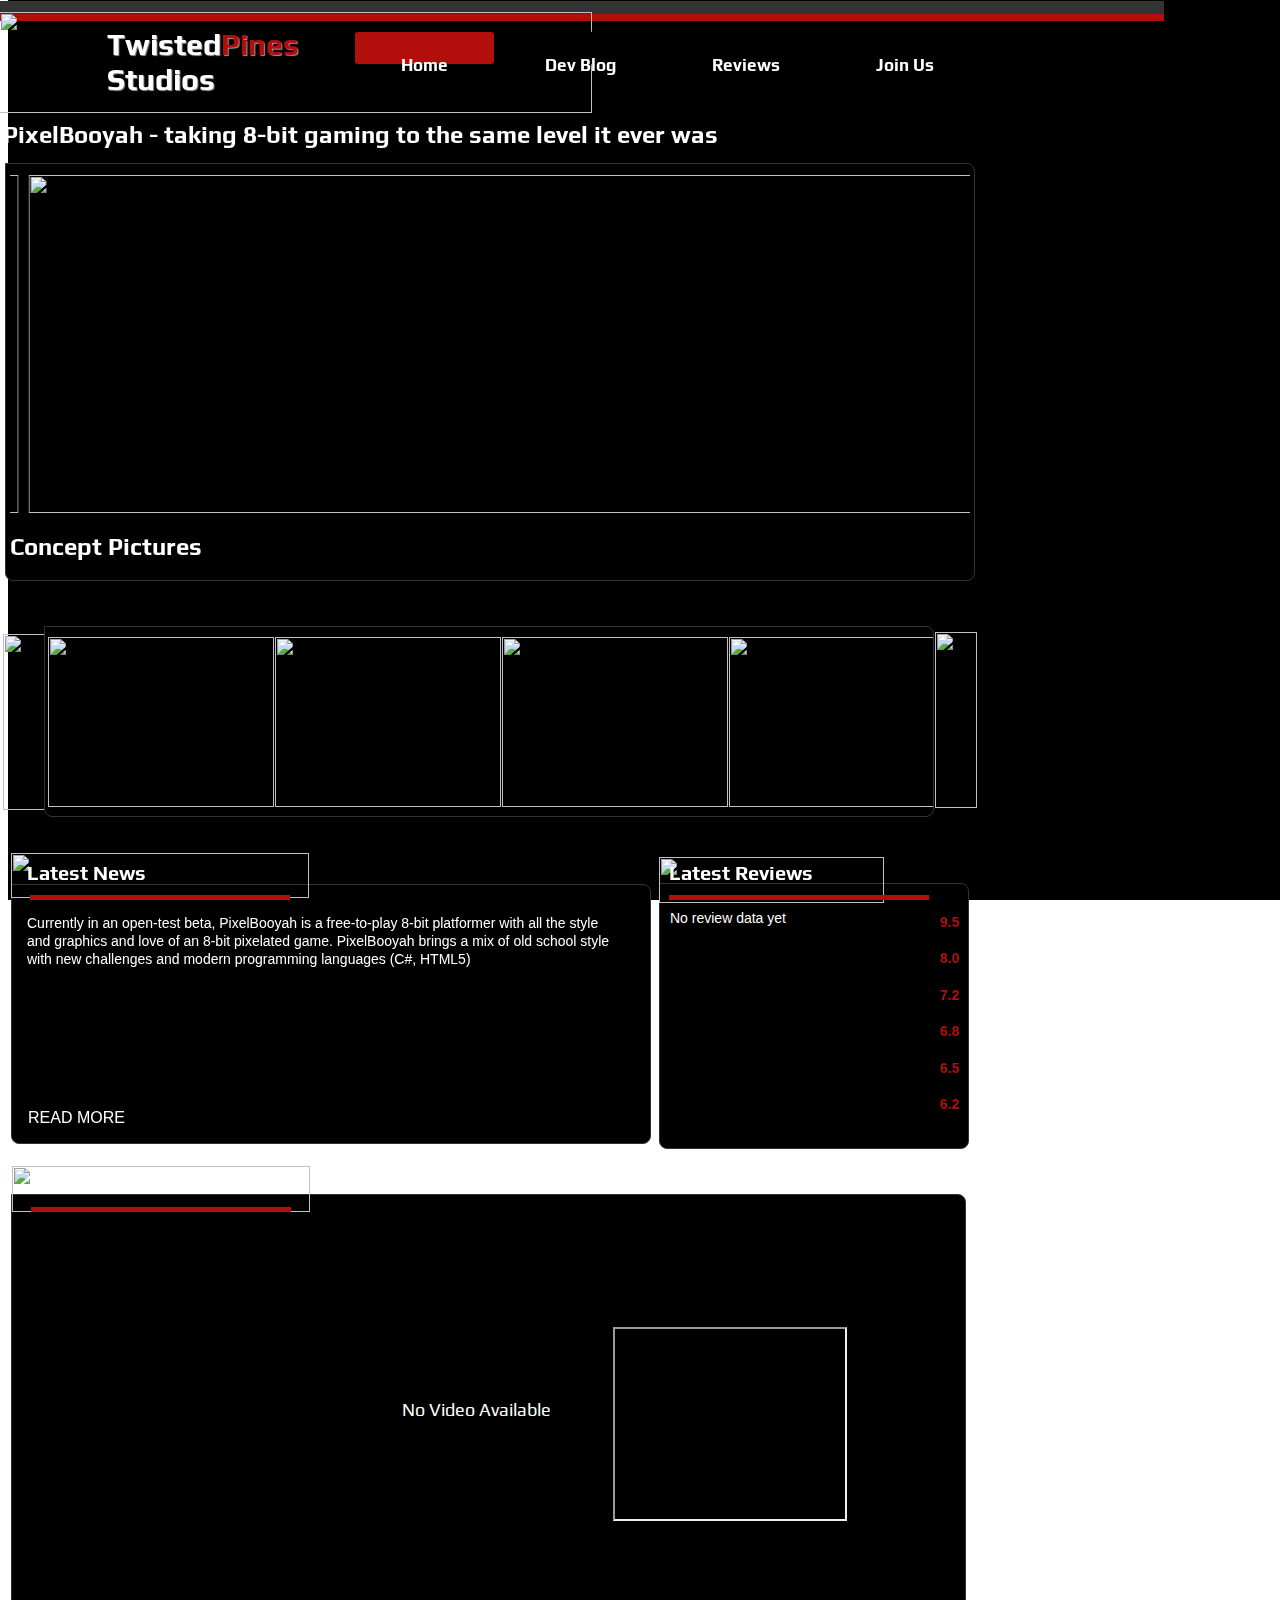
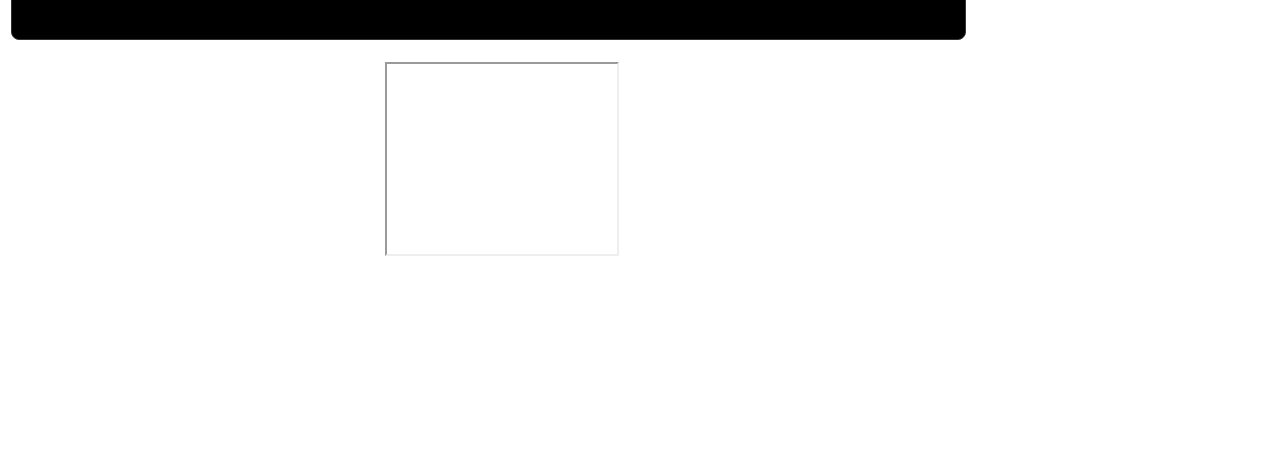
==== commit e4783eeb: "Rename page.html to index.html" ====
--- a/index.html
+++ b/index.html
@@ -1 +1,480 @@
-<html><head><style type="text/css" id="alertifyCSS">.alertify-logs>*{padding:12px 24px;color:#fff;box-shadow:0 2px 5px 0 rgba(0,0,0,.2);border-radius:1px}.alertify-logs>*,.alertify-logs>.default{background:rgba(0,0,0,.8)}.alertify-logs>.error{background:rgba(244,67,54,.8)}.alertify-logs>.success{background:rgba(76,175,80,.9)}.alertify{position:fixed;background-color:rgba(0,0,0,.3);left:0;right:0;top:0;bottom:0;width:100%;height:100%;z-index:2}.alertify.hide{opacity:0;pointer-events:none}.alertify,.alertify.show{box-sizing:border-box;transition:all .33s cubic-bezier(.25,.8,.25,1)}.alertify,.alertify *{box-sizing:border-box}.alertify .dialog{padding:12px}.alertify .alert,.alertify .dialog{width:100%;margin:0 auto;position:relative;top:50%;-webkit-transform:translateY(-50%);transform:translateY(-50%)}.alertify .alert>*,.alertify .dialog>*{width:400px;max-width:95%;margin:0 auto;text-align:center;padding:12px;background:#fff;box-shadow:0 2px 4px -1px rgba(0,0,0,.14),0 4px 5px 0 rgba(0,0,0,.098),0 1px 10px 0 rgba(0,0,0,.084)}.alertify .alert .msg,.alertify .dialog .msg{padding:12px;margin-bottom:12px;margin:0;text-align:left}.alertify .alert input:not(.form-control),.alertify .dialog input:not(.form-control){margin-bottom:15px;width:100%;font-size:100%;padding:12px}.alertify .alert input:not(.form-control):focus,.alertify .dialog input:not(.form-control):focus{outline-offset:-2px}.alertify .alert nav,.alertify .dialog nav{text-align:right}.alertify .alert nav button:not(.btn):not(.pure-button):not(.md-button):not(.mdl-button),.alertify .dialog nav button:not(.btn):not(.pure-button):not(.md-button):not(.mdl-button){background:transparent;box-sizing:border-box;color:rgba(0,0,0,.87);position:relative;outline:0;border:0;display:inline-block;-webkit-align-items:center;-ms-flex-align:center;-ms-grid-row-align:center;align-items:center;padding:0 6px;margin:6px 8px;line-height:36px;min-height:36px;white-space:nowrap;min-width:88px;text-align:center;text-transform:uppercase;font-size:14px;text-decoration:none;cursor:pointer;border:1px solid transparent;border-radius:2px}.alertify .alert nav button:not(.btn):not(.pure-button):not(.md-button):not(.mdl-button):active,.alertify .alert nav button:not(.btn):not(.pure-button):not(.md-button):not(.mdl-button):hover,.alertify .dialog nav button:not(.btn):not(.pure-button):not(.md-button):not(.mdl-button):active,.alertify .dialog nav button:not(.btn):not(.pure-button):not(.md-button):not(.mdl-button):hover{background-color:rgba(0,0,0,.05)}.alertify .alert nav button:not(.btn):not(.pure-button):not(.md-button):not(.mdl-button):focus,.alertify .dialog nav button:not(.btn):not(.pure-button):not(.md-button):not(.mdl-button):focus{border:1px solid rgba(0,0,0,.1)}.alertify .alert nav button.btn,.alertify .dialog nav button.btn{margin:6px 4px}.alertify-logs{position:fixed;z-index:1}.alertify-logs.bottom,.alertify-logs:not(.top){bottom:16px}.alertify-logs.left,.alertify-logs:not(.right){left:16px}.alertify-logs.left>*,.alertify-logs:not(.right)>*{float:left;-webkit-transform:translateZ(0);transform:translateZ(0);height:auto}.alertify-logs.left>.show,.alertify-logs:not(.right)>.show{left:0}.alertify-logs.left>*,.alertify-logs.left>.hide,.alertify-logs:not(.right)>*,.alertify-logs:not(.right)>.hide{left:-110%}.alertify-logs.right{right:16px}.alertify-logs.right>*{float:right;-webkit-transform:translateZ(0);transform:translateZ(0)}.alertify-logs.right>.show{right:0;opacity:1}.alertify-logs.right>*,.alertify-logs.right>.hide{right:-110%;opacity:0}.alertify-logs.top{top:0}.alertify-logs>*{box-sizing:border-box;transition:all .4s cubic-bezier(.25,.8,.25,1);position:relative;clear:both;-webkit-backface-visibility:hidden;backface-visibility:hidden;-webkit-perspective:1000;perspective:1000;max-height:0;margin:0;padding:0;overflow:hidden;opacity:0;pointer-events:none}.alertify-logs>.show{margin-top:12px;opacity:1;max-height:1000px;padding:12px;pointer-events:auto}</style>
+<html><head>
+    <meta http-equiv="X-UA-Compatible" content="IE=Edge">
+             <!--
+    Important Note About This Website's SEO
+
+    Find the SEO content of this site's homepage via http://albertayala00.wix.com/twistedpinestudios?_escaped_fragment_=
+    (That is where search engines like Google go to read your homepage's content.)
+
+    To view the SEO content of your internal pages, such as "Reviews", go here: http://albertayala00.wix.com/twistedpinestudios?_escaped_fragment_=reviews/c9qb
+    (That is where search engines like Google go to read the content on your internal pages.)
+
+    For more information about Ajax Crawling technology, read Google's explanation here: https://developers.google.com/webmasters/ajax-crawling/
+-->
+
+    
+                <meta charset="utf-8">
+<title>twistedpinestudios</title>
+<meta name="fb_admins_meta_tag" content="">
+
+
+<link rel="canonical" href="http://albertayala00.wix.com/twistedpinestudios">
+    <style type="text/css"></style><meta http-equiv="X-Wix-Renderer-Server" content="app19.tam">
+<meta http-equiv="X-Wix-Meta-Site-Id" content="6e07e46b-acba-4fd9-b3ab-90c974514ac2">
+<meta http-equiv="X-Wix-Application-Instance-Id" content="c13489a4-7e8c-49a6-acec-729c8b083286">
+<meta http-equiv="X-Wix-Published-Version" content="18">
+
+<meta http-equiv="etag" content="809cd52a787f7d15e6ed17ae3ea53b69">
+<meta property="og:title" content="twistedpinestudios">
+<meta property="og:type" content="article">
+<meta property="og:url" content="http://albertayala00.wix.com/twistedpinestudios">
+<meta property="og:site_name" content="twistedpinestudios">
+<meta name="SKYPE_TOOLBAR" content="SKYPE_TOOLBAR_PARSER_COMPATIBLE">
+
+<meta id="wixMobileViewport" name="viewport" content="minimum-scale=0.25, maximum-scale=1.2">
+
+
+        
+
+            <script type="text/javascript" async="" src="http://stats.g.doubleclick.net/dc.js"></script><script type="text/javascript" async="" src="http://stats.g.doubleclick.net/dc.js"></script><script>
+            // BEAT MESSAGE
+    try {
+        window.wixBiSession = {
+            initialTimestamp : Date.now(),
+            viewerSessionId: 'xxxxxxxx-xxxx-4xxx-yxxx-xxxxxxxxxxxx'.replace(/[xy]/g, function(c)
+                    { var r = Math.random()*16|0, v = c == 'x' ? r : (r&0x3|0x8); return v.toString(16); }
+            )
+        };
+        (new Image()).src = 'http://frog.wix.com/bt?src=29&evid=3&pn=1&et=1&v=3.0&vsi=' + wixBiSession.viewerSessionId +
+                '&url=' + encodeURIComponent(location.href.replace(/^http(s)?:\/\/(www\.)?/, '')) +
+                '&isp=0&st=2&ts=0&c=' + wixBiSession.initialTimestamp;
+    } catch (e){}
+    // BEAT MESSAGE END
+</script>    
+    
+
+    <!-- META DATA -->
+<script type="text/javascript">
+
+    var serviceTopology = {"serverName":"app19.tam","cacheKillerVersion":"1","staticServerUrl":"http://static.parastorage.com/","usersScriptsRoot":"http://static.parastorage.com/services/wix-users/2.551.0","biServerUrl":"http://frog.wix.com/","userServerUrl":"http://users.wix.com/","billingServerUrl":"http://premium.wix.com/","mediaRootUrl":"http://static.wixstatic.com/","logServerUrl":"http://frog.wix.com/plebs","monitoringServerUrl":"http://TODO/","usersClientApiUrl":"https://users.wix.com/wix-users","publicStaticBaseUri":"http://static.parastorage.com/services/wix-public/1.171.0","basePublicUrl":"http://www.wix.com/","postLoginUrl":"http://www.wix.com/my-account","postSignUpUrl":"http://www.wix.com/new/account","baseDomain":"wix.com","staticMediaUrl":"http://static.wixstatic.com/media","staticAudioUrl":"http://storage.googleapis.com/static.wixstatic.com/mp3","emailServer":"http://assets.wix.com/common-services/notification/invoke","blobUrl":"http://static.parastorage.com/wix_blob","htmlEditorUrl":"http://editor.wix.com/html","siteMembersUrl":"https://users.wix.com/wix-sm","scriptsLocationMap":{"wixapps":"http://static.parastorage.com/services/wixapps/2.461.18","tpa":"http://static.parastorage.com/services/tpa/2.1054.0","santa-resources":"http://static.parastorage.com/services/santa-resources/1.0.0","bootstrap":"http://static.parastorage.com/services/bootstrap/2.1229.21","ck-editor":"http://static.parastorage.com/services/ck-editor/1.87.3","it":"http://static.parastorage.com/services/experiments/it/1.37.0","skins":"http://static.parastorage.com/services/skins/2.1229.21","core":"http://static.parastorage.com/services/core/2.1229.21","sitemembers":"http://static.parastorage.com/services/sm-js-sdk/1.31.0","automation":"http://static.parastorage.com/services/automation/1.23.0","web":"http://static.parastorage.com/services/web/2.1229.21","ecommerce":"http://static.parastorage.com/services/ecommerce/1.196.0","hotfixes":"http://static.parastorage.com/services/experiments/hotfixes/1.15.0","langs":"http://static.parastorage.com/services/langs/2.559.0","santa-versions":"http://static.parastorage.com/services/santa-versions/1.342.0","ut":"http://static.parastorage.com/services/experiments/ut/1.2.0"},"developerMode":false,"productionMode":true,"staticServerFallbackUrl":"https://sslstatic.wix.com/","staticVideoUrl":"http://video.wixstatic.com/","scriptsDomainUrl":"http://static.parastorage.com/","userFilesUrl":"http://static.parastorage.com/","staticHTMLComponentUrl":"http://albertayala00.wix.com.usrfiles.com/","secured":false,"ecommerceCheckoutUrl":"https://www.safer-checkout.com/","premiumServerUrl":"https://premium.wix.com/","appRepoUrl":"http://assets.wix.com/wix-lists-ds-webapp","digitalGoodsServerUrl":"http://dgs.wixapps.net/","wixCloudBaseDomain":"cloud.wix.com","mailServiceSuffix":"/_api/common-services/notification/invoke","publicStaticsUrl":"http://static.parastorage.com/services/wix-public/1.171.0","staticDocsUrl":"http://media.wix.com/ugd"};
+        var santaModels = true;
+    var rendererModel = {"metaSiteId":"6e07e46b-acba-4fd9-b3ab-90c974514ac2","siteInfo":{"documentType":"UGC","applicationType":"HtmlWeb","siteId":"c13489a4-7e8c-49a6-acec-729c8b083286","siteTitleSEO":"twistedpinestudios"},"clientSpecMap":{"0":{"type":"appbuilder","applicationId":0,"appDefinitionId":"3d590cbc-4907-4cc4-b0b1-ddf2c5edf297","instanceId":"13f8721e-37c1-4fb2-df0c-59c9e8f452c5","state":"Initialized"},"14":{"type":"public","applicationId":14,"appDefinitionId":"135c3d92-0fea-1f9d-2ba5-2a1dfb04297e","appDefinitionName":"Wix ShoutOut","instance":"ypEa5u0HdbfYJlOkVzTzeitIl7jl_ScAr4cXmgu6npE.[base64]","sectionPublished":true,"sectionMobilePublished":false,"sectionSeoEnabled":true,"widgets":{},"appRequirements":{"requireSiteMembers":false},"installedAtDashboard":true,"permissions":{"revoked":false}},"13":{"type":"public","applicationId":13,"appDefinitionId":"139ef4fa-c108-8f9a-c7be-d5f492a2c939","appDefinitionName":"Wix Smart Actions","instance":"UjmeSQVaNuDH5_a_c_UxaijwlPxMcvCRxwD26oS9hMs.[base64]","sectionPublished":true,"sectionMobilePublished":false,"sectionSeoEnabled":true,"widgets":{},"appRequirements":{"requireSiteMembers":false},"installedAtDashboard":true,"permissions":{"revoked":false}},"12":{"type":"public","applicationId":12,"appDefinitionId":"1375baa8-8eca-5659-ce9d-455b2009250d","appDefinitionName":"Wix Get Subscribers","instance":"e0YeQDnOMD6pj5zzuRUFo1-lufzIuX-iBth8WKd_308.[base64]","sectionPublished":true,"sectionMobilePublished":false,"sectionSeoEnabled":true,"widgets":{"1375babd-6f2b-87ed-ff19-5778602c8b86":{"widgetUrl":"http:\/\/shoutout.apps.wixapps.net\/widget-new","widgetId":"1375babd-6f2b-87ed-ff19-5778602c8b86","refreshOnWidthChange":true,"mobileUrl":"http:\/\/shoutout.apps.wixapps.net\/widget-new","published":true,"mobilePublished":true,"seoEnabled":true}},"appRequirements":{"requireSiteMembers":false},"installedAtDashboard":true,"permissions":{"revoked":true}},"11":{"type":"sitemembers","applicationId":11,"collectionType":"Open","smtoken":"21858a4d435643bf624b66da5d99f0d3e7928ddb07f7bc5325acebc1be7f5d0d177079ecbfd523249e5b8751bd1af155360b2a49ba5fd28e0d74e978471e9a2899357d3afa7ae13081811b5e1622cfc0d713cfde59c8fe387c36ad7798ef9d60","smcollectionId":"48c48dc3-94af-4054-8dfd-7fcae7d675a1"}},"premiumFeatures":[],"geo":"USA","languageCode":"en","previewMode":false,"userId":"edb008f6-bd4c-488e-8263-43e3ea67afab","siteMetaData":{"preloader":{"enabled":false},"adaptiveMobileOn":true,"quickActions":{"socialLinks":[],"colorScheme":"dark","configuration":{"quickActionsMenuEnabled":false,"navigationMenuEnabled":true,"phoneEnabled":false,"emailEnabled":false,"addressEnabled":false,"socialLinksEnabled":false}},"contactInfo":{"companyName":"","phone":"","fax":"","email":"","address":""}},"runningExperiments":{"sv_blogVideoThumbnail":"new"}};
+    var publicModel = {"domain":"wix.com","externalBaseUrl":"http:\/\/albertayala00.wix.com\/twistedpinestudios","unicodeExternalBaseUrl":"http:\/\/albertayala00.wix.com\/twistedpinestudios","pageList":{"masterPage":["http:\/\/static.wixstatic.com\/sites\/edb008_6e3b614e1a3673e6b4e6d061aeb7a964_18.json.z?v=3","http:\/\/staticorigin.wixstatic.com\/sites\/edb008_6e3b614e1a3673e6b4e6d061aeb7a964_18.json.z?v=3","http:\/\/fallback.wix.com\/wix-html-editor-pages-webapp\/page\/edb008_6e3b614e1a3673e6b4e6d061aeb7a964_18.json"],"pages":[{"pageId":"c9qb","title":"Reviews","urls":["http:\/\/static.wixstatic.com\/sites\/edb008_7b04ec84465165bb59ae8cd5d95cdbd7_14.json.z?v=3","http:\/\/staticorigin.wixstatic.com\/sites\/edb008_7b04ec84465165bb59ae8cd5d95cdbd7_14.json.z?v=3","http:\/\/fallback.wix.com\/wix-html-editor-pages-webapp\/page\/edb008_7b04ec84465165bb59ae8cd5d95cdbd7_14.json"]},{"pageId":"c1x9v","title":"Dev Blog","urls":["http:\/\/static.wixstatic.com\/sites\/edb008_f0a250c07e1ecd1ac2d52414e70d9cc9_14.json.z?v=3","http:\/\/staticorigin.wixstatic.com\/sites\/edb008_f0a250c07e1ecd1ac2d52414e70d9cc9_14.json.z?v=3","http:\/\/fallback.wix.com\/wix-html-editor-pages-webapp\/page\/edb008_f0a250c07e1ecd1ac2d52414e70d9cc9_14.json"]},{"pageId":"c60z","title":"Screenshots","urls":["http:\/\/static.wixstatic.com\/sites\/edb008_7fc6971919042477f65369b295961a7b_14.json.z?v=3","http:\/\/staticorigin.wixstatic.com\/sites\/edb008_7fc6971919042477f65369b295961a7b_14.json.z?v=3","http:\/\/fallback.wix.com\/wix-html-editor-pages-webapp\/page\/edb008_7fc6971919042477f65369b295961a7b_14.json"]},{"pageId":"c21nl","title":"Join Us","urls":["http:\/\/static.wixstatic.com\/sites\/edb008_794cec061a7db9ec90f8b5541947a1c2_14.json.z?v=3","http:\/\/staticorigin.wixstatic.com\/sites\/edb008_794cec061a7db9ec90f8b5541947a1c2_14.json.z?v=3","http:\/\/fallback.wix.com\/wix-html-editor-pages-webapp\/page\/edb008_794cec061a7db9ec90f8b5541947a1c2_14.json"]},{"pageId":"mainPage","title":"Home","urls":["http:\/\/static.wixstatic.com\/sites\/edb008_216bdcf9e2d95c30ad4a7967e6628f71_17.json.z?v=3","http:\/\/staticorigin.wixstatic.com\/sites\/edb008_216bdcf9e2d95c30ad4a7967e6628f71_17.json.z?v=3","http:\/\/fallback.wix.com\/wix-html-editor-pages-webapp\/page\/edb008_216bdcf9e2d95c30ad4a7967e6628f71_17.json"]}],"mainPageId":"mainPage"},"timeSincePublish":1659512795,"favicon":"","deviceInfo":{"deviceType":"Desktop","browserType":"Chrome","browserVersion":44}};
+    
+
+
+    var googleAnalytics = "UA-2117194-61"
+    ;
+
+    var googleRemarketing = "";
+    var facebookRemarketing = "";
+    var yandexMetrikaData = {};
+
+</script>
+
+
+    <meta name="fragment" content="!">
+    <!-- DATA -->
+<script type="text/javascript">
+    var adData = {"topLabel":"<span class=\"smallMusa\">(Wix-Logo) </span>Create a <span class=\"smallLogo\">Wix</span> site!","topContent":"100s of templates<br />No coding needed<br /><span class=\"emphasis spacer\">Start now >></span>","footerLabel":"<div class=\"adFootBox\"><div class=\"siteBanner\" ><div class=\"siteBanner\"><div class=\"wrapper\"><div class=\"bigMusa\">(Wix Logo)</div><div class=\"txt shd\" style=\"color:#fff\">This site was created using </div> <div class=\"txt shd\"><a  href=\"http://www.wix.com?utm_campaign=vir_wixad_live&experiment_id=abtestbanner122400001\" style=\"color:#fff\"> WIX.com. </a></div> <div class=\"txt shd\" style=\"color:#fff\"> Create your own for FREE <span class=\"emphasis\"> >></span></div></div></div></div></div>","adUrl":"http://www.wix.com/lpviral/stun-vrl-lil-seo?utm_campaign=vir_wixad_live&experiment_id=abtestbanner122400001"};
+    var mobileAdData = {"footerLabel":"7c3dbd_67131d7bd570478689be752141d4e28a.jpg","adUrl":"http://www.wix.com?utm_campaign=vir_wixad_live&experiment_id=abtestbanner122400001"};
+    var usersDomain = "https://users.wix.com/wix-users";
+        </script>
+
+
+                    <script type="text/javascript">
+    var santaBase = '';
+        var clientSideRender = true;
+    </script>
+<script src="http://static.parastorage.com/services/third-party/requirejs/2.1.15/require.min.js"></script>
+<script src="http://static.parastorage.com/services/santa-versions/1.342.0/main-r.js"></script>
+<link rel="stylesheet" href="http://static.parastorage.com/services/santa-versions/1.342.0/viewer.css">
+
+    <script type="text/javascript" charset="utf-8" async="" data-requirecontext="_" data-requiremodule="skins" src="http://static.parastorage.com/services/santa/1.850.2/packages-bin/skins/skins.min.js"></script><script type="text/javascript" charset="utf-8" async="" data-requirecontext="_" data-requiremodule="components" src="http://static.parastorage.com/services/santa/1.850.2/packages-bin/components/components.min.js"></script><script type="text/javascript" charset="utf-8" async="" data-requirecontext="_" data-requiremodule="core" src="http://static.parastorage.com/services/santa/1.850.2/packages-bin/core/core.min.js"></script><script type="text/javascript" charset="utf-8" async="" data-requirecontext="_" data-requiremodule="utils" src="http://static.parastorage.com/services/santa/1.850.2/packages-bin/utils/utils.min.js"></script><script type="text/javascript" charset="utf-8" async="" data-requirecontext="_" data-requiremodule="TweenMax" src="http://static.parastorage.com/services/third-party/tweenmax/1.16.1/minified/TweenMax.min.js"></script><script type="text/javascript" charset="utf-8" async="" data-requirecontext="_" data-requiremodule="wixappsCore" src="http://static.parastorage.com/services/santa/1.850.2/packages-bin/wixappsCore/wixappsCore.min.js"></script><script type="text/javascript" charset="utf-8" async="" data-requirecontext="_" data-requiremodule="wixappsClassics" src="http://static.parastorage.com/services/santa/1.850.2/packages-bin/wixappsClassics/wixappsClassics.min.js"></script><script type="text/javascript" charset="utf-8" async="" data-requirecontext="_" data-requiremodule="layout" src="http://static.parastorage.com/services/santa/1.850.2/packages-bin/layout/layout.min.js"></script><script type="text/javascript" charset="utf-8" async="" data-requirecontext="_" data-requiremodule="tpa" src="http://static.parastorage.com/services/santa/1.850.2/packages-bin/tpa/tpa.min.js"></script><script type="text/javascript" charset="utf-8" async="" data-requirecontext="_" data-requiremodule="ScrollToPlugin" src="http://static.parastorage.com/services/third-party/tweenmax/1.16.1/minified/plugins/ScrollToPlugin.min.js"></script><script type="text/javascript" charset="utf-8" async="" data-requirecontext="_" data-requiremodule="wixappsBuilder" src="http://static.parastorage.com/services/santa/1.850.2/packages-bin/wixappsBuilder/wixappsBuilder.min.js"></script><script type="text/javascript" charset="utf-8" async="" data-requirecontext="_" data-requiremodule="fonts" src="http://static.parastorage.com/services/santa/1.850.2/packages-bin/fonts/fonts.min.js"></script><script type="text/javascript" charset="utf-8" async="" data-requirecontext="_" data-requiremodule="animations" src="http://static.parastorage.com/services/santa/1.850.2/packages-bin/animations/animations.min.js"></script><script type="text/javascript" charset="utf-8" async="" data-requirecontext="_" data-requiremodule="swfobject" src="http://static.parastorage.com/services/third-party/swfobject/2.3.20130521/swfobject.min.js"></script><script type="text/javascript" charset="utf-8" async="" data-requirecontext="_" data-requiremodule="mousetrap" src="http://static.parastorage.com/services/third-party/mousetrap/1.4.6/mousetrap.min.js"></script><script type="text/javascript" charset="utf-8" async="" data-requirecontext="_" data-requiremodule="lodash" src="http://cdnjs.cloudflare.com/ajax/libs/lodash.js/3.10.1/lodash.min.js"></script><script type="text/javascript" charset="utf-8" async="" data-requirecontext="_" data-requiremodule="zepto" src="http://static.parastorage.com/services/third-party/zepto/1.1.3/zepto.min.js"></script><script type="text/javascript" charset="utf-8" async="" data-requirecontext="_" data-requiremodule="color" src="http://static.parastorage.com/services/santa/1.850.2/js/vendor/color/color.min.js"></script><script type="text/javascript" charset="utf-8" async="" data-requirecontext="_" data-requiremodule="experiment" src="http://static.parastorage.com/services/santa/1.850.2/js/plugins/experiment/experiment.js"></script><script type="text/javascript" charset="utf-8" async="" data-requirecontext="_" data-requiremodule="tweenEngine" src="http://static.parastorage.com/services/santa/1.850.2/packages-bin/tweenEngine/tweenEngine.min.js"></script><script type="text/javascript" charset="utf-8" async="" data-requirecontext="_" data-requiremodule="DrawSVGPlugin" src="http://static.parastorage.com/services/third-party/tweenmax/1.16.1/minified/plugins/DrawSVGPlugin.min.js"></script><link rel="shortcut icon" href="http://www.wix.com/favicon.ico" type="image/x-icon"><link rel="apple-touch-icon" href="http://www.wix.com/favicon.ico" type="image/x-icon"><script type="text/javascript" src="http://127.0.0.1:10029/public/linkverifierhelper.js"></script><style>.daplinkverifier{margin:0;padding:0 !important;text-align:left;text-decoration:none;display:inline;position:absolute;z-index:100000;cursor:default !important;direction:ltr;zoom:1;background-color:#fff;}.daplinkverifier a,.daplinkverifier a:hover{margin:0 !important;padding:0 !important;border:0 currentColor !important;color:black !important;text-decoration:none !important;display:inline !important;background-image:none !important;}.daplv-Valid{margin:0;padding:0;width:10px !important;height:10px !important;vertical-align:middle;float:none;display:inline-block !important;background-image:url(http://127.0.0.1:10029/public/dap_validlink.png);background-repeat:no-repeat !important;}.daplv-WillNotVerify{margin:0;padding:0;width:10px !important;height:10px !important;vertical-align:middle;float:none;display:inline-block !important;background-image:url(http://127.0.0.1:10029/public/dap_premium.png);background-repeat:no-repeat !important;}.daplv-Pending{background:url(http://127.0.0.1:10029/public/dap_pendinglink.gif) no-repeat;margin:0;padding:0;width:10px !important;height:10px !important;vertical-align:middle;float:none;display:inline-block !important;}.daplv-Invalid{background:url(http://127.0.0.1:10029/public/dap_invalidlink.png) no-repeat;margin:0;padding:0;width:10px !important;height:10px !important;vertical-align:middle;float:none;display:inline-block !important;}.daplv-Unknown{background:url(http://127.0.0.1:10029/public/dap_unknown.gif) no-repeat;margin:0;padding:0;width:10px !important;height:10px !important;vertical-align:middle;float:none;display:inline-block !important;}.daplinkverifier .daplvinfo{background:url(http://127.0.0.1:10029/public/arrow.png) no-repeat left 0;margin:0;padding:0 0 0 12px;color:black !important;line-height:15px !important;font-family:arial !important;font-size:12px !important;font-weight:normal !important;display:none;visibility:hidden;position:absolute;z-index:100000;}.daplinkverifier .daplvinfo-rtl{background:url(http://127.0.0.1:10029/public/arrow-right.png) no-repeat right 0;margin:0;padding:0 12px 0 0;color:black !important;line-height:15px !important;font-family:arial;font-size:12px !important;font-weight:normal !important;display:none;visibility:hidden;position:absolute;z-index:100000;}.daplinkverifier .daplvinfo1{border-width:0 2px 2px;border-style:none solid solid;border-color:currentColor #56aed4 #56aed4;margin:-13px 0 0;padding:0 !important;position:relative;background-color:white !important;text-indent:0 !important;}table.daplv-data{margin:0 !important;padding:0;left:0;min-width:240px;}table.daplv-data tr{background-color:#fff !important;}table.daplv-data td{height:14px !important;line-height:15px;font-family:arial !important;font-size:12px !important;float:none !important;}table.daplv-data thead{margin:0;padding:0;background-color:#56aed4 !important;}table.daplv-data thead td{padding:5px;border:0 currentColor;color:black !important;background-color:#56aed4 !important;}table.daplv-data tbody td{margin:0;padding:5px 5px 0;border:0 currentColor;color:black !important;white-space:nowrap;}table.daplv-data tbody td strong{margin:0 !important;padding:0 !important;text-align:left !important;color:#000;font-size:12px !important;}.daplinkversettings{margin:0;padding:4px;font-size:12px !important;font-weight:normal !important;float:none !important;display:none;background-color:#e7e7e7;}.daplinkversettings a{color:#000 !important;font-size:12px !important;font-weight:normal !important;}.daplinkversettings table{width:220px;font-size:12px !important;font-weight:normal !important;margin:0 !important;padding:0 !important;}.daplinkversettings table tr{background-color:#e7e7e7 !important;}.daplinkversettings table td{margin:0;padding:3px;border:0 !important;}.daplinkversettings input{margin:10px 0 0;width:160px;color:black;font-size:11px;}.daplvwhatisthis{margin:0 !important;padding:0 !important;float:right !important;border:0 !important;}.daplvwhatisthis a{color:#fff !important;font-size:11px !important;font-weight:normal !important;text-decoration:underline !important;white-space:nowrap;background-color:#56aed4 !important;}.daplvwhatisthis a:hover{color:#fff !important;font-size:11px !important;font-weight:normal !important;text-decoration:underline !important;white-space:nowrap;}.daplvlogo{width:16px !important;height:15px !important;vertical-align:middle;margin:0 !important;}.daplvsubtitle{color:#8d7d82;}.daplvmoreLink{width:43px;text-align:right;margin-top:23px;float:right !important;}.daplvmoreLink a,.daplvmoreLink a:hover{color:black;font-size:11px;}.daplvDWL{margin:6px 0 6px 0 !important;width:146px;height:33px;}.daplvDWLAll{height:33px !important;margin-bottom:6px !important;float:right !important;margin-top:10px !important;}.daplv-clear{padding:0 !important;height:0 !important;line-height:0;clear:both;font-size:1px;background-color:transparent !important;}.cmenu{margin:0;padding:0;font-family:arial;font-size:12px;list-style-type:none;direction:ltr !important;background-color:#f0f0f0;}.cmenu img{border:0 currentColor;}.cmenu li{list-style:none !important;margin:0 !important;padding:0;}.cmenu a{padding:4px;border:1px solid #f0f0f0;color:black;text-decoration:none;display:block;cursor:pointer;background-color:#f0f0f0;}.cmenu a:hover{border:1px solid #aecff7;color:#000 !important;background-color:#e6edf6;}.dlvdivContext{padding:4px;border:1px solid #a0a0a0;display:none;position:absolute;background-color:#f0f0f0;}.daplinkverifier .exdaplvinfo{background:url(http://127.0.0.1:10029/public/ex-arrow.png) no-repeat left 0;margin:0;padding:0 0 0 21px;display:none;visibility:hidden;position:absolute;z-index:100000;}.daplinkverifier .exdaplvinfo-rtl{background:url(http://127.0.0.1:10029/public/ex-arrow-right.png) no-repeat right 0;margin:0;padding:0 21px 0 0;display:none;visibility:hidden;position:absolute;z-index:100000;}.daplinkverifier .exdaplvinfo1{background:url(http://127.0.0.1:10029/public/daplc-explanation-bg.jpg);margin:-21px 0 0;padding:0 !important;position:relative;}table.ex-daplv-data{margin:0;padding:0;left:0;width:465px !important;}table.ex-daplv-data thead{margin:0;padding:0;}table.ex-daplv-data thead td{height:61px !important;text-align:right !important;color:#fff !important;font-family:arial !important;font-size:32px !important;font-weight:bold;vertical-align:top !important;}table.ex-daplv-data thead td img{margin-top:10px !important;margin-right:10px !important;}table.ex-daplv-data tbody td{height:289px !important;color:#000 !important;line-height:21px !important;padding-top:7px !important;padding-left:177px !important;font-family:arial !important;font-size:16px !important;font-weight:bold !important;vertical-align:text-top !important;}table.ex-daplv-data tbody td div{padding-top:4px !important;padding-bottom:8px !important;}table.ex-daplv-data tbody td div a,table.ex-daplv-data tbody td div a:hover{color:#00597b !important;text-decoration:underline !important;}table.ex-daplv-data tbody td ul{list-style:none;margin:0 !important;padding:0 !important;}table.ex-daplv-data tbody td ul li.valid{background:url(http://127.0.0.1:10029/public/dap_validlink.png) no-repeat 25px 5px;margin:0;padding-top:0;padding-right:0;padding-bottom:3px !important;padding-left:42px;}table.ex-daplv-data tbody td ul li.pending{background:url(http://127.0.0.1:10029/public/dap_pendinglink.gif) no-repeat 25px 5px;margin:0;padding-top:0;padding-right:0;padding-bottom:3px !important;padding-left:42px;}table.ex-daplv-data tbody td ul li.invalid{background:url(http://127.0.0.1:10029/public/dap_invalidlink.png) no-repeat 25px 5px;margin:0;padding-top:0;padding-right:0;padding-bottom:3px !important;padding-left:42px;}table.daplv-data tbody td.dlvm-header{font-family:Arial !important;color:#000 !important;padding-bottom:5px !important;background-color:#e8f4fb !important;}table.daplv-data tbody td.dlvm-nav{text-align:left !important;padding:5px 0 0 5px !important;}.dlvmprev{margin-left:58px !important;cursor:pointer !important;font-size:16px !important;font-family:Arial !important;color:#000 !important;}.dlvmnext{cursor:pointer !important;font-size:16px !important;font-family:Arial !important;color:#000 !important;}.dlvmcur{margin:0 5px 0 5px !important;}.dlvfilename{font-weight:bold !important;}.dlvm-total{font-size:14px !important;font-weight:bold !important;}.dlvfloatleft{float:left !important;}</style><script type="text/javascript" charset="utf-8" async="" data-requirecontext="_" data-requiremodule="fonts" src="http://static.parastorage.com/services/santa/1.850.2/packages-bin/fonts/fonts.min.js"></script><script type="text/javascript" charset="utf-8" async="" data-requirecontext="_" data-requiremodule="utils" src="http://static.parastorage.com/services/santa/1.850.2/packages-bin/utils/utils.min.js"></script><script type="text/javascript" charset="utf-8" async="" data-requirecontext="_" data-requiremodule="components" src="http://static.parastorage.com/services/santa/1.850.2/packages-bin/components/components.min.js"></script><script type="text/javascript" charset="utf-8" async="" data-requirecontext="_" data-requiremodule="core" src="http://static.parastorage.com/services/santa/1.850.2/packages-bin/core/core.min.js"></script><script type="text/javascript" charset="utf-8" async="" data-requirecontext="_" data-requiremodule="TweenMax" src="http://static.parastorage.com/services/third-party/tweenmax/1.16.1/minified/TweenMax.min.js"></script><script type="text/javascript" charset="utf-8" async="" data-requirecontext="_" data-requiremodule="wixappsCore" src="http://static.parastorage.com/services/santa/1.850.2/packages-bin/wixappsCore/wixappsCore.min.js"></script><script type="text/javascript" charset="utf-8" async="" data-requirecontext="_" data-requiremodule="wixappsClassics" src="http://static.parastorage.com/services/santa/1.850.2/packages-bin/wixappsClassics/wixappsClassics.min.js"></script><script type="text/javascript" charset="utf-8" async="" data-requirecontext="_" data-requiremodule="layout" src="http://static.parastorage.com/services/santa/1.850.2/packages-bin/layout/layout.min.js"></script><script type="text/javascript" charset="utf-8" async="" data-requirecontext="_" data-requiremodule="tpa" src="http://static.parastorage.com/services/santa/1.850.2/packages-bin/tpa/tpa.min.js"></script><script type="text/javascript" charset="utf-8" async="" data-requirecontext="_" data-requiremodule="ScrollToPlugin" src="http://static.parastorage.com/services/third-party/tweenmax/1.16.1/minified/plugins/ScrollToPlugin.min.js"></script><script type="text/javascript" charset="utf-8" async="" data-requirecontext="_" data-requiremodule="wixappsBuilder" src="http://static.parastorage.com/services/santa/1.850.2/packages-bin/wixappsBuilder/wixappsBuilder.min.js"></script><script type="text/javascript" charset="utf-8" async="" data-requirecontext="_" data-requiremodule="animations" src="http://static.parastorage.com/services/santa/1.850.2/packages-bin/animations/animations.min.js"></script><script type="text/javascript" charset="utf-8" async="" data-requirecontext="_" data-requiremodule="swfobject" src="http://static.parastorage.com/services/third-party/swfobject/2.3.20130521/swfobject.min.js"></script><script type="text/javascript" charset="utf-8" async="" data-requirecontext="_" data-requiremodule="mousetrap" src="http://static.parastorage.com/services/third-party/mousetrap/1.4.6/mousetrap.min.js"></script><script type="text/javascript" charset="utf-8" async="" data-requirecontext="_" data-requiremodule="experiment" src="http://static.parastorage.com/services/santa/1.850.2/js/plugins/experiment/experiment.js"></script><script type="text/javascript" charset="utf-8" async="" data-requirecontext="_" data-requiremodule="lodash" src="http://cdnjs.cloudflare.com/ajax/libs/lodash.js/3.10.1/lodash.min.js"></script><script type="text/javascript" charset="utf-8" async="" data-requirecontext="_" data-requiremodule="react" src="http://static.parastorage.com/services/third-party/react/0.12.2/react-with-addons.min.js"></script><script type="text/javascript" charset="utf-8" async="" data-requirecontext="_" data-requiremodule="color" src="http://static.parastorage.com/services/santa/1.850.2/js/vendor/color/color.min.js"></script><script type="text/javascript" charset="utf-8" async="" data-requirecontext="_" data-requiremodule="zepto" src="http://static.parastorage.com/services/third-party/zepto/1.1.3/zepto.min.js"></script><script type="text/javascript" charset="utf-8" async="" data-requirecontext="_" data-requiremodule="tweenEngine" src="http://static.parastorage.com/services/santa/1.850.2/packages-bin/tweenEngine/tweenEngine.min.js"></script><script type="text/javascript" charset="utf-8" async="" data-requirecontext="_" data-requiremodule="DrawSVGPlugin" src="http://static.parastorage.com/services/third-party/tweenmax/1.16.1/minified/plugins/DrawSVGPlugin.min.js"></script><script type="text/javascript" charset="utf-8" async="" data-requirecontext="_" data-requiremodule="react" src="http://static.parastorage.com/services/third-party/react/0.12.2/react-with-addons.min.js?c=1478205707847"></script></head>
+<body class=""><div id="dlvdivContext" style="border: 1px solid rgb(160, 160, 160); display: none; position: absolute; padding: 4px; background-color: rgb(240, 240, 240);"><ul class="cmenu"><li><a id="aDownloadWithDAP" href="javascript: void(0)"><img src="http://127.0.0.1:10029/public/dap-logo.png" alt="DAP Link Checker" class="daplvlogo"> Download With DAP</a></li><li><a id="aSettings" href="#">DAP Link Checker Settings</a></li></ul></div>
+                <div id="SITE_CONTAINER"><div class="noop" data-reactid=".0"><div data-reactid=".0.0"><link rel="stylesheet" type="text/css" href="http://static.parastorage.com/services/santa/1.850.2/static/css/mobileIEFix.css" data-reactid=".0.0.0"><style type="text/css" data-reactid=".0.0.$font0">.font_0 {font:normal normal bold 30px/1.1em Play,sans-serif ;color:#FFFFFF;}</style><style type="text/css" data-reactid=".0.0.$font1">.font_1 {font:normal normal bold 17px/1.1em Play,sans-serif ;color:#FFFFFF;}</style><style type="text/css" data-reactid=".0.0.$font2">.font_2 {font:normal normal bold 24px/1.1em Play,sans-serif ;color:#FFFFFF;}</style><style type="text/css" data-reactid=".0.0.$font3">.font_3 {font:normal normal normal 50px/1.1em Play,sans-serif ;color:#FFFFFF;}</style><style type="text/css" data-reactid=".0.0.$font4">.font_4 {font:normal normal normal 40px/1.3em Play,sans-serif ;color:#FFFFFF;}</style><style type="text/css" data-reactid=".0.0.$font5">.font_5 {font:normal normal bold 20px/1.2em Play,sans-serif ;color:#FFFFFF;}</style><style type="text/css" data-reactid=".0.0.$font6">.font_6 {font:normal normal normal 18px/1.3em Play,sans-serif ;color:#FFFFFF;}</style><style type="text/css" data-reactid=".0.0.$font7">.font_7 {font:normal normal normal 16px/1.3em 'Open Sans',sans-serif ;color:#FFFFFF;}</style><style type="text/css" data-reactid=".0.0.$font8">.font_8 {font:normal normal normal 14px/1.3em 'Open Sans',sans-serif ;color:#FFFFFF;}</style><style type="text/css" data-reactid=".0.0.$font9">.font_9 {font:normal normal normal 12px/1.3em 'Open Sans',sans-serif ;color:#FFFFFF;}</style><style type="text/css" data-reactid=".0.0.$font10">.font_10 {font:normal normal normal 11px/1.3em 'Open Sans',sans-serif ;color:#FFFFFF;}</style><style type="text/css" data-reactid=".0.0.$color">.color_0 {color:#000000;}
+.backcolor_0 {background-color:#000000;}
+.color_1 {color:#000000;}
+.backcolor_1 {background-color:#000000;}
+.color_2 {color:#FFFFFF;}
+.backcolor_2 {background-color:#FFFFFF;}
+.color_3 {color:rgba(255,203,5,1);}
+.backcolor_3 {background-color:rgba(255,203,5,1);}
+.color_4 {color:rgba(237,28,36,1);}
+.backcolor_4 {background-color:rgba(237,28,36,1);}
+.color_5 {color:rgba(0,136,203,1);}
+.backcolor_5 {background-color:rgba(0,136,203,1);}
+.color_6 {color:#FFFFFF;}
+.backcolor_6 {background-color:#FFFFFF;}
+.color_7 {color:#BA2800;}
+.backcolor_7 {background-color:#BA2800;}
+.color_8 {color:#000000;}
+.backcolor_8 {background-color:#000000;}
+.color_9 {color:#FFFFFF;}
+.backcolor_9 {background-color:#FFFFFF;}
+.color_10 {color:#3264B1;}
+.backcolor_10 {background-color:#3264B1;}
+.color_11 {color:#000000;}
+.backcolor_11 {background-color:#000000;}
+.color_12 {color:#333333;}
+.backcolor_12 {background-color:#333333;}
+.color_13 {color:#666666;}
+.backcolor_13 {background-color:#666666;}
+.color_14 {color:#999999;}
+.backcolor_14 {background-color:#999999;}
+.color_15 {color:#FFFFFF;}
+.backcolor_15 {background-color:#FFFFFF;}
+.color_16 {color:#3B0504;}
+.backcolor_16 {background-color:#3B0504;}
+.color_17 {color:#760A08;}
+.backcolor_17 {background-color:#760A08;}
+.color_18 {color:#B20F0C;}
+.backcolor_18 {background-color:#B20F0C;}
+.color_19 {color:#CC6E6D;}
+.backcolor_19 {background-color:#CC6E6D;}
+.color_20 {color:#E59F9E;}
+.backcolor_20 {background-color:#E59F9E;}
+.color_21 {color:#044300;}
+.backcolor_21 {background-color:#044300;}
+.color_22 {color:#098600;}
+.backcolor_22 {background-color:#098600;}
+.color_23 {color:#0DC900;}
+.backcolor_23 {background-color:#0DC900;}
+.color_24 {color:#75DB6E;}
+.backcolor_24 {background-color:#75DB6E;}
+.color_25 {color:#A3ED9E;}
+.backcolor_25 {background-color:#A3ED9E;}
+.color_26 {color:#350451;}
+.backcolor_26 {background-color:#350451;}
+.color_27 {color:#6A08A3;}
+.backcolor_27 {background-color:#6A08A3;}
+.color_28 {color:#9F0CF4;}
+.backcolor_28 {background-color:#9F0CF4;}
+.color_29 {color:#CC82F8;}
+.backcolor_29 {background-color:#CC82F8;}
+.color_30 {color:#DEABFB;}
+.backcolor_30 {background-color:#DEABFB;}
+.color_31 {color:#503D01;}
+.backcolor_31 {background-color:#503D01;}
+.color_32 {color:#A07B02;}
+.backcolor_32 {background-color:#A07B02;}
+.color_33 {color:#F0B802;}
+.backcolor_33 {background-color:#F0B802;}
+.color_34 {color:#F5D97C;}
+.backcolor_34 {background-color:#F5D97C;}
+.color_35 {color:#FAE7A7;}
+.backcolor_35 {background-color:#FAE7A7;}</style><style type="text/css" data-reactid=".0.0.$s0">.s0screenWidthBackground {position:absolute;top:0;right:0;bottom:0;left:0;}
+.s0[data-state~="mobileView"] {position:absolute !important;}
+.s0[data-state~="fixedPosition"] {position:fixed !important;left:auto !important;z-index:100;}
+.s0[data-state~="fixedPosition"].s0_footer {top:auto;bottom:0;}
+.s0bg {position:absolute;top:0;right:0;bottom:0;left:0;}
+.s0inlineContent {position:absolute;top:0;right:0;bottom:0;left:0;}
+.s0centeredContent {position:absolute;top:0;right:0;bottom:0;left:0;}</style><style type="text/css" data-reactid=".0.0.$s1">.s1screenWidthBackground {position:absolute;top:0;right:0;bottom:0;left:0;}
+.s1[data-state~="mobileView"] {position:absolute !important;}
+.s1[data-state~="fixedPosition"] {position:fixed !important;left:auto !important;z-index:100;}
+.s1[data-state~="fixedPosition"].s1_footer {top:auto;bottom:0;}
+.s1_bg {position:absolute;top:0;right:0;bottom:0;left:0;background-color:rgba(51, 51, 51, 1);  border-top:0px solid rgba(178, 15, 12, 1);border-bottom:7px solid rgba(178, 15, 12, 1);}
+.s1[data-state~="mobileView"] .s1bg {left:10px;right:10px;}
+.s1bg {position:absolute;top:0px;right:0;bottom:7px;left:0;background-color:rgba(51, 51, 51, 1);border-radius:0;}
+.s1inlineContent {position:absolute;top:0;right:0;bottom:0;left:0;}
+.s1centeredContent {position:absolute;top:0;right:0;bottom:0;left:0;}</style><style type="text/css" data-reactid=".0.0.$s2">.s2_zoomedin {cursor:url(//static.parastorage.com/services/skins/2.1212.0/images/wysiwyg/core/themes/base/cursor_zoom_out.png), url(//static.parastorage.com/services/skins/2.1212.0/images/wysiwyg/core/themes/base/cursor_zoom_out.cur), auto;overflow:hidden;display:block;}
+.s2_zoomedout {cursor:url(//static.parastorage.com/services/skins/2.1212.0/images/wysiwyg/core/themes/base/cursor_zoom_in.png), url(//static.parastorage.com/services/skins/2.1212.0/images/wysiwyg/core/themes/base/cursor_zoom_in.cur), auto;}
+.s2link {display:block;overflow:hidden;}
+.s2imgimage {position:static;box-shadow:#000 0 0 0;-webkit-user-select:none;-moz-user-select:none;-ms-user-select:none;user-select:none;}
+.s2img[data-state~="loading"] .s2imgimage {background:url("//static.parastorage.com/services/skins/2.1113.24/images/wysiwyg/core/themes/editor_web//gif_preloader.gif") center no-repeat;}</style><style type="text/css" data-reactid=".0.0.$s3">.s3 {word-wrap:break-word;}
+.s3 li {color:inherit;font-size:inherit;font-family:inherit;font-style:inherit;font-weight:inherit;line-height:inherit;letter-spacing:normal;}
+.s3 ol,.s3 ul {padding-left:1.3em;padding-right:0;margin-left:0.5em;margin-right:0;line-height:normal;letter-spacing:normal;}
+.s3 ul {list-style-type:disc;}
+.s3 ol {list-style-type:decimal;}
+.s3 ul ul,.s3 ol ul {list-style-type:circle;}
+.s3 ul ul ul,.s3 ol ul ul {list-style-type:square;}
+.s3 ul ol ul,.s3 ol ol ul {list-style-type:square;}
+.s3 ul[dir="rtl"],.s3 ol[dir="rtl"] {padding-left:0;padding-right:1.3em;margin-left:0;margin-right:0.5em;}
+.s3 ul[dir="rtl"] ul,.s3 ul[dir="rtl"] ol,.s3 ol[dir="rtl"] ul,.s3 ol[dir="rtl"] ol {padding-left:0;padding-right:1.3em;margin-left:0;margin-right:0.5em;}
+.s3 p {margin:0;line-height:normal;letter-spacing:normal;}
+.s3 h1 {margin:0;line-height:normal;letter-spacing:normal;}
+.s3 h2 {margin:0;line-height:normal;letter-spacing:normal;}
+.s3 h3 {margin:0;line-height:normal;letter-spacing:normal;}
+.s3 h4 {margin:0;line-height:normal;letter-spacing:normal;}
+.s3 h5 {margin:0;line-height:normal;letter-spacing:normal;}
+.s3 h6 {margin:0;line-height:normal;letter-spacing:normal;}
+.s3 a {color:inherit;}</style><style type="text/css" data-reactid=".0.0.$s4">.s4screenWidthBackground {position:absolute;top:0;right:0;bottom:0;left:0;}
+.s4[data-state~="mobileView"] {position:absolute !important;}
+.s4[data-state~="fixedPosition"] {position:fixed !important;left:auto !important;z-index:100;}
+.s4[data-state~="fixedPosition"].s4_footer {top:auto;bottom:0;}
+.s4bg {position:absolute;top:0;right:0;bottom:0;left:0;}
+.s4inlineContent {position:absolute;top:0;right:0;bottom:0;left:0;}
+.s4centeredContent {position:absolute;top:0;right:0;bottom:0;left:0;}</style><style type="text/css" data-reactid=".0.0.$s5">.s5 {height:100px;width:100px;}
+.s5overlay {position:absolute;top:0;right:0;bottom:0;left:0;background-color:rgba(0, 0, 0, 0.664);}
+.s5inlineContent {position:absolute;top:0;right:0;bottom:0;left:0;}</style><style type="text/css" data-reactid=".0.0.$s6">.s6screenWidthBackground {position:absolute;top:0;right:0;bottom:0;left:0;}
+.s6[data-state~="mobileView"] {position:absolute !important;}
+.s6[data-state~="fixedPosition"] {position:fixed !important;left:auto !important;z-index:100;}
+.s6[data-state~="fixedPosition"].s6_footer {top:auto;bottom:0;}
+.s6bg {position:absolute;top:0;right:0;bottom:0;left:0;}
+.s6inlineContent {position:absolute;top:0;right:0;bottom:0;left:0;}
+.s6centeredContent {position:absolute;top:0;right:0;bottom:0;left:0;}</style><style type="text/css" data-reactid=".0.0.$s7">.s7iFrameHolder {width:100%;height:100%;}
+.s7iFrameHolder > iframe {position:absolute;}
+.s7[data-state="noContent"] {background-color:#A5A5A5;}</style><style type="text/css" data-reactid=".0.0.$s8">.s8itemsContainer {width:-webkit-calc(100% - 0px);width:calc(100% - 0px);white-space:nowrap;position:relative;overflow:hidden;}
+.s8moreContainer {overflow:visible;display:inherit;white-space:nowrap;width:auto;background-color:rgba(0, 0, 0, 1);border-radius:3px;  box-shadow:0 1px 4px rgba(0, 0, 0, 0.6);;}
+.s8dropWrapper {z-index:99999;display:block;opacity:1;visibility:hidden;position:absolute;margin-top:7px;padding:0 2px;box-sizing:border-box;}
+.s8[data-dropmode="dropUp"] .s8dropWrapper {margin-top:0;margin-bottom:7px;}
+.s8dropWrapper[data-drophposition="left"] {padding-left:0;}
+.s8dropWrapper[data-drophposition="right"] {padding-right:0;}
+.s8repeaterButton {height:100%;position:relative;box-sizing:border-box;display:inline-block;}
+.s8repeaterButton[data-state~="header"] a,.s8repeaterButton[data-state~="header"] div {cursor:default !important;}
+.s8repeaterButton_gapper {padding:0 2px;}
+.s8repeaterButton_shade {cursor:pointer;background:rgba(0, 0, 0, 1) url(//static.parastorage.com/services/skins/2.1212.0/images/wysiwyg/core/themes/base/shiny1button_bg.png) center center repeat-x;border-radius:3px;  box-shadow:0 1px 4px rgba(0, 0, 0, 0.6);;  transition: background-color 0.4s ease 0s;  position:absolute;top:0;bottom:0;left:2px;right:2px;}
+.s8repeaterButtonbg {position:relative;cursor:pointer;}
+.s8repeaterButtonlabel {display:inline-block;font:normal normal bold 17px/1.1em Play,sans-serif ;  color:#FFFFFF;transition: color 0.4s ease 0s;  padding:0 10px;}
+.s8repeaterButton[data-listposition="left"] .s8repeaterButton_gapper {padding-left:0;}
+.s8repeaterButton[data-listposition="left"] .s8repeaterButton_shade {left:0;}
+.s8repeaterButton[data-listposition="right"] .s8repeaterButton_gapper {padding-right:0;}
+.s8repeaterButton[data-listposition="right"] .s8repeaterButton_shade {right:0;left:2px;}
+.s8repeaterButton[data-listposition="lonely"] .s8repeaterButton_gapper {padding:0;}
+.s8repeaterButton[data-listposition="lonely"] .s8repeaterButton_shade {right:0;left:0;}
+.s8repeaterButton[data-state~="drop"] {width:100%;display:block;}
+.s8repeaterButton[data-state~="drop"] .s8repeaterButton_gapper {padding:0;}
+.s8repeaterButton[data-state~="drop"] .s8repeaterButton_shade {opacity:0;box-shadow:none;  border-radius:0;  background-color:transparent;left:0;right:0;transition: all 0.4s ease 0s;}
+.s8repeaterButton[data-state~="drop"] .s8repeaterButtonlabel {display:inline-block;padding:0 .5em;}
+.s8repeaterButton[data-listposition="dropLonely"] .s8repeaterButton_shade {border-radius:3px;}
+.s8repeaterButton[data-listposition="top"] .s8repeaterButton_shade {border-radius:3px;  border-bottom-left-radius:0;border-bottom-right-radius:0;}
+.s8repeaterButton[data-listposition="bottom"] .s8repeaterButton_shade {border-radius:3px;  border-top-left-radius:0;border-top-right-radius:0;}
+.s8repeaterButton[data-state~="drop"].s8repeaterButton[data-state~="selected"] .s8repeaterButton_shade {background-color:rgba(178, 15, 12, 1);opacity:1;transition: all 0.4s ease 0s;}
+.s8repeaterButton[data-state~="drop"].s8repeaterButton[data-state~="over"] .s8repeaterButton_shade {background-color:rgba(51, 51, 51, 1);opacity:1;transition: all 0.4s ease 0s;}
+.s8repeaterButton[data-state~="over"] .s8repeaterButton_shade {background-color:rgba(51, 51, 51, 1);transition: background-color 0.4s ease 0s;}
+.s8repeaterButton[data-state~="over"] .s8repeaterButtonlabel {display:inline-block;color:#FFFFFF;transition: color 0.4s ease 0s;}
+.s8repeaterButton[data-state~="selected"] .s8repeaterButton_shade {background-color:rgba(178, 15, 12, 1);transition: background-color 0.4s ease 0s;}
+.s8repeaterButton[data-state~="selected"] .s8repeaterButtonlabel {display:inline-block;color:#FFFFFF;transition: color 0.4s ease 0s;}</style><style type="text/css" data-reactid=".0.0.$s9">.s9bg {position:absolute;top:0;right:0;bottom:0;left:0;}
+.s9[data-state~="mobileView"] .s9bg {left:10px;right:10px;}
+.s9inlineContent {position:absolute;top:0;right:0;bottom:0;left:0;}</style><style type="text/css" data-reactid=".0.0.$s10">.s10bg {border:1px solid rgba(51, 51, 51, 1);background-color:rgba(0, 0, 0, 1);border-radius:0 8px 8px 8px;  }
+.s10inlineContent,.s10bg {position:absolute;top:0;right:0;bottom:0;left:0;}</style><style type="text/css" data-reactid=".0.0.$s11">.s11 {border-bottom:5px solid rgba(178, 15, 12, 1);height:0 !important;min-height:0 !important;}</style><style type="text/css" data-reactid=".0.0.$s12">.s12 {-webkit-user-select:none;-moz-user-select:none;-ms-user-select:none;user-select:none;-webkit-user-drag:none;-moz-user-drag:none;-ms-user-drag:none;user-drag:none;-webkit-user-modify:ready-only;-moz-user-modify:ready-only;-ms-user-modify:ready-only;user-modify:ready-only;background-color:rgba(0, 0, 0, 1);  border-radius:0;  margin-top:1px;}
+.s12_btn div {height:40px;line-height:45px;width:50px;background-color:rgba(0, 0, 0, 1);border-radius:0;  position:absolute;top:50%;margin-top:-30px;cursor:pointer;text-align:center;}
+.s12buttonPrev {transition: opacity 0.5s ease 0s;  opacity:0;left:-10px;border-radius:0;  border-bottom-left-radius:0 !important;border-top-left-radius:0 !important;}
+.s12[data-state~="mobile"] .s12buttonPrev {opacity:1;}
+.s12buttonNext {transition: opacity 0.5s ease 0s;  opacity:0;right:-10px;border-radius:0;  border-bottom-right-radius:0 !important;border-top-right-radius:0 !important;}
+.s12[data-state~="mobile"] .s12buttonNext {opacity:1;}
+.s12_btn span {display:inline-block;border:5px solid transparent;}
+.s12buttonNext span {border-left:10px solid #000000;margin-right:5px;}
+.s12buttonPrev span {border-right:10px solid #000000;margin-left:5px;}
+.s12:hover .s12_btn div {opacity:1;}
+.s12[data-state~="touchRollOver"] .s12_btn div {opacity:1;}
+.s12_helpers {position:absolute;bottom:45px;right:10px;text-align:right;color:#000000;}
+.s12counter {display:inline-block;padding-left:5px;font-family:arial, helvetica,sans-serif;font-size:12px;}
+.s12autoplay {display:inline-block;width:10px;height:10px;line-height:10px;padding:5px;cursor:pointer;text-align:center;}
+.s12[data-state~="autoplayOff"] .s12autoplay > span {display:inline-block;border:5px solid transparent;border-left:5px solid #000000;width:0;height:0;}
+.s12[data-state~="autoplayOn"] .s12autoplay > span {display:inline-block;border-left:2px solid #000000;border-right:2px solid #000000;height:10px;width:1px;margin-right:5px;}
+.s12[data-state~="showButtons"] .s12_btn div {opacity:1;}
+.s12imageItemtitle {overflow:hidden;text-overflow:ellipsis;white-space:pre-line;font:normal normal normal 18px/1.3em Play,sans-serif ;}
+.s12imageItemdescription {overflow:hidden;text-overflow:ellipsis;white-space:pre-line;white-space:nowrap;}
+.s12imageItemimageWrapper {position:absolute;}
+.s12imageItemzoom {height:100%;position:absolute;top:5px;right:5px;bottom:70px;left:5px;border-radius:0;}
+.s12imageItemimage {border-radius:0;}
+.s12imageItempanel {transition: opacity 0.3s ease 0s;  position:absolute;right:90px;bottom:10px;left:10px;height:50px;}
+.s12imageItemtitle,.s12imageItemdescription,.s12imageItemlink {color:#000000;}
+.s12imageItemdescription,.s12imageItemlink {font:normal normal normal 14px/1.3em 'Open Sans',sans-serif ;}
+.s12imageItemtitle,.s12imageItemlink {white-space:nowrap;}
+.s12imageItemlink {text-decoration:underline;cursor:pointer;position:absolute;right:-80px;top:28px;}
+.s12imageItem[data-state~="noLink"] .s12imageItemlink {display:none;}
+.s12imageItem[data-state~="defaultPanelState"] .s12imageItempanel {opacity:0;}
+.s12imageItem[data-state~="showPanel"] .s12imageItempanel {opacity:1;}
+.s12imageItem[data-state~="transOut"] .s12imageItempanel,.s12imageItem[data-state~="transIn"] .s12imageItempanel {opacity:0;}
+.s12imageItemimageimage {position:static;box-shadow:#000 0 0 0;-webkit-user-select:none;-moz-user-select:none;-ms-user-select:none;user-select:none;}
+.s12imageItemimage[data-state~="loading"] .s12imageItemimageimage {background:url(//static.parastorage.com/services/skins/2.1113.24/images/wysiwyg/core/themes/editor_web/gif_preloader.gif) center no-repeat;}</style><style type="text/css" data-reactid=".0.0.$s13">.s13itemsContainer {position:absolute;top:0;right:0;bottom:0;left:0;border:0;overflow:hidden;position:absolute;left:35px !important;right:35px !important;top:0;bottom:0;white-space:nowrap;overflow:hidden;}
+.s13images {position:absolute;white-space:nowrap;}
+.s13[data-state~="mobileView"] .s13itemsContainer {position:absolute;left:0 !important;right:0 !important;top:0;bottom:0;}
+.s13_arr {position:absolute;top:20%;bottom:20%;width:45px;background:url(//static.parastorage.com/services/skins/2.1212.0/images/wysiwyg/core/themes/base/arrows_white_new3.png) no-repeat;cursor:pointer;}
+.s13swipeLeftHitArea {left:-5px;background-position:0 50%;opacity:0.5;transition: opacity 0.4s ease 0s;}
+.s13swipeRightHitArea {right:-5px;background-position:100% 50%;opacity:0.5;transition: opacity 0.4s ease 0s;}
+.s13swipeLeftHitArea:hover {opacity:1;transition: opacity 0.4s ease 0s;}
+.s13swipeRightHitArea:hover {opacity:1;transition: opacity 0.4s ease 0s;}
+.s13autoplay {display:none;}
+.s13[data-state~="mobileView"] .s13swipeRightHitArea {background-position:100% 50%;opacity:0.5;transition: opacity 0.4s ease 0s;}
+.s13[data-state~="mobileView"] .s13swipeLeftHitArea {background-position:0 50%;opacity:0.5;transition: opacity 0.4s ease 0s;}
+.s13imageItemimageWrapper {position:relative;border-radius:0;}
+.s13imageItem_imgBorder {position:absolute;top:0;right:0;bottom:0;left:0;border-radius:0;  border:solid 0px rgba(0, 0, 0, 1);background:rgba(0, 0, 0, 1);}
+.s13imageItemimage {border-radius:0;  overflow:hidden;}
+.s13imageItemzoom {position:absolute;top:0;right:0;bottom:0;left:0;border-radius:0;  padding:10px;background:rgba(0, 0, 0, 0.7);opacity:0;transition: opacity 0.4s ease 0s;}
+.s13imageItemzoom:hover {opacity:1;}
+.s13imageItemtitle,.s13imageItemdescription {display:none;}
+.s13imageItemlink {font:normal normal normal 14px/1.3em 'Open Sans',sans-serif ;  color:#FFFFFF;position:absolute;bottom:10px;left:10px;cursor:posinter !important;}
+.s13imageItem[data-state~="noLink"] .s13imageItemlink {display:none !important;}
+.s13imageItemimageimage {position:static;box-shadow:#000 0 0 0;-webkit-user-select:none;-moz-user-select:none;-ms-user-select:none;user-select:none;}
+.s13imageItemimage[data-state~="loading"] .s13imageItemimageimage {background:url(//static.parastorage.com/services/skins/2.1113.24/images/wysiwyg/core/themes/editor_web/gif_preloader.gif) center no-repeat;}</style><style type="text/css" data-reactid=".0.0.$s14">.s14:active[data-state~="mobile"] .s14label,.s14:hover[data-state~="desktop"] .s14label {color:#B20F0C;transition: color 0.4s ease 0s;}
+.s14link {position:absolute;top:0;right:0;bottom:0;left:0;}
+.s14label {font:normal normal normal 16px/1.3em 'Open Sans',sans-serif ;  transition: color 0.4s ease 0s;  color:#FFFFFF;cursor:pointer;white-space:nowrap;display:inline-block;}</style><style type="text/css" data-reactid=".0.0.$wixAds">.wixAdsmobileAd {width:100%;height:30px;position:relative;display:block;text-align:center;background-image:url(//static.parastorage.com/services/skins/2.1212.0/images/wysiwyg/core/themes/base/wixads/BG91x1.jpg);background-repeat:repeat;background-size:100% 30px;z-index:999;}
+.wixAdsdesktopWADBottom {position:fixed;z-index:999;width:100%;bottom:0;}
+.wixAdsdesktopWADBottomContent {width:100%;height:40px;text-align:center;background-color:#404040;border-radius:6px 6px 0 0;pointer-events:all;cursor:pointer;}
+.wixAdsdesktopWADBottomContent:hover {background-color:#222;}
+.wixAds[data-state~="facebook"] .wixAdsdesktopWADBottomContent {width:500px;margin:0 auto;}
+.wixAdsdesktopWADTop {position:fixed;z-index:999;height:26px;top:0;right:50px;overflow:hidden;background-color:#404040;border-radius:0 0 6px 6px;pointer-events:all;cursor:pointer;-webkit-transition:all .3s ease-in-out;transition:all .3s ease-in-out;}
+.wixAdsdesktopWADTop:hover {height:97px;background-color:rgba(50, 50, 50, 0.8);}
+.wixAdsdesktopWADTop:hover .wixAdsdesktopWADTopLabel {background-color:#222;}
+.wixAdsdesktopWADTopLabel {padding:6px;font-size:13px;line-height:1.3em;color:#FFF;width:100%;font-size:13px;color:#FFF;font-weight:bold;line-height:18px;text-align:justify;padding:5px 10px;}
+.wixAds[data-state~="desktop"] .wixAdsmobileAd {display:none;}
+.wixAds[data-state~="mobile"] .wixAdsdesktopWADTop {display:none;}
+.wixAds[data-state~="mobile"] .wixAdsdesktopWADBottom {display:none;}
+.wixAdsdesktopWADTopLabel .wixAds_smallMusa {display:inline-block;text-indent:-9999px;width:16px;height:16px;margin-right:5px;background-image:url(//static.parastorage.com/services/skins/2.1212.0/images/wysiwyg/core/themes/base/wixads/wf_label_static.png);background-repeat:no-repeat;background-position:0% 0%;}
+.wixAdsdesktopWADTopLabel .wixAds_smallLogo {display:inline-block;text-indent:-9999px;width:29px;height:16px;background-image:url(//static.parastorage.com/services/skins/2.1212.0/images/wysiwyg/core/themes/base/wixads/wf_label_static.png);background-repeat:no-repeat;background-position:-16px top;}
+.wixAdsdesktopWADTopContent {font-size:13px;line-height:1.3em;color:#ffffff;font-weight:bold;line-height:18px;text-align:justify;padding:5px 10px;width:100%;}
+.wixAdsdesktopWADBottomContent .wixAds_faceBanner {background-color:rgba(64, 64, 64, 1);width:500px;height:100%;margin:0 auto;border-radius:6px 6px 0 0;  padding:5px 0 0 0;}
+.wixAdsdesktopWADBottomContent .wixAds_faceBanner div {display:inline-block;height:30px;}
+.wixAdsdesktopWADBottomContent .wixAds_faceBanner .wixAds_txt {color:#fff;font-weight:bold;font-size:15px;text-align:justify;margin:-2px 10px 0 19px;}
+.wixAdsdesktopWADBottomContent .wixAds_faceBanner .wixAds_logoDot {position:static;margin:0 3px;}
+.wixAdsdesktopWADBottomContent .wixAds_faceBanner .wixAds_emphasis {font-weight:bold;position:relative;top:-6px;}
+.wixAdsdesktopWADTopContent .wixAds_spacer {line-height:26px;}
+.wixAdsdesktopWADTopContent .wixAds_emphasis {color:#ffcc00;}
+.wixAdsdesktopWADTopContent .wixAds_cap {font-size:16px;line-height:1.3em;text-transform:uppercase;}
+.wixAdsdesktopWADTopContent .wixAds_face {display:block;line-height:18px;text-align:justify;padding:0 20px;width:120px;}
+.wixAdsdesktopWADBottomContent .wixAds_adFootBox {height:40px;width:100%;text-align:center;}
+.wixAdsdesktopWADBottomContent .wixAds_siteBanner {background-color:rgba(64, 64, 64, 1);border-radius:6px 6px 0 0;  width:100%;height:100%;text-align:center;}
+.wixAdsdesktopWADBottomContent:hover .wixAds_siteBanner {background-color:#222;}
+.wixAdsdesktopWADBottomContent .wixAds_siteBanner .wixAds_wrapper {padding:5px 0;}
+.wixAdsdesktopWADBottomContent .wixAds_siteBanner .wixAds_wrapper div {display:inline-block;height:30px;}
+.wixAdsdesktopWADBottomContent .wixAds_bigMusa {text-indent:-9999px;width:36px;background-image:url(//static.parastorage.com/services/skins/2.1212.0/images/wysiwyg/core/themes/base/wixads/wf_label_static.png);background-repeat:no-repeat;background-position:left bottom;position:relative;top:-19px;}
+.wixAdsdesktopWADBottomContent.wixAds_nativeAndroid .wixAds_bigMusa {overflow:hidden;}
+.wixAdsdesktopWADBottomContent .wixAds_logoDot {text-indent:-9999px;width:39px;height:15px;position:relative;top:-4px;margin:0 5px;background-image:url(//static.parastorage.com/services/skins/2.1212.0/images/wysiwyg/core/themes/base/wixads/wf_label_static.png);background-repeat:no-repeat;background-position:right -17px;}
+.wixAdsdesktopWADBottomContent .wixAds_emphasis {color:#ffcc00;font-size:16px;text-transform:uppercase;}
+.wixAdsdesktopWADBottomContent .wixAds_txt {color:#fff;font-weight:bold;font-size:15px;}
+.wixAdsdesktopWADBottomContent .wixAds_siteBanner .wixAds_txt {line-height:47px;}@media (orientation: landscape){.wixAdsmobileAd {display:none;}}
+@media (orientation: landscape){.wixAds_wixAds[data-state~="mobile"] {display:none;}}</style><style type="text/css" data-reactid=".0.0.$deadComp">.deadComp {background:transparent;}</style><style type="text/css" data-reactid=".0.0.$siteBackground">.siteBackground {width:100%;position:absolute;}
+.siteBackgroundbgBeforeTransition {position:absolute;top:0;}
+.siteBackgroundbgAfterTransition {position:absolute;top:0;}</style><style type="text/css" data-reactid=".0.0.$loginDialog">.loginDialog {position:fixed;width:100%;height:100%;z-index:99;font-family:Arial, sans-serif;font-size:1em;color:#9C9C9C;}
+.loginDialogblockingLayer {background-color:rgba(85, 85, 85, 0.75);position:fixed;top:0;right:0;bottom:0;left:0;visibility:visible;zoom:1;overflow:auto;}
+.loginDialogdialog {background-color:rgba(170, 170, 170, 0.7);width:455px;position:fixed;padding:20px;}
+.loginDialog_wrapper {background-color:rgba(255, 255, 255, 1);padding:45px 40px 0 40px;}
+.loginDialogxButton {position:absolute;top:-14px;right:-14px;cursor:pointer;background:transparent url(//static.parastorage.com/services/skins/2.1212.0/images/wysiwyg/core/themes/base/viewer_login_sprite.png) no-repeat right top;height:30px;width:30px;}
+.loginDialogxButton:hover {background-position:right -80px;}
+.loginDialogheader {padding-bottom:25px;line-height:30px;}
+.loginDialogfavIcon {float:left;margin:7px 7px 0 0;width:16px;height:16px;}
+.loginDialogtitle {font-size:20px;font-weight:bold;color:#555555;}
+.loginDialog[data-state~="mobile"] {position:absolute;width:100%;height:100%;z-index:99;font-family:Arial, sans-serif;font-size:1em;color:#9C9C9C;top:0;}
+.loginDialog[data-state~="mobile"] .loginDialogheader {padding-bottom:10px;line-height:30px;}
+.loginDialog[data-state~="mobile"] .loginDialogfavIcon {display:none;}
+.loginDialog[data-state~="mobile"] .loginDialogtitle {font-size:14px;}
+.loginDialog[data-state~="mobile"] .loginDialogdialog {width:260px;padding:10px;position:absolute;}
+.loginDialog[data-state~="mobile"] .loginDialog_footer {margin-top:0;padding-bottom:10px;}
+.loginDialog[data-state~="mobile"] .loginDialogcancel {font-size:14px;line-height:30px;}
+.loginDialog[data-state~="mobile"] .loginDialog_wrapper {padding:14px 12px 0 12px;}
+.loginDialog[data-state~="mobile"] .loginDialogsubmitButton {height:30px;width:100px;font-size:14px;}
+.loginDialog_forgot {text-align:left;font-size:12px;}
+.loginDialog_forgot a {color:#0198ff;border-bottom:1px solid #0198ff;}
+.loginDialog_forgot a:hover {color:#0044ff;border-bottom:1px solid #0044ff;}
+.loginDialog_error {font-size:12px;color:#d74401;text-align:right;}
+.loginDialog_footer {width:100%;margin-top:27px;padding-bottom:40px;}
+.loginDialogcancel {color:#9C9C9C;font-size:18px;text-decoration:underline;line-height:36px;}
+.loginDialogcancel:hover {color:#9c3c3c;}
+.loginDialogpasswordInput label {font-size:14px;}
+.loginDialogpasswordInput label[data-type="password"] {font-size:14px;line-height:30px;height:30px;}
+.loginDialogsubmitButton {float:right;cursor:pointer;border:solid 2px #0064a8;height:36px;width:143px;background:transparent url(//static.parastorage.com/services/skins/2.1212.0/images/wysiwyg/core/themes/base/viewer_login_sprite.png) repeat-x right -252px;color:#ffffff;font-size:24px;font-weight:bold;box-shadow:0 1px 3px rgba(0, 0, 0, 0.5);}
+.loginDialogsubmitButton:hover {background-position:right -352px;border-color:#004286;}
+.loginDialog[data-state="normal"] .loginDialogerror {display:none;}
+.loginDialog[data-state="error"] .loginDialogerror {display:block;font-size:12px;color:#d74401;text-align:right;}
+.loginDialog[data-state="error"] .loginDialogpasswordInput {border-color:#d74401;}
+.loginDialogpasswordInput {font-size:1em;}
+.loginDialogpasswordInput label {float:none;font-size:17px;line-height:25px;color:#585858;}
+.loginDialogpasswordInput[data-state~="mobile"] label {float:none;font-size:14px;line-height:20px;color:#585858;}
+.loginDialogpasswordInputinput {padding:0 15px;width:100%;height:42px;font-size:19px;line-height:42px;color:#0198ff;margin:0 -3px;background:transparent url(//static.parastorage.com/services/skins/2.1212.0/images/wysiwyg/core/themes/base/viewer_login_sprite.png) repeat-x right -170px;border:solid 1px #a1a1a1;box-sizing:border-box;}
+.loginDialogpasswordInput[data-state~="mobile"] .loginDialogpasswordInputinput {padding:0 15px;width:100%;height:30px;font-size:14px;line-height:30px;color:#0198ff;margin:0 -3px;background:transparent url(//static.parastorage.com/services/skins/2.1212.0/images/wysiwyg/core/themes/base/viewer_login_sprite.png) repeat-x right -170px;border:solid 1px #a1a1a1;box-sizing:border-box;}
+.loginDialogpasswordInputinput[data-type="password"] {font-size:38px;}
+.loginDialogpasswordInput[data-state~="mobile"] .loginDialogpasswordInputinput[data-type="password"] {font-size:14px;}
+.loginDialogpasswordInputerrorMessage {display:block;font-size:12px;color:#d74401;text-align:right;height:15px;}
+.loginDialogpasswordInput:not([data-state~="invalid"]) .loginDialogpasswordInputerrorMessage {visibility:hidden;}
+.loginDialogpasswordInput[data-state~="invalid"] .loginDialogpasswordInputerrorMessage {visibility:visible;}
+.loginDialogpasswordInput[data-state~="invalid"] input {border-color:#d74401;}
+.loginDialogpasswordInput[data-state~="invalid"] .loginDialogpasswordInputinput {border-color:red;}</style><style type="text/css" data-reactid=".0.0.$testStyle">.testStyles {position:absolute; display: none; z-index: 1}</style><div class="testStyles" data-reactid=".0.0.x"></div><link rel="stylesheet" type="text/css" href="//static.parastorage.com/services/santa/1.850.2/static/css/user-site-fonts/latin.css" data-reactid=".0.0.$//static=1parastorage=1com/services/santa/1=1850=12/static/css/user-site-fonts/latin=1css"><link rel="stylesheet" type="text/css" href="//fonts.googleapis.com/css?family=Play:n,b,i,bi|&amp;subset=latin" data-reactid=".0.0.$gf_0"><div data-reactid=".0.0.10"><div style="position: absolute; overflow: hidden; font-size: 120px; left: -2000px; visibility: hidden; width: 917px; height: 137px;" data-reactid=".0.0.10.$play"><div style="position: relative; white-space: nowrap; font-family: play, serif;" data-reactid=".0.0.10.$play.0"><div style="position:absolute;width:100%;height:100%;overflow:hidden;" data-reactid=".0.0.10.$play.0.0"><div data-reactid=".0.0.10.$play.0.0.0" style="width: 919px; height: 139px;"></div></div><span data-reactid=".0.0.10.$play.0.1">@#$%%^&amp;*~IAO</span></div></div></div></div><div style="position: absolute; top: 0px; height: 0px;" class="wixAds" data-state="desktop " id="WIX_ADS" data-reactid=".0.$WIX_ADS"><div id="WIX_ADSmobileAd" class="wixAdsmobileAd" data-reactid=".0.$WIX_ADS.2"><a id="WIX_ADSmobileAdLink" class="wixAdsmobileAdLink" data-reactid=".0.$WIX_ADS.2.0"><img id="WIX_ADSmobileAdImg" class="wixAdsmobileAdImg" data-reactid=".0.$WIX_ADS.2.0.0"></a></div></div><div id="SITE_BACKGROUND" style="position: absolute; top: 0px; height: 1860px; width: 1349px;" class="siteBackground" data-reactid=".0.$SITE_BACKGROUND"><div id="SITE_BACKGROUND_previous_" class="siteBackgroundprevious" data-reactid=".0.$SITE_BACKGROUND.$noPrev"><div id="SITE_BACKGROUND_previousImage_" class="siteBackgroundpreviousImage" data-reactid=".0.$SITE_BACKGROUND.$noPrev.0"></div><div id="SITE_BACKGROUNDpreviousVideo" class="siteBackgroundpreviousVideo" data-reactid=".0.$SITE_BACKGROUND.$noPrev.1"></div><div id="SITE_BACKGROUND_previousOverlay_" class="siteBackgroundpreviousOverlay" data-reactid=".0.$SITE_BACKGROUND.$noPrev.2"></div></div><div id="SITE_BACKGROUND_current_mainPage" style="top:0;height:100%;width:100%;background-color:rgba(0, 0, 0, 1);display:;position:fixed;" class="siteBackgroundcurrent" data-reactid=".0.$SITE_BACKGROUND.$mainPage"><div id="SITE_BACKGROUND_currentImage_mainPage" style="position: absolute; top: 0px; height: 100%; width: 100%; background-image: url(http://static.wixstatic.com/media/41d000_09fb5faf639d7079be4d0f79b4818bbf.png_srb_p_1280_1164_85_22_0.50_1.20_0.00_png_srb); background-attachment: fixed; background-size: auto; background-position: 50% 0%; background-repeat: no-repeat;" class="siteBackgroundcurrentImage" data-reactid=".0.$SITE_BACKGROUND.$mainPage.0"></div><div id="SITE_BACKGROUNDcurrentVideo" class="siteBackgroundcurrentVideo" data-reactid=".0.$SITE_BACKGROUND.$mainPage.1" style="position: relative; min-width: 0px; min-height: 0px; top: 0px; left: 0px;"></div><div id="SITE_BACKGROUND_currentOverlay_mainPage" style="position:absolute;top:0;width:100%;height:100%;background-attachment:fixed;" class="siteBackgroundcurrentOverlay" data-reactid=".0.$SITE_BACKGROUND.$mainPage.2"></div></div></div><div class="SITE_ROOT" id="SITE_ROOT" style="width:980px;padding-bottom:41px;" data-reactid=".0.$SITE_ROOT"><div id="SITE_STRUCTURE" style="position: static; top: 0px; width: 980px; height: 1860px;" data-reactid=".0.$SITE_ROOT.$desktop_siteRoot"><div style="position: absolute; top: 0px; height: 160px; width: 980px; left: 0px;" class="s0" data-state=" " id="SITE_HEADER" data-reactid=".0.$SITE_ROOT.$desktop_siteRoot.$SITE_HEADER"><div id="SITE_HEADERscreenWidthBackground" class="s0screenWidthBackground" data-reactid=".0.$SITE_ROOT.$desktop_siteRoot.$SITE_HEADER.0" style="width: 1349px; left: -185px;"></div><div id="SITE_HEADERcenteredContent" class="s0centeredContent" data-reactid=".0.$SITE_ROOT.$desktop_siteRoot.$SITE_HEADER.1"><div id="SITE_HEADERbg" class="s0bg" data-reactid=".0.$SITE_ROOT.$desktop_siteRoot.$SITE_HEADER.1.0"></div><div id="SITE_HEADERinlineContent" class="s0inlineContent" data-reactid=".0.$SITE_ROOT.$desktop_siteRoot.$SITE_HEADER.1.1"><div style="position: absolute; top: 1px; height: 20px; width: 980px; left: 0px;" class="s1" data-state="" id="ScrnWdthCntnr0" data-reactid=".0.$SITE_ROOT.$desktop_siteRoot.$SITE_HEADER.1.1.$ScrnWdthCntnr0"><div id="ScrnWdthCntnr0screenWidthBackground" class="s1screenWidthBackground" data-reactid=".0.$SITE_ROOT.$desktop_siteRoot.$SITE_HEADER.1.1.$ScrnWdthCntnr0.0" style="width: 1349px; left: -185px;"><div class="s1_bg" data-reactid=".0.$SITE_ROOT.$desktop_siteRoot.$SITE_HEADER.1.1.$ScrnWdthCntnr0.0.0"></div></div><div id="ScrnWdthCntnr0centeredContent" class="s1centeredContent" data-reactid=".0.$SITE_ROOT.$desktop_siteRoot.$SITE_HEADER.1.1.$ScrnWdthCntnr0.1"><div id="ScrnWdthCntnr0bg" class="s1bg" data-reactid=".0.$SITE_ROOT.$desktop_siteRoot.$SITE_HEADER.1.1.$ScrnWdthCntnr0.1.0"></div><div id="ScrnWdthCntnr0inlineContent" class="s1inlineContent" data-reactid=".0.$SITE_ROOT.$desktop_siteRoot.$SITE_HEADER.1.1.$ScrnWdthCntnr0.1.1"></div></div></div><div style="position: absolute; top: 12px; height: 101px; width: 593px; left: -1px;" data-exact-height="103.12500000000001" data-content-padding-horizontal="0" data-content-padding-vertical="0" title="" class="s2" data-state="noTouch" id="WPht2" data-reactid=".0.$SITE_ROOT.$desktop_siteRoot.$SITE_HEADER.1.1.$WPht2"><div style="width: 593px; height: 101px;" id="WPht2link" class="s2link" data-reactid=".0.$SITE_ROOT.$desktop_siteRoot.$SITE_HEADER.1.1.$WPht2.0"><div id="WPht2img" style="width: 593px; height: 101px; position: relative;" class="s2img" data-state="loaded" data-reactid=".0.$SITE_ROOT.$desktop_siteRoot.$SITE_HEADER.1.1.$WPht2.0.0"><img alt="" style="width: 593px; height: 101px; object-fit: contain;" src="http://static.wixstatic.com/media/41d000_4cb378833b7ca607a01d7db69d625ff9.png_srb_p_352_60_75_22_0.50_1.20_0.00_png_srb" id="WPht2imgimage" class="s2imgimage" data-reactid=".0.$SITE_ROOT.$desktop_siteRoot.$SITE_HEADER.1.1.$WPht2.0.0.0"></div></div></div><div style="position: absolute; top: 27px; width: 225px; left: 107px;" class="s3" id="SITE_STRUCTURE_WRichText_0" data-reactid=".0.$SITE_ROOT.$desktop_siteRoot.$SITE_HEADER.1.1.$SITE_STRUCTURE_WRichText_0"><h1 class="font_0"><span style="text-shadow:rgba(255, 255, 255, 0.6) 1px 1px 1px, rgba(0, 0, 0, 0.6) -1px -1px 1px;"><span style="font-family:play,sans-serif;">Twisted<span class="color_18">Pines</span></span></span></h1>
+
+<h1 class="font_0"><span style="text-shadow:rgba(255, 255, 255, 0.6) 1px 1px 1px, rgba(0, 0, 0, 0.6) -1px -1px 1px;"><span style="font-family:play,sans-serif;">Studios</span></span></h1>
+</div></div></div></div><div style="position: absolute; top: 160px; height: 1480px; width: 980px; left: 0px;" class="s4" data-state="" id="PAGES_CONTAINER" data-reactid=".0.$SITE_ROOT.$desktop_siteRoot.$PAGES_CONTAINER"><div id="PAGES_CONTAINERscreenWidthBackground" class="s4screenWidthBackground" data-reactid=".0.$SITE_ROOT.$desktop_siteRoot.$PAGES_CONTAINER.0" style="width: 1349px; left: -185px;"></div><div id="PAGES_CONTAINERcenteredContent" class="s4centeredContent" data-reactid=".0.$SITE_ROOT.$desktop_siteRoot.$PAGES_CONTAINER.1"><div id="PAGES_CONTAINERbg" class="s4bg" data-reactid=".0.$SITE_ROOT.$desktop_siteRoot.$PAGES_CONTAINER.1.0"></div><div id="PAGES_CONTAINERinlineContent" class="s4inlineContent" data-reactid=".0.$SITE_ROOT.$desktop_siteRoot.$PAGES_CONTAINER.1.1"><div style="position: absolute; top: 0px; height: 1480px; width: 980px; left: 0px;" class="s5" id="SITE_PAGES" data-reactid=".0.$SITE_ROOT.$desktop_siteRoot.$PAGES_CONTAINER.1.1.$SITE_PAGES"><div style="position: absolute; top: 0px; height: 1480px; width: 980px; left: 0px;" class="s9" id="mainPage" data-reactid=".0.$SITE_ROOT.$desktop_siteRoot.$PAGES_CONTAINER.1.1.$SITE_PAGES.$mainPage"><div id="mainPagebg" class="s9bg" data-reactid=".0.$SITE_ROOT.$desktop_siteRoot.$PAGES_CONTAINER.1.1.$SITE_PAGES.$mainPage.0"></div><div id="mainPageinlineContent" class="s9inlineContent" data-reactid=".0.$SITE_ROOT.$desktop_siteRoot.$PAGES_CONTAINER.1.1.$SITE_PAGES.$mainPage.1"><div style="position: absolute; top: 723px; height: 266px; width: 310px; left: 659px;" class="s10" id="Cntnr4" data-reactid=".0.$SITE_ROOT.$desktop_siteRoot.$PAGES_CONTAINER.1.1.$SITE_PAGES.$mainPage.1.$Cntnr4"><div id="Cntnr4bg" class="s10bg" data-reactid=".0.$SITE_ROOT.$desktop_siteRoot.$PAGES_CONTAINER.1.1.$SITE_PAGES.$mainPage.1.$Cntnr4.0"></div><div id="Cntnr4inlineContent" class="s10inlineContent" data-reactid=".0.$SITE_ROOT.$desktop_siteRoot.$PAGES_CONTAINER.1.1.$SITE_PAGES.$mainPage.1.$Cntnr4.1"><div style="position: absolute; top: 27px; width: 285px; left: 11px;" class="s3" id="WRchTxt5" data-reactid=".0.$SITE_ROOT.$desktop_siteRoot.$PAGES_CONTAINER.1.1.$SITE_PAGES.$mainPage.1.$Cntnr4.1.$WRchTxt5"><p class="font_8">No review data yet</p>
+</div><div style="position: absolute; top: 30px; width: 35px; left: 281px;" class="s3" id="WRchTxt6" data-reactid=".0.$SITE_ROOT.$desktop_siteRoot.$PAGES_CONTAINER.1.1.$SITE_PAGES.$mainPage.1.$Cntnr4.1.$WRchTxt6"><p style="line-height: 1.3em;" class="font_8"><span style="line-height: 1.3em;"><span class="color_18"><strong>9.5</strong></span></span></p>
+
+<p style="line-height: 1.3em;" class="font_8"><br>
+<span style="line-height: 1.3em;"><span class="color_18"><strong>8.0</strong></span></span></p>
+
+<p style="line-height: 1.3em;" class="font_8"><br>
+<span style="line-height: 1.3em;"><span class="color_18"><strong>7.2</strong></span></span></p>
+
+<p style="line-height: 1.3em;" class="font_8"><br>
+<span style="line-height: 1.3em;"><span class="color_18"><strong>6.8</strong></span></span></p>
+
+<p style="line-height: 1.3em;" class="font_8"><br>
+<span style="line-height: 1.3em;"><span class="color_18"><strong>6.5</strong></span></span></p>
+
+<p style="line-height: 1.3em;" class="font_8"><br>
+<span style="line-height: 1.3em;"><span class="color_18"><strong>6.2</strong></span></span></p>
+
+<p class="font_7">&nbsp;</p>
+</div><div style="position: absolute; top: -26px; height: 46px; width: 225px; left: 0px;" data-exact-height="NaN" data-content-padding-horizontal="0" data-content-padding-vertical="0" title="" class="s2" data-state="noTouch" id="WPht6" data-reactid=".0.$SITE_ROOT.$desktop_siteRoot.$PAGES_CONTAINER.1.1.$SITE_PAGES.$mainPage.1.$Cntnr4.1.$WPht6"><div style="width: 225px; height: 46px;" id="WPht6link" class="s2link" data-reactid=".0.$SITE_ROOT.$desktop_siteRoot.$PAGES_CONTAINER.1.1.$SITE_PAGES.$mainPage.1.$Cntnr4.1.$WPht6.0"><div id="WPht6img" style="width: 225px; height: 46px; position: relative;" class="s2img" data-state="loaded" data-reactid=".0.$SITE_ROOT.$desktop_siteRoot.$PAGES_CONTAINER.1.1.$SITE_PAGES.$mainPage.1.$Cntnr4.1.$WPht6.0.0"><img alt="" style="width: 225px; height: 46px; object-fit: cover;" src="http://static.wixstatic.com/media/84770f_af4a8bf32767ed13ea218123feb91fc8.png_srz_p_215_44_75_22_0.50_1.20_0.00_png_srz" id="WPht6imgimage" class="s2imgimage" data-reactid=".0.$SITE_ROOT.$desktop_siteRoot.$PAGES_CONTAINER.1.1.$SITE_PAGES.$mainPage.1.$Cntnr4.1.$WPht6.0.0.0"></div></div></div><div style="position: absolute; top: 12px; height: 5px; width: 260px; left: 10px;" class="s11" id="FvGrdLn3" data-reactid=".0.$SITE_ROOT.$desktop_siteRoot.$PAGES_CONTAINER.1.1.$SITE_PAGES.$mainPage.1.$Cntnr4.1.$FvGrdLn3"><div id="FvGrdLn3line" class="s11line" data-reactid=".0.$SITE_ROOT.$desktop_siteRoot.$PAGES_CONTAINER.1.1.$SITE_PAGES.$mainPage.1.$Cntnr4.1.$FvGrdLn3.0"></div></div><div style="position: absolute; top: -22px; width: 180px; left: 10px;" class="s3" id="WRchTxt7" data-reactid=".0.$SITE_ROOT.$desktop_siteRoot.$PAGES_CONTAINER.1.1.$SITE_PAGES.$mainPage.1.$Cntnr4.1.$WRchTxt7"><h5 class="font_5">Latest Reviews</h5>
+</div></div></div><div style="position: absolute; top: 1034px; height: 446px; width: 955px; left: 11px;" class="s10" id="Cntnr3" data-reactid=".0.$SITE_ROOT.$desktop_siteRoot.$PAGES_CONTAINER.1.1.$SITE_PAGES.$mainPage.1.$Cntnr3"><div id="Cntnr3bg" class="s10bg" data-reactid=".0.$SITE_ROOT.$desktop_siteRoot.$PAGES_CONTAINER.1.1.$SITE_PAGES.$mainPage.1.$Cntnr3.0"></div><div id="Cntnr3inlineContent" class="s10inlineContent" data-reactid=".0.$SITE_ROOT.$desktop_siteRoot.$PAGES_CONTAINER.1.1.$SITE_PAGES.$mainPage.1.$Cntnr3.1"><div style="position: absolute; top: -28px; height: 46px; width: 298px; left: 1px;" data-exact-height="NaN" data-content-padding-horizontal="0" data-content-padding-vertical="0" title="" class="s2" data-state="noTouch" id="WPht5" data-reactid=".0.$SITE_ROOT.$desktop_siteRoot.$PAGES_CONTAINER.1.1.$SITE_PAGES.$mainPage.1.$Cntnr3.1.$WPht5"><div style="width: 298px; height: 46px;" id="WPht5link" class="s2link" data-reactid=".0.$SITE_ROOT.$desktop_siteRoot.$PAGES_CONTAINER.1.1.$SITE_PAGES.$mainPage.1.$Cntnr3.1.$WPht5.0"><div id="WPht5img" style="width: 298px; height: 46px; position: relative;" class="s2img" data-state="loaded" data-reactid=".0.$SITE_ROOT.$desktop_siteRoot.$PAGES_CONTAINER.1.1.$SITE_PAGES.$mainPage.1.$Cntnr3.1.$WPht5.0.0"><img alt="" style="width: 298px; height: 46px; object-fit: cover;" src="http://static.wixstatic.com/media/84770f_af4a8bf32767ed13ea218123feb91fc8.png_srz_p_216_33_75_22_0.50_1.20_0.00_png_srz" id="WPht5imgimage" class="s2imgimage" data-reactid=".0.$SITE_ROOT.$desktop_siteRoot.$PAGES_CONTAINER.1.1.$SITE_PAGES.$mainPage.1.$Cntnr3.1.$WPht5.0.0.0"></div></div></div><div style="position: absolute; top: 13px; height: 5px; width: 260px; left: 20px;" class="s11" id="FvGrdLn1" data-reactid=".0.$SITE_ROOT.$desktop_siteRoot.$PAGES_CONTAINER.1.1.$SITE_PAGES.$mainPage.1.$Cntnr3.1.$FvGrdLn1"><div id="FvGrdLn1line" class="s11line" data-reactid=".0.$SITE_ROOT.$desktop_siteRoot.$PAGES_CONTAINER.1.1.$SITE_PAGES.$mainPage.1.$Cntnr3.1.$FvGrdLn1.0"></div></div><div style="position: absolute; top: -24px; width: 240px; left: 21px;" class="s3" id="WRchTxt2" data-reactid=".0.$SITE_ROOT.$desktop_siteRoot.$PAGES_CONTAINER.1.1.$SITE_PAGES.$mainPage.1.$Cntnr3.1.$WRchTxt2"><h5 class="font_5">New Trailers</h5>
+</div><div style="position: absolute; top: 205px; width: 188px; left: 391px;" class="s3" id="comp-id2wpz9n" data-reactid=".0.$SITE_ROOT.$desktop_siteRoot.$PAGES_CONTAINER.1.1.$SITE_PAGES.$mainPage.1.$Cntnr3.1.$comp-id2wpz9n"><h6 class="font_6">No Video Available</h6>
+</div></div></div><div style="position: absolute; top: 474px; height: 176px; width: 42px; left: 3px;" data-exact-height="NaN" data-content-padding-horizontal="0" data-content-padding-vertical="0" title="" class="s2" data-state="noTouch" id="WPht0" data-reactid=".0.$SITE_ROOT.$desktop_siteRoot.$PAGES_CONTAINER.1.1.$SITE_PAGES.$mainPage.1.$WPht0"><div style="width: 42px; height: 176px;" id="WPht0link" class="s2link" data-reactid=".0.$SITE_ROOT.$desktop_siteRoot.$PAGES_CONTAINER.1.1.$SITE_PAGES.$mainPage.1.$WPht0.0"><div id="WPht0img" style="width: 42px; height: 176px; position: relative;" class="s2img" data-state="loaded" data-reactid=".0.$SITE_ROOT.$desktop_siteRoot.$PAGES_CONTAINER.1.1.$SITE_PAGES.$mainPage.1.$WPht0.0.0"><img alt="" style="width: 42px; height: 176px; object-fit: fill;" src="http://static.wixstatic.com/media/41d000_964b6c49fd45943cc080909e632dd008.png_srb_p_42_176_75_22_0.50_1.20_0.00_png_srb" id="WPht0imgimage" class="s2imgimage" data-reactid=".0.$SITE_ROOT.$desktop_siteRoot.$PAGES_CONTAINER.1.1.$SITE_PAGES.$mainPage.1.$WPht0.0.0.0"></div></div></div><div style="position: absolute; top: 472px; height: 176px; width: 42px; left: 935px;" data-exact-height="NaN" data-content-padding-horizontal="0" data-content-padding-vertical="0" title="" class="s2" data-state="noTouch" id="WPht1" data-reactid=".0.$SITE_ROOT.$desktop_siteRoot.$PAGES_CONTAINER.1.1.$SITE_PAGES.$mainPage.1.$WPht1"><div style="width: 42px; height: 176px;" id="WPht1link" class="s2link" data-reactid=".0.$SITE_ROOT.$desktop_siteRoot.$PAGES_CONTAINER.1.1.$SITE_PAGES.$mainPage.1.$WPht1.0"><div id="WPht1img" style="width: 42px; height: 176px; position: relative;" class="s2img" data-state="loaded" data-reactid=".0.$SITE_ROOT.$desktop_siteRoot.$PAGES_CONTAINER.1.1.$SITE_PAGES.$mainPage.1.$WPht1.0.0"><img alt="" style="width: 42px; height: 176px; object-fit: fill;" src="http://static.wixstatic.com/media/41d000_e6fc1669264f112e86dcccd489ecbb95.png_srb_p_42_176_75_22_0.50_1.20_0.00_png_srb" id="WPht1imgimage" class="s2imgimage" data-reactid=".0.$SITE_ROOT.$desktop_siteRoot.$PAGES_CONTAINER.1.1.$SITE_PAGES.$mainPage.1.$WPht1.0.0.0"></div></div></div><div style="position: absolute; top: 3px; height: 418px; width: 970px; left: 5px;" class="s10" id="Cntnr0" data-reactid=".0.$SITE_ROOT.$desktop_siteRoot.$PAGES_CONTAINER.1.1.$SITE_PAGES.$mainPage.1.$Cntnr0"><div id="Cntnr0bg" class="s10bg" data-reactid=".0.$SITE_ROOT.$desktop_siteRoot.$PAGES_CONTAINER.1.1.$SITE_PAGES.$mainPage.1.$Cntnr0.0"></div><div id="Cntnr0inlineContent" class="s10inlineContent" data-reactid=".0.$SITE_ROOT.$desktop_siteRoot.$PAGES_CONTAINER.1.1.$SITE_PAGES.$mainPage.1.$Cntnr0.1"><div style="height: 408px; overflow: hidden; position: absolute; top: 6px; width: 960px; left: 5px;" data-gallery-id="SldShwGllry0" data-height-diff="0" data-width-diff="0" class="s12" data-state="autoplayOn notMobile desktopView touchRollOut animationInProcess" id="SldShwGllry0" data-reactid=".0.$SITE_ROOT.$desktop_siteRoot.$PAGES_CONTAINER.1.1.$SITE_PAGES.$mainPage.1.$Cntnr0.1.$SldShwGllry0"><div style="height: 100%; z-index: 0;" data-gallery-id="SldShwGllry0" id="SldShwGllry0itemsContainer" class="s12itemsContainer" data-reactid=".0.$SITE_ROOT.$desktop_siteRoot.$PAGES_CONTAINER.1.1.$SITE_PAGES.$mainPage.1.$Cntnr0.1.$SldShwGllry0.0"><div data-displayer-width="1200" data-displayer-height="720" data-displayer-uri="edb008_41743e9c60674ddaa9b9d4779caf036e.jpg" data-height-diff="70" data-width-diff="0" data-bottom-gap="0" data-image-wrapper-right="5" data-image-wrapper-left="5" data-image-wrapper-top="0" data-image-wrapper-bottom="0" data-margin-to-container="0" style="width: 960px; height: 408px; position: absolute; left: 0px; top: 0px; visibility: inherit; opacity: 1; transform: translate3d(13.5588119520013px, 0px, 0px);" class="s12imageItem" data-state="notShowPanel desktopView  unselected clipImage transIn normal noLink" id="SldShwGllry0dataItem-id2w8xk02" data-reactid=".0.$SITE_ROOT.$desktop_siteRoot.$PAGES_CONTAINER.1.1.$SITE_PAGES.$mainPage.1.$Cntnr0.1.$SldShwGllry0.0.$1dataItem-id2w8xk0"><div style="height: 338px; width: 960px; margin: 0px;" id="SldShwGllry0dataItem-id2w8xk02imageWrapper" class="s12imageItemimageWrapper" data-reactid=".0.$SITE_ROOT.$desktop_siteRoot.$PAGES_CONTAINER.1.1.$SITE_PAGES.$mainPage.1.$Cntnr0.1.$SldShwGllry0.0.$1dataItem-id2w8xk0.0"><div style="cursor:default;" id="SldShwGllry0dataItem-id2w8xk02zoom" class="s12imageItemzoom" data-reactid=".0.$SITE_ROOT.$desktop_siteRoot.$PAGES_CONTAINER.1.1.$SITE_PAGES.$mainPage.1.$Cntnr0.1.$SldShwGllry0.0.$1dataItem-id2w8xk0.0.0"><div id="SldShwGllry0dataItem-id2w8xk02image" style="width: 950px; height: 338px; position: relative; overflow: hidden;" class="s12imageItemimage" data-state="loaded" data-reactid=".0.$SITE_ROOT.$desktop_siteRoot.$PAGES_CONTAINER.1.1.$SITE_PAGES.$mainPage.1.$Cntnr0.1.$SldShwGllry0.0.$1dataItem-id2w8xk0.0.0.0"><img alt="" style="width: 950px; height: 338px; object-fit: cover;" src="http://static.wixstatic.com/media/edb008_41743e9c60674ddaa9b9d4779caf036e.jpg_srz_p_950_338_75_22_0.50_1.20_0.00_jpg_srz" id="SldShwGllry0dataItem-id2w8xk02imageimage" class="s12imageItemimageimage" data-reactid=".0.$SITE_ROOT.$desktop_siteRoot.$PAGES_CONTAINER.1.1.$SITE_PAGES.$mainPage.1.$Cntnr0.1.$SldShwGllry0.0.$1dataItem-id2w8xk0.0.0.0.0"></div><a draggable="false" style="cursor:default;height:100%;display:block;width:100%;position:absolute;top:0px;left:0px;background-color:#ffffff;filter:alpha(opacity=0);opacity:0;user-select:none;-webkit-user-select:none;-moz-user-select:none;-ms-user-select:none;user-drag:none;-webkit-user-drag:none;-moz-user-drag:none;-ms-user-drag:none;user-modify:read-only;-webkit-user-modify:read-only;-moz-user-modify:read-only;-ms-user-modify:read-only;" data-page-item-context="c1zfe" data-gallery-id="SldShwGllry0" data-reactid=".0.$SITE_ROOT.$desktop_siteRoot.$PAGES_CONTAINER.1.1.$SITE_PAGES.$mainPage.1.$Cntnr0.1.$SldShwGllry0.0.$1dataItem-id2w8xk0.0.0.1"></a></div></div><div id="SldShwGllry0dataItem-id2w8xk02panel" class="s12imageItempanel" data-reactid=".0.$SITE_ROOT.$desktop_siteRoot.$PAGES_CONTAINER.1.1.$SITE_PAGES.$mainPage.1.$Cntnr0.1.$SldShwGllry0.0.$1dataItem-id2w8xk0.1"><h3 style="text-align:left;" id="SldShwGllry0dataItem-id2w8xk02title" class="s12imageItemtitle" data-reactid=".0.$SITE_ROOT.$desktop_siteRoot.$PAGES_CONTAINER.1.1.$SITE_PAGES.$mainPage.1.$Cntnr0.1.$SldShwGllry0.0.$1dataItem-id2w8xk0.1.0">7-4_zpsfa9f42b8</h3><p style="text-align:left;" id="SldShwGllry0dataItem-id2w8xk02description" class="s12imageItemdescription" data-reactid=".0.$SITE_ROOT.$desktop_siteRoot.$PAGES_CONTAINER.1.1.$SITE_PAGES.$mainPage.1.$Cntnr0.1.$SldShwGllry0.0.$1dataItem-id2w8xk0.1.1"></p><a style="display:none;" id="SldShwGllry0dataItem-id2w8xk02link" class="s12imageItemlink" data-reactid=".0.$SITE_ROOT.$desktop_siteRoot.$PAGES_CONTAINER.1.1.$SITE_PAGES.$mainPage.1.$Cntnr0.1.$SldShwGllry0.0.$1dataItem-id2w8xk0.1.2"></a></div></div><div data-displayer-width="640" data-displayer-height="360" data-displayer-uri="edb008_2262212c755d4299ac226736a03e797d.png" data-height-diff="70" data-width-diff="0" data-bottom-gap="0" data-image-wrapper-right="5" data-image-wrapper-left="5" data-image-wrapper-top="0" data-image-wrapper-bottom="0" data-margin-to-container="0" style="width: 960px; height: 408px; position: absolute; left: 0px; top: 0px; visibility: hidden; opacity: 0;" class="s12imageItem" data-state="notShowPanel desktopView  unselected clipImage noTransition normal noLink" id="SldShwGllry0dataItem-id2w8xjt0" data-reactid=".0.$SITE_ROOT.$desktop_siteRoot.$PAGES_CONTAINER.1.1.$SITE_PAGES.$mainPage.1.$Cntnr0.1.$SldShwGllry0.0.$1dataItem-id2w8xjt"><div style="height: 338px; width: 960px; margin: 0px;" id="SldShwGllry0dataItem-id2w8xjt0imageWrapper" class="s12imageItemimageWrapper" data-reactid=".0.$SITE_ROOT.$desktop_siteRoot.$PAGES_CONTAINER.1.1.$SITE_PAGES.$mainPage.1.$Cntnr0.1.$SldShwGllry0.0.$1dataItem-id2w8xjt.0"><div style="cursor:default;" id="SldShwGllry0dataItem-id2w8xjt0zoom" class="s12imageItemzoom" data-reactid=".0.$SITE_ROOT.$desktop_siteRoot.$PAGES_CONTAINER.1.1.$SITE_PAGES.$mainPage.1.$Cntnr0.1.$SldShwGllry0.0.$1dataItem-id2w8xjt.0.0"><div id="SldShwGllry0dataItem-id2w8xjt0image" style="width: 950px; height: 338px; position: relative; overflow: hidden;" class="s12imageItemimage" data-state="loaded" data-reactid=".0.$SITE_ROOT.$desktop_siteRoot.$PAGES_CONTAINER.1.1.$SITE_PAGES.$mainPage.1.$Cntnr0.1.$SldShwGllry0.0.$1dataItem-id2w8xjt.0.0.0"><img alt="" style="width: 950px; height: 338px; object-fit: cover;" src="http://static.wixstatic.com/media/edb008_2262212c755d4299ac226736a03e797d.png_srz_p_640_228_75_22_0.50_1.20_0.00_png_srz" id="SldShwGllry0dataItem-id2w8xjt0imageimage" class="s12imageItemimageimage" data-reactid=".0.$SITE_ROOT.$desktop_siteRoot.$PAGES_CONTAINER.1.1.$SITE_PAGES.$mainPage.1.$Cntnr0.1.$SldShwGllry0.0.$1dataItem-id2w8xjt.0.0.0.0"></div><a draggable="false" style="cursor:default;height:100%;display:block;width:100%;position:absolute;top:0px;left:0px;background-color:#ffffff;filter:alpha(opacity=0);opacity:0;user-select:none;-webkit-user-select:none;-moz-user-select:none;-ms-user-select:none;user-drag:none;-webkit-user-drag:none;-moz-user-drag:none;-ms-user-drag:none;user-modify:read-only;-webkit-user-modify:read-only;-moz-user-modify:read-only;-ms-user-modify:read-only;" data-page-item-context="c1zfe" data-gallery-id="SldShwGllry0" data-reactid=".0.$SITE_ROOT.$desktop_siteRoot.$PAGES_CONTAINER.1.1.$SITE_PAGES.$mainPage.1.$Cntnr0.1.$SldShwGllry0.0.$1dataItem-id2w8xjt.0.0.1"></a></div></div><div id="SldShwGllry0dataItem-id2w8xjt0panel" class="s12imageItempanel" data-reactid=".0.$SITE_ROOT.$desktop_siteRoot.$PAGES_CONTAINER.1.1.$SITE_PAGES.$mainPage.1.$Cntnr0.1.$SldShwGllry0.0.$1dataItem-id2w8xjt.1"><h3 style="text-align:left;" id="SldShwGllry0dataItem-id2w8xjt0title" class="s12imageItemtitle" data-reactid=".0.$SITE_ROOT.$desktop_siteRoot.$PAGES_CONTAINER.1.1.$SITE_PAGES.$mainPage.1.$Cntnr0.1.$SldShwGllry0.0.$1dataItem-id2w8xjt.1.0">graphicsMatter2</h3><p style="text-align:left;" id="SldShwGllry0dataItem-id2w8xjt0description" class="s12imageItemdescription" data-reactid=".0.$SITE_ROOT.$desktop_siteRoot.$PAGES_CONTAINER.1.1.$SITE_PAGES.$mainPage.1.$Cntnr0.1.$SldShwGllry0.0.$1dataItem-id2w8xjt.1.1"></p><a style="display:none;" id="SldShwGllry0dataItem-id2w8xjt0link" class="s12imageItemlink" data-reactid=".0.$SITE_ROOT.$desktop_siteRoot.$PAGES_CONTAINER.1.1.$SITE_PAGES.$mainPage.1.$Cntnr0.1.$SldShwGllry0.0.$1dataItem-id2w8xjt.1.2"></a></div></div><div data-displayer-width="2000" data-displayer-height="1500" data-displayer-uri="edb008_1c40187f155642869f089c083813d538.jpg" data-height-diff="70" data-width-diff="0" data-bottom-gap="0" data-image-wrapper-right="5" data-image-wrapper-left="5" data-image-wrapper-top="0" data-image-wrapper-bottom="0" data-margin-to-container="0" style="width: 960px; height: 408px; position: absolute; left: 0px; top: 0px; transform: translate3d(-946.441188047999px, 0px, 0px);" class="s12imageItem" data-state="notShowPanel desktopView  unselected clipImage transOut normal noLink" id="SldShwGllry0dataItem-id2w8xjz1" data-reactid=".0.$SITE_ROOT.$desktop_siteRoot.$PAGES_CONTAINER.1.1.$SITE_PAGES.$mainPage.1.$Cntnr0.1.$SldShwGllry0.0.$1dataItem-id2w8xjz"><div style="height: 338px; width: 960px; margin: 0px;" id="SldShwGllry0dataItem-id2w8xjz1imageWrapper" class="s12imageItemimageWrapper" data-reactid=".0.$SITE_ROOT.$desktop_siteRoot.$PAGES_CONTAINER.1.1.$SITE_PAGES.$mainPage.1.$Cntnr0.1.$SldShwGllry0.0.$1dataItem-id2w8xjz.0"><div style="cursor:default;" id="SldShwGllry0dataItem-id2w8xjz1zoom" class="s12imageItemzoom" data-reactid=".0.$SITE_ROOT.$desktop_siteRoot.$PAGES_CONTAINER.1.1.$SITE_PAGES.$mainPage.1.$Cntnr0.1.$SldShwGllry0.0.$1dataItem-id2w8xjz.0.0"><div id="SldShwGllry0dataItem-id2w8xjz1image" style="width: 950px; height: 338px; position: relative; overflow: hidden;" class="s12imageItemimage" data-state="loaded" data-reactid=".0.$SITE_ROOT.$desktop_siteRoot.$PAGES_CONTAINER.1.1.$SITE_PAGES.$mainPage.1.$Cntnr0.1.$SldShwGllry0.0.$1dataItem-id2w8xjz.0.0.0"><img alt="" style="width: 950px; height: 338px; object-fit: cover;" src="http://static.wixstatic.com/media/edb008_1c40187f155642869f089c083813d538.jpg_srz_p_950_338_75_22_0.50_1.20_0.00_jpg_srz" id="SldShwGllry0dataItem-id2w8xjz1imageimage" class="s12imageItemimageimage" data-reactid=".0.$SITE_ROOT.$desktop_siteRoot.$PAGES_CONTAINER.1.1.$SITE_PAGES.$mainPage.1.$Cntnr0.1.$SldShwGllry0.0.$1dataItem-id2w8xjz.0.0.0.0"></div><a draggable="false" style="cursor:default;height:100%;display:block;width:100%;position:absolute;top:0px;left:0px;background-color:#ffffff;filter:alpha(opacity=0);opacity:0;user-select:none;-webkit-user-select:none;-moz-user-select:none;-ms-user-select:none;user-drag:none;-webkit-user-drag:none;-moz-user-drag:none;-ms-user-drag:none;user-modify:read-only;-webkit-user-modify:read-only;-moz-user-modify:read-only;-ms-user-modify:read-only;" data-page-item-context="c1zfe" data-gallery-id="SldShwGllry0" data-reactid=".0.$SITE_ROOT.$desktop_siteRoot.$PAGES_CONTAINER.1.1.$SITE_PAGES.$mainPage.1.$Cntnr0.1.$SldShwGllry0.0.$1dataItem-id2w8xjz.0.0.1"></a></div></div><div id="SldShwGllry0dataItem-id2w8xjz1panel" class="s12imageItempanel" data-reactid=".0.$SITE_ROOT.$desktop_siteRoot.$PAGES_CONTAINER.1.1.$SITE_PAGES.$mainPage.1.$Cntnr0.1.$SldShwGllry0.0.$1dataItem-id2w8xjz.1"><h3 style="text-align:left;" id="SldShwGllry0dataItem-id2w8xjz1title" class="s12imageItemtitle" data-reactid=".0.$SITE_ROOT.$desktop_siteRoot.$PAGES_CONTAINER.1.1.$SITE_PAGES.$mainPage.1.$Cntnr0.1.$SldShwGllry0.0.$1dataItem-id2w8xjz.1.0">octane-4-exterior</h3><p style="text-align:left;" id="SldShwGllry0dataItem-id2w8xjz1description" class="s12imageItemdescription" data-reactid=".0.$SITE_ROOT.$desktop_siteRoot.$PAGES_CONTAINER.1.1.$SITE_PAGES.$mainPage.1.$Cntnr0.1.$SldShwGllry0.0.$1dataItem-id2w8xjz.1.1"></p><a style="display:none;" id="SldShwGllry0dataItem-id2w8xjz1link" class="s12imageItemlink" data-reactid=".0.$SITE_ROOT.$desktop_siteRoot.$PAGES_CONTAINER.1.1.$SITE_PAGES.$mainPage.1.$Cntnr0.1.$SldShwGllry0.0.$1dataItem-id2w8xjz.1.2"></a></div></div></div><div class="s12_btn" data-reactid=".0.$SITE_ROOT.$desktop_siteRoot.$PAGES_CONTAINER.1.1.$SITE_PAGES.$mainPage.1.$Cntnr0.1.$SldShwGllry0.1"><div style="visibility:hidden;" data-gallery-id="SldShwGllry0" id="SldShwGllry0buttonPrev" class="s12buttonPrev" data-reactid=".0.$SITE_ROOT.$desktop_siteRoot.$PAGES_CONTAINER.1.1.$SITE_PAGES.$mainPage.1.$Cntnr0.1.$SldShwGllry0.1.0"><span data-reactid=".0.$SITE_ROOT.$desktop_siteRoot.$PAGES_CONTAINER.1.1.$SITE_PAGES.$mainPage.1.$Cntnr0.1.$SldShwGllry0.1.0.0"></span></div><div style="visibility:hidden;" data-gallery-id="SldShwGllry0" id="SldShwGllry0buttonNext" class="s12buttonNext" data-reactid=".0.$SITE_ROOT.$desktop_siteRoot.$PAGES_CONTAINER.1.1.$SITE_PAGES.$mainPage.1.$Cntnr0.1.$SldShwGllry0.1.1"><span data-reactid=".0.$SITE_ROOT.$desktop_siteRoot.$PAGES_CONTAINER.1.1.$SITE_PAGES.$mainPage.1.$Cntnr0.1.$SldShwGllry0.1.1.0"></span></div></div><div class="s12_helpers" data-reactid=".0.$SITE_ROOT.$desktop_siteRoot.$PAGES_CONTAINER.1.1.$SITE_PAGES.$mainPage.1.$Cntnr0.1.$SldShwGllry0.2"><div style="cursor:pointer;visibility:hidden;" data-gallery-id="SldShwGllry0" id="SldShwGllry0autoplay" class="s12autoplay" data-reactid=".0.$SITE_ROOT.$desktop_siteRoot.$PAGES_CONTAINER.1.1.$SITE_PAGES.$mainPage.1.$Cntnr0.1.$SldShwGllry0.2.0"><span data-reactid=".0.$SITE_ROOT.$desktop_siteRoot.$PAGES_CONTAINER.1.1.$SITE_PAGES.$mainPage.1.$Cntnr0.1.$SldShwGllry0.2.0.0"></span></div><div style="visibility:visible;" data-gallery-id="SldShwGllry0" id="SldShwGllry0counter" class="s12counter" data-reactid=".0.$SITE_ROOT.$desktop_siteRoot.$PAGES_CONTAINER.1.1.$SITE_PAGES.$mainPage.1.$Cntnr0.1.$SldShwGllry0.2.1">2/3</div></div></div><div style="position: absolute; top: 370px; width: 304px; left: 5px;" class="s3" id="comp-id39rq0u" data-reactid=".0.$SITE_ROOT.$desktop_siteRoot.$PAGES_CONTAINER.1.1.$SITE_PAGES.$mainPage.1.$Cntnr0.1.$comp-id39rq0u"><h2 class="font_2">Concept Pictures</h2>
+</div></div></div><div style="position: absolute; top: -246px; height: 17px; width: 980px; left: 0px;" class="s1" data-state="" id="ScrnWdthCntnr1" data-reactid=".0.$SITE_ROOT.$desktop_siteRoot.$PAGES_CONTAINER.1.1.$SITE_PAGES.$mainPage.1.$ScrnWdthCntnr1"><div id="ScrnWdthCntnr1screenWidthBackground" class="s1screenWidthBackground" data-reactid=".0.$SITE_ROOT.$desktop_siteRoot.$PAGES_CONTAINER.1.1.$SITE_PAGES.$mainPage.1.$ScrnWdthCntnr1.0" style="width: 1349px; left: -185px;"><div class="s1_bg" data-reactid=".0.$SITE_ROOT.$desktop_siteRoot.$PAGES_CONTAINER.1.1.$SITE_PAGES.$mainPage.1.$ScrnWdthCntnr1.0.0"></div></div><div id="ScrnWdthCntnr1centeredContent" class="s1centeredContent" data-reactid=".0.$SITE_ROOT.$desktop_siteRoot.$PAGES_CONTAINER.1.1.$SITE_PAGES.$mainPage.1.$ScrnWdthCntnr1.1"><div id="ScrnWdthCntnr1bg" class="s1bg" data-reactid=".0.$SITE_ROOT.$desktop_siteRoot.$PAGES_CONTAINER.1.1.$SITE_PAGES.$mainPage.1.$ScrnWdthCntnr1.1.0"></div><div id="ScrnWdthCntnr1inlineContent" class="s1inlineContent" data-reactid=".0.$SITE_ROOT.$desktop_siteRoot.$PAGES_CONTAINER.1.1.$SITE_PAGES.$mainPage.1.$ScrnWdthCntnr1.1.1"></div></div></div><div style="position: absolute; top: 466px; height: 191px; width: 890px; left: 44px;" class="s10" id="Cntnr1" data-reactid=".0.$SITE_ROOT.$desktop_siteRoot.$PAGES_CONTAINER.1.1.$SITE_PAGES.$mainPage.1.$Cntnr1"><div id="Cntnr1bg" class="s10bg" data-reactid=".0.$SITE_ROOT.$desktop_siteRoot.$PAGES_CONTAINER.1.1.$SITE_PAGES.$mainPage.1.$Cntnr1.0"></div><div id="Cntnr1inlineContent" class="s10inlineContent" data-reactid=".0.$SITE_ROOT.$desktop_siteRoot.$PAGES_CONTAINER.1.1.$SITE_PAGES.$mainPage.1.$Cntnr1.1"><div data-height-diff="0" data-width-diff="0" data-bottom-gap="0" data-additional-height="0" style="position: absolute; top: 11px; height: 170px; width: 955px; left: -31px;" class="s13" data-state="notMobile desktopView" id="SldrGllry0" data-reactid=".0.$SITE_ROOT.$desktop_siteRoot.$PAGES_CONTAINER.1.1.$SITE_PAGES.$mainPage.1.$Cntnr1.1.$SldrGllry0"><div id="SldrGllry0itemsContainer" class="s13itemsContainer" data-reactid=".0.$SITE_ROOT.$desktop_siteRoot.$PAGES_CONTAINER.1.1.$SITE_PAGES.$mainPage.1.$Cntnr1.1.$SldrGllry0.0"><div data-gallery-id="SldrGllry0" id="SldrGllry0images" class="s13images" data-reactid=".0.$SITE_ROOT.$desktop_siteRoot.$PAGES_CONTAINER.1.1.$SITE_PAGES.$mainPage.1.$Cntnr1.1.$SldrGllry0.0.0"><div data-displayer-width="1200" data-displayer-height="720" data-displayer-uri="edb008_41743e9c60674ddaa9b9d4779caf036e.jpg" data-height-diff="0" data-width-diff="0" data-bottom-gap="0" data-image-wrapper-right="0" data-image-wrapper-left="0" data-image-wrapper-top="0" data-image-wrapper-bottom="0" data-margin-to-container="0" style="display:inline-block;margin:0 1px 0 0;height:170px;width:226px;" class="s13imageItem" data-state="notShowPanel desktopView  selected clipImage noTransition normal noLink" id="SldrGllry00" data-reactid=".0.$SITE_ROOT.$desktop_siteRoot.$PAGES_CONTAINER.1.1.$SITE_PAGES.$mainPage.1.$Cntnr1.1.$SldrGllry0.0.0.$SldrGllry00"><div style="height: 170px; width: 226px; margin: 0px;" id="SldrGllry00imageWrapper" class="s13imageItemimageWrapper" data-reactid=".0.$SITE_ROOT.$desktop_siteRoot.$PAGES_CONTAINER.1.1.$SITE_PAGES.$mainPage.1.$Cntnr1.1.$SldrGllry0.0.0.$SldrGllry00.0"><div class="s13imageItem_imgBorder" data-reactid=".0.$SITE_ROOT.$desktop_siteRoot.$PAGES_CONTAINER.1.1.$SITE_PAGES.$mainPage.1.$Cntnr1.1.$SldrGllry0.0.0.$SldrGllry00.0.0"><div id="SldrGllry00image" style="width: 226px; height: 170px; position: relative; overflow: hidden;" class="s13imageItemimage" data-state="loaded" data-reactid=".0.$SITE_ROOT.$desktop_siteRoot.$PAGES_CONTAINER.1.1.$SITE_PAGES.$mainPage.1.$Cntnr1.1.$SldrGllry0.0.0.$SldrGllry00.0.0.0"><img alt="" style="width: 226px; height: 170px; object-fit: cover;" src="http://static.wixstatic.com/media/edb008_41743e9c60674ddaa9b9d4779caf036e.jpg_srz_p_226_170_75_22_0.50_1.20_0.00_jpg_srz" id="SldrGllry00imageimage" class="s13imageItemimageimage" data-reactid=".0.$SITE_ROOT.$desktop_siteRoot.$PAGES_CONTAINER.1.1.$SITE_PAGES.$mainPage.1.$Cntnr1.1.$SldrGllry0.0.0.$SldrGllry00.0.0.0.0"></div></div><div style="cursor:pointer;" id="SldrGllry00zoom" class="s13imageItemzoom" data-reactid=".0.$SITE_ROOT.$desktop_siteRoot.$PAGES_CONTAINER.1.1.$SITE_PAGES.$mainPage.1.$Cntnr1.1.$SldrGllry0.0.0.$SldrGllry00.0.1"><div style="text-align:left;" id="SldrGllry00title" class="s13imageItemtitle" data-reactid=".0.$SITE_ROOT.$desktop_siteRoot.$PAGES_CONTAINER.1.1.$SITE_PAGES.$mainPage.1.$Cntnr1.1.$SldrGllry0.0.0.$SldrGllry00.0.1.0">7-4_zpsfa9f42b8</div><div style="text-align:left;" id="SldrGllry00description" class="s13imageItemdescription" data-reactid=".0.$SITE_ROOT.$desktop_siteRoot.$PAGES_CONTAINER.1.1.$SITE_PAGES.$mainPage.1.$Cntnr1.1.$SldrGllry0.0.0.$SldrGllry00.0.1.1"></div><a style="display:none;" id="SldrGllry00link" class="s13imageItemlink" data-reactid=".0.$SITE_ROOT.$desktop_siteRoot.$PAGES_CONTAINER.1.1.$SITE_PAGES.$mainPage.1.$Cntnr1.1.$SldrGllry0.0.0.$SldrGllry00.0.1.2"></a><a draggable="false" style="cursor:pointer;height:100%;display:block;width:100%;position:absolute;top:0px;left:0px;background-color:#ffffff;filter:alpha(opacity=0);opacity:0;user-select:none;-webkit-user-select:none;-moz-user-select:none;-ms-user-select:none;user-drag:none;-webkit-user-drag:none;-moz-user-drag:none;-ms-user-drag:none;user-modify:read-only;-webkit-user-modify:read-only;-moz-user-modify:read-only;-ms-user-modify:read-only;" data-page-item-context="c1nx9" href="http://albertayala00.wix.com/twistedpinestudios#!7-4_zpsfa9f42b8/zoom/mainPage/dataItem-id2w83kh" target="_self" data-reactid=".0.$SITE_ROOT.$desktop_siteRoot.$PAGES_CONTAINER.1.1.$SITE_PAGES.$mainPage.1.$Cntnr1.1.$SldrGllry0.0.0.$SldrGllry00.0.1.3"></a></div></div></div><div data-displayer-width="1600" data-displayer-height="900" data-displayer-uri="edb008_6cf64dc66e5c4a92ab2e2114b38b5ef0.jpeg" data-height-diff="0" data-width-diff="0" data-bottom-gap="0" data-image-wrapper-right="0" data-image-wrapper-left="0" data-image-wrapper-top="0" data-image-wrapper-bottom="0" data-margin-to-container="0" style="display:inline-block;margin:0 1px 0 0;height:170px;width:226px;" class="s13imageItem" data-state="notShowPanel desktopView  unselected clipImage noTransition normal noLink" id="SldrGllry01" data-reactid=".0.$SITE_ROOT.$desktop_siteRoot.$PAGES_CONTAINER.1.1.$SITE_PAGES.$mainPage.1.$Cntnr1.1.$SldrGllry0.0.0.$SldrGllry01"><div style="height: 170px; width: 226px; margin: 0px;" id="SldrGllry01imageWrapper" class="s13imageItemimageWrapper" data-reactid=".0.$SITE_ROOT.$desktop_siteRoot.$PAGES_CONTAINER.1.1.$SITE_PAGES.$mainPage.1.$Cntnr1.1.$SldrGllry0.0.0.$SldrGllry01.0"><div class="s13imageItem_imgBorder" data-reactid=".0.$SITE_ROOT.$desktop_siteRoot.$PAGES_CONTAINER.1.1.$SITE_PAGES.$mainPage.1.$Cntnr1.1.$SldrGllry0.0.0.$SldrGllry01.0.0"><div id="SldrGllry01image" style="width: 226px; height: 170px; position: relative; overflow: hidden;" class="s13imageItemimage" data-state="loaded" data-reactid=".0.$SITE_ROOT.$desktop_siteRoot.$PAGES_CONTAINER.1.1.$SITE_PAGES.$mainPage.1.$Cntnr1.1.$SldrGllry0.0.0.$SldrGllry01.0.0.0"><img alt="" style="width: 226px; height: 170px; object-fit: cover;" src="http://static.wixstatic.com/media/edb008_6cf64dc66e5c4a92ab2e2114b38b5ef0.jpeg_srz_p_226_170_75_22_0.50_1.20_0.00_jpeg_srz" id="SldrGllry01imageimage" class="s13imageItemimageimage" data-reactid=".0.$SITE_ROOT.$desktop_siteRoot.$PAGES_CONTAINER.1.1.$SITE_PAGES.$mainPage.1.$Cntnr1.1.$SldrGllry0.0.0.$SldrGllry01.0.0.0.0"></div></div><div style="cursor:pointer;" id="SldrGllry01zoom" class="s13imageItemzoom" data-reactid=".0.$SITE_ROOT.$desktop_siteRoot.$PAGES_CONTAINER.1.1.$SITE_PAGES.$mainPage.1.$Cntnr1.1.$SldrGllry0.0.0.$SldrGllry01.0.1"><div style="text-align:left;" id="SldrGllry01title" class="s13imageItemtitle" data-reactid=".0.$SITE_ROOT.$desktop_siteRoot.$PAGES_CONTAINER.1.1.$SITE_PAGES.$mainPage.1.$Cntnr1.1.$SldrGllry0.0.0.$SldrGllry01.0.1.0">1600x900px-LL-ff636c0b_8363143445_b368494f4d_h</div><div style="text-align:left;" id="SldrGllry01description" class="s13imageItemdescription" data-reactid=".0.$SITE_ROOT.$desktop_siteRoot.$PAGES_CONTAINER.1.1.$SITE_PAGES.$mainPage.1.$Cntnr1.1.$SldrGllry0.0.0.$SldrGllry01.0.1.1"></div><a style="display:none;" id="SldrGllry01link" class="s13imageItemlink" data-reactid=".0.$SITE_ROOT.$desktop_siteRoot.$PAGES_CONTAINER.1.1.$SITE_PAGES.$mainPage.1.$Cntnr1.1.$SldrGllry0.0.0.$SldrGllry01.0.1.2"></a><a draggable="false" style="cursor:pointer;height:100%;display:block;width:100%;position:absolute;top:0px;left:0px;background-color:#ffffff;filter:alpha(opacity=0);opacity:0;user-select:none;-webkit-user-select:none;-moz-user-select:none;-ms-user-select:none;user-drag:none;-webkit-user-drag:none;-moz-user-drag:none;-ms-user-drag:none;user-modify:read-only;-webkit-user-modify:read-only;-moz-user-modify:read-only;-ms-user-modify:read-only;" data-page-item-context="c1nx9" href="http://albertayala00.wix.com/twistedpinestudios#!1600x900px-LL-ff636c0b_8363143445_b368494f4d_h/zoom/mainPage/dataItem-id2w83kp" target="_self" data-reactid=".0.$SITE_ROOT.$desktop_siteRoot.$PAGES_CONTAINER.1.1.$SITE_PAGES.$mainPage.1.$Cntnr1.1.$SldrGllry0.0.0.$SldrGllry01.0.1.3"></a></div></div></div><div data-displayer-width="640" data-displayer-height="360" data-displayer-uri="edb008_2262212c755d4299ac226736a03e797d.png" data-height-diff="0" data-width-diff="0" data-bottom-gap="0" data-image-wrapper-right="0" data-image-wrapper-left="0" data-image-wrapper-top="0" data-image-wrapper-bottom="0" data-margin-to-container="0" style="display:inline-block;margin:0 1px 0 0;height:170px;width:226px;" class="s13imageItem" data-state="notShowPanel desktopView  unselected clipImage noTransition normal noLink" id="SldrGllry02" data-reactid=".0.$SITE_ROOT.$desktop_siteRoot.$PAGES_CONTAINER.1.1.$SITE_PAGES.$mainPage.1.$Cntnr1.1.$SldrGllry0.0.0.$SldrGllry02"><div style="height: 170px; width: 226px; margin: 0px;" id="SldrGllry02imageWrapper" class="s13imageItemimageWrapper" data-reactid=".0.$SITE_ROOT.$desktop_siteRoot.$PAGES_CONTAINER.1.1.$SITE_PAGES.$mainPage.1.$Cntnr1.1.$SldrGllry0.0.0.$SldrGllry02.0"><div class="s13imageItem_imgBorder" data-reactid=".0.$SITE_ROOT.$desktop_siteRoot.$PAGES_CONTAINER.1.1.$SITE_PAGES.$mainPage.1.$Cntnr1.1.$SldrGllry0.0.0.$SldrGllry02.0.0"><div id="SldrGllry02image" style="width: 226px; height: 170px; position: relative; overflow: hidden;" class="s13imageItemimage" data-state="loaded" data-reactid=".0.$SITE_ROOT.$desktop_siteRoot.$PAGES_CONTAINER.1.1.$SITE_PAGES.$mainPage.1.$Cntnr1.1.$SldrGllry0.0.0.$SldrGllry02.0.0.0"><img alt="" style="width: 226px; height: 170px; object-fit: cover;" src="http://static.wixstatic.com/media/edb008_2262212c755d4299ac226736a03e797d.png_srz_p_226_170_75_22_0.50_1.20_0.00_png_srz" id="SldrGllry02imageimage" class="s13imageItemimageimage" data-reactid=".0.$SITE_ROOT.$desktop_siteRoot.$PAGES_CONTAINER.1.1.$SITE_PAGES.$mainPage.1.$Cntnr1.1.$SldrGllry0.0.0.$SldrGllry02.0.0.0.0"></div></div><div style="cursor:pointer;" id="SldrGllry02zoom" class="s13imageItemzoom" data-reactid=".0.$SITE_ROOT.$desktop_siteRoot.$PAGES_CONTAINER.1.1.$SITE_PAGES.$mainPage.1.$Cntnr1.1.$SldrGllry0.0.0.$SldrGllry02.0.1"><div style="text-align:left;" id="SldrGllry02title" class="s13imageItemtitle" data-reactid=".0.$SITE_ROOT.$desktop_siteRoot.$PAGES_CONTAINER.1.1.$SITE_PAGES.$mainPage.1.$Cntnr1.1.$SldrGllry0.0.0.$SldrGllry02.0.1.0">graphicsMatter2</div><div style="text-align:left;" id="SldrGllry02description" class="s13imageItemdescription" data-reactid=".0.$SITE_ROOT.$desktop_siteRoot.$PAGES_CONTAINER.1.1.$SITE_PAGES.$mainPage.1.$Cntnr1.1.$SldrGllry0.0.0.$SldrGllry02.0.1.1"></div><a style="display:none;" id="SldrGllry02link" class="s13imageItemlink" data-reactid=".0.$SITE_ROOT.$desktop_siteRoot.$PAGES_CONTAINER.1.1.$SITE_PAGES.$mainPage.1.$Cntnr1.1.$SldrGllry0.0.0.$SldrGllry02.0.1.2"></a><a draggable="false" style="cursor:pointer;height:100%;display:block;width:100%;position:absolute;top:0px;left:0px;background-color:#ffffff;filter:alpha(opacity=0);opacity:0;user-select:none;-webkit-user-select:none;-moz-user-select:none;-ms-user-select:none;user-drag:none;-webkit-user-drag:none;-moz-user-drag:none;-ms-user-drag:none;user-modify:read-only;-webkit-user-modify:read-only;-moz-user-modify:read-only;-ms-user-modify:read-only;" data-page-item-context="c1nx9" href="http://albertayala00.wix.com/twistedpinestudios#!graphicsMatter2/zoom/mainPage/dataItem-id2w83kr" target="_self" data-reactid=".0.$SITE_ROOT.$desktop_siteRoot.$PAGES_CONTAINER.1.1.$SITE_PAGES.$mainPage.1.$Cntnr1.1.$SldrGllry0.0.0.$SldrGllry02.0.1.3"></a></div></div></div><div data-displayer-width="1280" data-displayer-height="720" data-displayer-uri="edb008_3f5b42e7e778411797cdaf61f836a9ac.jpg" data-height-diff="0" data-width-diff="0" data-bottom-gap="0" data-image-wrapper-right="0" data-image-wrapper-left="0" data-image-wrapper-top="0" data-image-wrapper-bottom="0" data-margin-to-container="0" style="display:inline-block;margin:0 1px 0 0;height:170px;width:226px;" class="s13imageItem" data-state="notShowPanel desktopView  unselected clipImage noTransition normal noLink" id="SldrGllry03" data-reactid=".0.$SITE_ROOT.$desktop_siteRoot.$PAGES_CONTAINER.1.1.$SITE_PAGES.$mainPage.1.$Cntnr1.1.$SldrGllry0.0.0.$SldrGllry03"><div style="height: 170px; width: 226px; margin: 0px;" id="SldrGllry03imageWrapper" class="s13imageItemimageWrapper" data-reactid=".0.$SITE_ROOT.$desktop_siteRoot.$PAGES_CONTAINER.1.1.$SITE_PAGES.$mainPage.1.$Cntnr1.1.$SldrGllry0.0.0.$SldrGllry03.0"><div class="s13imageItem_imgBorder" data-reactid=".0.$SITE_ROOT.$desktop_siteRoot.$PAGES_CONTAINER.1.1.$SITE_PAGES.$mainPage.1.$Cntnr1.1.$SldrGllry0.0.0.$SldrGllry03.0.0"><div id="SldrGllry03image" style="width: 226px; height: 170px; position: relative; overflow: hidden;" class="s13imageItemimage" data-state="loaded" data-reactid=".0.$SITE_ROOT.$desktop_siteRoot.$PAGES_CONTAINER.1.1.$SITE_PAGES.$mainPage.1.$Cntnr1.1.$SldrGllry0.0.0.$SldrGllry03.0.0.0"><img alt="" style="width: 226px; height: 170px; object-fit: cover;" src="http://static.wixstatic.com/media/edb008_3f5b42e7e778411797cdaf61f836a9ac.jpg_srz_p_226_170_75_22_0.50_1.20_0.00_jpg_srz" id="SldrGllry03imageimage" class="s13imageItemimageimage" data-reactid=".0.$SITE_ROOT.$desktop_siteRoot.$PAGES_CONTAINER.1.1.$SITE_PAGES.$mainPage.1.$Cntnr1.1.$SldrGllry0.0.0.$SldrGllry03.0.0.0.0"></div></div><div style="cursor:pointer;" id="SldrGllry03zoom" class="s13imageItemzoom" data-reactid=".0.$SITE_ROOT.$desktop_siteRoot.$PAGES_CONTAINER.1.1.$SITE_PAGES.$mainPage.1.$Cntnr1.1.$SldrGllry0.0.0.$SldrGllry03.0.1"><div style="text-align:left;" id="SldrGllry03title" class="s13imageItemtitle" data-reactid=".0.$SITE_ROOT.$desktop_siteRoot.$PAGES_CONTAINER.1.1.$SITE_PAGES.$mainPage.1.$Cntnr1.1.$SldrGllry0.0.0.$SldrGllry03.0.1.0">kmHG1Yc</div><div style="text-align:left;" id="SldrGllry03description" class="s13imageItemdescription" data-reactid=".0.$SITE_ROOT.$desktop_siteRoot.$PAGES_CONTAINER.1.1.$SITE_PAGES.$mainPage.1.$Cntnr1.1.$SldrGllry0.0.0.$SldrGllry03.0.1.1"></div><a style="display:none;" id="SldrGllry03link" class="s13imageItemlink" data-reactid=".0.$SITE_ROOT.$desktop_siteRoot.$PAGES_CONTAINER.1.1.$SITE_PAGES.$mainPage.1.$Cntnr1.1.$SldrGllry0.0.0.$SldrGllry03.0.1.2"></a><a draggable="false" style="cursor:pointer;height:100%;display:block;width:100%;position:absolute;top:0px;left:0px;background-color:#ffffff;filter:alpha(opacity=0);opacity:0;user-select:none;-webkit-user-select:none;-moz-user-select:none;-ms-user-select:none;user-drag:none;-webkit-user-drag:none;-moz-user-drag:none;-ms-user-drag:none;user-modify:read-only;-webkit-user-modify:read-only;-moz-user-modify:read-only;-ms-user-modify:read-only;" data-page-item-context="c1nx9" href="http://albertayala00.wix.com/twistedpinestudios#!kmHG1Yc/zoom/mainPage/dataItem-id2w83kr1" target="_self" data-reactid=".0.$SITE_ROOT.$desktop_siteRoot.$PAGES_CONTAINER.1.1.$SITE_PAGES.$mainPage.1.$Cntnr1.1.$SldrGllry0.0.0.$SldrGllry03.0.1.3"></a></div></div></div><div data-displayer-width="1864" data-displayer-height="1282" data-displayer-uri="edb008_5f455994602347e3a0d0f4edee00528f.jpg" data-height-diff="0" data-width-diff="0" data-bottom-gap="0" data-image-wrapper-right="0" data-image-wrapper-left="0" data-image-wrapper-top="0" data-image-wrapper-bottom="0" data-margin-to-container="0" style="display:inline-block;margin:0 1px 0 0;height:170px;width:226px;" class="s13imageItem" data-state="notShowPanel desktopView  unselected clipImage noTransition normal noLink" id="SldrGllry04" data-reactid=".0.$SITE_ROOT.$desktop_siteRoot.$PAGES_CONTAINER.1.1.$SITE_PAGES.$mainPage.1.$Cntnr1.1.$SldrGllry0.0.0.$SldrGllry04"><div style="height: 170px; width: 226px; margin: 0px;" id="SldrGllry04imageWrapper" class="s13imageItemimageWrapper" data-reactid=".0.$SITE_ROOT.$desktop_siteRoot.$PAGES_CONTAINER.1.1.$SITE_PAGES.$mainPage.1.$Cntnr1.1.$SldrGllry0.0.0.$SldrGllry04.0"><div class="s13imageItem_imgBorder" data-reactid=".0.$SITE_ROOT.$desktop_siteRoot.$PAGES_CONTAINER.1.1.$SITE_PAGES.$mainPage.1.$Cntnr1.1.$SldrGllry0.0.0.$SldrGllry04.0.0"><div id="SldrGllry04image" style="width: 226px; height: 170px; position: relative; overflow: hidden;" class="s13imageItemimage" data-state="loaded" data-reactid=".0.$SITE_ROOT.$desktop_siteRoot.$PAGES_CONTAINER.1.1.$SITE_PAGES.$mainPage.1.$Cntnr1.1.$SldrGllry0.0.0.$SldrGllry04.0.0.0"><img alt="" style="width: 226px; height: 170px; object-fit: cover;" src="http://static.wixstatic.com/media/edb008_5f455994602347e3a0d0f4edee00528f.jpg_srz_p_226_170_75_22_0.50_1.20_0.00_jpg_srz" id="SldrGllry04imageimage" class="s13imageItemimageimage" data-reactid=".0.$SITE_ROOT.$desktop_siteRoot.$PAGES_CONTAINER.1.1.$SITE_PAGES.$mainPage.1.$Cntnr1.1.$SldrGllry0.0.0.$SldrGllry04.0.0.0.0"></div></div><div style="cursor:pointer;" id="SldrGllry04zoom" class="s13imageItemzoom" data-reactid=".0.$SITE_ROOT.$desktop_siteRoot.$PAGES_CONTAINER.1.1.$SITE_PAGES.$mainPage.1.$Cntnr1.1.$SldrGllry0.0.0.$SldrGllry04.0.1"><div style="text-align:left;" id="SldrGllry04title" class="s13imageItemtitle" data-reactid=".0.$SITE_ROOT.$desktop_siteRoot.$PAGES_CONTAINER.1.1.$SITE_PAGES.$mainPage.1.$Cntnr1.1.$SldrGllry0.0.0.$SldrGllry04.0.1.0">14-realistic-watercolor-artwork-steven-kozar.preview-1864x1282</div><div style="text-align:left;" id="SldrGllry04description" class="s13imageItemdescription" data-reactid=".0.$SITE_ROOT.$desktop_siteRoot.$PAGES_CONTAINER.1.1.$SITE_PAGES.$mainPage.1.$Cntnr1.1.$SldrGllry0.0.0.$SldrGllry04.0.1.1"></div><a style="display:none;" id="SldrGllry04link" class="s13imageItemlink" data-reactid=".0.$SITE_ROOT.$desktop_siteRoot.$PAGES_CONTAINER.1.1.$SITE_PAGES.$mainPage.1.$Cntnr1.1.$SldrGllry0.0.0.$SldrGllry04.0.1.2"></a><a draggable="false" style="cursor:pointer;height:100%;display:block;width:100%;position:absolute;top:0px;left:0px;background-color:#ffffff;filter:alpha(opacity=0);opacity:0;user-select:none;-webkit-user-select:none;-moz-user-select:none;-ms-user-select:none;user-drag:none;-webkit-user-drag:none;-moz-user-drag:none;-ms-user-drag:none;user-modify:read-only;-webkit-user-modify:read-only;-moz-user-modify:read-only;-ms-user-modify:read-only;" data-page-item-context="c1nx9" href="http://albertayala00.wix.com/twistedpinestudios#!14-realistic-watercolor-artwork-steven-kozar.preview-1864x1282/zoom/mainPage/dataItem-id2w83ks" target="_self" data-reactid=".0.$SITE_ROOT.$desktop_siteRoot.$PAGES_CONTAINER.1.1.$SITE_PAGES.$mainPage.1.$Cntnr1.1.$SldrGllry0.0.0.$SldrGllry04.0.1.3"></a></div></div></div><div data-displayer-width="2000" data-displayer-height="1500" data-displayer-uri="edb008_1c40187f155642869f089c083813d538.jpg" data-height-diff="0" data-width-diff="0" data-bottom-gap="0" data-image-wrapper-right="0" data-image-wrapper-left="0" data-image-wrapper-top="0" data-image-wrapper-bottom="0" data-margin-to-container="0" style="display:inline-block;margin:0 1px 0 0;height:170px;width:226px;" class="s13imageItem" data-state="notShowPanel desktopView  unselected clipImage noTransition normal noLink" id="SldrGllry05" data-reactid=".0.$SITE_ROOT.$desktop_siteRoot.$PAGES_CONTAINER.1.1.$SITE_PAGES.$mainPage.1.$Cntnr1.1.$SldrGllry0.0.0.$SldrGllry05"><div style="height: 170px; width: 226px; margin: 0px;" id="SldrGllry05imageWrapper" class="s13imageItemimageWrapper" data-reactid=".0.$SITE_ROOT.$desktop_siteRoot.$PAGES_CONTAINER.1.1.$SITE_PAGES.$mainPage.1.$Cntnr1.1.$SldrGllry0.0.0.$SldrGllry05.0"><div class="s13imageItem_imgBorder" data-reactid=".0.$SITE_ROOT.$desktop_siteRoot.$PAGES_CONTAINER.1.1.$SITE_PAGES.$mainPage.1.$Cntnr1.1.$SldrGllry0.0.0.$SldrGllry05.0.0"><div id="SldrGllry05image" style="width: 226px; height: 170px; position: relative; overflow: hidden;" class="s13imageItemimage" data-state="loaded" data-reactid=".0.$SITE_ROOT.$desktop_siteRoot.$PAGES_CONTAINER.1.1.$SITE_PAGES.$mainPage.1.$Cntnr1.1.$SldrGllry0.0.0.$SldrGllry05.0.0.0"><img alt="" style="width: 226px; height: 170px; object-fit: cover;" src="http://static.wixstatic.com/media/edb008_1c40187f155642869f089c083813d538.jpg_srz_p_226_170_75_22_0.50_1.20_0.00_jpg_srz" id="SldrGllry05imageimage" class="s13imageItemimageimage" data-reactid=".0.$SITE_ROOT.$desktop_siteRoot.$PAGES_CONTAINER.1.1.$SITE_PAGES.$mainPage.1.$Cntnr1.1.$SldrGllry0.0.0.$SldrGllry05.0.0.0.0"></div></div><div style="cursor:pointer;" id="SldrGllry05zoom" class="s13imageItemzoom" data-reactid=".0.$SITE_ROOT.$desktop_siteRoot.$PAGES_CONTAINER.1.1.$SITE_PAGES.$mainPage.1.$Cntnr1.1.$SldrGllry0.0.0.$SldrGllry05.0.1"><div style="text-align:left;" id="SldrGllry05title" class="s13imageItemtitle" data-reactid=".0.$SITE_ROOT.$desktop_siteRoot.$PAGES_CONTAINER.1.1.$SITE_PAGES.$mainPage.1.$Cntnr1.1.$SldrGllry0.0.0.$SldrGllry05.0.1.0">octane-4-exterior</div><div style="text-align:left;" id="SldrGllry05description" class="s13imageItemdescription" data-reactid=".0.$SITE_ROOT.$desktop_siteRoot.$PAGES_CONTAINER.1.1.$SITE_PAGES.$mainPage.1.$Cntnr1.1.$SldrGllry0.0.0.$SldrGllry05.0.1.1"></div><a style="display:none;" id="SldrGllry05link" class="s13imageItemlink" data-reactid=".0.$SITE_ROOT.$desktop_siteRoot.$PAGES_CONTAINER.1.1.$SITE_PAGES.$mainPage.1.$Cntnr1.1.$SldrGllry0.0.0.$SldrGllry05.0.1.2"></a><a draggable="false" style="cursor:pointer;height:100%;display:block;width:100%;position:absolute;top:0px;left:0px;background-color:#ffffff;filter:alpha(opacity=0);opacity:0;user-select:none;-webkit-user-select:none;-moz-user-select:none;-ms-user-select:none;user-drag:none;-webkit-user-drag:none;-moz-user-drag:none;-ms-user-drag:none;user-modify:read-only;-webkit-user-modify:read-only;-moz-user-modify:read-only;-ms-user-modify:read-only;" data-page-item-context="c1nx9" href="http://albertayala00.wix.com/twistedpinestudios#!octane-4-exterior/zoom/mainPage/dataItem-id2w83kt" target="_self" data-reactid=".0.$SITE_ROOT.$desktop_siteRoot.$PAGES_CONTAINER.1.1.$SITE_PAGES.$mainPage.1.$Cntnr1.1.$SldrGllry0.0.0.$SldrGllry05.0.1.3"></a></div></div></div><div data-displayer-width="1200" data-displayer-height="720" data-displayer-uri="edb008_41743e9c60674ddaa9b9d4779caf036e.jpg" data-height-diff="0" data-width-diff="0" data-bottom-gap="0" data-image-wrapper-right="0" data-image-wrapper-left="0" data-image-wrapper-top="0" data-image-wrapper-bottom="0" data-margin-to-container="0" style="display:inline-block;margin:0 1px 0 0;height:170px;width:226px;" class="s13imageItem" data-state="notShowPanel desktopView  unselected clipImage noTransition normal noLink" id="SldrGllry06" data-reactid=".0.$SITE_ROOT.$desktop_siteRoot.$PAGES_CONTAINER.1.1.$SITE_PAGES.$mainPage.1.$Cntnr1.1.$SldrGllry0.0.0.$SldrGllry06"><div style="height: 170px; width: 226px; margin: 0px;" id="SldrGllry06imageWrapper" class="s13imageItemimageWrapper" data-reactid=".0.$SITE_ROOT.$desktop_siteRoot.$PAGES_CONTAINER.1.1.$SITE_PAGES.$mainPage.1.$Cntnr1.1.$SldrGllry0.0.0.$SldrGllry06.0"><div class="s13imageItem_imgBorder" data-reactid=".0.$SITE_ROOT.$desktop_siteRoot.$PAGES_CONTAINER.1.1.$SITE_PAGES.$mainPage.1.$Cntnr1.1.$SldrGllry0.0.0.$SldrGllry06.0.0"><div id="SldrGllry06image" style="width: 226px; height: 170px; position: relative; overflow: hidden;" class="s13imageItemimage" data-state="loaded" data-reactid=".0.$SITE_ROOT.$desktop_siteRoot.$PAGES_CONTAINER.1.1.$SITE_PAGES.$mainPage.1.$Cntnr1.1.$SldrGllry0.0.0.$SldrGllry06.0.0.0"><img alt="" style="width: 226px; height: 170px; object-fit: cover;" src="http://static.wixstatic.com/media/edb008_41743e9c60674ddaa9b9d4779caf036e.jpg_srz_p_226_170_75_22_0.50_1.20_0.00_jpg_srz" id="SldrGllry06imageimage" class="s13imageItemimageimage" data-reactid=".0.$SITE_ROOT.$desktop_siteRoot.$PAGES_CONTAINER.1.1.$SITE_PAGES.$mainPage.1.$Cntnr1.1.$SldrGllry0.0.0.$SldrGllry06.0.0.0.0"></div></div><div style="cursor:pointer;" id="SldrGllry06zoom" class="s13imageItemzoom" data-reactid=".0.$SITE_ROOT.$desktop_siteRoot.$PAGES_CONTAINER.1.1.$SITE_PAGES.$mainPage.1.$Cntnr1.1.$SldrGllry0.0.0.$SldrGllry06.0.1"><div style="text-align:left;" id="SldrGllry06title" class="s13imageItemtitle" data-reactid=".0.$SITE_ROOT.$desktop_siteRoot.$PAGES_CONTAINER.1.1.$SITE_PAGES.$mainPage.1.$Cntnr1.1.$SldrGllry0.0.0.$SldrGllry06.0.1.0">7-4_zpsfa9f42b8</div><div style="text-align:left;" id="SldrGllry06description" class="s13imageItemdescription" data-reactid=".0.$SITE_ROOT.$desktop_siteRoot.$PAGES_CONTAINER.1.1.$SITE_PAGES.$mainPage.1.$Cntnr1.1.$SldrGllry0.0.0.$SldrGllry06.0.1.1"></div><a style="display:none;" id="SldrGllry06link" class="s13imageItemlink" data-reactid=".0.$SITE_ROOT.$desktop_siteRoot.$PAGES_CONTAINER.1.1.$SITE_PAGES.$mainPage.1.$Cntnr1.1.$SldrGllry0.0.0.$SldrGllry06.0.1.2"></a><a draggable="false" style="cursor:pointer;height:100%;display:block;width:100%;position:absolute;top:0px;left:0px;background-color:#ffffff;filter:alpha(opacity=0);opacity:0;user-select:none;-webkit-user-select:none;-moz-user-select:none;-ms-user-select:none;user-drag:none;-webkit-user-drag:none;-moz-user-drag:none;-ms-user-drag:none;user-modify:read-only;-webkit-user-modify:read-only;-moz-user-modify:read-only;-ms-user-modify:read-only;" data-page-item-context="c1nx9" href="http://albertayala00.wix.com/twistedpinestudios#!7-4_zpsfa9f42b8/zoom/mainPage/dataItem-id2w83kh" target="_self" data-reactid=".0.$SITE_ROOT.$desktop_siteRoot.$PAGES_CONTAINER.1.1.$SITE_PAGES.$mainPage.1.$Cntnr1.1.$SldrGllry0.0.0.$SldrGllry06.0.1.3"></a></div></div></div><div data-displayer-width="1600" data-displayer-height="900" data-displayer-uri="edb008_6cf64dc66e5c4a92ab2e2114b38b5ef0.jpeg" data-height-diff="0" data-width-diff="0" data-bottom-gap="0" data-image-wrapper-right="0" data-image-wrapper-left="0" data-image-wrapper-top="0" data-image-wrapper-bottom="0" data-margin-to-container="0" style="display:inline-block;margin:0 1px 0 0;height:170px;width:226px;" class="s13imageItem" data-state="notShowPanel desktopView  unselected clipImage noTransition normal noLink" id="SldrGllry07" data-reactid=".0.$SITE_ROOT.$desktop_siteRoot.$PAGES_CONTAINER.1.1.$SITE_PAGES.$mainPage.1.$Cntnr1.1.$SldrGllry0.0.0.$SldrGllry07"><div style="height: 170px; width: 226px; margin: 0px;" id="SldrGllry07imageWrapper" class="s13imageItemimageWrapper" data-reactid=".0.$SITE_ROOT.$desktop_siteRoot.$PAGES_CONTAINER.1.1.$SITE_PAGES.$mainPage.1.$Cntnr1.1.$SldrGllry0.0.0.$SldrGllry07.0"><div class="s13imageItem_imgBorder" data-reactid=".0.$SITE_ROOT.$desktop_siteRoot.$PAGES_CONTAINER.1.1.$SITE_PAGES.$mainPage.1.$Cntnr1.1.$SldrGllry0.0.0.$SldrGllry07.0.0"><div id="SldrGllry07image" style="width: 226px; height: 170px; position: relative; overflow: hidden;" class="s13imageItemimage" data-state="loaded" data-reactid=".0.$SITE_ROOT.$desktop_siteRoot.$PAGES_CONTAINER.1.1.$SITE_PAGES.$mainPage.1.$Cntnr1.1.$SldrGllry0.0.0.$SldrGllry07.0.0.0"><img alt="" style="width: 226px; height: 170px; object-fit: cover;" src="http://static.wixstatic.com/media/edb008_6cf64dc66e5c4a92ab2e2114b38b5ef0.jpeg_srz_p_226_170_75_22_0.50_1.20_0.00_jpeg_srz" id="SldrGllry07imageimage" class="s13imageItemimageimage" data-reactid=".0.$SITE_ROOT.$desktop_siteRoot.$PAGES_CONTAINER.1.1.$SITE_PAGES.$mainPage.1.$Cntnr1.1.$SldrGllry0.0.0.$SldrGllry07.0.0.0.0"></div></div><div style="cursor:pointer;" id="SldrGllry07zoom" class="s13imageItemzoom" data-reactid=".0.$SITE_ROOT.$desktop_siteRoot.$PAGES_CONTAINER.1.1.$SITE_PAGES.$mainPage.1.$Cntnr1.1.$SldrGllry0.0.0.$SldrGllry07.0.1"><div style="text-align:left;" id="SldrGllry07title" class="s13imageItemtitle" data-reactid=".0.$SITE_ROOT.$desktop_siteRoot.$PAGES_CONTAINER.1.1.$SITE_PAGES.$mainPage.1.$Cntnr1.1.$SldrGllry0.0.0.$SldrGllry07.0.1.0">1600x900px-LL-ff636c0b_8363143445_b368494f4d_h</div><div style="text-align:left;" id="SldrGllry07description" class="s13imageItemdescription" data-reactid=".0.$SITE_ROOT.$desktop_siteRoot.$PAGES_CONTAINER.1.1.$SITE_PAGES.$mainPage.1.$Cntnr1.1.$SldrGllry0.0.0.$SldrGllry07.0.1.1"></div><a style="display:none;" id="SldrGllry07link" class="s13imageItemlink" data-reactid=".0.$SITE_ROOT.$desktop_siteRoot.$PAGES_CONTAINER.1.1.$SITE_PAGES.$mainPage.1.$Cntnr1.1.$SldrGllry0.0.0.$SldrGllry07.0.1.2"></a><a draggable="false" style="cursor:pointer;height:100%;display:block;width:100%;position:absolute;top:0px;left:0px;background-color:#ffffff;filter:alpha(opacity=0);opacity:0;user-select:none;-webkit-user-select:none;-moz-user-select:none;-ms-user-select:none;user-drag:none;-webkit-user-drag:none;-moz-user-drag:none;-ms-user-drag:none;user-modify:read-only;-webkit-user-modify:read-only;-moz-user-modify:read-only;-ms-user-modify:read-only;" data-page-item-context="c1nx9" href="http://albertayala00.wix.com/twistedpinestudios#!1600x900px-LL-ff636c0b_8363143445_b368494f4d_h/zoom/mainPage/dataItem-id2w83kp" target="_self" data-reactid=".0.$SITE_ROOT.$desktop_siteRoot.$PAGES_CONTAINER.1.1.$SITE_PAGES.$mainPage.1.$Cntnr1.1.$SldrGllry0.0.0.$SldrGllry07.0.1.3"></a></div></div></div><div data-displayer-width="640" data-displayer-height="360" data-displayer-uri="edb008_2262212c755d4299ac226736a03e797d.png" data-height-diff="0" data-width-diff="0" data-bottom-gap="0" data-image-wrapper-right="0" data-image-wrapper-left="0" data-image-wrapper-top="0" data-image-wrapper-bottom="0" data-margin-to-container="0" style="display:inline-block;margin:0 1px 0 0;height:170px;width:226px;" class="s13imageItem" data-state="notShowPanel desktopView  unselected clipImage noTransition normal noLink" id="SldrGllry08" data-reactid=".0.$SITE_ROOT.$desktop_siteRoot.$PAGES_CONTAINER.1.1.$SITE_PAGES.$mainPage.1.$Cntnr1.1.$SldrGllry0.0.0.$SldrGllry08"><div style="height: 170px; width: 226px; margin: 0px;" id="SldrGllry08imageWrapper" class="s13imageItemimageWrapper" data-reactid=".0.$SITE_ROOT.$desktop_siteRoot.$PAGES_CONTAINER.1.1.$SITE_PAGES.$mainPage.1.$Cntnr1.1.$SldrGllry0.0.0.$SldrGllry08.0"><div class="s13imageItem_imgBorder" data-reactid=".0.$SITE_ROOT.$desktop_siteRoot.$PAGES_CONTAINER.1.1.$SITE_PAGES.$mainPage.1.$Cntnr1.1.$SldrGllry0.0.0.$SldrGllry08.0.0"><div id="SldrGllry08image" style="width: 226px; height: 170px; position: relative; overflow: hidden;" class="s13imageItemimage" data-state="loaded" data-reactid=".0.$SITE_ROOT.$desktop_siteRoot.$PAGES_CONTAINER.1.1.$SITE_PAGES.$mainPage.1.$Cntnr1.1.$SldrGllry0.0.0.$SldrGllry08.0.0.0"><img alt="" style="width: 226px; height: 170px; object-fit: cover;" src="http://static.wixstatic.com/media/edb008_2262212c755d4299ac226736a03e797d.png_srz_p_226_170_75_22_0.50_1.20_0.00_png_srz" id="SldrGllry08imageimage" class="s13imageItemimageimage" data-reactid=".0.$SITE_ROOT.$desktop_siteRoot.$PAGES_CONTAINER.1.1.$SITE_PAGES.$mainPage.1.$Cntnr1.1.$SldrGllry0.0.0.$SldrGllry08.0.0.0.0"></div></div><div style="cursor:pointer;" id="SldrGllry08zoom" class="s13imageItemzoom" data-reactid=".0.$SITE_ROOT.$desktop_siteRoot.$PAGES_CONTAINER.1.1.$SITE_PAGES.$mainPage.1.$Cntnr1.1.$SldrGllry0.0.0.$SldrGllry08.0.1"><div style="text-align:left;" id="SldrGllry08title" class="s13imageItemtitle" data-reactid=".0.$SITE_ROOT.$desktop_siteRoot.$PAGES_CONTAINER.1.1.$SITE_PAGES.$mainPage.1.$Cntnr1.1.$SldrGllry0.0.0.$SldrGllry08.0.1.0">graphicsMatter2</div><div style="text-align:left;" id="SldrGllry08description" class="s13imageItemdescription" data-reactid=".0.$SITE_ROOT.$desktop_siteRoot.$PAGES_CONTAINER.1.1.$SITE_PAGES.$mainPage.1.$Cntnr1.1.$SldrGllry0.0.0.$SldrGllry08.0.1.1"></div><a style="display:none;" id="SldrGllry08link" class="s13imageItemlink" data-reactid=".0.$SITE_ROOT.$desktop_siteRoot.$PAGES_CONTAINER.1.1.$SITE_PAGES.$mainPage.1.$Cntnr1.1.$SldrGllry0.0.0.$SldrGllry08.0.1.2"></a><a draggable="false" style="cursor:pointer;height:100%;display:block;width:100%;position:absolute;top:0px;left:0px;background-color:#ffffff;filter:alpha(opacity=0);opacity:0;user-select:none;-webkit-user-select:none;-moz-user-select:none;-ms-user-select:none;user-drag:none;-webkit-user-drag:none;-moz-user-drag:none;-ms-user-drag:none;user-modify:read-only;-webkit-user-modify:read-only;-moz-user-modify:read-only;-ms-user-modify:read-only;" data-page-item-context="c1nx9" href="http://albertayala00.wix.com/twistedpinestudios#!graphicsMatter2/zoom/mainPage/dataItem-id2w83kr" target="_self" data-reactid=".0.$SITE_ROOT.$desktop_siteRoot.$PAGES_CONTAINER.1.1.$SITE_PAGES.$mainPage.1.$Cntnr1.1.$SldrGllry0.0.0.$SldrGllry08.0.1.3"></a></div></div></div><div data-displayer-width="1280" data-displayer-height="720" data-displayer-uri="edb008_3f5b42e7e778411797cdaf61f836a9ac.jpg" data-height-diff="0" data-width-diff="0" data-bottom-gap="0" data-image-wrapper-right="0" data-image-wrapper-left="0" data-image-wrapper-top="0" data-image-wrapper-bottom="0" data-margin-to-container="0" style="display:inline-block;margin:0 1px 0 0;height:170px;width:226px;" class="s13imageItem" data-state="notShowPanel desktopView  unselected clipImage noTransition normal noLink" id="SldrGllry09" data-reactid=".0.$SITE_ROOT.$desktop_siteRoot.$PAGES_CONTAINER.1.1.$SITE_PAGES.$mainPage.1.$Cntnr1.1.$SldrGllry0.0.0.$SldrGllry09"><div style="height: 170px; width: 226px; margin: 0px;" id="SldrGllry09imageWrapper" class="s13imageItemimageWrapper" data-reactid=".0.$SITE_ROOT.$desktop_siteRoot.$PAGES_CONTAINER.1.1.$SITE_PAGES.$mainPage.1.$Cntnr1.1.$SldrGllry0.0.0.$SldrGllry09.0"><div class="s13imageItem_imgBorder" data-reactid=".0.$SITE_ROOT.$desktop_siteRoot.$PAGES_CONTAINER.1.1.$SITE_PAGES.$mainPage.1.$Cntnr1.1.$SldrGllry0.0.0.$SldrGllry09.0.0"><div id="SldrGllry09image" style="width: 226px; height: 170px; position: relative; overflow: hidden;" class="s13imageItemimage" data-state="loaded" data-reactid=".0.$SITE_ROOT.$desktop_siteRoot.$PAGES_CONTAINER.1.1.$SITE_PAGES.$mainPage.1.$Cntnr1.1.$SldrGllry0.0.0.$SldrGllry09.0.0.0"><img alt="" style="width: 226px; height: 170px; object-fit: cover;" src="http://static.wixstatic.com/media/edb008_3f5b42e7e778411797cdaf61f836a9ac.jpg_srz_p_226_170_75_22_0.50_1.20_0.00_jpg_srz" id="SldrGllry09imageimage" class="s13imageItemimageimage" data-reactid=".0.$SITE_ROOT.$desktop_siteRoot.$PAGES_CONTAINER.1.1.$SITE_PAGES.$mainPage.1.$Cntnr1.1.$SldrGllry0.0.0.$SldrGllry09.0.0.0.0"></div></div><div style="cursor:pointer;" id="SldrGllry09zoom" class="s13imageItemzoom" data-reactid=".0.$SITE_ROOT.$desktop_siteRoot.$PAGES_CONTAINER.1.1.$SITE_PAGES.$mainPage.1.$Cntnr1.1.$SldrGllry0.0.0.$SldrGllry09.0.1"><div style="text-align:left;" id="SldrGllry09title" class="s13imageItemtitle" data-reactid=".0.$SITE_ROOT.$desktop_siteRoot.$PAGES_CONTAINER.1.1.$SITE_PAGES.$mainPage.1.$Cntnr1.1.$SldrGllry0.0.0.$SldrGllry09.0.1.0">kmHG1Yc</div><div style="text-align:left;" id="SldrGllry09description" class="s13imageItemdescription" data-reactid=".0.$SITE_ROOT.$desktop_siteRoot.$PAGES_CONTAINER.1.1.$SITE_PAGES.$mainPage.1.$Cntnr1.1.$SldrGllry0.0.0.$SldrGllry09.0.1.1"></div><a style="display:none;" id="SldrGllry09link" class="s13imageItemlink" data-reactid=".0.$SITE_ROOT.$desktop_siteRoot.$PAGES_CONTAINER.1.1.$SITE_PAGES.$mainPage.1.$Cntnr1.1.$SldrGllry0.0.0.$SldrGllry09.0.1.2"></a><a draggable="false" style="cursor:pointer;height:100%;display:block;width:100%;position:absolute;top:0px;left:0px;background-color:#ffffff;filter:alpha(opacity=0);opacity:0;user-select:none;-webkit-user-select:none;-moz-user-select:none;-ms-user-select:none;user-drag:none;-webkit-user-drag:none;-moz-user-drag:none;-ms-user-drag:none;user-modify:read-only;-webkit-user-modify:read-only;-moz-user-modify:read-only;-ms-user-modify:read-only;" data-page-item-context="c1nx9" href="http://albertayala00.wix.com/twistedpinestudios#!kmHG1Yc/zoom/mainPage/dataItem-id2w83kr1" target="_self" data-reactid=".0.$SITE_ROOT.$desktop_siteRoot.$PAGES_CONTAINER.1.1.$SITE_PAGES.$mainPage.1.$Cntnr1.1.$SldrGllry0.0.0.$SldrGllry09.0.1.3"></a></div></div></div><div data-displayer-width="1864" data-displayer-height="1282" data-displayer-uri="edb008_5f455994602347e3a0d0f4edee00528f.jpg" data-height-diff="0" data-width-diff="0" data-bottom-gap="0" data-image-wrapper-right="0" data-image-wrapper-left="0" data-image-wrapper-top="0" data-image-wrapper-bottom="0" data-margin-to-container="0" style="display:inline-block;margin:0 1px 0 0;height:170px;width:226px;" class="s13imageItem" data-state="notShowPanel desktopView  unselected clipImage noTransition normal noLink" id="SldrGllry010" data-reactid=".0.$SITE_ROOT.$desktop_siteRoot.$PAGES_CONTAINER.1.1.$SITE_PAGES.$mainPage.1.$Cntnr1.1.$SldrGllry0.0.0.$SldrGllry010"><div style="height: 170px; width: 226px; margin: 0px;" id="SldrGllry010imageWrapper" class="s13imageItemimageWrapper" data-reactid=".0.$SITE_ROOT.$desktop_siteRoot.$PAGES_CONTAINER.1.1.$SITE_PAGES.$mainPage.1.$Cntnr1.1.$SldrGllry0.0.0.$SldrGllry010.0"><div class="s13imageItem_imgBorder" data-reactid=".0.$SITE_ROOT.$desktop_siteRoot.$PAGES_CONTAINER.1.1.$SITE_PAGES.$mainPage.1.$Cntnr1.1.$SldrGllry0.0.0.$SldrGllry010.0.0"><div id="SldrGllry010image" style="width: 226px; height: 170px; position: relative; overflow: hidden;" class="s13imageItemimage" data-state="loaded" data-reactid=".0.$SITE_ROOT.$desktop_siteRoot.$PAGES_CONTAINER.1.1.$SITE_PAGES.$mainPage.1.$Cntnr1.1.$SldrGllry0.0.0.$SldrGllry010.0.0.0"><img alt="" style="width: 226px; height: 170px; object-fit: cover;" src="http://static.wixstatic.com/media/edb008_5f455994602347e3a0d0f4edee00528f.jpg_srz_p_226_170_75_22_0.50_1.20_0.00_jpg_srz" id="SldrGllry010imageimage" class="s13imageItemimageimage" data-reactid=".0.$SITE_ROOT.$desktop_siteRoot.$PAGES_CONTAINER.1.1.$SITE_PAGES.$mainPage.1.$Cntnr1.1.$SldrGllry0.0.0.$SldrGllry010.0.0.0.0"></div></div><div style="cursor:pointer;" id="SldrGllry010zoom" class="s13imageItemzoom" data-reactid=".0.$SITE_ROOT.$desktop_siteRoot.$PAGES_CONTAINER.1.1.$SITE_PAGES.$mainPage.1.$Cntnr1.1.$SldrGllry0.0.0.$SldrGllry010.0.1"><div style="text-align:left;" id="SldrGllry010title" class="s13imageItemtitle" data-reactid=".0.$SITE_ROOT.$desktop_siteRoot.$PAGES_CONTAINER.1.1.$SITE_PAGES.$mainPage.1.$Cntnr1.1.$SldrGllry0.0.0.$SldrGllry010.0.1.0">14-realistic-watercolor-artwork-steven-kozar.preview-1864x1282</div><div style="text-align:left;" id="SldrGllry010description" class="s13imageItemdescription" data-reactid=".0.$SITE_ROOT.$desktop_siteRoot.$PAGES_CONTAINER.1.1.$SITE_PAGES.$mainPage.1.$Cntnr1.1.$SldrGllry0.0.0.$SldrGllry010.0.1.1"></div><a style="display:none;" id="SldrGllry010link" class="s13imageItemlink" data-reactid=".0.$SITE_ROOT.$desktop_siteRoot.$PAGES_CONTAINER.1.1.$SITE_PAGES.$mainPage.1.$Cntnr1.1.$SldrGllry0.0.0.$SldrGllry010.0.1.2"></a><a draggable="false" style="cursor:pointer;height:100%;display:block;width:100%;position:absolute;top:0px;left:0px;background-color:#ffffff;filter:alpha(opacity=0);opacity:0;user-select:none;-webkit-user-select:none;-moz-user-select:none;-ms-user-select:none;user-drag:none;-webkit-user-drag:none;-moz-user-drag:none;-ms-user-drag:none;user-modify:read-only;-webkit-user-modify:read-only;-moz-user-modify:read-only;-ms-user-modify:read-only;" data-page-item-context="c1nx9" href="http://albertayala00.wix.com/twistedpinestudios#!14-realistic-watercolor-artwork-steven-kozar.preview-1864x1282/zoom/mainPage/dataItem-id2w83ks" target="_self" data-reactid=".0.$SITE_ROOT.$desktop_siteRoot.$PAGES_CONTAINER.1.1.$SITE_PAGES.$mainPage.1.$Cntnr1.1.$SldrGllry0.0.0.$SldrGllry010.0.1.3"></a></div></div></div><div data-displayer-width="2000" data-displayer-height="1500" data-displayer-uri="edb008_1c40187f155642869f089c083813d538.jpg" data-height-diff="0" data-width-diff="0" data-bottom-gap="0" data-image-wrapper-right="0" data-image-wrapper-left="0" data-image-wrapper-top="0" data-image-wrapper-bottom="0" data-margin-to-container="0" style="display:inline-block;margin:0 1px 0 0;height:170px;width:226px;" class="s13imageItem" data-state="notShowPanel desktopView  unselected clipImage noTransition normal noLink" id="SldrGllry011" data-reactid=".0.$SITE_ROOT.$desktop_siteRoot.$PAGES_CONTAINER.1.1.$SITE_PAGES.$mainPage.1.$Cntnr1.1.$SldrGllry0.0.0.$SldrGllry011"><div style="height: 170px; width: 226px; margin: 0px;" id="SldrGllry011imageWrapper" class="s13imageItemimageWrapper" data-reactid=".0.$SITE_ROOT.$desktop_siteRoot.$PAGES_CONTAINER.1.1.$SITE_PAGES.$mainPage.1.$Cntnr1.1.$SldrGllry0.0.0.$SldrGllry011.0"><div class="s13imageItem_imgBorder" data-reactid=".0.$SITE_ROOT.$desktop_siteRoot.$PAGES_CONTAINER.1.1.$SITE_PAGES.$mainPage.1.$Cntnr1.1.$SldrGllry0.0.0.$SldrGllry011.0.0"><div id="SldrGllry011image" style="width: 226px; height: 170px; position: relative; overflow: hidden;" class="s13imageItemimage" data-state="loaded" data-reactid=".0.$SITE_ROOT.$desktop_siteRoot.$PAGES_CONTAINER.1.1.$SITE_PAGES.$mainPage.1.$Cntnr1.1.$SldrGllry0.0.0.$SldrGllry011.0.0.0"><img alt="" style="width: 226px; height: 170px; object-fit: cover;" src="http://static.wixstatic.com/media/edb008_1c40187f155642869f089c083813d538.jpg_srz_p_226_170_75_22_0.50_1.20_0.00_jpg_srz" id="SldrGllry011imageimage" class="s13imageItemimageimage" data-reactid=".0.$SITE_ROOT.$desktop_siteRoot.$PAGES_CONTAINER.1.1.$SITE_PAGES.$mainPage.1.$Cntnr1.1.$SldrGllry0.0.0.$SldrGllry011.0.0.0.0"></div></div><div style="cursor:pointer;" id="SldrGllry011zoom" class="s13imageItemzoom" data-reactid=".0.$SITE_ROOT.$desktop_siteRoot.$PAGES_CONTAINER.1.1.$SITE_PAGES.$mainPage.1.$Cntnr1.1.$SldrGllry0.0.0.$SldrGllry011.0.1"><div style="text-align:left;" id="SldrGllry011title" class="s13imageItemtitle" data-reactid=".0.$SITE_ROOT.$desktop_siteRoot.$PAGES_CONTAINER.1.1.$SITE_PAGES.$mainPage.1.$Cntnr1.1.$SldrGllry0.0.0.$SldrGllry011.0.1.0">octane-4-exterior</div><div style="text-align:left;" id="SldrGllry011description" class="s13imageItemdescription" data-reactid=".0.$SITE_ROOT.$desktop_siteRoot.$PAGES_CONTAINER.1.1.$SITE_PAGES.$mainPage.1.$Cntnr1.1.$SldrGllry0.0.0.$SldrGllry011.0.1.1"></div><a style="display:none;" id="SldrGllry011link" class="s13imageItemlink" data-reactid=".0.$SITE_ROOT.$desktop_siteRoot.$PAGES_CONTAINER.1.1.$SITE_PAGES.$mainPage.1.$Cntnr1.1.$SldrGllry0.0.0.$SldrGllry011.0.1.2"></a><a draggable="false" style="cursor:pointer;height:100%;display:block;width:100%;position:absolute;top:0px;left:0px;background-color:#ffffff;filter:alpha(opacity=0);opacity:0;user-select:none;-webkit-user-select:none;-moz-user-select:none;-ms-user-select:none;user-drag:none;-webkit-user-drag:none;-moz-user-drag:none;-ms-user-drag:none;user-modify:read-only;-webkit-user-modify:read-only;-moz-user-modify:read-only;-ms-user-modify:read-only;" data-page-item-context="c1nx9" href="http://albertayala00.wix.com/twistedpinestudios#!octane-4-exterior/zoom/mainPage/dataItem-id2w83kt" target="_self" data-reactid=".0.$SITE_ROOT.$desktop_siteRoot.$PAGES_CONTAINER.1.1.$SITE_PAGES.$mainPage.1.$Cntnr1.1.$SldrGllry0.0.0.$SldrGllry011.0.1.3"></a></div></div></div></div></div><div id="SldrGllry0counter" class="s13counter" data-reactid=".0.$SITE_ROOT.$desktop_siteRoot.$PAGES_CONTAINER.1.1.$SITE_PAGES.$mainPage.1.$Cntnr1.1.$SldrGllry0.1"></div><div data-gallery-id="SldrGllry0" id="SldrGllry0swipeLeftHitArea" class="s13_arr s13swipeLeftHitArea" data-reactid=".0.$SITE_ROOT.$desktop_siteRoot.$PAGES_CONTAINER.1.1.$SITE_PAGES.$mainPage.1.$Cntnr1.1.$SldrGllry0.2"></div><div data-gallery-id="SldrGllry0" id="SldrGllry0swipeRightHitArea" class="s13_arr s13swipeRightHitArea" data-reactid=".0.$SITE_ROOT.$desktop_siteRoot.$PAGES_CONTAINER.1.1.$SITE_PAGES.$mainPage.1.$Cntnr1.1.$SldrGllry0.3"></div><div id="SldrGllry0autoplay" class="s13autoplay" data-reactid=".0.$SITE_ROOT.$desktop_siteRoot.$PAGES_CONTAINER.1.1.$SITE_PAGES.$mainPage.1.$Cntnr1.1.$SldrGllry0.4"></div></div></div></div><div style="position: absolute; top: 724px; height: 260px; width: 640px; left: 11px;" class="s10" id="Cntnr2" data-reactid=".0.$SITE_ROOT.$desktop_siteRoot.$PAGES_CONTAINER.1.1.$SITE_PAGES.$mainPage.1.$Cntnr2"><div id="Cntnr2bg" class="s10bg" data-reactid=".0.$SITE_ROOT.$desktop_siteRoot.$PAGES_CONTAINER.1.1.$SITE_PAGES.$mainPage.1.$Cntnr2.0"></div><div id="Cntnr2inlineContent" class="s10inlineContent" data-reactid=".0.$SITE_ROOT.$desktop_siteRoot.$PAGES_CONTAINER.1.1.$SITE_PAGES.$mainPage.1.$Cntnr2.1"><div style="position: absolute; top: 30px; width: 590px; left: 16px;" class="s3" id="WRchTxt0" data-reactid=".0.$SITE_ROOT.$desktop_siteRoot.$PAGES_CONTAINER.1.1.$SITE_PAGES.$mainPage.1.$Cntnr2.1.$WRchTxt0"><p style="line-height: 1.3em;" class="font_8">Currently in an open-test beta, PixelBooyah is a free-to-play 8-bit platformer with all the style and graphics and love of an 8-bit pixelated game. PixelBooyah brings a mix of old school style with new challenges and modern programming languages (C#, HTML5)</p>
+</div><div id="StBttn0" data-align="left" data-margin="1" style="position: absolute; top: 221px; height: 26px; width: 105px; left: 16px; min-height: 20px;" class="s14" data-state="desktop" data-reactid=".0.$SITE_ROOT.$desktop_siteRoot.$PAGES_CONTAINER.1.1.$SITE_PAGES.$mainPage.1.$Cntnr2.1.$StBttn0"><a href="http://albertayala00.wix.com/twistedpinestudios#!dev-blog/c1x9v" target="_self" style="text-align:left;" id="StBttn0link" class="s14link" data-reactid=".0.$SITE_ROOT.$desktop_siteRoot.$PAGES_CONTAINER.1.1.$SITE_PAGES.$mainPage.1.$Cntnr2.1.$StBttn0.0"><span style="margin-left: 1px; line-height: 26px;" id="StBttn0label" class="s14label" data-reactid=".0.$SITE_ROOT.$desktop_siteRoot.$PAGES_CONTAINER.1.1.$SITE_PAGES.$mainPage.1.$Cntnr2.1.$StBttn0.0.0">READ MORE</span></a></div><div style="position: absolute; top: -31px; height: 45px; width: 298px; left: 0px;" data-exact-height="NaN" data-content-padding-horizontal="0" data-content-padding-vertical="0" title="" class="s2" data-state="noTouch" id="WPht4" data-reactid=".0.$SITE_ROOT.$desktop_siteRoot.$PAGES_CONTAINER.1.1.$SITE_PAGES.$mainPage.1.$Cntnr2.1.$WPht4"><div style="width: 298px; height: 45px;" id="WPht4link" class="s2link" data-reactid=".0.$SITE_ROOT.$desktop_siteRoot.$PAGES_CONTAINER.1.1.$SITE_PAGES.$mainPage.1.$Cntnr2.1.$WPht4.0"><div id="WPht4img" style="width: 298px; height: 45px; position: relative;" class="s2img" data-state="loaded" data-reactid=".0.$SITE_ROOT.$desktop_siteRoot.$PAGES_CONTAINER.1.1.$SITE_PAGES.$mainPage.1.$Cntnr2.1.$WPht4.0.0"><img alt="" style="width: 298px; height: 45px; object-fit: cover;" src="http://static.wixstatic.com/media/84770f_2a34dae74868287afaedb71e2a3f1e41.png_srz_p_291_44_75_22_0.50_1.20_0.00_png_srz" id="WPht4imgimage" class="s2imgimage" data-reactid=".0.$SITE_ROOT.$desktop_siteRoot.$PAGES_CONTAINER.1.1.$SITE_PAGES.$mainPage.1.$Cntnr2.1.$WPht4.0.0.0"></div></div></div><div style="position: absolute; top: 11px; height: 5px; width: 260px; left: 19px;" class="s11" id="FvGrdLn0" data-reactid=".0.$SITE_ROOT.$desktop_siteRoot.$PAGES_CONTAINER.1.1.$SITE_PAGES.$mainPage.1.$Cntnr2.1.$FvGrdLn0"><div id="FvGrdLn0line" class="s11line" data-reactid=".0.$SITE_ROOT.$desktop_siteRoot.$PAGES_CONTAINER.1.1.$SITE_PAGES.$mainPage.1.$Cntnr2.1.$FvGrdLn0.0"></div></div></div></div><div style="position: absolute; top: 701px; width: 240px; left: 27px;" class="s3" id="WRchTxt1" data-reactid=".0.$SITE_ROOT.$desktop_siteRoot.$PAGES_CONTAINER.1.1.$SITE_PAGES.$mainPage.1.$WRchTxt1"><h5 class="font_5">Latest News</h5>
+</div><div style="position: absolute; top: 1167px; height: 190px; width: 230px; left: 613px;" class="s7" data-state="hasContent" id="comp-id33ypzx" data-reactid=".0.$SITE_ROOT.$desktop_siteRoot.$PAGES_CONTAINER.1.1.$SITE_PAGES.$mainPage.1.$comp-id33ypzx"><div id="comp-id33ypzxiFrameHolder" class="s7iFrameHolder" data-reactid=".0.$SITE_ROOT.$desktop_siteRoot.$PAGES_CONTAINER.1.1.$SITE_PAGES.$mainPage.1.$comp-id33ypzx.0"><iframe width="100%" height="100%" src="http://albertayala00.wix.com.usrfiles.com/html/edb008_3698ea81395152f030adce001c21b395.html" data-reactid=".0.$SITE_ROOT.$desktop_siteRoot.$PAGES_CONTAINER.1.1.$SITE_PAGES.$mainPage.1.$comp-id33ypzx.0.0"></iframe></div></div><div style="position: absolute; top: -39px; width: 965px; left: 3px;" class="s3" id="comp-id39vm2u" data-reactid=".0.$SITE_ROOT.$desktop_siteRoot.$PAGES_CONTAINER.1.1.$SITE_PAGES.$mainPage.1.$comp-id39vm2u"><h2 class="font_2">PixelBooyah - taking 8-bit gaming to the same level it ever was</h2>
+</div></div></div></div></div></div></div><div style="position: absolute; top: 1640px; height: 220px; width: 980px; left: 0px; bottom: auto;" class="s6" data-state=" " id="SITE_FOOTER" data-reactid=".0.$SITE_ROOT.$desktop_siteRoot.$SITE_FOOTER"><div id="SITE_FOOTERscreenWidthBackground" class="s6screenWidthBackground" data-reactid=".0.$SITE_ROOT.$desktop_siteRoot.$SITE_FOOTER.0" style="width: 1349px; left: -185px;"></div><div id="SITE_FOOTERcenteredContent" class="s6centeredContent" data-reactid=".0.$SITE_ROOT.$desktop_siteRoot.$SITE_FOOTER.1"><div id="SITE_FOOTERbg" class="s6bg" data-reactid=".0.$SITE_ROOT.$desktop_siteRoot.$SITE_FOOTER.1.0"></div><div id="SITE_FOOTERinlineContent" class="s6inlineContent" data-reactid=".0.$SITE_ROOT.$desktop_siteRoot.$SITE_FOOTER.1.1"><div style="position: absolute; top: 85px; width: 415px; left: 15px;" class="s3" id="WRchTxtd" data-reactid=".0.$SITE_ROOT.$desktop_siteRoot.$SITE_FOOTER.1.1.$WRchTxtd"><p class="font_9">© 2015 by TwistedPinesStudios<br>
+&nbsp;</p>
+</div><div style="position: absolute; top: 85px; width: 145px; left: 830px;" class="s3" id="WRchTxt1v" data-reactid=".0.$SITE_ROOT.$desktop_siteRoot.$SITE_FOOTER.1.1.$WRchTxt1v"><p style="line-height: 1.3em; text-align: center;" class="font_9"><span style="line-height: 1.3em;">Photos by: TwistedPinesStudios<a><span class="color_15">&nbsp;</span></a></span></p>
+</div><div style="position: absolute; top: 22px; height: 190px; width: 230px; left: 385px;" class="s7" data-state="hasContent" id="comp-id3a3eaa" data-reactid=".0.$SITE_ROOT.$desktop_siteRoot.$SITE_FOOTER.1.1.$comp-id3a3eaa"><div id="comp-id3a3eaaiFrameHolder" class="s7iFrameHolder" data-reactid=".0.$SITE_ROOT.$desktop_siteRoot.$SITE_FOOTER.1.1.$comp-id3a3eaa.0"><iframe width="100%" height="100%" src="http://albertayala00.wix.com.usrfiles.com/html/edb008_0a903935a227b877bbd70dc00ffab58f.html" data-reactid=".0.$SITE_ROOT.$desktop_siteRoot.$SITE_FOOTER.1.1.$comp-id3a3eaa.0.0"></iframe></div></div></div></div></div><div id="DrpDwnMn0" data-menuborder-y="0" data-menubtn-border="0" data-ribbon-els="0" data-label-pad="0" data-ribbon-extra="0" style="position: absolute; top: 32px; height: 32px; width: 625px; left: 355px;" class="s8" data-state="left notMobile" data-reactid=".0.$SITE_ROOT.$desktop_siteRoot.$DrpDwnMn0" data-dropmode="dropDown"><div style="height: 32px; display: inline-block; text-align: left; overflow: visible;" id="DrpDwnMn0itemsContainer" class="s8itemsContainer" data-reactid=".0.$SITE_ROOT.$desktop_siteRoot.$DrpDwnMn0.0"><a style="display: inherit; position: relative; box-sizing: border-box; width: 141px; height: 32px; overflow: visible;" data-listposition="left" href="http://albertayala00.wix.com/twistedpinestudios" target="_self" class="s8repeaterButton" data-state="menu selected idle link notMobile" id="DrpDwnMn00" data-reactid=".0.$SITE_ROOT.$desktop_siteRoot.$DrpDwnMn0.0.$0" data-originalgapbetweentextandbtn="2"><div class="s8repeaterButton_gapper" data-reactid=".0.$SITE_ROOT.$desktop_siteRoot.$DrpDwnMn0.0.$0.0"><div class="s8repeaterButton_shade" data-reactid=".0.$SITE_ROOT.$desktop_siteRoot.$DrpDwnMn0.0.$0.0.0"></div><div style="text-align:center;" id="DrpDwnMn00bg" class="s8repeaterButtonbg" data-reactid=".0.$SITE_ROOT.$desktop_siteRoot.$DrpDwnMn0.0.$0.0.1"><p style="line-height: 32px; text-align: center;" id="DrpDwnMn00label" class="s8repeaterButtonlabel" data-reactid=".0.$SITE_ROOT.$desktop_siteRoot.$DrpDwnMn0.0.$0.0.1.0">Home</p></div></div></a><a style="display: inherit; position: relative; box-sizing: border-box; width: 168px; height: 32px; overflow: visible;" data-listposition="center" href="http://albertayala00.wix.com/twistedpinestudios#!dev-blog/c1x9v" target="_self" class="s8repeaterButton" data-state="menu  idle link notMobile" id="DrpDwnMn01" data-reactid=".0.$SITE_ROOT.$desktop_siteRoot.$DrpDwnMn0.0.$1" data-originalgapbetweentextandbtn="5"><div class="s8repeaterButton_gapper" data-reactid=".0.$SITE_ROOT.$desktop_siteRoot.$DrpDwnMn0.0.$1.0"><div class="s8repeaterButton_shade" data-reactid=".0.$SITE_ROOT.$desktop_siteRoot.$DrpDwnMn0.0.$1.0.0"></div><div style="text-align:center;" id="DrpDwnMn01bg" class="s8repeaterButtonbg" data-reactid=".0.$SITE_ROOT.$desktop_siteRoot.$DrpDwnMn0.0.$1.0.1"><p style="line-height: 32px; text-align: center;" id="DrpDwnMn01label" class="s8repeaterButtonlabel" data-reactid=".0.$SITE_ROOT.$desktop_siteRoot.$DrpDwnMn0.0.$1.0.1.0">Dev&nbsp;Blog</p></div></div></a><a style="display: inherit; position: relative; box-sizing: border-box; width: 163px; height: 32px; overflow: visible;" data-listposition="center" href="http://albertayala00.wix.com/twistedpinestudios#!reviews/c9qb" target="_self" class="s8repeaterButton" data-state="menu  idle link notMobile" id="DrpDwnMn02" data-reactid=".0.$SITE_ROOT.$desktop_siteRoot.$DrpDwnMn0.0.$2" data-originalgapbetweentextandbtn="4"><div class="s8repeaterButton_gapper" data-reactid=".0.$SITE_ROOT.$desktop_siteRoot.$DrpDwnMn0.0.$2.0"><div class="s8repeaterButton_shade" data-reactid=".0.$SITE_ROOT.$desktop_siteRoot.$DrpDwnMn0.0.$2.0.0"></div><div style="text-align:center;" id="DrpDwnMn02bg" class="s8repeaterButtonbg" data-reactid=".0.$SITE_ROOT.$desktop_siteRoot.$DrpDwnMn0.0.$2.0.1"><p style="line-height: 32px; text-align: center;" id="DrpDwnMn02label" class="s8repeaterButtonlabel" data-reactid=".0.$SITE_ROOT.$desktop_siteRoot.$DrpDwnMn0.0.$2.0.1.0">Reviews</p></div></div></a><a style="display: inherit; position: relative; box-sizing: border-box; width: 153px; height: 32px; overflow: visible;" data-listposition="right" href="http://albertayala00.wix.com/twistedpinestudios#!join_us/c21nl" target="_self" class="s8repeaterButton" data-state="menu  idle link notMobile" id="DrpDwnMn03" data-reactid=".0.$SITE_ROOT.$desktop_siteRoot.$DrpDwnMn0.0.$3" data-originalgapbetweentextandbtn="2"><div class="s8repeaterButton_gapper" data-reactid=".0.$SITE_ROOT.$desktop_siteRoot.$DrpDwnMn0.0.$3.0"><div class="s8repeaterButton_shade" data-reactid=".0.$SITE_ROOT.$desktop_siteRoot.$DrpDwnMn0.0.$3.0.0"></div><div style="text-align:center;" id="DrpDwnMn03bg" class="s8repeaterButtonbg" data-reactid=".0.$SITE_ROOT.$desktop_siteRoot.$DrpDwnMn0.0.$3.0.1"><p style="line-height: 32px; text-align: center;" id="DrpDwnMn03label" class="s8repeaterButtonlabel" data-reactid=".0.$SITE_ROOT.$desktop_siteRoot.$DrpDwnMn0.0.$3.0.1.0">Join&nbsp;Us</p></div></div></a><a style="display: inline-block; position: absolute; box-sizing: border-box; height: 0px; overflow: hidden;" data-listposition="right" class="s8repeaterButton" data-state="menu  idle header notMobile" id="DrpDwnMn0__more__" data-reactid=".0.$SITE_ROOT.$desktop_siteRoot.$DrpDwnMn0.0.4" data-originalgapbetweentextandbtn="3"><div class="s8repeaterButton_gapper" data-reactid=".0.$SITE_ROOT.$desktop_siteRoot.$DrpDwnMn0.0.4.0"><div class="s8repeaterButton_shade" data-reactid=".0.$SITE_ROOT.$desktop_siteRoot.$DrpDwnMn0.0.4.0.0"></div><div style="text-align:center;" id="DrpDwnMn0__more__bg" class="s8repeaterButtonbg" data-reactid=".0.$SITE_ROOT.$desktop_siteRoot.$DrpDwnMn0.0.4.0.1"><p style="line-height:32px;text-align:center;" id="DrpDwnMn0__more__label" class="s8repeaterButtonlabel" data-reactid=".0.$SITE_ROOT.$desktop_siteRoot.$DrpDwnMn0.0.4.0.1.0">More</p></div></div></a></div><div id="DrpDwnMn0moreButton" class="s8moreButton" data-reactid=".0.$SITE_ROOT.$desktop_siteRoot.$DrpDwnMn0.1"></div><div style="visibility:hidden;" data-drophposition="" data-dropalign="left" id="DrpDwnMn0dropWrapper" class="s8dropWrapper" data-reactid=".0.$SITE_ROOT.$desktop_siteRoot.$DrpDwnMn0.2"><div style="visibility:hidden;" id="DrpDwnMn0moreContainer" class="s8moreContainer" data-reactid=".0.$SITE_ROOT.$desktop_siteRoot.$DrpDwnMn0.2.0"></div></div></div></div></div><div data-reactid=".0.$siteAspectsContainer"></div></div></div>
+    
+    
+        
+    
+<div comp="wysiwyg.viewer.components.WixAds" skin="wysiwyg.viewer.skins.wixadsskins.WixAdsWebSkin" id="wixFooter"></div>
+    
+    
+    
+        
+    
+
+
+<div>
+
+	
+		<title></title>
+		
+		<style type="text/css">
+			
+			/* DAP Download BAR */
+			div#DDB_DAPBar {width: 100%;height: 0px;border-top: 1px solid #d6d6d6;background-color: #d6d6d6;position: absolute;left: 0px;bottom: 0;z-index: 250000;text-align: left; color: #000000; visibility: hidden; font-family: 'Segoe UI'; direction: ltr; line-height: 15px;}
+			
+			div#DDB_DAPBar_control{position: absolute; right: 13px; top: 0px; margin-top: 14px;}
+			div#DDB_DAPBar_close{float:left; position: relative;z-index: 250001;width: 10px; height: 10px; margin: 1px 0px 0px 19px;}
+			div#DDB_DAPBar_close:hover{background-position: bottom !important;}
+			div#DDB_DAPBar .DDB_dwlbtnwrap{height: 50px;width: 257px; font-size: 15px; position: relative; float: left; margin: 16px 0px 0px 50px;}
+			div#DDB_DAPBar .DDB_dwlbtnwrap .dwlbtn{text-align: center; height: 50px;text-shadow: 0px -1px 0px #003716; font-weight: bold;background-color: #00a600;
+				background: -moz-linear-gradient(#00d004, #005600); 
+				background: -webkit-gradient(linear,left top,left bottom,color-stop(0, #00d004),color-stop(1, #005600));
+				filter: progid:DXImageTransform.Microsoft.gradient( startColorstr='#00d004', endColorstr='#005600',GradientType=0 );border: 1px solid #106b18;
+				background-image: -o-linear-gradient(rgb(0,208,4),rgb(0,86,0));
+			}
+			div#DDB_DAPBar .DDB_dwlbtnwrap .dwlbtn a{text-decoration: none; color: #ffffff !important;display: block; padding-top: 14px; height: 36px; font-size: 22px;}
+			div#DDB_DAPBar .DDB_dwlbtnwrap .mask{overflow: hidden;}
+			div#DDB_DAPBar .DDB_dwlbtnwrap .roundedCorners{border-radius: 6px;-moz-border-radius: 6px;-webkit-border-radius: 6px;}
+			div#DDB_DAPBar .DDB_dwlbtnwrap .dwlbtn:hover {background-color: #00d004;text-shadow: 0px -1px 0px #003716;border: 1px solid #106b18;
+				background: -moz-linear-gradient(#005600, #00d004);
+				background: -webkit-gradient(linear,left top,left bottom,color-stop(0, #005600),color-stop(1, #00d004));
+				filter: progid:DXImageTransform.Microsoft.gradient( startColorstr='#005600', endColorstr='#00d004',GradientType=0 );
+				background-image: -o-linear-gradient(rgb(0,86,0),rgb(0,208,4));
+			}
+			div#DDB_DAPBar .DDB_dwlbtnwrap .gradient{filter: progid:DXImageTransform.Microsoft.gradient( startColorstr='#005600', endColorstr='#00d004',GradientType=0 ); /* IE6-9*/ }
+			div#DDB_DAPBar .clearall{ clear: both; line-height: 0px; height: 0px; font-size: 0px;}
+			div#DDB_DAPBar .ddbinst{font-size: 18px; padding-top: 10px; float: left; width: 640px;}
+			div#DDB_DAPBar .ddbinst a{text-decoration: none; color :#000000;}
+			div#DDB_DAPBar .ddb_dapinstall{float: left; padding-top: 10px;}
+			div#DDB_DAPBar .ddbInstallWrap{line-height: 20px; margin: 0px auto; width: 950px;}
+			div#DDB_DAPBar .ddbInstallWrap img{float: left; margin-right: 10px; border: 0px;width: 65px; height: 65px;}
+			
+			#DDB_DAPBarLogo {background: url([data-uri]) no-repeat 0 0;float: left;width: 65px; height: 65px;}
+		</style>
+	
+	
+		<div id="DDB_DAPBar">
+			<div id="DDB_DAPBar_list"></div>
+			<div id="DDB_DAPBar_control"></div>
+		</div>
+		<!--<div id="DDB_DAPBar" style="visibility: visible; height: 82px;">
+			<div id="DDB_DAPBar_list"><div class="ddbInstallWrap"><div class="ddbinst"><div class="ddb_dapinstall"><strong>DAP Extenstion:</strong><br>To accelerate your downloads, install Download Accelerator Plus (DAP)</div><div class="clearall"></div></div><div class="DDB_dwlbtnwrap" title="Download Accelerator Plus (DAP) Free - Download button"><div class="mask roundedCorners"><div class="roundedCorners dwlbtn"><a href="http://download.speedbit.com/mag/dap10_gws_setup.exe">DOWNLOAD DAP</a></div></div></div><div class="clearall"></div></div></div>
+			<div id="DDB_DAPBar_control"><img src="http://www.speedbit.com/img/dapchrome/ddb-close.png" style="width: 65px; height: 65px;" alt="Close" /></div>
+		</div>-->
+	
+</div><script type="text/javascript" src="http://127.0.0.1:10029/public/linkverifierhelper2.js"></script><embed type="application/x-dap-background" id="DAPPlugin" style="visibility: collapse">
+</body></html>
